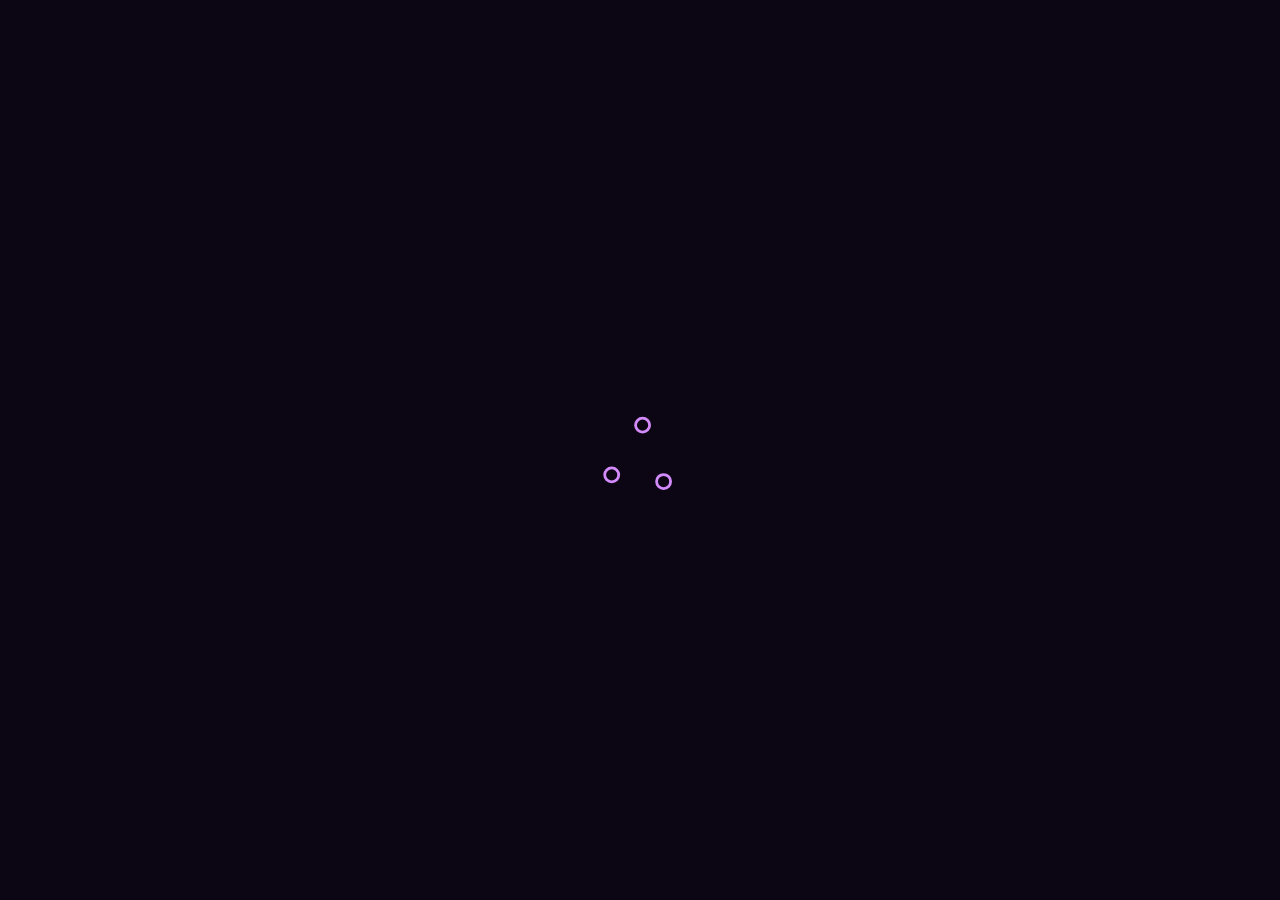
==== index.html @ 6eb3ce0d "Deploy from repo1" ====
<!doctype html><html lang="en"><head><meta charset="utf-8"/><link rel="icon" href="/favicon.png"/><meta name="viewport" content="width=device-width,initial-scale=1"/><meta name="theme-color" content="#000000"/><meta name="description" content="Web site created using create-react-app"/><link rel="manifest" href="/manifest.json"/><title>Shubham Kumar | Portfolio</title><meta name="description" content="Self Developed personal website build with React.js"/><meta itemprop="name" content="S0umyajit | Portfolio"/><meta itemprop="description" content="Self Developed personal website build with React.js"/><meta itemprop="image" content="https://raw.githubusercontent.com/soumyajit4419/Portfolio/master/Images/readme-img.png?token=AK7VCIF5RYEUZZAURELPTAC76U6AK"/><meta property="og:url" content="https://soumyajit.vercel.app"/><meta property="og:type" content="website"/><meta property="og:title" content="S0umyajit | Portfolio"/><meta property="og:description" content="Self Developed personal website build with React.js"/><meta property="og:image" content="https://raw.githubusercontent.com/soumyajit4419/Portfolio/master/Images/readme-img.png?token=AK7VCIF5RYEUZZAURELPTAC76U6AK"/><meta name="twitter:card" content="summary_large_image"/><meta name="twitter:title" content="S0umyajit | Portfolio"/><meta name="twitter:description" content="Self Developed personal website build with React.js"/><meta name="twitter:image" content="https://raw.githubusercontent.com/soumyajit4419/Portfolio/master/Images/readme-img.png?token=AK7VCIF5RYEUZZAURELPTAC76U6AK"/><script defer="defer" src="/static/js/main.a33f9d03.js"></script><link href="/static/css/main.06c7804c.css" rel="stylesheet"></head><body><noscript>You need to enable JavaScript to run this app.</noscript><div id="root"></div></body></html>
---- static/css/main.06c7804c.css ----
@charset "UTF-8";@import url(https://fonts.googleapis.com/css2?family=Raleway:wght@500&display=swap);body{-webkit-font-smoothing:antialiased;-moz-osx-font-smoothing:grayscale;background-image:linear-gradient(270deg,#1b1429,#140f23);font-family:Raleway,serif!important}.vertical-timeline *{-webkit-box-sizing:border-box;box-sizing:border-box}.vertical-timeline{margin:0 auto;max-width:1170px;padding:2em 0;position:relative;width:95%}.vertical-timeline:after{clear:both;content:"";display:table}.vertical-timeline:before{background:var(--line-color);content:"";height:100%;left:18px;position:absolute;top:0;width:4px}.vertical-timeline.vertical-timeline--one-column-right:before{left:unset;right:18px}@media only screen and (min-width:1170px){.vertical-timeline.vertical-timeline--two-columns{width:90%}.vertical-timeline.vertical-timeline--two-columns:before{left:50%;margin-left:-2px}}.vertical-timeline-element{margin:2em 0;position:relative}.vertical-timeline-element>div{min-height:1px}.vertical-timeline-element:after{clear:both;content:"";display:table}.vertical-timeline-element:first-child{margin-top:0}.vertical-timeline-element:last-child{margin-bottom:0}@media only screen and (min-width:1170px){.vertical-timeline-element{margin:4em 0}.vertical-timeline-element:first-child{margin-top:0}.vertical-timeline-element:last-child{margin-bottom:0}}.vertical-timeline-element-icon{border-radius:50%;-webkit-box-shadow:0 0 0 4px #fff,inset 0 2px 0 rgba(0,0,0,.08),0 3px 0 4px rgba(0,0,0,.05);box-shadow:0 0 0 4px #fff,inset 0 2px 0 rgba(0,0,0,.08),0 3px 0 4px rgba(0,0,0,.05);height:40px;left:0;position:absolute;top:0;width:40px}.vertical-timeline--one-column-right .vertical-timeline-element-icon{left:unset;right:0}.vertical-timeline-element-icon svg{display:block;height:24px;left:50%;margin-left:-12px;margin-top:-12px;position:relative;top:50%;width:24px}@media only screen and (min-width:1170px){.vertical-timeline--two-columns .vertical-timeline-element-icon{height:60px;left:50%;margin-left:-30px;width:60px}}.vertical-timeline-element-icon{-webkit-backface-visibility:hidden;-webkit-transform:translateZ(0)}.vertical-timeline--animate .vertical-timeline-element-icon.is-hidden{visibility:hidden}.vertical-timeline--animate .vertical-timeline-element-icon.bounce-in{-webkit-animation:cd-bounce-1 .6s;animation:cd-bounce-1 .6s;visibility:visible}@-webkit-keyframes cd-bounce-1{0%{opacity:0;-webkit-transform:scale(.5)}60%{opacity:1;-webkit-transform:scale(1.2)}to{-webkit-transform:scale(1)}}@keyframes cd-bounce-1{0%{opacity:0;-webkit-transform:scale(.5);transform:scale(.5)}60%{opacity:1;-webkit-transform:scale(1.2);transform:scale(1.2)}to{-webkit-transform:scale(1);transform:scale(1)}}.vertical-timeline-element-content{background:#fff;border-radius:.25em;-webkit-box-shadow:0 3px 0 #ddd;box-shadow:0 3px 0 #ddd;margin-left:60px;padding:1em;position:relative}.vertical-timeline--one-column-right .vertical-timeline-element-content{margin-left:unset;margin-right:60px}.vertical-timeline-element--no-children .vertical-timeline-element-content{background:0 0;-webkit-box-shadow:none;box-shadow:none}.vertical-timeline-element-content:after{clear:both;content:"";display:table}.vertical-timeline-element-content h2{color:#303e49}.vertical-timeline-element-content .vertical-timeline-element-date,.vertical-timeline-element-content p{font-size:13px;font-size:.8125rem;font-weight:500}.vertical-timeline-element-content .vertical-timeline-element-date{display:inline-block}.vertical-timeline-element-content p{line-height:1.6;margin:1em 0 0}.vertical-timeline-element-subtitle,.vertical-timeline-element-title{margin:0}.vertical-timeline-element-content .vertical-timeline-element-date{float:left;opacity:.7;padding:.8em 0}.vertical-timeline-element-content-arrow{border:7px solid transparent;border-right-color:#fff;content:"";height:0;position:absolute;right:100%;top:16px;width:0}.vertical-timeline--one-column-right .vertical-timeline-element-content-arrow{border:7px solid transparent;border-left-color:#fff;content:"";height:0;left:100%;position:absolute;right:unset;top:16px;width:0}.vertical-timeline--one-column-right .vertical-timeline-element-content:before{border-left:7px solid #fff;border-right:unset;left:100%}.vertical-timeline-element--no-children .vertical-timeline-element-content-arrow,.vertical-timeline-element--no-children .vertical-timeline-element-content:before{display:none}@media only screen and (min-width:768px){.vertical-timeline-element-content h2{font-size:20px;font-size:1.25rem}.vertical-timeline-element-content p{font-size:16px;font-size:1rem}.vertical-timeline-element-content .vertical-timeline-element-date{font-size:14px;font-size:.875rem}}@media only screen and (min-width:1170px){.vertical-timeline--two-columns .vertical-timeline-element-content{margin-left:0;padding:1.5em;width:44%}.vertical-timeline--two-columns .vertical-timeline-element-content-arrow{left:100%;top:24px;-webkit-transform:rotate(180deg);transform:rotate(180deg)}.vertical-timeline--two-columns .vertical-timeline-element-content .vertical-timeline-element-date{font-size:16px;font-size:1rem;left:124%;position:absolute;top:6px;width:100%}.vertical-timeline--two-columns .vertical-timeline-element.vertical-timeline-element--right .vertical-timeline-element-content,.vertical-timeline--two-columns .vertical-timeline-element:nth-child(2n):not(.vertical-timeline-element--left) .vertical-timeline-element-content{float:right}.vertical-timeline--two-columns .vertical-timeline-element.vertical-timeline-element--right .vertical-timeline-element-content-arrow,.vertical-timeline--two-columns .vertical-timeline-element:nth-child(2n):not(.vertical-timeline-element--left) .vertical-timeline-element-content-arrow{left:auto;right:100%;top:24px;-webkit-transform:rotate(0);transform:rotate(0)}.vertical-timeline--one-column-right .vertical-timeline-element.vertical-timeline-element--right .vertical-timeline-element-content-arrow,.vertical-timeline--one-column-right .vertical-timeline-element:nth-child(2n):not(.vertical-timeline-element--left) .vertical-timeline-element-content-arrow{left:100%;right:auto;top:24px;-webkit-transform:rotate(0);transform:rotate(0)}.vertical-timeline--two-columns .vertical-timeline-element.vertical-timeline-element--right .vertical-timeline-element-content .vertical-timeline-element-date,.vertical-timeline--two-columns .vertical-timeline-element:nth-child(2n):not(.vertical-timeline-element--left) .vertical-timeline-element-content .vertical-timeline-element-date{left:auto;right:124%;text-align:right}}.vertical-timeline--animate .vertical-timeline-element-content.is-hidden{visibility:hidden}.vertical-timeline--animate .vertical-timeline-element-content.bounce-in{-webkit-animation:cd-bounce-2 .6s;animation:cd-bounce-2 .6s;visibility:visible}@media only screen and (min-width:1170px){.vertical-timeline--two-columns.vertical-timeline--animate .vertical-timeline-element.vertical-timeline-element--right .vertical-timeline-element-content.bounce-in,.vertical-timeline--two-columns.vertical-timeline--animate .vertical-timeline-element:nth-child(2n):not(.vertical-timeline-element--left) .vertical-timeline-element-content.bounce-in{-webkit-animation:cd-bounce-2-inverse .6s;animation:cd-bounce-2-inverse .6s}}@media only screen and (max-width:1169px){.vertical-timeline--animate .vertical-timeline-element-content.bounce-in{-webkit-animation:cd-bounce-2-inverse .6s;animation:cd-bounce-2-inverse .6s;visibility:visible}}@-webkit-keyframes cd-bounce-2{0%{opacity:0;-webkit-transform:translateX(-100px)}60%{opacity:1;-webkit-transform:translateX(20px)}to{-webkit-transform:translateX(0)}}@keyframes cd-bounce-2{0%{opacity:0;-webkit-transform:translateX(-100px);transform:translateX(-100px)}60%{opacity:1;-webkit-transform:translateX(20px);transform:translateX(20px)}to{-webkit-transform:translateX(0);transform:translateX(0)}}@-webkit-keyframes cd-bounce-2-inverse{0%{opacity:0;-webkit-transform:translateX(100px)}60%{opacity:1;-webkit-transform:translateX(-20px)}to{-webkit-transform:translateX(0)}}@keyframes cd-bounce-2-inverse{0%{opacity:0;-webkit-transform:translateX(100px);transform:translateX(100px)}60%{opacity:1;-webkit-transform:translateX(-20px);transform:translateX(-20px)}to{-webkit-transform:translateX(0);transform:translateX(0)}}:root{--annotation-unfocused-field-background:url('data:image/svg+xml;charset=utf-8,<svg width="1" height="1" xmlns="http://www.w3.org/2000/svg"><rect width="100%" height="100%" style="fill:rgba(0,54,255,.13)"/></svg>')}.annotationLayer section{position:absolute;text-align:left;text-align:initial}.annotationLayer .buttonWidgetAnnotation.pushButton>a,.annotationLayer .linkAnnotation>a{font-size:1em;height:100%;left:0;position:absolute;top:0;width:100%}.annotationLayer .buttonWidgetAnnotation.pushButton>canvas{left:0;position:relative;top:0;z-index:-1}.annotationLayer .buttonWidgetAnnotation.pushButton>a:hover,.annotationLayer .linkAnnotation>a:hover{background:#ff0;box-shadow:0 2px 10px #ff0;opacity:.2}.annotationLayer .textAnnotation img{cursor:pointer;position:absolute}.annotationLayer .buttonWidgetAnnotation.checkBox input,.annotationLayer .buttonWidgetAnnotation.radioButton input,.annotationLayer .choiceWidgetAnnotation select,.annotationLayer .textWidgetAnnotation input,.annotationLayer .textWidgetAnnotation textarea{background-image:url('data:image/svg+xml;charset=utf-8,<svg width="1" height="1" xmlns="http://www.w3.org/2000/svg"><rect width="100%" height="100%" style="fill:rgba(0,54,255,.13)"/></svg>');background-image:var(--annotation-unfocused-field-background);border:1px solid transparent;box-sizing:border-box;font-size:9px;height:100%;margin:0;padding:0 3px;vertical-align:top;width:100%}.annotationLayer .choiceWidgetAnnotation select option{padding:0}.annotationLayer .buttonWidgetAnnotation.radioButton input{border-radius:50%}.annotationLayer .textWidgetAnnotation textarea{font:message-box;font-size:9px;resize:none}.annotationLayer .buttonWidgetAnnotation.checkBox input[disabled],.annotationLayer .buttonWidgetAnnotation.radioButton input[disabled],.annotationLayer .choiceWidgetAnnotation select[disabled],.annotationLayer .textWidgetAnnotation input[disabled],.annotationLayer .textWidgetAnnotation textarea[disabled]{background:none;border:1px solid transparent;cursor:not-allowed}.annotationLayer .buttonWidgetAnnotation.checkBox input:hover,.annotationLayer .buttonWidgetAnnotation.radioButton input:hover,.annotationLayer .choiceWidgetAnnotation select:hover,.annotationLayer .textWidgetAnnotation input:hover,.annotationLayer .textWidgetAnnotation textarea:hover{border:1px solid #000}.annotationLayer .choiceWidgetAnnotation select:focus,.annotationLayer .textWidgetAnnotation input:focus,.annotationLayer .textWidgetAnnotation textarea:focus{background:none;border:1px solid transparent}.annotationLayer .buttonWidgetAnnotation.checkBox :focus,.annotationLayer .buttonWidgetAnnotation.radioButton :focus,.annotationLayer .choiceWidgetAnnotation select :focus,.annotationLayer .textWidgetAnnotation input :focus,.annotationLayer .textWidgetAnnotation textarea :focus{background-color:transparent;background-image:none;outline:auto}.annotationLayer .buttonWidgetAnnotation.checkBox input:checked:after,.annotationLayer .buttonWidgetAnnotation.checkBox input:checked:before,.annotationLayer .buttonWidgetAnnotation.radioButton input:checked:before{background-color:#000;content:"";display:block;position:absolute}.annotationLayer .buttonWidgetAnnotation.checkBox input:checked:after,.annotationLayer .buttonWidgetAnnotation.checkBox input:checked:before{height:80%;left:45%;width:1px}.annotationLayer .buttonWidgetAnnotation.checkBox input:checked:before{-webkit-transform:rotate(45deg);transform:rotate(45deg)}.annotationLayer .buttonWidgetAnnotation.checkBox input:checked:after{-webkit-transform:rotate(-45deg);transform:rotate(-45deg)}.annotationLayer .buttonWidgetAnnotation.radioButton input:checked:before{border-radius:50%;height:50%;left:30%;top:20%;width:50%}.annotationLayer .textWidgetAnnotation input.comb{font-family:monospace;padding-left:2px;padding-right:0}.annotationLayer .textWidgetAnnotation input.comb:focus{width:103%}.annotationLayer .buttonWidgetAnnotation.checkBox input,.annotationLayer .buttonWidgetAnnotation.radioButton input{-webkit-appearance:none;appearance:none;padding:0}.annotationLayer .popupWrapper{position:absolute;width:20em}.annotationLayer .popup{word-wrap:break-word;background-color:#ff9;border-radius:2px;box-shadow:0 2px 5px #888;cursor:pointer;font:message-box;font-size:9px;margin-left:5px;max-width:20em;padding:6px;position:absolute;white-space:normal;z-index:200}.annotationLayer .popup>*{font-size:9px}.annotationLayer .popup h1{display:inline-block}.annotationLayer .popupDate{display:inline-block;margin-left:5px}.annotationLayer .popupContent{border-top:1px solid #333;margin-top:2px;padding-top:2px}.annotationLayer .richText>*{white-space:pre-wrap}.annotationLayer .caretAnnotation,.annotationLayer .circleAnnotation svg ellipse,.annotationLayer .fileAttachmentAnnotation,.annotationLayer .freeTextAnnotation,.annotationLayer .highlightAnnotation,.annotationLayer .inkAnnotation svg polyline,.annotationLayer .lineAnnotation svg line,.annotationLayer .polygonAnnotation svg polygon,.annotationLayer .polylineAnnotation svg polyline,.annotationLayer .squareAnnotation svg rect,.annotationLayer .squigglyAnnotation,.annotationLayer .stampAnnotation,.annotationLayer .strikeoutAnnotation,.annotationLayer .underlineAnnotation{cursor:pointer}html{--section-background-color:linear-gradient(to bottom left,hsla(0,3%,6%,.582),rgba(12,8,24,.904));--image-gradient:linear-gradient(to bottom left,hsla(0,3%,6%,.678),rgba(12,10,22,.863));--imp-text-color:#c770f0}.purple{color:#c770f0!important;color:var(--imp-text-color)!important}button:focus{box-shadow:none!important}#preloader{background-color:#0c0513;background-image:url(/static/media/pre.d4812f51c8c80976eaab.svg);background-position:50%;background-repeat:no-repeat;height:100%;left:0;position:fixed;top:0;width:100%;z-index:999999}#preloader-none{opacity:0}#no-scroll{height:100vh;overflow:hidden}::-webkit-scrollbar{width:7px}::-webkit-scrollbar-track{background:#2d1950}::-webkit-scrollbar-thumb{background:rgba(178,121,216,.959);border-radius:12px}::-webkit-scrollbar-thumb:hover{background:rgba(222,130,235,.911);border-radius:12px}.sticky{-webkit-backdrop-filter:blur(15px)!important;backdrop-filter:blur(15px)!important;background-color:#1b1a2ea9!important;box-shadow:0 10px 10px 0 rgba(9,5,29,.171)!important}.navbar,.sticky{transition:all .3s ease-out 0s!important}.navbar{font-size:1.2rem!important;padding:.3rem 2rem!important;position:fixed!important}.navbar-toggler{background-color:transparent!important;border-color:transparent!important;position:relative!important}.navbar-toggler span{background-color:#be50f4!important;display:block!important;height:4px!important;left:0!important;margin-bottom:5px!important;margin-top:5px!important;opacity:1!important;-webkit-transform:rotate(0deg)!important;transform:rotate(0deg)!important;width:27px!important}.navbar-toggler:active,.navbar-toggler:focus{outline:0!important}.navbar-toggler span:first-child,.navbar-toggler span:nth-child(3){transition:-webkit-transform .35s ease-in-out!important;transition:transform .35s ease-in-out,-webkit-transform .35s ease-in-out!important;transition:transform .35s ease-in-out!important}.navbar-toggler:not(.collapsed) span:first-child{left:12px!important;opacity:.9!important;position:absolute!important;top:10px!important;-webkit-transform:rotate(135deg)!important;transform:rotate(135deg)!important}.navbar-toggler:not(.collapsed) span:nth-child(2){background-color:transparent!important;height:12px!important;visibility:hidden!important}.navbar-toggler:not(.collapsed) span:nth-child(3){left:12px!important;opacity:.9!important;position:absolute!important;top:10px!important;-webkit-transform:rotate(-135deg)!important;transform:rotate(-135deg)!important}@media (max-width:767px){.navbar{background-color:#181a27!important;font-size:1.4rem!important;padding:1rem 2rem!important}.navbar-nav .nav-item a:after{display:none!important}}.navbar-brand{color:#fafafa!important}.logo{height:1.4em!important;width:2.5em!important}.navbar-nav .nav-link{color:#fff!important;padding-left:1rem!important;padding-right:1rem!important}.nav-link{padding:.8rem 1rem!important}@media (max-width:767px){.nav-link{padding:.7rem 1rem!important}}.navbar-nav .nav-item{margin-left:20px;position:relative}.navbar-nav .nav-item a{font-weight:400;position:relative;transition:all .3s ease-out 0s;z-index:1}.navbar-nav .nav-item a:after{background:#c95bf5;border-radius:16px;bottom:1px;content:"";display:block;height:5px;left:0;position:relative;transition:all .3s ease-out 0s;width:0;z-index:-1}.navbar-nav .nav-item a:hover:after{width:100%}.wave{-webkit-animation-duration:2.1s;animation-duration:2.1s;-webkit-animation-iteration-count:infinite;animation-iteration-count:infinite;-webkit-animation-name:wave-animation;animation-name:wave-animation;display:inline-block;-webkit-transform-origin:70% 70%;transform-origin:70% 70%}@-webkit-keyframes wave-animation{0%{-webkit-transform:rotate(0deg);transform:rotate(0deg)}10%{-webkit-transform:rotate(14deg);transform:rotate(14deg)}20%{-webkit-transform:rotate(-8deg);transform:rotate(-8deg)}30%{-webkit-transform:rotate(14deg);transform:rotate(14deg)}40%{-webkit-transform:rotate(-4deg);transform:rotate(-4deg)}50%{-webkit-transform:rotate(10deg);transform:rotate(10deg)}60%{-webkit-transform:rotate(0deg);transform:rotate(0deg)}to{-webkit-transform:rotate(0deg);transform:rotate(0deg)}}@keyframes wave-animation{0%{-webkit-transform:rotate(0deg);transform:rotate(0deg)}10%{-webkit-transform:rotate(14deg);transform:rotate(14deg)}20%{-webkit-transform:rotate(-8deg);transform:rotate(-8deg)}30%{-webkit-transform:rotate(14deg);transform:rotate(14deg)}40%{-webkit-transform:rotate(-4deg);transform:rotate(-4deg)}50%{-webkit-transform:rotate(10deg);transform:rotate(10deg)}60%{-webkit-transform:rotate(0deg);transform:rotate(0deg)}to{-webkit-transform:rotate(0deg);transform:rotate(0deg)}}#tsparticles{background-repeat:no-repeat!important;background-size:cover!important;height:100%;position:fixed!important;width:100%}.home-header{padding-top:80px!important}.home-section{background-image:linear-gradient(to bottom left,hsla(0,3%,6%,.678),rgba(12,10,22,.863)),url(/static/media/home-bg.dc52d5d40a40b13154b0.jpg);background-image:var(--image-gradient),url(/static/media/home-bg.dc52d5d40a40b13154b0.jpg);background-position:top;background-repeat:no-repeat;padding-bottom:30px!important;padding-top:30px!important;position:relative;z-index:-1}.home-content{color:#f5f5f5;padding:9rem 0 2rem!important;text-align:left}.heading{font-size:2.4em!important;padding-left:50px!important}.heading-name{font-size:2.5em!important;padding-left:45px!important}.main-name{color:#cd5ff8}.Typewriter__wrapper{color:#be6adf!important;font-size:2.2em!important;font-weight:600!important}.Typewriter__cursor{color:#b562d6!important;font-size:2.4em!important}@media (max-width:767px){.Typewriter__wrapper{font-size:1.4em!important;font-weight:500!important;position:absolute!important}.Typewriter__cursor{display:none!important}}.myAvtar{justify-content:center!important;padding-top:9em!important}@media (max-width:767px){.myAvtar{padding-bottom:2em!important;padding-top:2em!important}}.home-about-section{padding-bottom:70px!important;padding-top:70px!important;position:relative}.home-about-description{color:#fff!important;padding-bottom:20px!important;padding-top:100px!important;text-align:center}.home-about-body{font-size:1.2em!important;padding-top:50px;text-align:left}.home-about-social{color:#fff!important;padding-top:25px;text-align:center!important}.home-about-social-links{-webkit-padding-start:0!important;justify-content:center!important;padding-top:15px!important;padding-inline-start:0!important}.home-about-social-links,.home-social-icons{display:inline-block!important;position:relative!important}.home-social-icons{background:hsla(0,0%,100%,.972)!important;border-radius:50%!important;font-size:1.2em!important;height:40px!important;line-height:2em!important;text-align:center!important;transition:.5s!important;width:40px!important}.home-social-icons:before{background:#68187a;border-radius:50%;content:"";height:100%;left:0;position:absolute;top:0;-webkit-transform:scale(.9);transform:scale(.9);transition:.5s;width:100%;z-index:-1}.home-social-icons:hover:before{box-shadow:0 0 15px #801f95;-webkit-transform:scale(1.1);transform:scale(1.1)}.home-social-icons:hover{box-shadow:0 0 5px #87209e;color:#87209e;text-shadow:0 0 2px #87209e}.social-icons{display:inline-block!important;padding-left:15px;padding-right:15px}.icon-colour{color:#700c86!important}.footer{background-color:#0a0416;bottom:0!important;padding-bottom:8px!important;padding-top:10px!important}.footer-body,.footer-copywright{text-align:center!important}.footer-body{z-index:1}@media (max-width:767px){.footer-body,.footer-copywright{text-align:center!important}}.footer h3{color:#fff!important;font-size:1em}.footer h3,.footer-icons{margin-bottom:.5em!important;margin-top:.5em!important}.footer-icons{padding:0!important}.blockquote-footer{color:#a588c0!important}.project-section{background-image:linear-gradient(to bottom left,hsla(0,3%,6%,.582),rgba(12,8,24,.904))!important;background-image:var(--section-background-color)!important;padding-bottom:30px!important;padding-top:150px!important;position:relative!important}.project-card{height:auto!important;padding:50px 25px!important}.project-card-view{background-color:transparent!important;box-shadow:0 4px 5px 3px rgba(119,53,136,.459)!important;color:#fff!important;height:100%!important;opacity:.9!important;transition:all .5s ease 0s!important}.project-card-view:hover{box-shadow:0 4px 4px 5px rgba(129,72,144,.561)!important;overflow:hidden!important;-webkit-transform:scale(1.02)!important;transform:scale(1.02)!important}.blog-card{height:auto!important;padding:50px 25px!important}.blog-card-view{background-color:transparent!important;box-shadow:0 3px 3px 2px rgba(145,77,161,.459)!important;color:#fff!important;height:100%!important;transition:all .5s ease 0s!important}.blog-link{color:#fff!important;text-decoration:none!important}.blog-link:hover{cursor:pointer!important}.blog-card-view:hover{box-shadow:0 3px 3px 5px rgba(155,88,173,.65)!important;overflow:hidden!important;-webkit-transform:scale(1.02)!important;transform:scale(1.02)!important}.card-img-top{border-radius:10px!important;opacity:.8!important;padding:20px!important}.blog-img{border-radius:0!important;opacity:.8!important;padding:0!important}.btn-primary{background-color:#623686!important;border-color:#623686!important;color:#fff!important}.btn-primary:hover{background-color:#6d20c5d7!important;border-color:#6d20c5d7!important;color:#fff!important}.btn:focus{box-shadow:none!important;outline:none!important}.project-heading{color:#fff!important;font-size:2.3em!important;font-weight:500!important;padding-top:10px!important}.about-section{background-image:linear-gradient(to bottom left,hsla(0,3%,6%,.582),rgba(12,8,24,.904))!important;background-image:var(--section-background-color)!important;color:#fff!important;padding-bottom:30px!important;padding-top:150px!important;position:relative!important}.tech-icons{border:1.7px solid rgba(200,137,230,.637)!important;border-radius:5px!important;box-shadow:4px 5px 4px 3px rgba(89,4,168,.137)!important;display:table!important;font-size:4.5em!important;margin:15px!important;opacity:.93!important;overflow:hidden!important;padding:10px!important;text-align:center!important;transition:all .4s ease 0s!important;vertical-align:middle!important}@media (max-width:767px){.tech-icons{margin:10px!important}}.tech-icons:hover{border:2.2px solid rgba(197,115,230,.883)!important;overflow:hidden!important;-webkit-transform:scale(1.05)!important;transform:scale(1.05)!important}.tech-icon-images{line-height:1.6!important;padding:20px!important}.quote-card-view{background-color:transparent!important;border:none!important;color:#fff!important}.about-activity{list-style:none!important;padding-left:1px!important;text-align:left!important}@media (max-width:767px){.about-img{padding-top:0!important}}.resume-section{background-image:linear-gradient(to bottom left,hsla(0,3%,6%,.582),rgba(12,8,24,.904))!important;background-image:var(--section-background-color)!important;color:#fff!important;padding-bottom:30px!important;padding-top:110px!important;position:relative!important}.resume{justify-content:center;padding-bottom:50px;padding-top:50px}.resume-left{padding-right:80px!important}.resume-right{padding-left:80px!important}@media (max-width:767px){.resume-left,.resume-right{padding-left:15px!important;padding-right:15px!important}}.resume .resume-title{font-size:2em;font-weight:700;padding-bottom:30px;padding-top:30px}.resume .resume-item{border-left:2px solid #8a49a8;margin-top:-2px;padding:0 0 10px 25px;position:relative}.resume .resume-item .resume-title{background:#5234795d;display:inline-block;font-size:.9em;font-weight:600;line-height:18px;margin-bottom:10px;padding:8px 15px}.resume .resume-item ul{padding-left:20px;text-align:justify}.resume .resume-item ul li{list-style:none;padding-bottom:10px}.resume .resume-item:last-child{padding-bottom:0}.resume .resume-item:before{background:#fff;border:2px solid #8a49a8;border-radius:50px;content:"";height:16px;left:-9px;position:absolute;top:0;width:16px}.like-item{font-family:sans-serif!important;font-size:1.1em!important;padding-top:10px!important}.like-btn{background-color:#934cce5e!important;border-color:#934cce5e!important;border-radius:5px!important;line-height:1.4!important;padding:.25rem .98rem!important;transition:.3s ease!important}.like-btn:hover{background-color:#a24dd386!important;border-color:#a24dd386!important;-webkit-transform:translateY(-2px)!important;transform:translateY(-2px)!important}.animate-like{-webkit-animation-duration:.85s;animation-duration:.85s;-webkit-animation-fill-mode:forwards;animation-fill-mode:forwards;-webkit-animation-name:likeAnimation;animation-name:likeAnimation}@-webkit-keyframes likeAnimation{0%{-webkit-transform:scale(1.5);transform:scale(1.5)}to{-webkit-transform:scale(1);transform:scale(1)}}@keyframes likeAnimation{0%{-webkit-transform:scale(1.5);transform:scale(1.5)}to{-webkit-transform:scale(1);transform:scale(1)}}.fork-btn{font-size:1.1em!important;padding-top:10px!important}.fork-btn-inner{background-color:#934cce5e!important;line-height:1.4em!important;padding:.25rem 1.1rem!important;text-align:center!important;vertical-align:middle!important}.fork-btn-inner:hover{background-color:#a24dd386!important;border-color:#a24dd386!important;-webkit-transform:translateY(-2px)!important;transform:translateY(-2px)!important}.fork-btn-inner:after{display:none!important}.App{text-align:center}.App-logo{height:40vmin;pointer-events:none}@media (prefers-reduced-motion:no-preference){.App-logo{-webkit-animation:App-logo-spin 20s linear infinite;animation:App-logo-spin 20s linear infinite}}.App-header{align-items:center;background-color:#282c34;color:#fff;display:flex;flex-direction:column;font-size:calc(10px + 2vmin);justify-content:center;min-height:100vh}.App-link{color:#61dafb}@-webkit-keyframes App-logo-spin{0%{-webkit-transform:rotate(0deg);transform:rotate(0deg)}to{-webkit-transform:rotate(1turn);transform:rotate(1turn)}}@keyframes App-logo-spin{0%{-webkit-transform:rotate(0deg);transform:rotate(0deg)}to{-webkit-transform:rotate(1turn);transform:rotate(1turn)}}/*!
 * Bootstrap v5.1.3 (https://getbootstrap.com/)
 * Copyright 2011-2021 The Bootstrap Authors
 * Copyright 2011-2021 Twitter, Inc.
 * Licensed under MIT (https://github.com/twbs/bootstrap/blob/main/LICENSE)
 */:root{--bs-blue:#0d6efd;--bs-indigo:#6610f2;--bs-purple:#6f42c1;--bs-pink:#d63384;--bs-red:#dc3545;--bs-orange:#fd7e14;--bs-yellow:#ffc107;--bs-green:#198754;--bs-teal:#20c997;--bs-cyan:#0dcaf0;--bs-white:#fff;--bs-gray:#6c757d;--bs-gray-dark:#343a40;--bs-gray-100:#f8f9fa;--bs-gray-200:#e9ecef;--bs-gray-300:#dee2e6;--bs-gray-400:#ced4da;--bs-gray-500:#adb5bd;--bs-gray-600:#6c757d;--bs-gray-700:#495057;--bs-gray-800:#343a40;--bs-gray-900:#212529;--bs-primary:#0d6efd;--bs-secondary:#6c757d;--bs-success:#198754;--bs-info:#0dcaf0;--bs-warning:#ffc107;--bs-danger:#dc3545;--bs-light:#f8f9fa;--bs-dark:#212529;--bs-primary-rgb:13,110,253;--bs-secondary-rgb:108,117,125;--bs-success-rgb:25,135,84;--bs-info-rgb:13,202,240;--bs-warning-rgb:255,193,7;--bs-danger-rgb:220,53,69;--bs-light-rgb:248,249,250;--bs-dark-rgb:33,37,41;--bs-white-rgb:255,255,255;--bs-black-rgb:0,0,0;--bs-body-color-rgb:33,37,41;--bs-body-bg-rgb:255,255,255;--bs-font-sans-serif:system-ui,-apple-system,"Segoe UI",Roboto,"Helvetica Neue",Arial,"Noto Sans","Liberation Sans",sans-serif,"Apple Color Emoji","Segoe UI Emoji","Segoe UI Symbol","Noto Color Emoji";--bs-font-monospace:SFMono-Regular,Menlo,Monaco,Consolas,"Liberation Mono","Courier New",monospace;--bs-gradient:linear-gradient(180deg,hsla(0,0%,100%,.15),hsla(0,0%,100%,0));--bs-body-font-family:var(--bs-font-sans-serif);--bs-body-font-size:1rem;--bs-body-font-weight:400;--bs-body-line-height:1.5;--bs-body-color:#212529;--bs-body-bg:#fff}*,:after,:before{box-sizing:border-box}@media (prefers-reduced-motion:no-preference){:root{scroll-behavior:smooth}}body{-webkit-text-size-adjust:100%;-webkit-tap-highlight-color:transparent;background-color:#fff;background-color:var(--bs-body-bg);color:#212529;color:var(--bs-body-color);font-family:system-ui,-apple-system,Segoe UI,Roboto,Helvetica Neue,Arial,Noto Sans,Liberation Sans,sans-serif,Apple Color Emoji,Segoe UI Emoji,Segoe UI Symbol,Noto Color Emoji;font-family:var(--bs-body-font-family);font-size:1rem;font-size:var(--bs-body-font-size);font-weight:400;font-weight:var(--bs-body-font-weight);line-height:1.5;line-height:var(--bs-body-line-height);margin:0;text-align:var(--bs-body-text-align)}hr{background-color:currentColor;border:0;color:inherit;margin:1rem 0;opacity:.25}hr:not([size]){height:1px}.h1,.h2,.h3,.h4,.h5,.h6,h1,h2,h3,h4,h5,h6{font-weight:500;line-height:1.2;margin-bottom:.5rem;margin-top:0}.h1,h1{font-size:calc(1.375rem + 1.5vw)}@media (min-width:1200px){.h1,h1{font-size:2.5rem}}.h2,h2{font-size:calc(1.325rem + .9vw)}@media (min-width:1200px){.h2,h2{font-size:2rem}}.h3,h3{font-size:calc(1.3rem + .6vw)}@media (min-width:1200px){.h3,h3{font-size:1.75rem}}.h4,h4{font-size:calc(1.275rem + .3vw)}@media (min-width:1200px){.h4,h4{font-size:1.5rem}}.h5,h5{font-size:1.25rem}.h6,h6{font-size:1rem}p{margin-bottom:1rem;margin-top:0}abbr[data-bs-original-title],abbr[title]{cursor:help;-webkit-text-decoration:underline dotted;text-decoration:underline dotted;-webkit-text-decoration-skip-ink:none;text-decoration-skip-ink:none}address{font-style:normal;line-height:inherit;margin-bottom:1rem}ol,ul{padding-left:2rem}dl,ol,ul{margin-bottom:1rem;margin-top:0}ol ol,ol ul,ul ol,ul ul{margin-bottom:0}dt{font-weight:700}dd{margin-bottom:.5rem;margin-left:0}blockquote{margin:0 0 1rem}b,strong{font-weight:bolder}.small,small{font-size:.875em}.mark,mark{background-color:#fcf8e3;padding:.2em}sub,sup{font-size:.75em;line-height:0;position:relative;vertical-align:baseline}sub{bottom:-.25em}sup{top:-.5em}a{color:#0d6efd;text-decoration:underline}a:hover{color:#0a58ca}a:not([href]):not([class]),a:not([href]):not([class]):hover{color:inherit;text-decoration:none}code,kbd,pre,samp{direction:ltr;font-family:SFMono-Regular,Menlo,Monaco,Consolas,Liberation Mono,Courier New,monospace;font-family:var(--bs-font-monospace);font-size:1em;unicode-bidi:bidi-override}pre{display:block;font-size:.875em;margin-bottom:1rem;margin-top:0;overflow:auto}pre code{color:inherit;font-size:inherit;word-break:normal}code{word-wrap:break-word;color:#d63384;font-size:.875em}a>code{color:inherit}kbd{background-color:#212529;border-radius:.2rem;color:#fff;font-size:.875em;padding:.2rem .4rem}kbd kbd{font-size:1em;font-weight:700;padding:0}figure{margin:0 0 1rem}img,svg{vertical-align:middle}table{border-collapse:collapse;caption-side:bottom}caption{color:#6c757d;padding-bottom:.5rem;padding-top:.5rem;text-align:left}th{text-align:inherit;text-align:-webkit-match-parent}tbody,td,tfoot,th,thead,tr{border:0 solid;border-color:inherit}label{display:inline-block}button{border-radius:0}button:focus:not(:focus-visible){outline:0}button,input,optgroup,select,textarea{font-family:inherit;font-size:inherit;line-height:inherit;margin:0}button,select{text-transform:none}[role=button]{cursor:pointer}select{word-wrap:normal}select:disabled{opacity:1}[list]::-webkit-calendar-picker-indicator{display:none}[type=button],[type=reset],[type=submit],button{-webkit-appearance:button}[type=button]:not(:disabled),[type=reset]:not(:disabled),[type=submit]:not(:disabled),button:not(:disabled){cursor:pointer}::-moz-focus-inner{border-style:none;padding:0}textarea{resize:vertical}fieldset{border:0;margin:0;min-width:0;padding:0}legend{float:left;font-size:calc(1.275rem + .3vw);line-height:inherit;margin-bottom:.5rem;padding:0;width:100%}@media (min-width:1200px){legend{font-size:1.5rem}}legend+*{clear:left}::-webkit-datetime-edit-day-field,::-webkit-datetime-edit-fields-wrapper,::-webkit-datetime-edit-hour-field,::-webkit-datetime-edit-minute,::-webkit-datetime-edit-month-field,::-webkit-datetime-edit-text,::-webkit-datetime-edit-year-field{padding:0}::-webkit-inner-spin-button{height:auto}[type=search]{-webkit-appearance:textfield;outline-offset:-2px}::-webkit-search-decoration{-webkit-appearance:none}::-webkit-color-swatch-wrapper{padding:0}::file-selector-button{font:inherit}::-webkit-file-upload-button{-webkit-appearance:button;font:inherit}output{display:inline-block}iframe{border:0}summary{cursor:pointer;display:list-item}progress{vertical-align:baseline}[hidden]{display:none!important}.lead{font-size:1.25rem;font-weight:300}.display-1{font-size:calc(1.625rem + 4.5vw);font-weight:300;line-height:1.2}@media (min-width:1200px){.display-1{font-size:5rem}}.display-2{font-size:calc(1.575rem + 3.9vw);font-weight:300;line-height:1.2}@media (min-width:1200px){.display-2{font-size:4.5rem}}.display-3{font-size:calc(1.525rem + 3.3vw);font-weight:300;line-height:1.2}@media (min-width:1200px){.display-3{font-size:4rem}}.display-4{font-size:calc(1.475rem + 2.7vw);font-weight:300;line-height:1.2}@media (min-width:1200px){.display-4{font-size:3.5rem}}.display-5{font-size:calc(1.425rem + 2.1vw);font-weight:300;line-height:1.2}@media (min-width:1200px){.display-5{font-size:3rem}}.display-6{font-size:calc(1.375rem + 1.5vw);font-weight:300;line-height:1.2}@media (min-width:1200px){.display-6{font-size:2.5rem}}.list-inline,.list-unstyled{list-style:none;padding-left:0}.list-inline-item{display:inline-block}.list-inline-item:not(:last-child){margin-right:.5rem}.initialism{font-size:.875em;text-transform:uppercase}.blockquote{font-size:1.25rem;margin-bottom:1rem}.blockquote>:last-child{margin-bottom:0}.blockquote-footer{color:#6c757d;font-size:.875em;margin-bottom:1rem;margin-top:-1rem}.blockquote-footer:before{content:"— "}.img-fluid,.img-thumbnail{height:auto;max-width:100%}.img-thumbnail{background-color:#fff;border:1px solid #dee2e6;border-radius:.25rem;padding:.25rem}.figure{display:inline-block}.figure-img{line-height:1;margin-bottom:.5rem}.figure-caption{color:#6c757d;font-size:.875em}.container,.container-fluid,.container-lg,.container-md,.container-sm,.container-xl,.container-xxl{margin-left:auto;margin-right:auto;padding-left:.75rem;padding-left:var(--bs-gutter-x,.75rem);padding-right:.75rem;padding-right:var(--bs-gutter-x,.75rem);width:100%}@media (min-width:576px){.container,.container-sm{max-width:540px}}@media (min-width:768px){.container,.container-md,.container-sm{max-width:720px}}@media (min-width:992px){.container,.container-lg,.container-md,.container-sm{max-width:960px}}@media (min-width:1200px){.container,.container-lg,.container-md,.container-sm,.container-xl{max-width:1140px}}@media (min-width:1400px){.container,.container-lg,.container-md,.container-sm,.container-xl,.container-xxl{max-width:1320px}}.row{--bs-gutter-x:1.5rem;--bs-gutter-y:0;display:flex;flex-wrap:wrap;margin-left:calc(var(--bs-gutter-x)*-.5);margin-right:calc(var(--bs-gutter-x)*-.5);margin-top:calc(var(--bs-gutter-y)*-1)}.row>*{flex-shrink:0;margin-top:var(--bs-gutter-y);max-width:100%;padding-left:calc(var(--bs-gutter-x)*.5);padding-right:calc(var(--bs-gutter-x)*.5);width:100%}.col{flex:1 0}.row-cols-auto>*{flex:0 0 auto;width:auto}.row-cols-1>*{flex:0 0 auto;width:100%}.row-cols-2>*{flex:0 0 auto;width:50%}.row-cols-3>*{flex:0 0 auto;width:33.3333333333%}.row-cols-4>*{flex:0 0 auto;width:25%}.row-cols-5>*{flex:0 0 auto;width:20%}.row-cols-6>*{flex:0 0 auto;width:16.6666666667%}.col-auto{flex:0 0 auto;width:auto}.col-1{flex:0 0 auto;width:8.33333333%}.col-2{flex:0 0 auto;width:16.66666667%}.col-3{flex:0 0 auto;width:25%}.col-4{flex:0 0 auto;width:33.33333333%}.col-5{flex:0 0 auto;width:41.66666667%}.col-6{flex:0 0 auto;width:50%}.col-7{flex:0 0 auto;width:58.33333333%}.col-8{flex:0 0 auto;width:66.66666667%}.col-9{flex:0 0 auto;width:75%}.col-10{flex:0 0 auto;width:83.33333333%}.col-11{flex:0 0 auto;width:91.66666667%}.col-12{flex:0 0 auto;width:100%}.offset-1{margin-left:8.33333333%}.offset-2{margin-left:16.66666667%}.offset-3{margin-left:25%}.offset-4{margin-left:33.33333333%}.offset-5{margin-left:41.66666667%}.offset-6{margin-left:50%}.offset-7{margin-left:58.33333333%}.offset-8{margin-left:66.66666667%}.offset-9{margin-left:75%}.offset-10{margin-left:83.33333333%}.offset-11{margin-left:91.66666667%}.g-0,.gx-0{--bs-gutter-x:0}.g-0,.gy-0{--bs-gutter-y:0}.g-1,.gx-1{--bs-gutter-x:0.25rem}.g-1,.gy-1{--bs-gutter-y:0.25rem}.g-2,.gx-2{--bs-gutter-x:0.5rem}.g-2,.gy-2{--bs-gutter-y:0.5rem}.g-3,.gx-3{--bs-gutter-x:1rem}.g-3,.gy-3{--bs-gutter-y:1rem}.g-4,.gx-4{--bs-gutter-x:1.5rem}.g-4,.gy-4{--bs-gutter-y:1.5rem}.g-5,.gx-5{--bs-gutter-x:3rem}.g-5,.gy-5{--bs-gutter-y:3rem}@media (min-width:576px){.col-sm{flex:1 0}.row-cols-sm-auto>*{flex:0 0 auto;width:auto}.row-cols-sm-1>*{flex:0 0 auto;width:100%}.row-cols-sm-2>*{flex:0 0 auto;width:50%}.row-cols-sm-3>*{flex:0 0 auto;width:33.3333333333%}.row-cols-sm-4>*{flex:0 0 auto;width:25%}.row-cols-sm-5>*{flex:0 0 auto;width:20%}.row-cols-sm-6>*{flex:0 0 auto;width:16.6666666667%}.col-sm-auto{flex:0 0 auto;width:auto}.col-sm-1{flex:0 0 auto;width:8.33333333%}.col-sm-2{flex:0 0 auto;width:16.66666667%}.col-sm-3{flex:0 0 auto;width:25%}.col-sm-4{flex:0 0 auto;width:33.33333333%}.col-sm-5{flex:0 0 auto;width:41.66666667%}.col-sm-6{flex:0 0 auto;width:50%}.col-sm-7{flex:0 0 auto;width:58.33333333%}.col-sm-8{flex:0 0 auto;width:66.66666667%}.col-sm-9{flex:0 0 auto;width:75%}.col-sm-10{flex:0 0 auto;width:83.33333333%}.col-sm-11{flex:0 0 auto;width:91.66666667%}.col-sm-12{flex:0 0 auto;width:100%}.offset-sm-0{margin-left:0}.offset-sm-1{margin-left:8.33333333%}.offset-sm-2{margin-left:16.66666667%}.offset-sm-3{margin-left:25%}.offset-sm-4{margin-left:33.33333333%}.offset-sm-5{margin-left:41.66666667%}.offset-sm-6{margin-left:50%}.offset-sm-7{margin-left:58.33333333%}.offset-sm-8{margin-left:66.66666667%}.offset-sm-9{margin-left:75%}.offset-sm-10{margin-left:83.33333333%}.offset-sm-11{margin-left:91.66666667%}.g-sm-0,.gx-sm-0{--bs-gutter-x:0}.g-sm-0,.gy-sm-0{--bs-gutter-y:0}.g-sm-1,.gx-sm-1{--bs-gutter-x:0.25rem}.g-sm-1,.gy-sm-1{--bs-gutter-y:0.25rem}.g-sm-2,.gx-sm-2{--bs-gutter-x:0.5rem}.g-sm-2,.gy-sm-2{--bs-gutter-y:0.5rem}.g-sm-3,.gx-sm-3{--bs-gutter-x:1rem}.g-sm-3,.gy-sm-3{--bs-gutter-y:1rem}.g-sm-4,.gx-sm-4{--bs-gutter-x:1.5rem}.g-sm-4,.gy-sm-4{--bs-gutter-y:1.5rem}.g-sm-5,.gx-sm-5{--bs-gutter-x:3rem}.g-sm-5,.gy-sm-5{--bs-gutter-y:3rem}}@media (min-width:768px){.col-md{flex:1 0}.row-cols-md-auto>*{flex:0 0 auto;width:auto}.row-cols-md-1>*{flex:0 0 auto;width:100%}.row-cols-md-2>*{flex:0 0 auto;width:50%}.row-cols-md-3>*{flex:0 0 auto;width:33.3333333333%}.row-cols-md-4>*{flex:0 0 auto;width:25%}.row-cols-md-5>*{flex:0 0 auto;width:20%}.row-cols-md-6>*{flex:0 0 auto;width:16.6666666667%}.col-md-auto{flex:0 0 auto;width:auto}.col-md-1{flex:0 0 auto;width:8.33333333%}.col-md-2{flex:0 0 auto;width:16.66666667%}.col-md-3{flex:0 0 auto;width:25%}.col-md-4{flex:0 0 auto;width:33.33333333%}.col-md-5{flex:0 0 auto;width:41.66666667%}.col-md-6{flex:0 0 auto;width:50%}.col-md-7{flex:0 0 auto;width:58.33333333%}.col-md-8{flex:0 0 auto;width:66.66666667%}.col-md-9{flex:0 0 auto;width:75%}.col-md-10{flex:0 0 auto;width:83.33333333%}.col-md-11{flex:0 0 auto;width:91.66666667%}.col-md-12{flex:0 0 auto;width:100%}.offset-md-0{margin-left:0}.offset-md-1{margin-left:8.33333333%}.offset-md-2{margin-left:16.66666667%}.offset-md-3{margin-left:25%}.offset-md-4{margin-left:33.33333333%}.offset-md-5{margin-left:41.66666667%}.offset-md-6{margin-left:50%}.offset-md-7{margin-left:58.33333333%}.offset-md-8{margin-left:66.66666667%}.offset-md-9{margin-left:75%}.offset-md-10{margin-left:83.33333333%}.offset-md-11{margin-left:91.66666667%}.g-md-0,.gx-md-0{--bs-gutter-x:0}.g-md-0,.gy-md-0{--bs-gutter-y:0}.g-md-1,.gx-md-1{--bs-gutter-x:0.25rem}.g-md-1,.gy-md-1{--bs-gutter-y:0.25rem}.g-md-2,.gx-md-2{--bs-gutter-x:0.5rem}.g-md-2,.gy-md-2{--bs-gutter-y:0.5rem}.g-md-3,.gx-md-3{--bs-gutter-x:1rem}.g-md-3,.gy-md-3{--bs-gutter-y:1rem}.g-md-4,.gx-md-4{--bs-gutter-x:1.5rem}.g-md-4,.gy-md-4{--bs-gutter-y:1.5rem}.g-md-5,.gx-md-5{--bs-gutter-x:3rem}.g-md-5,.gy-md-5{--bs-gutter-y:3rem}}@media (min-width:992px){.col-lg{flex:1 0}.row-cols-lg-auto>*{flex:0 0 auto;width:auto}.row-cols-lg-1>*{flex:0 0 auto;width:100%}.row-cols-lg-2>*{flex:0 0 auto;width:50%}.row-cols-lg-3>*{flex:0 0 auto;width:33.3333333333%}.row-cols-lg-4>*{flex:0 0 auto;width:25%}.row-cols-lg-5>*{flex:0 0 auto;width:20%}.row-cols-lg-6>*{flex:0 0 auto;width:16.6666666667%}.col-lg-auto{flex:0 0 auto;width:auto}.col-lg-1{flex:0 0 auto;width:8.33333333%}.col-lg-2{flex:0 0 auto;width:16.66666667%}.col-lg-3{flex:0 0 auto;width:25%}.col-lg-4{flex:0 0 auto;width:33.33333333%}.col-lg-5{flex:0 0 auto;width:41.66666667%}.col-lg-6{flex:0 0 auto;width:50%}.col-lg-7{flex:0 0 auto;width:58.33333333%}.col-lg-8{flex:0 0 auto;width:66.66666667%}.col-lg-9{flex:0 0 auto;width:75%}.col-lg-10{flex:0 0 auto;width:83.33333333%}.col-lg-11{flex:0 0 auto;width:91.66666667%}.col-lg-12{flex:0 0 auto;width:100%}.offset-lg-0{margin-left:0}.offset-lg-1{margin-left:8.33333333%}.offset-lg-2{margin-left:16.66666667%}.offset-lg-3{margin-left:25%}.offset-lg-4{margin-left:33.33333333%}.offset-lg-5{margin-left:41.66666667%}.offset-lg-6{margin-left:50%}.offset-lg-7{margin-left:58.33333333%}.offset-lg-8{margin-left:66.66666667%}.offset-lg-9{margin-left:75%}.offset-lg-10{margin-left:83.33333333%}.offset-lg-11{margin-left:91.66666667%}.g-lg-0,.gx-lg-0{--bs-gutter-x:0}.g-lg-0,.gy-lg-0{--bs-gutter-y:0}.g-lg-1,.gx-lg-1{--bs-gutter-x:0.25rem}.g-lg-1,.gy-lg-1{--bs-gutter-y:0.25rem}.g-lg-2,.gx-lg-2{--bs-gutter-x:0.5rem}.g-lg-2,.gy-lg-2{--bs-gutter-y:0.5rem}.g-lg-3,.gx-lg-3{--bs-gutter-x:1rem}.g-lg-3,.gy-lg-3{--bs-gutter-y:1rem}.g-lg-4,.gx-lg-4{--bs-gutter-x:1.5rem}.g-lg-4,.gy-lg-4{--bs-gutter-y:1.5rem}.g-lg-5,.gx-lg-5{--bs-gutter-x:3rem}.g-lg-5,.gy-lg-5{--bs-gutter-y:3rem}}@media (min-width:1200px){.col-xl{flex:1 0}.row-cols-xl-auto>*{flex:0 0 auto;width:auto}.row-cols-xl-1>*{flex:0 0 auto;width:100%}.row-cols-xl-2>*{flex:0 0 auto;width:50%}.row-cols-xl-3>*{flex:0 0 auto;width:33.3333333333%}.row-cols-xl-4>*{flex:0 0 auto;width:25%}.row-cols-xl-5>*{flex:0 0 auto;width:20%}.row-cols-xl-6>*{flex:0 0 auto;width:16.6666666667%}.col-xl-auto{flex:0 0 auto;width:auto}.col-xl-1{flex:0 0 auto;width:8.33333333%}.col-xl-2{flex:0 0 auto;width:16.66666667%}.col-xl-3{flex:0 0 auto;width:25%}.col-xl-4{flex:0 0 auto;width:33.33333333%}.col-xl-5{flex:0 0 auto;width:41.66666667%}.col-xl-6{flex:0 0 auto;width:50%}.col-xl-7{flex:0 0 auto;width:58.33333333%}.col-xl-8{flex:0 0 auto;width:66.66666667%}.col-xl-9{flex:0 0 auto;width:75%}.col-xl-10{flex:0 0 auto;width:83.33333333%}.col-xl-11{flex:0 0 auto;width:91.66666667%}.col-xl-12{flex:0 0 auto;width:100%}.offset-xl-0{margin-left:0}.offset-xl-1{margin-left:8.33333333%}.offset-xl-2{margin-left:16.66666667%}.offset-xl-3{margin-left:25%}.offset-xl-4{margin-left:33.33333333%}.offset-xl-5{margin-left:41.66666667%}.offset-xl-6{margin-left:50%}.offset-xl-7{margin-left:58.33333333%}.offset-xl-8{margin-left:66.66666667%}.offset-xl-9{margin-left:75%}.offset-xl-10{margin-left:83.33333333%}.offset-xl-11{margin-left:91.66666667%}.g-xl-0,.gx-xl-0{--bs-gutter-x:0}.g-xl-0,.gy-xl-0{--bs-gutter-y:0}.g-xl-1,.gx-xl-1{--bs-gutter-x:0.25rem}.g-xl-1,.gy-xl-1{--bs-gutter-y:0.25rem}.g-xl-2,.gx-xl-2{--bs-gutter-x:0.5rem}.g-xl-2,.gy-xl-2{--bs-gutter-y:0.5rem}.g-xl-3,.gx-xl-3{--bs-gutter-x:1rem}.g-xl-3,.gy-xl-3{--bs-gutter-y:1rem}.g-xl-4,.gx-xl-4{--bs-gutter-x:1.5rem}.g-xl-4,.gy-xl-4{--bs-gutter-y:1.5rem}.g-xl-5,.gx-xl-5{--bs-gutter-x:3rem}.g-xl-5,.gy-xl-5{--bs-gutter-y:3rem}}@media (min-width:1400px){.col-xxl{flex:1 0}.row-cols-xxl-auto>*{flex:0 0 auto;width:auto}.row-cols-xxl-1>*{flex:0 0 auto;width:100%}.row-cols-xxl-2>*{flex:0 0 auto;width:50%}.row-cols-xxl-3>*{flex:0 0 auto;width:33.3333333333%}.row-cols-xxl-4>*{flex:0 0 auto;width:25%}.row-cols-xxl-5>*{flex:0 0 auto;width:20%}.row-cols-xxl-6>*{flex:0 0 auto;width:16.6666666667%}.col-xxl-auto{flex:0 0 auto;width:auto}.col-xxl-1{flex:0 0 auto;width:8.33333333%}.col-xxl-2{flex:0 0 auto;width:16.66666667%}.col-xxl-3{flex:0 0 auto;width:25%}.col-xxl-4{flex:0 0 auto;width:33.33333333%}.col-xxl-5{flex:0 0 auto;width:41.66666667%}.col-xxl-6{flex:0 0 auto;width:50%}.col-xxl-7{flex:0 0 auto;width:58.33333333%}.col-xxl-8{flex:0 0 auto;width:66.66666667%}.col-xxl-9{flex:0 0 auto;width:75%}.col-xxl-10{flex:0 0 auto;width:83.33333333%}.col-xxl-11{flex:0 0 auto;width:91.66666667%}.col-xxl-12{flex:0 0 auto;width:100%}.offset-xxl-0{margin-left:0}.offset-xxl-1{margin-left:8.33333333%}.offset-xxl-2{margin-left:16.66666667%}.offset-xxl-3{margin-left:25%}.offset-xxl-4{margin-left:33.33333333%}.offset-xxl-5{margin-left:41.66666667%}.offset-xxl-6{margin-left:50%}.offset-xxl-7{margin-left:58.33333333%}.offset-xxl-8{margin-left:66.66666667%}.offset-xxl-9{margin-left:75%}.offset-xxl-10{margin-left:83.33333333%}.offset-xxl-11{margin-left:91.66666667%}.g-xxl-0,.gx-xxl-0{--bs-gutter-x:0}.g-xxl-0,.gy-xxl-0{--bs-gutter-y:0}.g-xxl-1,.gx-xxl-1{--bs-gutter-x:0.25rem}.g-xxl-1,.gy-xxl-1{--bs-gutter-y:0.25rem}.g-xxl-2,.gx-xxl-2{--bs-gutter-x:0.5rem}.g-xxl-2,.gy-xxl-2{--bs-gutter-y:0.5rem}.g-xxl-3,.gx-xxl-3{--bs-gutter-x:1rem}.g-xxl-3,.gy-xxl-3{--bs-gutter-y:1rem}.g-xxl-4,.gx-xxl-4{--bs-gutter-x:1.5rem}.g-xxl-4,.gy-xxl-4{--bs-gutter-y:1.5rem}.g-xxl-5,.gx-xxl-5{--bs-gutter-x:3rem}.g-xxl-5,.gy-xxl-5{--bs-gutter-y:3rem}}.table{--bs-table-bg:transparent;--bs-table-accent-bg:transparent;--bs-table-striped-color:#212529;--bs-table-striped-bg:rgba(0,0,0,.05);--bs-table-active-color:#212529;--bs-table-active-bg:rgba(0,0,0,.1);--bs-table-hover-color:#212529;--bs-table-hover-bg:rgba(0,0,0,.075);border-color:#dee2e6;color:#212529;margin-bottom:1rem;vertical-align:top;width:100%}.table>:not(caption)>*>*{background-color:var(--bs-table-bg);border-bottom-width:1px;box-shadow:inset 0 0 0 9999px var(--bs-table-accent-bg);padding:.5rem}.table>tbody{vertical-align:inherit}.table>thead{vertical-align:bottom}.table>:not(:first-child){border-top:2px solid}.caption-top{caption-side:top}.table-sm>:not(caption)>*>*{padding:.25rem}.table-bordered>:not(caption)>*{border-width:1px 0}.table-bordered>:not(caption)>*>*{border-width:0 1px}.table-borderless>:not(caption)>*>*{border-bottom-width:0}.table-borderless>:not(:first-child){border-top-width:0}.table-striped>tbody>tr:nth-of-type(odd)>*{--bs-table-accent-bg:var(--bs-table-striped-bg);color:var(--bs-table-striped-color)}.table-active{--bs-table-accent-bg:var(--bs-table-active-bg);color:var(--bs-table-active-color)}.table-hover>tbody>tr:hover>*{--bs-table-accent-bg:var(--bs-table-hover-bg);color:var(--bs-table-hover-color)}.table-primary{--bs-table-bg:#cfe2ff;--bs-table-striped-bg:#c5d7f2;--bs-table-striped-color:#000;--bs-table-active-bg:#bacbe6;--bs-table-active-color:#000;--bs-table-hover-bg:#bfd1ec;--bs-table-hover-color:#000;border-color:#bacbe6;color:#000}.table-secondary{--bs-table-bg:#e2e3e5;--bs-table-striped-bg:#d7d8da;--bs-table-striped-color:#000;--bs-table-active-bg:#cbccce;--bs-table-active-color:#000;--bs-table-hover-bg:#d1d2d4;--bs-table-hover-color:#000;border-color:#cbccce;color:#000}.table-success{--bs-table-bg:#d1e7dd;--bs-table-striped-bg:#c7dbd2;--bs-table-striped-color:#000;--bs-table-active-bg:#bcd0c7;--bs-table-active-color:#000;--bs-table-hover-bg:#c1d6cc;--bs-table-hover-color:#000;border-color:#bcd0c7;color:#000}.table-info{--bs-table-bg:#cff4fc;--bs-table-striped-bg:#c5e8ef;--bs-table-striped-color:#000;--bs-table-active-bg:#badce3;--bs-table-active-color:#000;--bs-table-hover-bg:#bfe2e9;--bs-table-hover-color:#000;border-color:#badce3;color:#000}.table-warning{--bs-table-bg:#fff3cd;--bs-table-striped-bg:#f2e7c3;--bs-table-striped-color:#000;--bs-table-active-bg:#e6dbb9;--bs-table-active-color:#000;--bs-table-hover-bg:#ece1be;--bs-table-hover-color:#000;border-color:#e6dbb9;color:#000}.table-danger{--bs-table-bg:#f8d7da;--bs-table-striped-bg:#eccccf;--bs-table-striped-color:#000;--bs-table-active-bg:#dfc2c4;--bs-table-active-color:#000;--bs-table-hover-bg:#e5c7ca;--bs-table-hover-color:#000;border-color:#dfc2c4;color:#000}.table-light{--bs-table-bg:#f8f9fa;--bs-table-striped-bg:#ecedee;--bs-table-striped-color:#000;--bs-table-active-bg:#dfe0e1;--bs-table-active-color:#000;--bs-table-hover-bg:#e5e6e7;--bs-table-hover-color:#000;border-color:#dfe0e1;color:#000}.table-dark{--bs-table-bg:#212529;--bs-table-striped-bg:#2c3034;--bs-table-striped-color:#fff;--bs-table-active-bg:#373b3e;--bs-table-active-color:#fff;--bs-table-hover-bg:#323539;--bs-table-hover-color:#fff;border-color:#373b3e;color:#fff}.table-responsive{-webkit-overflow-scrolling:touch;overflow-x:auto}@media (max-width:575.98px){.table-responsive-sm{-webkit-overflow-scrolling:touch;overflow-x:auto}}@media (max-width:767.98px){.table-responsive-md{-webkit-overflow-scrolling:touch;overflow-x:auto}}@media (max-width:991.98px){.table-responsive-lg{-webkit-overflow-scrolling:touch;overflow-x:auto}}@media (max-width:1199.98px){.table-responsive-xl{-webkit-overflow-scrolling:touch;overflow-x:auto}}@media (max-width:1399.98px){.table-responsive-xxl{-webkit-overflow-scrolling:touch;overflow-x:auto}}.form-label{margin-bottom:.5rem}.col-form-label{font-size:inherit;line-height:1.5;margin-bottom:0;padding-bottom:calc(.375rem + 1px);padding-top:calc(.375rem + 1px)}.col-form-label-lg{font-size:1.25rem;padding-bottom:calc(.5rem + 1px);padding-top:calc(.5rem + 1px)}.col-form-label-sm{font-size:.875rem;padding-bottom:calc(.25rem + 1px);padding-top:calc(.25rem + 1px)}.form-text{color:#6c757d;font-size:.875em;margin-top:.25rem}.form-control{-webkit-appearance:none;appearance:none;background-clip:padding-box;background-color:#fff;border:1px solid #ced4da;border-radius:.25rem;color:#212529;display:block;font-size:1rem;font-weight:400;line-height:1.5;padding:.375rem .75rem;transition:border-color .15s ease-in-out,box-shadow .15s ease-in-out;width:100%}@media (prefers-reduced-motion:reduce){.form-control{transition:none}}.form-control[type=file]{overflow:hidden}.form-control[type=file]:not(:disabled):not([readonly]){cursor:pointer}.form-control:focus{background-color:#fff;border-color:#86b7fe;box-shadow:0 0 0 .25rem rgba(13,110,253,.25);color:#212529;outline:0}.form-control::-webkit-date-and-time-value{height:1.5em}.form-control::-webkit-input-placeholder{color:#6c757d;opacity:1}.form-control:-ms-input-placeholder{color:#6c757d;opacity:1}.form-control::placeholder{color:#6c757d;opacity:1}.form-control:disabled,.form-control[readonly]{background-color:#e9ecef;opacity:1}.form-control::file-selector-button{-webkit-margin-end:.75rem;background-color:#e9ecef;border:0 solid;border-color:inherit;border-inline-end-width:1px;border-radius:0;color:#212529;margin:-.375rem -.75rem;margin-inline-end:.75rem;padding:.375rem .75rem;pointer-events:none;transition:color .15s ease-in-out,background-color .15s ease-in-out,border-color .15s ease-in-out,box-shadow .15s ease-in-out}@media (prefers-reduced-motion:reduce){.form-control::-webkit-file-upload-button{-webkit-transition:none;transition:none}.form-control::file-selector-button{transition:none}}.form-control:hover:not(:disabled):not([readonly])::file-selector-button{background-color:#dde0e3}.form-control::-webkit-file-upload-button{-webkit-margin-end:.75rem;background-color:#e9ecef;border:0 solid;border-color:inherit;border-inline-end-width:1px;border-radius:0;color:#212529;margin:-.375rem -.75rem;margin-inline-end:.75rem;padding:.375rem .75rem;pointer-events:none;-webkit-transition:color .15s ease-in-out,background-color .15s ease-in-out,border-color .15s ease-in-out,box-shadow .15s ease-in-out;transition:color .15s ease-in-out,background-color .15s ease-in-out,border-color .15s ease-in-out,box-shadow .15s ease-in-out}@media (prefers-reduced-motion:reduce){.form-control::-webkit-file-upload-button{-webkit-transition:none;transition:none}}.form-control:hover:not(:disabled):not([readonly])::-webkit-file-upload-button{background-color:#dde0e3}.form-control-plaintext{background-color:transparent;border:solid transparent;border-width:1px 0;color:#212529;display:block;line-height:1.5;margin-bottom:0;padding:.375rem 0;width:100%}.form-control-plaintext.form-control-lg,.form-control-plaintext.form-control-sm{padding-left:0;padding-right:0}.form-control-sm{border-radius:.2rem;font-size:.875rem;min-height:calc(1.5em + .5rem + 2px);padding:.25rem .5rem}.form-control-sm::file-selector-button{-webkit-margin-end:.5rem;margin:-.25rem -.5rem;margin-inline-end:.5rem;padding:.25rem .5rem}.form-control-sm::-webkit-file-upload-button{-webkit-margin-end:.5rem;margin:-.25rem -.5rem;margin-inline-end:.5rem;padding:.25rem .5rem}.form-control-lg{border-radius:.3rem;font-size:1.25rem;min-height:calc(1.5em + 1rem + 2px);padding:.5rem 1rem}.form-control-lg::file-selector-button{-webkit-margin-end:1rem;margin:-.5rem -1rem;margin-inline-end:1rem;padding:.5rem 1rem}.form-control-lg::-webkit-file-upload-button{-webkit-margin-end:1rem;margin:-.5rem -1rem;margin-inline-end:1rem;padding:.5rem 1rem}textarea.form-control{min-height:calc(1.5em + .75rem + 2px)}textarea.form-control-sm{min-height:calc(1.5em + .5rem + 2px)}textarea.form-control-lg{min-height:calc(1.5em + 1rem + 2px)}.form-control-color{height:auto;padding:.375rem;width:3rem}.form-control-color:not(:disabled):not([readonly]){cursor:pointer}.form-control-color::-moz-color-swatch{border-radius:.25rem;height:1.5em}.form-control-color::-webkit-color-swatch{border-radius:.25rem;height:1.5em}.form-select{-moz-padding-start:calc(.75rem - 3px);-webkit-appearance:none;appearance:none;background-color:#fff;background-image:url("data:image/svg+xml;charset=utf-8,%3Csvg xmlns='http://www.w3.org/2000/svg' viewBox='0 0 16 16'%3E%3Cpath fill='none' stroke='%23343a40' stroke-linecap='round' stroke-linejoin='round' stroke-width='2' d='m2 5 6 6 6-6'/%3E%3C/svg%3E");background-position:right .75rem center;background-repeat:no-repeat;background-size:16px 12px;border:1px solid #ced4da;border-radius:.25rem;color:#212529;display:block;font-size:1rem;font-weight:400;line-height:1.5;padding:.375rem 2.25rem .375rem .75rem;transition:border-color .15s ease-in-out,box-shadow .15s ease-in-out;width:100%}@media (prefers-reduced-motion:reduce){.form-select{transition:none}}.form-select:focus{border-color:#86b7fe;box-shadow:0 0 0 .25rem rgba(13,110,253,.25);outline:0}.form-select[multiple],.form-select[size]:not([size="1"]){background-image:none;padding-right:.75rem}.form-select:disabled{background-color:#e9ecef}.form-select:-moz-focusring{color:transparent;text-shadow:0 0 0 #212529}.form-select-sm{border-radius:.2rem;font-size:.875rem;padding-bottom:.25rem;padding-left:.5rem;padding-top:.25rem}.form-select-lg{border-radius:.3rem;font-size:1.25rem;padding-bottom:.5rem;padding-left:1rem;padding-top:.5rem}.form-check{display:block;margin-bottom:.125rem;min-height:1.5rem;padding-left:1.5em}.form-check .form-check-input{float:left;margin-left:-1.5em}.form-check-input{-webkit-print-color-adjust:exact;-webkit-appearance:none;appearance:none;background-color:#fff;background-position:50%;background-repeat:no-repeat;background-size:contain;border:1px solid rgba(0,0,0,.25);color-adjust:exact;height:1em;margin-top:.25em;vertical-align:top;width:1em}.form-check-input[type=checkbox]{border-radius:.25em}.form-check-input[type=radio]{border-radius:50%}.form-check-input:active{-webkit-filter:brightness(90%);filter:brightness(90%)}.form-check-input:focus{border-color:#86b7fe;box-shadow:0 0 0 .25rem rgba(13,110,253,.25);outline:0}.form-check-input:checked{background-color:#0d6efd;border-color:#0d6efd}.form-check-input:checked[type=checkbox]{background-image:url("data:image/svg+xml;charset=utf-8,%3Csvg xmlns='http://www.w3.org/2000/svg' viewBox='0 0 20 20'%3E%3Cpath fill='none' stroke='%23fff' stroke-linecap='round' stroke-linejoin='round' stroke-width='3' d='m6 10 3 3 6-6'/%3E%3C/svg%3E")}.form-check-input:checked[type=radio]{background-image:url("data:image/svg+xml;charset=utf-8,%3Csvg xmlns='http://www.w3.org/2000/svg' viewBox='-4 -4 8 8'%3E%3Ccircle r='2' fill='%23fff'/%3E%3C/svg%3E")}.form-check-input[type=checkbox]:indeterminate{background-color:#0d6efd;background-image:url("data:image/svg+xml;charset=utf-8,%3Csvg xmlns='http://www.w3.org/2000/svg' viewBox='0 0 20 20'%3E%3Cpath fill='none' stroke='%23fff' stroke-linecap='round' stroke-linejoin='round' stroke-width='3' d='M6 10h8'/%3E%3C/svg%3E");border-color:#0d6efd}.form-check-input:disabled{-webkit-filter:none;filter:none;opacity:.5;pointer-events:none}.form-check-input:disabled~.form-check-label,.form-check-input[disabled]~.form-check-label{opacity:.5}.form-switch{padding-left:2.5em}.form-switch .form-check-input{background-image:url("data:image/svg+xml;charset=utf-8,%3Csvg xmlns='http://www.w3.org/2000/svg' viewBox='-4 -4 8 8'%3E%3Ccircle r='3' fill='rgba(0, 0, 0, 0.25)'/%3E%3C/svg%3E");background-position:0;border-radius:2em;margin-left:-2.5em;transition:background-position .15s ease-in-out;width:2em}@media (prefers-reduced-motion:reduce){.form-switch .form-check-input{transition:none}}.form-switch .form-check-input:focus{background-image:url("data:image/svg+xml;charset=utf-8,%3Csvg xmlns='http://www.w3.org/2000/svg' viewBox='-4 -4 8 8'%3E%3Ccircle r='3' fill='%2386b7fe'/%3E%3C/svg%3E")}.form-switch .form-check-input:checked{background-image:url("data:image/svg+xml;charset=utf-8,%3Csvg xmlns='http://www.w3.org/2000/svg' viewBox='-4 -4 8 8'%3E%3Ccircle r='3' fill='%23fff'/%3E%3C/svg%3E");background-position:100%}.form-check-inline{display:inline-block;margin-right:1rem}.btn-check{clip:rect(0,0,0,0);pointer-events:none;position:absolute}.btn-check:disabled+.btn,.btn-check[disabled]+.btn{-webkit-filter:none;filter:none;opacity:.65;pointer-events:none}.form-range{-webkit-appearance:none;appearance:none;background-color:transparent;height:1.5rem;padding:0;width:100%}.form-range:focus{outline:0}.form-range:focus::-webkit-slider-thumb{box-shadow:0 0 0 1px #fff,0 0 0 .25rem rgba(13,110,253,.25)}.form-range:focus::-moz-range-thumb{box-shadow:0 0 0 1px #fff,0 0 0 .25rem rgba(13,110,253,.25)}.form-range::-moz-focus-outer{border:0}.form-range::-webkit-slider-thumb{-webkit-appearance:none;appearance:none;background-color:#0d6efd;border:0;border-radius:1rem;height:1rem;margin-top:-.25rem;-webkit-transition:background-color .15s ease-in-out,border-color .15s ease-in-out,box-shadow .15s ease-in-out;transition:background-color .15s ease-in-out,border-color .15s ease-in-out,box-shadow .15s ease-in-out;width:1rem}@media (prefers-reduced-motion:reduce){.form-range::-webkit-slider-thumb{-webkit-transition:none;transition:none}}.form-range::-webkit-slider-thumb:active{background-color:#b6d4fe}.form-range::-webkit-slider-runnable-track{background-color:#dee2e6;border-color:transparent;border-radius:1rem;color:transparent;cursor:pointer;height:.5rem;width:100%}.form-range::-moz-range-thumb{appearance:none;background-color:#0d6efd;border:0;border-radius:1rem;height:1rem;-moz-transition:background-color .15s ease-in-out,border-color .15s ease-in-out,box-shadow .15s ease-in-out;transition:background-color .15s ease-in-out,border-color .15s ease-in-out,box-shadow .15s ease-in-out;width:1rem}@media (prefers-reduced-motion:reduce){.form-range::-moz-range-thumb{-moz-transition:none;transition:none}}.form-range::-moz-range-thumb:active{background-color:#b6d4fe}.form-range::-moz-range-track{background-color:#dee2e6;border-color:transparent;border-radius:1rem;color:transparent;cursor:pointer;height:.5rem;width:100%}.form-range:disabled{pointer-events:none}.form-range:disabled::-webkit-slider-thumb{background-color:#adb5bd}.form-range:disabled::-moz-range-thumb{background-color:#adb5bd}.form-floating{position:relative}.form-floating>.form-control,.form-floating>.form-select{height:calc(3.5rem + 2px);line-height:1.25}.form-floating>label{border:1px solid transparent;height:100%;left:0;padding:1rem .75rem;pointer-events:none;position:absolute;top:0;-webkit-transform-origin:0 0;transform-origin:0 0;transition:opacity .1s ease-in-out,-webkit-transform .1s ease-in-out;transition:opacity .1s ease-in-out,transform .1s ease-in-out;transition:opacity .1s ease-in-out,transform .1s ease-in-out,-webkit-transform .1s ease-in-out}@media (prefers-reduced-motion:reduce){.form-floating>label{transition:none}}.form-floating>.form-control{padding:1rem .75rem}.form-floating>.form-control::-webkit-input-placeholder{color:transparent}.form-floating>.form-control:-ms-input-placeholder{color:transparent}.form-floating>.form-control::placeholder{color:transparent}.form-floating>.form-control:not(:-ms-input-placeholder){padding-bottom:.625rem;padding-top:1.625rem}.form-floating>.form-control:focus,.form-floating>.form-control:not(:placeholder-shown){padding-bottom:.625rem;padding-top:1.625rem}.form-floating>.form-control:-webkit-autofill{padding-bottom:.625rem;padding-top:1.625rem}.form-floating>.form-select{padding-bottom:.625rem;padding-top:1.625rem}.form-floating>.form-control:not(:-ms-input-placeholder)~label{opacity:.65;transform:scale(.85) translateY(-.5rem) translateX(.15rem)}.form-floating>.form-control:focus~label,.form-floating>.form-control:not(:placeholder-shown)~label,.form-floating>.form-select~label{opacity:.65;-webkit-transform:scale(.85) translateY(-.5rem) translateX(.15rem);transform:scale(.85) translateY(-.5rem) translateX(.15rem)}.form-floating>.form-control:-webkit-autofill~label{opacity:.65;-webkit-transform:scale(.85) translateY(-.5rem) translateX(.15rem);transform:scale(.85) translateY(-.5rem) translateX(.15rem)}.input-group{align-items:stretch;display:flex;flex-wrap:wrap;position:relative;width:100%}.input-group>.form-control,.input-group>.form-select{flex:1 1 auto;min-width:0;position:relative;width:1%}.input-group>.form-control:focus,.input-group>.form-select:focus{z-index:3}.input-group .btn{position:relative;z-index:2}.input-group .btn:focus{z-index:3}.input-group-text{align-items:center;background-color:#e9ecef;border:1px solid #ced4da;border-radius:.25rem;color:#212529;display:flex;font-size:1rem;font-weight:400;line-height:1.5;padding:.375rem .75rem;text-align:center;white-space:nowrap}.input-group-lg>.btn,.input-group-lg>.form-control,.input-group-lg>.form-select,.input-group-lg>.input-group-text{border-radius:.3rem;font-size:1.25rem;padding:.5rem 1rem}.input-group-sm>.btn,.input-group-sm>.form-control,.input-group-sm>.form-select,.input-group-sm>.input-group-text{border-radius:.2rem;font-size:.875rem;padding:.25rem .5rem}.input-group-lg>.form-select,.input-group-sm>.form-select{padding-right:3rem}.input-group.has-validation>.dropdown-toggle:nth-last-child(n+4),.input-group.has-validation>:nth-last-child(n+3):not(.dropdown-toggle):not(.dropdown-menu),.input-group:not(.has-validation)>.dropdown-toggle:nth-last-child(n+3),.input-group:not(.has-validation)>:not(:last-child):not(.dropdown-toggle):not(.dropdown-menu){border-bottom-right-radius:0;border-top-right-radius:0}.input-group>:not(:first-child):not(.dropdown-menu):not(.valid-tooltip):not(.valid-feedback):not(.invalid-tooltip):not(.invalid-feedback){border-bottom-left-radius:0;border-top-left-radius:0;margin-left:-1px}.valid-feedback{color:#198754;display:none;font-size:.875em;margin-top:.25rem;width:100%}.valid-tooltip{background-color:rgba(25,135,84,.9);border-radius:.25rem;color:#fff;display:none;font-size:.875rem;margin-top:.1rem;max-width:100%;padding:.25rem .5rem;position:absolute;top:100%;z-index:5}.is-valid~.valid-feedback,.is-valid~.valid-tooltip,.was-validated :valid~.valid-feedback,.was-validated :valid~.valid-tooltip{display:block}.form-control.is-valid,.was-validated .form-control:valid{background-image:url("data:image/svg+xml;charset=utf-8,%3Csvg xmlns='http://www.w3.org/2000/svg' viewBox='0 0 8 8'%3E%3Cpath fill='%23198754' d='M2.3 6.73.6 4.53c-.4-1.04.46-1.4 1.1-.8l1.1 1.4 3.4-3.8c.6-.63 1.6-.27 1.2.7l-4 4.6c-.43.5-.8.4-1.1.1z'/%3E%3C/svg%3E");background-position:right calc(.375em + .1875rem) center;background-repeat:no-repeat;background-size:calc(.75em + .375rem) calc(.75em + .375rem);border-color:#198754;padding-right:calc(1.5em + .75rem)}.form-control.is-valid:focus,.was-validated .form-control:valid:focus{border-color:#198754;box-shadow:0 0 0 .25rem rgba(25,135,84,.25)}.was-validated textarea.form-control:valid,textarea.form-control.is-valid{background-position:top calc(.375em + .1875rem) right calc(.375em + .1875rem);padding-right:calc(1.5em + .75rem)}.form-select.is-valid,.was-validated .form-select:valid{border-color:#198754}.form-select.is-valid:not([multiple]):not([size]),.form-select.is-valid:not([multiple])[size="1"],.was-validated .form-select:valid:not([multiple]):not([size]),.was-validated .form-select:valid:not([multiple])[size="1"]{background-image:url("data:image/svg+xml;charset=utf-8,%3Csvg xmlns='http://www.w3.org/2000/svg' viewBox='0 0 16 16'%3E%3Cpath fill='none' stroke='%23343a40' stroke-linecap='round' stroke-linejoin='round' stroke-width='2' d='m2 5 6 6 6-6'/%3E%3C/svg%3E"),url("data:image/svg+xml;charset=utf-8,%3Csvg xmlns='http://www.w3.org/2000/svg' viewBox='0 0 8 8'%3E%3Cpath fill='%23198754' d='M2.3 6.73.6 4.53c-.4-1.04.46-1.4 1.1-.8l1.1 1.4 3.4-3.8c.6-.63 1.6-.27 1.2.7l-4 4.6c-.43.5-.8.4-1.1.1z'/%3E%3C/svg%3E");background-position:right .75rem center,center right 2.25rem;background-size:16px 12px,calc(.75em + .375rem) calc(.75em + .375rem);padding-right:4.125rem}.form-select.is-valid:focus,.was-validated .form-select:valid:focus{border-color:#198754;box-shadow:0 0 0 .25rem rgba(25,135,84,.25)}.form-check-input.is-valid,.was-validated .form-check-input:valid{border-color:#198754}.form-check-input.is-valid:checked,.was-validated .form-check-input:valid:checked{background-color:#198754}.form-check-input.is-valid:focus,.was-validated .form-check-input:valid:focus{box-shadow:0 0 0 .25rem rgba(25,135,84,.25)}.form-check-input.is-valid~.form-check-label,.was-validated .form-check-input:valid~.form-check-label{color:#198754}.form-check-inline .form-check-input~.valid-feedback{margin-left:.5em}.input-group .form-control.is-valid,.input-group .form-select.is-valid,.was-validated .input-group .form-control:valid,.was-validated .input-group .form-select:valid{z-index:1}.input-group .form-control.is-valid:focus,.input-group .form-select.is-valid:focus,.was-validated .input-group .form-control:valid:focus,.was-validated .input-group .form-select:valid:focus{z-index:3}.invalid-feedback{color:#dc3545;display:none;font-size:.875em;margin-top:.25rem;width:100%}.invalid-tooltip{background-color:rgba(220,53,69,.9);border-radius:.25rem;color:#fff;display:none;font-size:.875rem;margin-top:.1rem;max-width:100%;padding:.25rem .5rem;position:absolute;top:100%;z-index:5}.is-invalid~.invalid-feedback,.is-invalid~.invalid-tooltip,.was-validated :invalid~.invalid-feedback,.was-validated :invalid~.invalid-tooltip{display:block}.form-control.is-invalid,.was-validated .form-control:invalid{background-image:url("data:image/svg+xml;charset=utf-8,%3Csvg xmlns='http://www.w3.org/2000/svg' width='12' height='12' fill='none' stroke='%23dc3545'%3E%3Ccircle cx='6' cy='6' r='4.5'/%3E%3Cpath stroke-linejoin='round' d='M5.8 3.6h.4L6 6.5z'/%3E%3Ccircle cx='6' cy='8.2' r='.6' fill='%23dc3545' stroke='none'/%3E%3C/svg%3E");background-position:right calc(.375em + .1875rem) center;background-repeat:no-repeat;background-size:calc(.75em + .375rem) calc(.75em + .375rem);border-color:#dc3545;padding-right:calc(1.5em + .75rem)}.form-control.is-invalid:focus,.was-validated .form-control:invalid:focus{border-color:#dc3545;box-shadow:0 0 0 .25rem rgba(220,53,69,.25)}.was-validated textarea.form-control:invalid,textarea.form-control.is-invalid{background-position:top calc(.375em + .1875rem) right calc(.375em + .1875rem);padding-right:calc(1.5em + .75rem)}.form-select.is-invalid,.was-validated .form-select:invalid{border-color:#dc3545}.form-select.is-invalid:not([multiple]):not([size]),.form-select.is-invalid:not([multiple])[size="1"],.was-validated .form-select:invalid:not([multiple]):not([size]),.was-validated .form-select:invalid:not([multiple])[size="1"]{background-image:url("data:image/svg+xml;charset=utf-8,%3Csvg xmlns='http://www.w3.org/2000/svg' viewBox='0 0 16 16'%3E%3Cpath fill='none' stroke='%23343a40' stroke-linecap='round' stroke-linejoin='round' stroke-width='2' d='m2 5 6 6 6-6'/%3E%3C/svg%3E"),url("data:image/svg+xml;charset=utf-8,%3Csvg xmlns='http://www.w3.org/2000/svg' width='12' height='12' fill='none' stroke='%23dc3545'%3E%3Ccircle cx='6' cy='6' r='4.5'/%3E%3Cpath stroke-linejoin='round' d='M5.8 3.6h.4L6 6.5z'/%3E%3Ccircle cx='6' cy='8.2' r='.6' fill='%23dc3545' stroke='none'/%3E%3C/svg%3E");background-position:right .75rem center,center right 2.25rem;background-size:16px 12px,calc(.75em + .375rem) calc(.75em + .375rem);padding-right:4.125rem}.form-select.is-invalid:focus,.was-validated .form-select:invalid:focus{border-color:#dc3545;box-shadow:0 0 0 .25rem rgba(220,53,69,.25)}.form-check-input.is-invalid,.was-validated .form-check-input:invalid{border-color:#dc3545}.form-check-input.is-invalid:checked,.was-validated .form-check-input:invalid:checked{background-color:#dc3545}.form-check-input.is-invalid:focus,.was-validated .form-check-input:invalid:focus{box-shadow:0 0 0 .25rem rgba(220,53,69,.25)}.form-check-input.is-invalid~.form-check-label,.was-validated .form-check-input:invalid~.form-check-label{color:#dc3545}.form-check-inline .form-check-input~.invalid-feedback{margin-left:.5em}.input-group .form-control.is-invalid,.input-group .form-select.is-invalid,.was-validated .input-group .form-control:invalid,.was-validated .input-group .form-select:invalid{z-index:2}.input-group .form-control.is-invalid:focus,.input-group .form-select.is-invalid:focus,.was-validated .input-group .form-control:invalid:focus,.was-validated .input-group .form-select:invalid:focus{z-index:3}.btn{background-color:transparent;border:1px solid transparent;border-radius:.25rem;color:#212529;cursor:pointer;display:inline-block;font-size:1rem;font-weight:400;line-height:1.5;padding:.375rem .75rem;text-align:center;text-decoration:none;transition:color .15s ease-in-out,background-color .15s ease-in-out,border-color .15s ease-in-out,box-shadow .15s ease-in-out;-webkit-user-select:none;-ms-user-select:none;user-select:none;vertical-align:middle}@media (prefers-reduced-motion:reduce){.btn{transition:none}}.btn:hover{color:#212529}.btn-check:focus+.btn,.btn:focus{box-shadow:0 0 0 .25rem rgba(13,110,253,.25);outline:0}.btn.disabled,.btn:disabled,fieldset:disabled .btn{opacity:.65;pointer-events:none}.btn-primary{background-color:#0d6efd;border-color:#0d6efd;color:#fff}.btn-check:focus+.btn-primary,.btn-primary:focus,.btn-primary:hover{background-color:#0b5ed7;border-color:#0a58ca;color:#fff}.btn-check:focus+.btn-primary,.btn-primary:focus{box-shadow:0 0 0 .25rem rgba(49,132,253,.5)}.btn-check:active+.btn-primary,.btn-check:checked+.btn-primary,.btn-primary.active,.btn-primary:active,.show>.btn-primary.dropdown-toggle{background-color:#0a58ca;border-color:#0a53be;color:#fff}.btn-check:active+.btn-primary:focus,.btn-check:checked+.btn-primary:focus,.btn-primary.active:focus,.btn-primary:active:focus,.show>.btn-primary.dropdown-toggle:focus{box-shadow:0 0 0 .25rem rgba(49,132,253,.5)}.btn-primary.disabled,.btn-primary:disabled{background-color:#0d6efd;border-color:#0d6efd;color:#fff}.btn-secondary{background-color:#6c757d;border-color:#6c757d;color:#fff}.btn-check:focus+.btn-secondary,.btn-secondary:focus,.btn-secondary:hover{background-color:#5c636a;border-color:#565e64;color:#fff}.btn-check:focus+.btn-secondary,.btn-secondary:focus{box-shadow:0 0 0 .25rem hsla(208,6%,54%,.5)}.btn-check:active+.btn-secondary,.btn-check:checked+.btn-secondary,.btn-secondary.active,.btn-secondary:active,.show>.btn-secondary.dropdown-toggle{background-color:#565e64;border-color:#51585e;color:#fff}.btn-check:active+.btn-secondary:focus,.btn-check:checked+.btn-secondary:focus,.btn-secondary.active:focus,.btn-secondary:active:focus,.show>.btn-secondary.dropdown-toggle:focus{box-shadow:0 0 0 .25rem hsla(208,6%,54%,.5)}.btn-secondary.disabled,.btn-secondary:disabled{background-color:#6c757d;border-color:#6c757d;color:#fff}.btn-success{background-color:#198754;border-color:#198754;color:#fff}.btn-check:focus+.btn-success,.btn-success:focus,.btn-success:hover{background-color:#157347;border-color:#146c43;color:#fff}.btn-check:focus+.btn-success,.btn-success:focus{box-shadow:0 0 0 .25rem rgba(60,153,110,.5)}.btn-check:active+.btn-success,.btn-check:checked+.btn-success,.btn-success.active,.btn-success:active,.show>.btn-success.dropdown-toggle{background-color:#146c43;border-color:#13653f;color:#fff}.btn-check:active+.btn-success:focus,.btn-check:checked+.btn-success:focus,.btn-success.active:focus,.btn-success:active:focus,.show>.btn-success.dropdown-toggle:focus{box-shadow:0 0 0 .25rem rgba(60,153,110,.5)}.btn-success.disabled,.btn-success:disabled{background-color:#198754;border-color:#198754;color:#fff}.btn-info{background-color:#0dcaf0;border-color:#0dcaf0;color:#000}.btn-check:focus+.btn-info,.btn-info:focus,.btn-info:hover{background-color:#31d2f2;border-color:#25cff2;color:#000}.btn-check:focus+.btn-info,.btn-info:focus{box-shadow:0 0 0 .25rem rgba(11,172,204,.5)}.btn-check:active+.btn-info,.btn-check:checked+.btn-info,.btn-info.active,.btn-info:active,.show>.btn-info.dropdown-toggle{background-color:#3dd5f3;border-color:#25cff2;color:#000}.btn-check:active+.btn-info:focus,.btn-check:checked+.btn-info:focus,.btn-info.active:focus,.btn-info:active:focus,.show>.btn-info.dropdown-toggle:focus{box-shadow:0 0 0 .25rem rgba(11,172,204,.5)}.btn-info.disabled,.btn-info:disabled{background-color:#0dcaf0;border-color:#0dcaf0;color:#000}.btn-warning{background-color:#ffc107;border-color:#ffc107;color:#000}.btn-check:focus+.btn-warning,.btn-warning:focus,.btn-warning:hover{background-color:#ffca2c;border-color:#ffc720;color:#000}.btn-check:focus+.btn-warning,.btn-warning:focus{box-shadow:0 0 0 .25rem rgba(217,164,6,.5)}.btn-check:active+.btn-warning,.btn-check:checked+.btn-warning,.btn-warning.active,.btn-warning:active,.show>.btn-warning.dropdown-toggle{background-color:#ffcd39;border-color:#ffc720;color:#000}.btn-check:active+.btn-warning:focus,.btn-check:checked+.btn-warning:focus,.btn-warning.active:focus,.btn-warning:active:focus,.show>.btn-warning.dropdown-toggle:focus{box-shadow:0 0 0 .25rem rgba(217,164,6,.5)}.btn-warning.disabled,.btn-warning:disabled{background-color:#ffc107;border-color:#ffc107;color:#000}.btn-danger{background-color:#dc3545;border-color:#dc3545;color:#fff}.btn-check:focus+.btn-danger,.btn-danger:focus,.btn-danger:hover{background-color:#bb2d3b;border-color:#b02a37;color:#fff}.btn-check:focus+.btn-danger,.btn-danger:focus{box-shadow:0 0 0 .25rem rgba(225,83,97,.5)}.btn-check:active+.btn-danger,.btn-check:checked+.btn-danger,.btn-danger.active,.btn-danger:active,.show>.btn-danger.dropdown-toggle{background-color:#b02a37;border-color:#a52834;color:#fff}.btn-check:active+.btn-danger:focus,.btn-check:checked+.btn-danger:focus,.btn-danger.active:focus,.btn-danger:active:focus,.show>.btn-danger.dropdown-toggle:focus{box-shadow:0 0 0 .25rem rgba(225,83,97,.5)}.btn-danger.disabled,.btn-danger:disabled{background-color:#dc3545;border-color:#dc3545;color:#fff}.btn-light{background-color:#f8f9fa;border-color:#f8f9fa;color:#000}.btn-check:focus+.btn-light,.btn-light:focus,.btn-light:hover{background-color:#f9fafb;border-color:#f9fafb;color:#000}.btn-check:focus+.btn-light,.btn-light:focus{box-shadow:0 0 0 .25rem hsla(210,2%,83%,.5)}.btn-check:active+.btn-light,.btn-check:checked+.btn-light,.btn-light.active,.btn-light:active,.show>.btn-light.dropdown-toggle{background-color:#f9fafb;border-color:#f9fafb;color:#000}.btn-check:active+.btn-light:focus,.btn-check:checked+.btn-light:focus,.btn-light.active:focus,.btn-light:active:focus,.show>.btn-light.dropdown-toggle:focus{box-shadow:0 0 0 .25rem hsla(210,2%,83%,.5)}.btn-light.disabled,.btn-light:disabled{background-color:#f8f9fa;border-color:#f8f9fa;color:#000}.btn-dark{background-color:#212529;border-color:#212529;color:#fff}.btn-check:focus+.btn-dark,.btn-dark:focus,.btn-dark:hover{background-color:#1c1f23;border-color:#1a1e21;color:#fff}.btn-check:focus+.btn-dark,.btn-dark:focus{box-shadow:0 0 0 .25rem rgba(66,70,73,.5)}.btn-check:active+.btn-dark,.btn-check:checked+.btn-dark,.btn-dark.active,.btn-dark:active,.show>.btn-dark.dropdown-toggle{background-color:#1a1e21;border-color:#191c1f;color:#fff}.btn-check:active+.btn-dark:focus,.btn-check:checked+.btn-dark:focus,.btn-dark.active:focus,.btn-dark:active:focus,.show>.btn-dark.dropdown-toggle:focus{box-shadow:0 0 0 .25rem rgba(66,70,73,.5)}.btn-dark.disabled,.btn-dark:disabled{background-color:#212529;border-color:#212529;color:#fff}.btn-outline-primary{border-color:#0d6efd;color:#0d6efd}.btn-outline-primary:hover{background-color:#0d6efd;border-color:#0d6efd;color:#fff}.btn-check:focus+.btn-outline-primary,.btn-outline-primary:focus{box-shadow:0 0 0 .25rem rgba(13,110,253,.5)}.btn-check:active+.btn-outline-primary,.btn-check:checked+.btn-outline-primary,.btn-outline-primary.active,.btn-outline-primary.dropdown-toggle.show,.btn-outline-primary:active{background-color:#0d6efd;border-color:#0d6efd;color:#fff}.btn-check:active+.btn-outline-primary:focus,.btn-check:checked+.btn-outline-primary:focus,.btn-outline-primary.active:focus,.btn-outline-primary.dropdown-toggle.show:focus,.btn-outline-primary:active:focus{box-shadow:0 0 0 .25rem rgba(13,110,253,.5)}.btn-outline-primary.disabled,.btn-outline-primary:disabled{background-color:transparent;color:#0d6efd}.btn-outline-secondary{border-color:#6c757d;color:#6c757d}.btn-outline-secondary:hover{background-color:#6c757d;border-color:#6c757d;color:#fff}.btn-check:focus+.btn-outline-secondary,.btn-outline-secondary:focus{box-shadow:0 0 0 .25rem hsla(208,7%,46%,.5)}.btn-check:active+.btn-outline-secondary,.btn-check:checked+.btn-outline-secondary,.btn-outline-secondary.active,.btn-outline-secondary.dropdown-toggle.show,.btn-outline-secondary:active{background-color:#6c757d;border-color:#6c757d;color:#fff}.btn-check:active+.btn-outline-secondary:focus,.btn-check:checked+.btn-outline-secondary:focus,.btn-outline-secondary.active:focus,.btn-outline-secondary.dropdown-toggle.show:focus,.btn-outline-secondary:active:focus{box-shadow:0 0 0 .25rem hsla(208,7%,46%,.5)}.btn-outline-secondary.disabled,.btn-outline-secondary:disabled{background-color:transparent;color:#6c757d}.btn-outline-success{border-color:#198754;color:#198754}.btn-outline-success:hover{background-color:#198754;border-color:#198754;color:#fff}.btn-check:focus+.btn-outline-success,.btn-outline-success:focus{box-shadow:0 0 0 .25rem rgba(25,135,84,.5)}.btn-check:active+.btn-outline-success,.btn-check:checked+.btn-outline-success,.btn-outline-success.active,.btn-outline-success.dropdown-toggle.show,.btn-outline-success:active{background-color:#198754;border-color:#198754;color:#fff}.btn-check:active+.btn-outline-success:focus,.btn-check:checked+.btn-outline-success:focus,.btn-outline-success.active:focus,.btn-outline-success.dropdown-toggle.show:focus,.btn-outline-success:active:focus{box-shadow:0 0 0 .25rem rgba(25,135,84,.5)}.btn-outline-success.disabled,.btn-outline-success:disabled{background-color:transparent;color:#198754}.btn-outline-info{border-color:#0dcaf0;color:#0dcaf0}.btn-outline-info:hover{background-color:#0dcaf0;border-color:#0dcaf0;color:#000}.btn-check:focus+.btn-outline-info,.btn-outline-info:focus{box-shadow:0 0 0 .25rem rgba(13,202,240,.5)}.btn-check:active+.btn-outline-info,.btn-check:checked+.btn-outline-info,.btn-outline-info.active,.btn-outline-info.dropdown-toggle.show,.btn-outline-info:active{background-color:#0dcaf0;border-color:#0dcaf0;color:#000}.btn-check:active+.btn-outline-info:focus,.btn-check:checked+.btn-outline-info:focus,.btn-outline-info.active:focus,.btn-outline-info.dropdown-toggle.show:focus,.btn-outline-info:active:focus{box-shadow:0 0 0 .25rem rgba(13,202,240,.5)}.btn-outline-info.disabled,.btn-outline-info:disabled{background-color:transparent;color:#0dcaf0}.btn-outline-warning{border-color:#ffc107;color:#ffc107}.btn-outline-warning:hover{background-color:#ffc107;border-color:#ffc107;color:#000}.btn-check:focus+.btn-outline-warning,.btn-outline-warning:focus{box-shadow:0 0 0 .25rem rgba(255,193,7,.5)}.btn-check:active+.btn-outline-warning,.btn-check:checked+.btn-outline-warning,.btn-outline-warning.active,.btn-outline-warning.dropdown-toggle.show,.btn-outline-warning:active{background-color:#ffc107;border-color:#ffc107;color:#000}.btn-check:active+.btn-outline-warning:focus,.btn-check:checked+.btn-outline-warning:focus,.btn-outline-warning.active:focus,.btn-outline-warning.dropdown-toggle.show:focus,.btn-outline-warning:active:focus{box-shadow:0 0 0 .25rem rgba(255,193,7,.5)}.btn-outline-warning.disabled,.btn-outline-warning:disabled{background-color:transparent;color:#ffc107}.btn-outline-danger{border-color:#dc3545;color:#dc3545}.btn-outline-danger:hover{background-color:#dc3545;border-color:#dc3545;color:#fff}.btn-check:focus+.btn-outline-danger,.btn-outline-danger:focus{box-shadow:0 0 0 .25rem rgba(220,53,69,.5)}.btn-check:active+.btn-outline-danger,.btn-check:checked+.btn-outline-danger,.btn-outline-danger.active,.btn-outline-danger.dropdown-toggle.show,.btn-outline-danger:active{background-color:#dc3545;border-color:#dc3545;color:#fff}.btn-check:active+.btn-outline-danger:focus,.btn-check:checked+.btn-outline-danger:focus,.btn-outline-danger.active:focus,.btn-outline-danger.dropdown-toggle.show:focus,.btn-outline-danger:active:focus{box-shadow:0 0 0 .25rem rgba(220,53,69,.5)}.btn-outline-danger.disabled,.btn-outline-danger:disabled{background-color:transparent;color:#dc3545}.btn-outline-light{border-color:#f8f9fa;color:#f8f9fa}.btn-outline-light:hover{background-color:#f8f9fa;border-color:#f8f9fa;color:#000}.btn-check:focus+.btn-outline-light,.btn-outline-light:focus{box-shadow:0 0 0 .25rem rgba(248,249,250,.5)}.btn-check:active+.btn-outline-light,.btn-check:checked+.btn-outline-light,.btn-outline-light.active,.btn-outline-light.dropdown-toggle.show,.btn-outline-light:active{background-color:#f8f9fa;border-color:#f8f9fa;color:#000}.btn-check:active+.btn-outline-light:focus,.btn-check:checked+.btn-outline-light:focus,.btn-outline-light.active:focus,.btn-outline-light.dropdown-toggle.show:focus,.btn-outline-light:active:focus{box-shadow:0 0 0 .25rem rgba(248,249,250,.5)}.btn-outline-light.disabled,.btn-outline-light:disabled{background-color:transparent;color:#f8f9fa}.btn-outline-dark{border-color:#212529;color:#212529}.btn-outline-dark:hover{background-color:#212529;border-color:#212529;color:#fff}.btn-check:focus+.btn-outline-dark,.btn-outline-dark:focus{box-shadow:0 0 0 .25rem rgba(33,37,41,.5)}.btn-check:active+.btn-outline-dark,.btn-check:checked+.btn-outline-dark,.btn-outline-dark.active,.btn-outline-dark.dropdown-toggle.show,.btn-outline-dark:active{background-color:#212529;border-color:#212529;color:#fff}.btn-check:active+.btn-outline-dark:focus,.btn-check:checked+.btn-outline-dark:focus,.btn-outline-dark.active:focus,.btn-outline-dark.dropdown-toggle.show:focus,.btn-outline-dark:active:focus{box-shadow:0 0 0 .25rem rgba(33,37,41,.5)}.btn-outline-dark.disabled,.btn-outline-dark:disabled{background-color:transparent;color:#212529}.btn-link{color:#0d6efd;font-weight:400;text-decoration:underline}.btn-link:hover{color:#0a58ca}.btn-link.disabled,.btn-link:disabled{color:#6c757d}.btn-group-lg>.btn,.btn-lg{border-radius:.3rem;font-size:1.25rem;padding:.5rem 1rem}.btn-group-sm>.btn,.btn-sm{border-radius:.2rem;font-size:.875rem;padding:.25rem .5rem}.fade{transition:opacity .15s linear}@media (prefers-reduced-motion:reduce){.fade{transition:none}}.fade:not(.show){opacity:0}.collapse:not(.show){display:none}.collapsing{height:0;overflow:hidden;transition:height .35s ease}@media (prefers-reduced-motion:reduce){.collapsing{transition:none}}.collapsing.collapse-horizontal{height:auto;transition:width .35s ease;width:0}@media (prefers-reduced-motion:reduce){.collapsing.collapse-horizontal{transition:none}}.dropdown,.dropend,.dropstart,.dropup{position:relative}.dropdown-toggle{white-space:nowrap}.dropdown-toggle:after{border-bottom:0;border-left:.3em solid transparent;border-right:.3em solid transparent;border-top:.3em solid;content:"";display:inline-block;margin-left:.255em;vertical-align:.255em}.dropdown-toggle:empty:after{margin-left:0}.dropdown-menu{background-clip:padding-box;background-color:#fff;border:1px solid rgba(0,0,0,.15);border-radius:.25rem;color:#212529;display:none;font-size:1rem;list-style:none;margin:0;min-width:10rem;padding:.5rem 0;position:absolute;text-align:left;z-index:1000}.dropdown-menu[data-bs-popper]{left:0;margin-top:.125rem;top:100%}.dropdown-menu-start{--bs-position:start}.dropdown-menu-start[data-bs-popper]{left:0;right:auto}.dropdown-menu-end{--bs-position:end}.dropdown-menu-end[data-bs-popper]{left:auto;right:0}@media (min-width:576px){.dropdown-menu-sm-start{--bs-position:start}.dropdown-menu-sm-start[data-bs-popper]{left:0;right:auto}.dropdown-menu-sm-end{--bs-position:end}.dropdown-menu-sm-end[data-bs-popper]{left:auto;right:0}}@media (min-width:768px){.dropdown-menu-md-start{--bs-position:start}.dropdown-menu-md-start[data-bs-popper]{left:0;right:auto}.dropdown-menu-md-end{--bs-position:end}.dropdown-menu-md-end[data-bs-popper]{left:auto;right:0}}@media (min-width:992px){.dropdown-menu-lg-start{--bs-position:start}.dropdown-menu-lg-start[data-bs-popper]{left:0;right:auto}.dropdown-menu-lg-end{--bs-position:end}.dropdown-menu-lg-end[data-bs-popper]{left:auto;right:0}}@media (min-width:1200px){.dropdown-menu-xl-start{--bs-position:start}.dropdown-menu-xl-start[data-bs-popper]{left:0;right:auto}.dropdown-menu-xl-end{--bs-position:end}.dropdown-menu-xl-end[data-bs-popper]{left:auto;right:0}}@media (min-width:1400px){.dropdown-menu-xxl-start{--bs-position:start}.dropdown-menu-xxl-start[data-bs-popper]{left:0;right:auto}.dropdown-menu-xxl-end{--bs-position:end}.dropdown-menu-xxl-end[data-bs-popper]{left:auto;right:0}}.dropup .dropdown-menu[data-bs-popper]{bottom:100%;margin-bottom:.125rem;margin-top:0;top:auto}.dropup .dropdown-toggle:after{border-bottom:.3em solid;border-left:.3em solid transparent;border-right:.3em solid transparent;border-top:0;content:"";display:inline-block;margin-left:.255em;vertical-align:.255em}.dropup .dropdown-toggle:empty:after{margin-left:0}.dropend .dropdown-menu[data-bs-popper]{left:100%;margin-left:.125rem;margin-top:0;right:auto;top:0}.dropend .dropdown-toggle:after{border-bottom:.3em solid transparent;border-left:.3em solid;border-right:0;border-top:.3em solid transparent;content:"";display:inline-block;margin-left:.255em;vertical-align:.255em}.dropend .dropdown-toggle:empty:after{margin-left:0}.dropend .dropdown-toggle:after{vertical-align:0}.dropstart .dropdown-menu[data-bs-popper]{left:auto;margin-right:.125rem;margin-top:0;right:100%;top:0}.dropstart .dropdown-toggle:after{content:"";display:inline-block;display:none;margin-left:.255em;vertical-align:.255em}.dropstart .dropdown-toggle:before{border-bottom:.3em solid transparent;border-right:.3em solid;border-top:.3em solid transparent;content:"";display:inline-block;margin-right:.255em;vertical-align:.255em}.dropstart .dropdown-toggle:empty:after{margin-left:0}.dropstart .dropdown-toggle:before{vertical-align:0}.dropdown-divider{border-top:1px solid rgba(0,0,0,.15);height:0;margin:.5rem 0;overflow:hidden}.dropdown-item{background-color:transparent;border:0;clear:both;color:#212529;display:block;font-weight:400;padding:.25rem 1rem;text-align:inherit;text-decoration:none;white-space:nowrap;width:100%}.dropdown-item:focus,.dropdown-item:hover{background-color:#e9ecef;color:#1e2125}.dropdown-item.active,.dropdown-item:active{background-color:#0d6efd;color:#fff;text-decoration:none}.dropdown-item.disabled,.dropdown-item:disabled{background-color:transparent;color:#adb5bd;pointer-events:none}.dropdown-menu.show{display:block}.dropdown-header{color:#6c757d;display:block;font-size:.875rem;margin-bottom:0;padding:.5rem 1rem;white-space:nowrap}.dropdown-item-text{color:#212529;display:block;padding:.25rem 1rem}.dropdown-menu-dark{background-color:#343a40;border-color:rgba(0,0,0,.15);color:#dee2e6}.dropdown-menu-dark .dropdown-item{color:#dee2e6}.dropdown-menu-dark .dropdown-item:focus,.dropdown-menu-dark .dropdown-item:hover{background-color:hsla(0,0%,100%,.15);color:#fff}.dropdown-menu-dark .dropdown-item.active,.dropdown-menu-dark .dropdown-item:active{background-color:#0d6efd;color:#fff}.dropdown-menu-dark .dropdown-item.disabled,.dropdown-menu-dark .dropdown-item:disabled{color:#adb5bd}.dropdown-menu-dark .dropdown-divider{border-color:rgba(0,0,0,.15)}.dropdown-menu-dark .dropdown-item-text{color:#dee2e6}.dropdown-menu-dark .dropdown-header{color:#adb5bd}.btn-group,.btn-group-vertical{display:inline-flex;position:relative;vertical-align:middle}.btn-group-vertical>.btn,.btn-group>.btn{flex:1 1 auto;position:relative}.btn-group-vertical>.btn-check:checked+.btn,.btn-group-vertical>.btn-check:focus+.btn,.btn-group-vertical>.btn.active,.btn-group-vertical>.btn:active,.btn-group-vertical>.btn:focus,.btn-group-vertical>.btn:hover,.btn-group>.btn-check:checked+.btn,.btn-group>.btn-check:focus+.btn,.btn-group>.btn.active,.btn-group>.btn:active,.btn-group>.btn:focus,.btn-group>.btn:hover{z-index:1}.btn-toolbar{display:flex;flex-wrap:wrap;justify-content:flex-start}.btn-toolbar .input-group{width:auto}.btn-group>.btn-group:not(:first-child),.btn-group>.btn:not(:first-child){margin-left:-1px}.btn-group>.btn-group:not(:last-child)>.btn,.btn-group>.btn:not(:last-child):not(.dropdown-toggle){border-bottom-right-radius:0;border-top-right-radius:0}.btn-group>.btn-group:not(:first-child)>.btn,.btn-group>.btn:nth-child(n+3),.btn-group>:not(.btn-check)+.btn{border-bottom-left-radius:0;border-top-left-radius:0}.dropdown-toggle-split{padding-left:.5625rem;padding-right:.5625rem}.dropdown-toggle-split:after,.dropend .dropdown-toggle-split:after,.dropup .dropdown-toggle-split:after{margin-left:0}.dropstart .dropdown-toggle-split:before{margin-right:0}.btn-group-sm>.btn+.dropdown-toggle-split,.btn-sm+.dropdown-toggle-split{padding-left:.375rem;padding-right:.375rem}.btn-group-lg>.btn+.dropdown-toggle-split,.btn-lg+.dropdown-toggle-split{padding-left:.75rem;padding-right:.75rem}.btn-group-vertical{align-items:flex-start;flex-direction:column;justify-content:center}.btn-group-vertical>.btn,.btn-group-vertical>.btn-group{width:100%}.btn-group-vertical>.btn-group:not(:first-child),.btn-group-vertical>.btn:not(:first-child){margin-top:-1px}.btn-group-vertical>.btn-group:not(:last-child)>.btn,.btn-group-vertical>.btn:not(:last-child):not(.dropdown-toggle){border-bottom-left-radius:0;border-bottom-right-radius:0}.btn-group-vertical>.btn-group:not(:first-child)>.btn,.btn-group-vertical>.btn~.btn{border-top-left-radius:0;border-top-right-radius:0}.nav{display:flex;flex-wrap:wrap;list-style:none;margin-bottom:0;padding-left:0}.nav-link{color:#0d6efd;display:block;padding:.5rem 1rem;text-decoration:none;transition:color .15s ease-in-out,background-color .15s ease-in-out,border-color .15s ease-in-out}@media (prefers-reduced-motion:reduce){.nav-link{transition:none}}.nav-link:focus,.nav-link:hover{color:#0a58ca}.nav-link.disabled{color:#6c757d;cursor:default;pointer-events:none}.nav-tabs{border-bottom:1px solid #dee2e6}.nav-tabs .nav-link{background:0 0;border:1px solid transparent;border-top-left-radius:.25rem;border-top-right-radius:.25rem;margin-bottom:-1px}.nav-tabs .nav-link:focus,.nav-tabs .nav-link:hover{border-color:#e9ecef #e9ecef #dee2e6;isolation:isolate}.nav-tabs .nav-link.disabled{background-color:transparent;border-color:transparent;color:#6c757d}.nav-tabs .nav-item.show .nav-link,.nav-tabs .nav-link.active{background-color:#fff;border-color:#dee2e6 #dee2e6 #fff;color:#495057}.nav-tabs .dropdown-menu{border-top-left-radius:0;border-top-right-radius:0;margin-top:-1px}.nav-pills .nav-link{background:0 0;border:0;border-radius:.25rem}.nav-pills .nav-link.active,.nav-pills .show>.nav-link{background-color:#0d6efd;color:#fff}.nav-fill .nav-item,.nav-fill>.nav-link{flex:1 1 auto;text-align:center}.nav-justified .nav-item,.nav-justified>.nav-link{flex-basis:0;flex-grow:1;text-align:center}.nav-fill .nav-item .nav-link,.nav-justified .nav-item .nav-link{width:100%}.tab-content>.tab-pane{display:none}.tab-content>.active{display:block}.navbar{align-items:center;display:flex;flex-wrap:wrap;justify-content:space-between;padding-bottom:.5rem;padding-top:.5rem;position:relative}.navbar>.container,.navbar>.container-fluid,.navbar>.container-lg,.navbar>.container-md,.navbar>.container-sm,.navbar>.container-xl,.navbar>.container-xxl{align-items:center;display:flex;flex-wrap:inherit;justify-content:space-between}.navbar-brand{font-size:1.25rem;margin-right:1rem;padding-bottom:.3125rem;padding-top:.3125rem;text-decoration:none;white-space:nowrap}.navbar-nav{display:flex;flex-direction:column;list-style:none;margin-bottom:0;padding-left:0}.navbar-nav .nav-link{padding-left:0;padding-right:0}.navbar-nav .dropdown-menu{position:static}.navbar-text{padding-bottom:.5rem;padding-top:.5rem}.navbar-collapse{align-items:center;flex-basis:100%;flex-grow:1}.navbar-toggler{background-color:transparent;border:1px solid transparent;border-radius:.25rem;font-size:1.25rem;line-height:1;padding:.25rem .75rem;transition:box-shadow .15s ease-in-out}@media (prefers-reduced-motion:reduce){.navbar-toggler{transition:none}}.navbar-toggler:hover{text-decoration:none}.navbar-toggler:focus{box-shadow:0 0 0 .25rem;outline:0;text-decoration:none}.navbar-toggler-icon{background-position:50%;background-repeat:no-repeat;background-size:100%;display:inline-block;height:1.5em;vertical-align:middle;width:1.5em}.navbar-nav-scroll{max-height:75vh;max-height:var(--bs-scroll-height,75vh);overflow-y:auto}@media (min-width:576px){.navbar-expand-sm{flex-wrap:nowrap;justify-content:flex-start}.navbar-expand-sm .navbar-nav{flex-direction:row}.navbar-expand-sm .navbar-nav .dropdown-menu{position:absolute}.navbar-expand-sm .navbar-nav .nav-link{padding-left:.5rem;padding-right:.5rem}.navbar-expand-sm .navbar-nav-scroll{overflow:visible}.navbar-expand-sm .navbar-collapse{display:flex!important;flex-basis:auto}.navbar-expand-sm .navbar-toggler,.navbar-expand-sm .offcanvas-header{display:none}.navbar-expand-sm .offcanvas{background-color:transparent;border-left:0;border-right:0;bottom:0;flex-grow:1;position:inherit;-webkit-transform:none;transform:none;transition:none;visibility:visible!important;z-index:1000}.navbar-expand-sm .offcanvas-bottom,.navbar-expand-sm .offcanvas-top{border-bottom:0;border-top:0;height:auto}.navbar-expand-sm .offcanvas-body{display:flex;flex-grow:0;overflow-y:visible;padding:0}}@media (min-width:768px){.navbar-expand-md{flex-wrap:nowrap;justify-content:flex-start}.navbar-expand-md .navbar-nav{flex-direction:row}.navbar-expand-md .navbar-nav .dropdown-menu{position:absolute}.navbar-expand-md .navbar-nav .nav-link{padding-left:.5rem;padding-right:.5rem}.navbar-expand-md .navbar-nav-scroll{overflow:visible}.navbar-expand-md .navbar-collapse{display:flex!important;flex-basis:auto}.navbar-expand-md .navbar-toggler,.navbar-expand-md .offcanvas-header{display:none}.navbar-expand-md .offcanvas{background-color:transparent;border-left:0;border-right:0;bottom:0;flex-grow:1;position:inherit;-webkit-transform:none;transform:none;transition:none;visibility:visible!important;z-index:1000}.navbar-expand-md .offcanvas-bottom,.navbar-expand-md .offcanvas-top{border-bottom:0;border-top:0;height:auto}.navbar-expand-md .offcanvas-body{display:flex;flex-grow:0;overflow-y:visible;padding:0}}@media (min-width:992px){.navbar-expand-lg{flex-wrap:nowrap;justify-content:flex-start}.navbar-expand-lg .navbar-nav{flex-direction:row}.navbar-expand-lg .navbar-nav .dropdown-menu{position:absolute}.navbar-expand-lg .navbar-nav .nav-link{padding-left:.5rem;padding-right:.5rem}.navbar-expand-lg .navbar-nav-scroll{overflow:visible}.navbar-expand-lg .navbar-collapse{display:flex!important;flex-basis:auto}.navbar-expand-lg .navbar-toggler,.navbar-expand-lg .offcanvas-header{display:none}.navbar-expand-lg .offcanvas{background-color:transparent;border-left:0;border-right:0;bottom:0;flex-grow:1;position:inherit;-webkit-transform:none;transform:none;transition:none;visibility:visible!important;z-index:1000}.navbar-expand-lg .offcanvas-bottom,.navbar-expand-lg .offcanvas-top{border-bottom:0;border-top:0;height:auto}.navbar-expand-lg .offcanvas-body{display:flex;flex-grow:0;overflow-y:visible;padding:0}}@media (min-width:1200px){.navbar-expand-xl{flex-wrap:nowrap;justify-content:flex-start}.navbar-expand-xl .navbar-nav{flex-direction:row}.navbar-expand-xl .navbar-nav .dropdown-menu{position:absolute}.navbar-expand-xl .navbar-nav .nav-link{padding-left:.5rem;padding-right:.5rem}.navbar-expand-xl .navbar-nav-scroll{overflow:visible}.navbar-expand-xl .navbar-collapse{display:flex!important;flex-basis:auto}.navbar-expand-xl .navbar-toggler,.navbar-expand-xl .offcanvas-header{display:none}.navbar-expand-xl .offcanvas{background-color:transparent;border-left:0;border-right:0;bottom:0;flex-grow:1;position:inherit;-webkit-transform:none;transform:none;transition:none;visibility:visible!important;z-index:1000}.navbar-expand-xl .offcanvas-bottom,.navbar-expand-xl .offcanvas-top{border-bottom:0;border-top:0;height:auto}.navbar-expand-xl .offcanvas-body{display:flex;flex-grow:0;overflow-y:visible;padding:0}}@media (min-width:1400px){.navbar-expand-xxl{flex-wrap:nowrap;justify-content:flex-start}.navbar-expand-xxl .navbar-nav{flex-direction:row}.navbar-expand-xxl .navbar-nav .dropdown-menu{position:absolute}.navbar-expand-xxl .navbar-nav .nav-link{padding-left:.5rem;padding-right:.5rem}.navbar-expand-xxl .navbar-nav-scroll{overflow:visible}.navbar-expand-xxl .navbar-collapse{display:flex!important;flex-basis:auto}.navbar-expand-xxl .navbar-toggler,.navbar-expand-xxl .offcanvas-header{display:none}.navbar-expand-xxl .offcanvas{background-color:transparent;border-left:0;border-right:0;bottom:0;flex-grow:1;position:inherit;-webkit-transform:none;transform:none;transition:none;visibility:visible!important;z-index:1000}.navbar-expand-xxl .offcanvas-bottom,.navbar-expand-xxl .offcanvas-top{border-bottom:0;border-top:0;height:auto}.navbar-expand-xxl .offcanvas-body{display:flex;flex-grow:0;overflow-y:visible;padding:0}}.navbar-expand{flex-wrap:nowrap;justify-content:flex-start}.navbar-expand .navbar-nav{flex-direction:row}.navbar-expand .navbar-nav .dropdown-menu{position:absolute}.navbar-expand .navbar-nav .nav-link{padding-left:.5rem;padding-right:.5rem}.navbar-expand .navbar-nav-scroll{overflow:visible}.navbar-expand .navbar-collapse{display:flex!important;flex-basis:auto}.navbar-expand .navbar-toggler,.navbar-expand .offcanvas-header{display:none}.navbar-expand .offcanvas{background-color:transparent;border-left:0;border-right:0;bottom:0;flex-grow:1;position:inherit;-webkit-transform:none;transform:none;transition:none;visibility:visible!important;z-index:1000}.navbar-expand .offcanvas-bottom,.navbar-expand .offcanvas-top{border-bottom:0;border-top:0;height:auto}.navbar-expand .offcanvas-body{display:flex;flex-grow:0;overflow-y:visible;padding:0}.navbar-light .navbar-brand,.navbar-light .navbar-brand:focus,.navbar-light .navbar-brand:hover{color:rgba(0,0,0,.9)}.navbar-light .navbar-nav .nav-link{color:rgba(0,0,0,.55)}.navbar-light .navbar-nav .nav-link:focus,.navbar-light .navbar-nav .nav-link:hover{color:rgba(0,0,0,.7)}.navbar-light .navbar-nav .nav-link.disabled{color:rgba(0,0,0,.3)}.navbar-light .navbar-nav .nav-link.active,.navbar-light .navbar-nav .show>.nav-link{color:rgba(0,0,0,.9)}.navbar-light .navbar-toggler{border-color:rgba(0,0,0,.1);color:rgba(0,0,0,.55)}.navbar-light .navbar-toggler-icon{background-image:url("data:image/svg+xml;charset=utf-8,%3Csvg xmlns='http://www.w3.org/2000/svg' viewBox='0 0 30 30'%3E%3Cpath stroke='rgba(0, 0, 0, 0.55)' stroke-linecap='round' stroke-miterlimit='10' stroke-width='2' d='M4 7h22M4 15h22M4 23h22'/%3E%3C/svg%3E")}.navbar-light .navbar-text{color:rgba(0,0,0,.55)}.navbar-light .navbar-text a,.navbar-light .navbar-text a:focus,.navbar-light .navbar-text a:hover{color:rgba(0,0,0,.9)}.navbar-dark .navbar-brand,.navbar-dark .navbar-brand:focus,.navbar-dark .navbar-brand:hover{color:#fff}.navbar-dark .navbar-nav .nav-link{color:hsla(0,0%,100%,.55)}.navbar-dark .navbar-nav .nav-link:focus,.navbar-dark .navbar-nav .nav-link:hover{color:hsla(0,0%,100%,.75)}.navbar-dark .navbar-nav .nav-link.disabled{color:hsla(0,0%,100%,.25)}.navbar-dark .navbar-nav .nav-link.active,.navbar-dark .navbar-nav .show>.nav-link{color:#fff}.navbar-dark .navbar-toggler{border-color:hsla(0,0%,100%,.1);color:hsla(0,0%,100%,.55)}.navbar-dark .navbar-toggler-icon{background-image:url("data:image/svg+xml;charset=utf-8,%3Csvg xmlns='http://www.w3.org/2000/svg' viewBox='0 0 30 30'%3E%3Cpath stroke='rgba(255, 255, 255, 0.55)' stroke-linecap='round' stroke-miterlimit='10' stroke-width='2' d='M4 7h22M4 15h22M4 23h22'/%3E%3C/svg%3E")}.navbar-dark .navbar-text{color:hsla(0,0%,100%,.55)}.navbar-dark .navbar-text a,.navbar-dark .navbar-text a:focus,.navbar-dark .navbar-text a:hover{color:#fff}.card{word-wrap:break-word;background-clip:border-box;background-color:#fff;border:1px solid rgba(0,0,0,.125);border-radius:.25rem;display:flex;flex-direction:column;min-width:0;position:relative}.card>hr{margin-left:0;margin-right:0}.card>.list-group{border-bottom:inherit;border-top:inherit}.card>.list-group:first-child{border-top-left-radius:calc(.25rem - 1px);border-top-right-radius:calc(.25rem - 1px);border-top-width:0}.card>.list-group:last-child{border-bottom-left-radius:calc(.25rem - 1px);border-bottom-right-radius:calc(.25rem - 1px);border-bottom-width:0}.card>.card-header+.list-group,.card>.list-group+.card-footer{border-top:0}.card-body{flex:1 1 auto;padding:1rem}.card-title{margin-bottom:.5rem}.card-subtitle{margin-top:-.25rem}.card-subtitle,.card-text:last-child{margin-bottom:0}.card-link+.card-link{margin-left:1rem}.card-header{background-color:rgba(0,0,0,.03);border-bottom:1px solid rgba(0,0,0,.125);margin-bottom:0;padding:.5rem 1rem}.card-header:first-child{border-radius:calc(.25rem - 1px) calc(.25rem - 1px) 0 0}.card-footer{background-color:rgba(0,0,0,.03);border-top:1px solid rgba(0,0,0,.125);padding:.5rem 1rem}.card-footer:last-child{border-radius:0 0 calc(.25rem - 1px) calc(.25rem - 1px)}.card-header-tabs{border-bottom:0;margin-bottom:-.5rem}.card-header-pills,.card-header-tabs{margin-left:-.5rem;margin-right:-.5rem}.card-img-overlay{border-radius:calc(.25rem - 1px);bottom:0;left:0;padding:1rem;position:absolute;right:0;top:0}.card-img,.card-img-bottom,.card-img-top{width:100%}.card-img,.card-img-top{border-top-left-radius:calc(.25rem - 1px);border-top-right-radius:calc(.25rem - 1px)}.card-img,.card-img-bottom{border-bottom-left-radius:calc(.25rem - 1px);border-bottom-right-radius:calc(.25rem - 1px)}.card-group>.card{margin-bottom:.75rem}@media (min-width:576px){.card-group{display:flex;flex-flow:row wrap}.card-group>.card{flex:1 0;margin-bottom:0}.card-group>.card+.card{border-left:0;margin-left:0}.card-group>.card:not(:last-child){border-bottom-right-radius:0;border-top-right-radius:0}.card-group>.card:not(:last-child) .card-header,.card-group>.card:not(:last-child) .card-img-top{border-top-right-radius:0}.card-group>.card:not(:last-child) .card-footer,.card-group>.card:not(:last-child) .card-img-bottom{border-bottom-right-radius:0}.card-group>.card:not(:first-child){border-bottom-left-radius:0;border-top-left-radius:0}.card-group>.card:not(:first-child) .card-header,.card-group>.card:not(:first-child) .card-img-top{border-top-left-radius:0}.card-group>.card:not(:first-child) .card-footer,.card-group>.card:not(:first-child) .card-img-bottom{border-bottom-left-radius:0}}.accordion-button{align-items:center;background-color:#fff;border:0;border-radius:0;color:#212529;display:flex;font-size:1rem;overflow-anchor:none;padding:1rem 1.25rem;position:relative;text-align:left;transition:color .15s ease-in-out,background-color .15s ease-in-out,border-color .15s ease-in-out,box-shadow .15s ease-in-out,border-radius .15s ease;width:100%}@media (prefers-reduced-motion:reduce){.accordion-button{transition:none}}.accordion-button:not(.collapsed){background-color:#e7f1ff;box-shadow:inset 0 -1px 0 rgba(0,0,0,.125);color:#0c63e4}.accordion-button:not(.collapsed):after{background-image:url("data:image/svg+xml;charset=utf-8,%3Csvg xmlns='http://www.w3.org/2000/svg' viewBox='0 0 16 16' fill='%230c63e4'%3E%3Cpath fill-rule='evenodd' d='M1.646 4.646a.5.5 0 0 1 .708 0L8 10.293l5.646-5.647a.5.5 0 0 1 .708.708l-6 6a.5.5 0 0 1-.708 0l-6-6a.5.5 0 0 1 0-.708z'/%3E%3C/svg%3E");-webkit-transform:rotate(-180deg);transform:rotate(-180deg)}.accordion-button:after{background-image:url("data:image/svg+xml;charset=utf-8,%3Csvg xmlns='http://www.w3.org/2000/svg' viewBox='0 0 16 16' fill='%23212529'%3E%3Cpath fill-rule='evenodd' d='M1.646 4.646a.5.5 0 0 1 .708 0L8 10.293l5.646-5.647a.5.5 0 0 1 .708.708l-6 6a.5.5 0 0 1-.708 0l-6-6a.5.5 0 0 1 0-.708z'/%3E%3C/svg%3E");background-repeat:no-repeat;background-size:1.25rem;content:"";flex-shrink:0;height:1.25rem;margin-left:auto;transition:-webkit-transform .2s ease-in-out;transition:transform .2s ease-in-out;transition:transform .2s ease-in-out,-webkit-transform .2s ease-in-out;width:1.25rem}@media (prefers-reduced-motion:reduce){.accordion-button:after{transition:none}}.accordion-button:hover{z-index:2}.accordion-button:focus{border-color:#86b7fe;box-shadow:0 0 0 .25rem rgba(13,110,253,.25);outline:0;z-index:3}.accordion-header{margin-bottom:0}.accordion-item{background-color:#fff;border:1px solid rgba(0,0,0,.125)}.accordion-item:first-of-type{border-top-left-radius:.25rem;border-top-right-radius:.25rem}.accordion-item:first-of-type .accordion-button{border-top-left-radius:calc(.25rem - 1px);border-top-right-radius:calc(.25rem - 1px)}.accordion-item:not(:first-of-type){border-top:0}.accordion-item:last-of-type{border-bottom-left-radius:.25rem;border-bottom-right-radius:.25rem}.accordion-item:last-of-type .accordion-button.collapsed{border-bottom-left-radius:calc(.25rem - 1px);border-bottom-right-radius:calc(.25rem - 1px)}.accordion-item:last-of-type .accordion-collapse{border-bottom-left-radius:.25rem;border-bottom-right-radius:.25rem}.accordion-body{padding:1rem 1.25rem}.accordion-flush .accordion-collapse{border-width:0}.accordion-flush .accordion-item{border-left:0;border-radius:0;border-right:0}.accordion-flush .accordion-item:first-child{border-top:0}.accordion-flush .accordion-item:last-child{border-bottom:0}.accordion-flush .accordion-item .accordion-button{border-radius:0}.breadcrumb{display:flex;flex-wrap:wrap;list-style:none;margin-bottom:1rem;padding:0}.breadcrumb-item+.breadcrumb-item{padding-left:.5rem}.breadcrumb-item+.breadcrumb-item:before{color:#6c757d;content:"/";content:var(--bs-breadcrumb-divider,"/");float:left;padding-right:.5rem}.breadcrumb-item.active{color:#6c757d}.pagination{display:flex;list-style:none;padding-left:0}.page-link{background-color:#fff;border:1px solid #dee2e6;color:#0d6efd;display:block;position:relative;text-decoration:none;transition:color .15s ease-in-out,background-color .15s ease-in-out,border-color .15s ease-in-out,box-shadow .15s ease-in-out}@media (prefers-reduced-motion:reduce){.page-link{transition:none}}.page-link:hover{border-color:#dee2e6;z-index:2}.page-link:focus,.page-link:hover{background-color:#e9ecef;color:#0a58ca}.page-link:focus{box-shadow:0 0 0 .25rem rgba(13,110,253,.25);outline:0;z-index:3}.page-item:not(:first-child) .page-link{margin-left:-1px}.page-item.active .page-link{background-color:#0d6efd;border-color:#0d6efd;color:#fff;z-index:3}.page-item.disabled .page-link{background-color:#fff;border-color:#dee2e6;color:#6c757d;pointer-events:none}.page-link{padding:.375rem .75rem}.page-item:first-child .page-link{border-bottom-left-radius:.25rem;border-top-left-radius:.25rem}.page-item:last-child .page-link{border-bottom-right-radius:.25rem;border-top-right-radius:.25rem}.pagination-lg .page-link{font-size:1.25rem;padding:.75rem 1.5rem}.pagination-lg .page-item:first-child .page-link{border-bottom-left-radius:.3rem;border-top-left-radius:.3rem}.pagination-lg .page-item:last-child .page-link{border-bottom-right-radius:.3rem;border-top-right-radius:.3rem}.pagination-sm .page-link{font-size:.875rem;padding:.25rem .5rem}.pagination-sm .page-item:first-child .page-link{border-bottom-left-radius:.2rem;border-top-left-radius:.2rem}.pagination-sm .page-item:last-child .page-link{border-bottom-right-radius:.2rem;border-top-right-radius:.2rem}.badge{border-radius:.25rem;color:#fff;display:inline-block;font-size:.75em;font-weight:700;line-height:1;padding:.35em .65em;text-align:center;vertical-align:baseline;white-space:nowrap}.badge:empty{display:none}.btn .badge{position:relative;top:-1px}.alert{border:1px solid transparent;border-radius:.25rem;margin-bottom:1rem;padding:1rem;position:relative}.alert-heading{color:inherit}.alert-link{font-weight:700}.alert-dismissible{padding-right:3rem}.alert-dismissible .btn-close{padding:1.25rem 1rem;position:absolute;right:0;top:0;z-index:2}.alert-primary{background-color:#cfe2ff;border-color:#b6d4fe;color:#084298}.alert-primary .alert-link{color:#06357a}.alert-secondary{background-color:#e2e3e5;border-color:#d3d6d8;color:#41464b}.alert-secondary .alert-link{color:#34383c}.alert-success{background-color:#d1e7dd;border-color:#badbcc;color:#0f5132}.alert-success .alert-link{color:#0c4128}.alert-info{background-color:#cff4fc;border-color:#b6effb;color:#055160}.alert-info .alert-link{color:#04414d}.alert-warning{background-color:#fff3cd;border-color:#ffecb5;color:#664d03}.alert-warning .alert-link{color:#523e02}.alert-danger{background-color:#f8d7da;border-color:#f5c2c7;color:#842029}.alert-danger .alert-link{color:#6a1a21}.alert-light{background-color:#fefefe;border-color:#fdfdfe;color:#636464}.alert-light .alert-link{color:#4f5050}.alert-dark{background-color:#d3d3d4;border-color:#bcbebf;color:#141619}.alert-dark .alert-link{color:#101214}@-webkit-keyframes progress-bar-stripes{0%{background-position-x:1rem}}@keyframes progress-bar-stripes{0%{background-position-x:1rem}}.progress{background-color:#e9ecef;border-radius:.25rem;font-size:.75rem;height:1rem}.progress,.progress-bar{display:flex;overflow:hidden}.progress-bar{background-color:#0d6efd;color:#fff;flex-direction:column;justify-content:center;text-align:center;transition:width .6s ease;white-space:nowrap}@media (prefers-reduced-motion:reduce){.progress-bar{transition:none}}.progress-bar-striped{background-image:linear-gradient(45deg,hsla(0,0%,100%,.15) 25%,transparent 0,transparent 50%,hsla(0,0%,100%,.15) 0,hsla(0,0%,100%,.15) 75%,transparent 0,transparent);background-size:1rem 1rem}.progress-bar-animated{-webkit-animation:progress-bar-stripes 1s linear infinite;animation:progress-bar-stripes 1s linear infinite}@media (prefers-reduced-motion:reduce){.progress-bar-animated{-webkit-animation:none;animation:none}}.list-group{border-radius:.25rem;display:flex;flex-direction:column;margin-bottom:0;padding-left:0}.list-group-numbered{counter-reset:section;list-style-type:none}.list-group-numbered>li:before{content:counters(section,".") ". ";counter-increment:section}.list-group-item-action{color:#495057;text-align:inherit;width:100%}.list-group-item-action:focus,.list-group-item-action:hover{background-color:#f8f9fa;color:#495057;text-decoration:none;z-index:1}.list-group-item-action:active{background-color:#e9ecef;color:#212529}.list-group-item{background-color:#fff;border:1px solid rgba(0,0,0,.125);color:#212529;display:block;padding:.5rem 1rem;position:relative;text-decoration:none}.list-group-item:first-child{border-top-left-radius:inherit;border-top-right-radius:inherit}.list-group-item:last-child{border-bottom-left-radius:inherit;border-bottom-right-radius:inherit}.list-group-item.disabled,.list-group-item:disabled{background-color:#fff;color:#6c757d;pointer-events:none}.list-group-item.active{background-color:#0d6efd;border-color:#0d6efd;color:#fff;z-index:2}.list-group-item+.list-group-item{border-top-width:0}.list-group-item+.list-group-item.active{border-top-width:1px;margin-top:-1px}.list-group-horizontal{flex-direction:row}.list-group-horizontal>.list-group-item:first-child{border-bottom-left-radius:.25rem;border-top-right-radius:0}.list-group-horizontal>.list-group-item:last-child{border-bottom-left-radius:0;border-top-right-radius:.25rem}.list-group-horizontal>.list-group-item.active{margin-top:0}.list-group-horizontal>.list-group-item+.list-group-item{border-left-width:0;border-top-width:1px}.list-group-horizontal>.list-group-item+.list-group-item.active{border-left-width:1px;margin-left:-1px}@media (min-width:576px){.list-group-horizontal-sm{flex-direction:row}.list-group-horizontal-sm>.list-group-item:first-child{border-bottom-left-radius:.25rem;border-top-right-radius:0}.list-group-horizontal-sm>.list-group-item:last-child{border-bottom-left-radius:0;border-top-right-radius:.25rem}.list-group-horizontal-sm>.list-group-item.active{margin-top:0}.list-group-horizontal-sm>.list-group-item+.list-group-item{border-left-width:0;border-top-width:1px}.list-group-horizontal-sm>.list-group-item+.list-group-item.active{border-left-width:1px;margin-left:-1px}}@media (min-width:768px){.list-group-horizontal-md{flex-direction:row}.list-group-horizontal-md>.list-group-item:first-child{border-bottom-left-radius:.25rem;border-top-right-radius:0}.list-group-horizontal-md>.list-group-item:last-child{border-bottom-left-radius:0;border-top-right-radius:.25rem}.list-group-horizontal-md>.list-group-item.active{margin-top:0}.list-group-horizontal-md>.list-group-item+.list-group-item{border-left-width:0;border-top-width:1px}.list-group-horizontal-md>.list-group-item+.list-group-item.active{border-left-width:1px;margin-left:-1px}}@media (min-width:992px){.list-group-horizontal-lg{flex-direction:row}.list-group-horizontal-lg>.list-group-item:first-child{border-bottom-left-radius:.25rem;border-top-right-radius:0}.list-group-horizontal-lg>.list-group-item:last-child{border-bottom-left-radius:0;border-top-right-radius:.25rem}.list-group-horizontal-lg>.list-group-item.active{margin-top:0}.list-group-horizontal-lg>.list-group-item+.list-group-item{border-left-width:0;border-top-width:1px}.list-group-horizontal-lg>.list-group-item+.list-group-item.active{border-left-width:1px;margin-left:-1px}}@media (min-width:1200px){.list-group-horizontal-xl{flex-direction:row}.list-group-horizontal-xl>.list-group-item:first-child{border-bottom-left-radius:.25rem;border-top-right-radius:0}.list-group-horizontal-xl>.list-group-item:last-child{border-bottom-left-radius:0;border-top-right-radius:.25rem}.list-group-horizontal-xl>.list-group-item.active{margin-top:0}.list-group-horizontal-xl>.list-group-item+.list-group-item{border-left-width:0;border-top-width:1px}.list-group-horizontal-xl>.list-group-item+.list-group-item.active{border-left-width:1px;margin-left:-1px}}@media (min-width:1400px){.list-group-horizontal-xxl{flex-direction:row}.list-group-horizontal-xxl>.list-group-item:first-child{border-bottom-left-radius:.25rem;border-top-right-radius:0}.list-group-horizontal-xxl>.list-group-item:last-child{border-bottom-left-radius:0;border-top-right-radius:.25rem}.list-group-horizontal-xxl>.list-group-item.active{margin-top:0}.list-group-horizontal-xxl>.list-group-item+.list-group-item{border-left-width:0;border-top-width:1px}.list-group-horizontal-xxl>.list-group-item+.list-group-item.active{border-left-width:1px;margin-left:-1px}}.list-group-flush{border-radius:0}.list-group-flush>.list-group-item{border-width:0 0 1px}.list-group-flush>.list-group-item:last-child{border-bottom-width:0}.list-group-item-primary{background-color:#cfe2ff;color:#084298}.list-group-item-primary.list-group-item-action:focus,.list-group-item-primary.list-group-item-action:hover{background-color:#bacbe6;color:#084298}.list-group-item-primary.list-group-item-action.active{background-color:#084298;border-color:#084298;color:#fff}.list-group-item-secondary{background-color:#e2e3e5;color:#41464b}.list-group-item-secondary.list-group-item-action:focus,.list-group-item-secondary.list-group-item-action:hover{background-color:#cbccce;color:#41464b}.list-group-item-secondary.list-group-item-action.active{background-color:#41464b;border-color:#41464b;color:#fff}.list-group-item-success{background-color:#d1e7dd;color:#0f5132}.list-group-item-success.list-group-item-action:focus,.list-group-item-success.list-group-item-action:hover{background-color:#bcd0c7;color:#0f5132}.list-group-item-success.list-group-item-action.active{background-color:#0f5132;border-color:#0f5132;color:#fff}.list-group-item-info{background-color:#cff4fc;color:#055160}.list-group-item-info.list-group-item-action:focus,.list-group-item-info.list-group-item-action:hover{background-color:#badce3;color:#055160}.list-group-item-info.list-group-item-action.active{background-color:#055160;border-color:#055160;color:#fff}.list-group-item-warning{background-color:#fff3cd;color:#664d03}.list-group-item-warning.list-group-item-action:focus,.list-group-item-warning.list-group-item-action:hover{background-color:#e6dbb9;color:#664d03}.list-group-item-warning.list-group-item-action.active{background-color:#664d03;border-color:#664d03;color:#fff}.list-group-item-danger{background-color:#f8d7da;color:#842029}.list-group-item-danger.list-group-item-action:focus,.list-group-item-danger.list-group-item-action:hover{background-color:#dfc2c4;color:#842029}.list-group-item-danger.list-group-item-action.active{background-color:#842029;border-color:#842029;color:#fff}.list-group-item-light{background-color:#fefefe;color:#636464}.list-group-item-light.list-group-item-action:focus,.list-group-item-light.list-group-item-action:hover{background-color:#e5e5e5;color:#636464}.list-group-item-light.list-group-item-action.active{background-color:#636464;border-color:#636464;color:#fff}.list-group-item-dark{background-color:#d3d3d4;color:#141619}.list-group-item-dark.list-group-item-action:focus,.list-group-item-dark.list-group-item-action:hover{background-color:#bebebf;color:#141619}.list-group-item-dark.list-group-item-action.active{background-color:#141619;border-color:#141619;color:#fff}.btn-close{background:transparent url("data:image/svg+xml;charset=utf-8,%3Csvg xmlns='http://www.w3.org/2000/svg' viewBox='0 0 16 16'%3E%3Cpath d='M.293.293a1 1 0 0 1 1.414 0L8 6.586 14.293.293a1 1 0 1 1 1.414 1.414L9.414 8l6.293 6.293a1 1 0 0 1-1.414 1.414L8 9.414l-6.293 6.293a1 1 0 0 1-1.414-1.414L6.586 8 .293 1.707a1 1 0 0 1 0-1.414z'/%3E%3C/svg%3E") 50%/1em auto no-repeat;border:0;border-radius:.25rem;box-sizing:content-box;color:#000;height:1em;opacity:.5;padding:.25em;width:1em}.btn-close:hover{color:#000;opacity:.75;text-decoration:none}.btn-close:focus{box-shadow:0 0 0 .25rem rgba(13,110,253,.25);opacity:1;outline:0}.btn-close.disabled,.btn-close:disabled{opacity:.25;pointer-events:none;-webkit-user-select:none;-ms-user-select:none;user-select:none}.btn-close-white{-webkit-filter:invert(1) grayscale(100%) brightness(200%);filter:invert(1) grayscale(100%) brightness(200%)}.toast{background-clip:padding-box;background-color:hsla(0,0%,100%,.85);border:1px solid rgba(0,0,0,.1);border-radius:.25rem;box-shadow:0 .5rem 1rem rgba(0,0,0,.15);font-size:.875rem;max-width:100%;pointer-events:auto;width:350px}.toast.showing{opacity:0}.toast:not(.show){display:none}.toast-container{max-width:100%;pointer-events:none;width:-webkit-max-content;width:max-content}.toast-container>:not(:last-child){margin-bottom:.75rem}.toast-header{align-items:center;background-clip:padding-box;background-color:hsla(0,0%,100%,.85);border-bottom:1px solid rgba(0,0,0,.05);border-top-left-radius:calc(.25rem - 1px);border-top-right-radius:calc(.25rem - 1px);color:#6c757d;display:flex;padding:.5rem .75rem}.toast-header .btn-close{margin-left:.75rem;margin-right:-.375rem}.toast-body{word-wrap:break-word;padding:.75rem}.modal{display:none;height:100%;left:0;outline:0;overflow-x:hidden;overflow-y:auto;position:fixed;top:0;width:100%;z-index:1055}.modal-dialog{margin:.5rem;pointer-events:none;position:relative;width:auto}.modal.fade .modal-dialog{-webkit-transform:translateY(-50px);transform:translateY(-50px);transition:-webkit-transform .3s ease-out;transition:transform .3s ease-out;transition:transform .3s ease-out,-webkit-transform .3s ease-out}@media (prefers-reduced-motion:reduce){.modal.fade .modal-dialog{transition:none}}.modal.show .modal-dialog{-webkit-transform:none;transform:none}.modal.modal-static .modal-dialog{-webkit-transform:scale(1.02);transform:scale(1.02)}.modal-dialog-scrollable{height:calc(100% - 1rem)}.modal-dialog-scrollable .modal-content{max-height:100%;overflow:hidden}.modal-dialog-scrollable .modal-body{overflow-y:auto}.modal-dialog-centered{align-items:center;display:flex;min-height:calc(100% - 1rem)}.modal-content{background-clip:padding-box;background-color:#fff;border:1px solid rgba(0,0,0,.2);border-radius:.3rem;display:flex;flex-direction:column;outline:0;pointer-events:auto;position:relative;width:100%}.modal-backdrop{background-color:#000;height:100vh;left:0;position:fixed;top:0;width:100vw;z-index:1050}.modal-backdrop.fade{opacity:0}.modal-backdrop.show{opacity:.5}.modal-header{align-items:center;border-bottom:1px solid #dee2e6;border-top-left-radius:calc(.3rem - 1px);border-top-right-radius:calc(.3rem - 1px);display:flex;flex-shrink:0;justify-content:space-between;padding:1rem}.modal-header .btn-close{margin:-.5rem -.5rem -.5rem auto;padding:.5rem}.modal-title{line-height:1.5;margin-bottom:0}.modal-body{flex:1 1 auto;padding:1rem;position:relative}.modal-footer{align-items:center;border-bottom-left-radius:calc(.3rem - 1px);border-bottom-right-radius:calc(.3rem - 1px);border-top:1px solid #dee2e6;display:flex;flex-shrink:0;flex-wrap:wrap;justify-content:flex-end;padding:.75rem}.modal-footer>*{margin:.25rem}@media (min-width:576px){.modal-dialog{margin:1.75rem auto;max-width:500px}.modal-dialog-scrollable{height:calc(100% - 3.5rem)}.modal-dialog-centered{min-height:calc(100% - 3.5rem)}.modal-sm{max-width:300px}}@media (min-width:992px){.modal-lg,.modal-xl{max-width:800px}}@media (min-width:1200px){.modal-xl{max-width:1140px}}.modal-fullscreen{height:100%;margin:0;max-width:none;width:100vw}.modal-fullscreen .modal-content{border:0;border-radius:0;height:100%}.modal-fullscreen .modal-header{border-radius:0}.modal-fullscreen .modal-body{overflow-y:auto}.modal-fullscreen .modal-footer{border-radius:0}@media (max-width:575.98px){.modal-fullscreen-sm-down{height:100%;margin:0;max-width:none;width:100vw}.modal-fullscreen-sm-down .modal-content{border:0;border-radius:0;height:100%}.modal-fullscreen-sm-down .modal-header{border-radius:0}.modal-fullscreen-sm-down .modal-body{overflow-y:auto}.modal-fullscreen-sm-down .modal-footer{border-radius:0}}@media (max-width:767.98px){.modal-fullscreen-md-down{height:100%;margin:0;max-width:none;width:100vw}.modal-fullscreen-md-down .modal-content{border:0;border-radius:0;height:100%}.modal-fullscreen-md-down .modal-header{border-radius:0}.modal-fullscreen-md-down .modal-body{overflow-y:auto}.modal-fullscreen-md-down .modal-footer{border-radius:0}}@media (max-width:991.98px){.modal-fullscreen-lg-down{height:100%;margin:0;max-width:none;width:100vw}.modal-fullscreen-lg-down .modal-content{border:0;border-radius:0;height:100%}.modal-fullscreen-lg-down .modal-header{border-radius:0}.modal-fullscreen-lg-down .modal-body{overflow-y:auto}.modal-fullscreen-lg-down .modal-footer{border-radius:0}}@media (max-width:1199.98px){.modal-fullscreen-xl-down{height:100%;margin:0;max-width:none;width:100vw}.modal-fullscreen-xl-down .modal-content{border:0;border-radius:0;height:100%}.modal-fullscreen-xl-down .modal-header{border-radius:0}.modal-fullscreen-xl-down .modal-body{overflow-y:auto}.modal-fullscreen-xl-down .modal-footer{border-radius:0}}@media (max-width:1399.98px){.modal-fullscreen-xxl-down{height:100%;margin:0;max-width:none;width:100vw}.modal-fullscreen-xxl-down .modal-content{border:0;border-radius:0;height:100%}.modal-fullscreen-xxl-down .modal-header{border-radius:0}.modal-fullscreen-xxl-down .modal-body{overflow-y:auto}.modal-fullscreen-xxl-down .modal-footer{border-radius:0}}.tooltip{word-wrap:break-word;display:block;font-family:system-ui,-apple-system,Segoe UI,Roboto,Helvetica Neue,Arial,Noto Sans,Liberation Sans,sans-serif,Apple Color Emoji,Segoe UI Emoji,Segoe UI Symbol,Noto Color Emoji;font-family:var(--bs-font-sans-serif);font-size:.875rem;font-style:normal;font-weight:400;letter-spacing:normal;line-break:auto;line-height:1.5;margin:0;opacity:0;position:absolute;text-align:left;text-align:start;text-decoration:none;text-shadow:none;text-transform:none;white-space:normal;word-break:normal;word-spacing:normal;z-index:1080}.tooltip.show{opacity:.9}.tooltip .tooltip-arrow{display:block;height:.4rem;position:absolute;width:.8rem}.tooltip .tooltip-arrow:before{border-color:transparent;border-style:solid;content:"";position:absolute}.bs-tooltip-auto[data-popper-placement^=top],.bs-tooltip-top{padding:.4rem 0}.bs-tooltip-auto[data-popper-placement^=top] .tooltip-arrow,.bs-tooltip-top .tooltip-arrow{bottom:0}.bs-tooltip-auto[data-popper-placement^=top] .tooltip-arrow:before,.bs-tooltip-top .tooltip-arrow:before{border-top-color:#000;border-width:.4rem .4rem 0;top:-1px}.bs-tooltip-auto[data-popper-placement^=right],.bs-tooltip-end{padding:0 .4rem}.bs-tooltip-auto[data-popper-placement^=right] .tooltip-arrow,.bs-tooltip-end .tooltip-arrow{height:.8rem;left:0;width:.4rem}.bs-tooltip-auto[data-popper-placement^=right] .tooltip-arrow:before,.bs-tooltip-end .tooltip-arrow:before{border-right-color:#000;border-width:.4rem .4rem .4rem 0;right:-1px}.bs-tooltip-auto[data-popper-placement^=bottom],.bs-tooltip-bottom{padding:.4rem 0}.bs-tooltip-auto[data-popper-placement^=bottom] .tooltip-arrow,.bs-tooltip-bottom .tooltip-arrow{top:0}.bs-tooltip-auto[data-popper-placement^=bottom] .tooltip-arrow:before,.bs-tooltip-bottom .tooltip-arrow:before{border-bottom-color:#000;border-width:0 .4rem .4rem;bottom:-1px}.bs-tooltip-auto[data-popper-placement^=left],.bs-tooltip-start{padding:0 .4rem}.bs-tooltip-auto[data-popper-placement^=left] .tooltip-arrow,.bs-tooltip-start .tooltip-arrow{height:.8rem;right:0;width:.4rem}.bs-tooltip-auto[data-popper-placement^=left] .tooltip-arrow:before,.bs-tooltip-start .tooltip-arrow:before{border-left-color:#000;border-width:.4rem 0 .4rem .4rem;left:-1px}.tooltip-inner{background-color:#000;border-radius:.25rem;color:#fff;max-width:200px;padding:.25rem .5rem;text-align:center}.popover{word-wrap:break-word;background-clip:padding-box;background-color:#fff;border:1px solid rgba(0,0,0,.2);border-radius:.3rem;display:block;font-family:system-ui,-apple-system,Segoe UI,Roboto,Helvetica Neue,Arial,Noto Sans,Liberation Sans,sans-serif,Apple Color Emoji,Segoe UI Emoji,Segoe UI Symbol,Noto Color Emoji;font-family:var(--bs-font-sans-serif);font-size:.875rem;font-style:normal;font-weight:400;left:0;letter-spacing:normal;line-break:auto;line-height:1.5;max-width:276px;position:absolute;text-align:left;text-align:start;text-decoration:none;text-shadow:none;text-transform:none;top:0;white-space:normal;word-break:normal;word-spacing:normal;z-index:1070}.popover .popover-arrow{display:block;height:.5rem;position:absolute;width:1rem}.popover .popover-arrow:after,.popover .popover-arrow:before{border-color:transparent;border-style:solid;content:"";display:block;position:absolute}.bs-popover-auto[data-popper-placement^=top]>.popover-arrow,.bs-popover-top>.popover-arrow{bottom:calc(-.5rem - 1px)}.bs-popover-auto[data-popper-placement^=top]>.popover-arrow:before,.bs-popover-top>.popover-arrow:before{border-top-color:rgba(0,0,0,.25);border-width:.5rem .5rem 0;bottom:0}.bs-popover-auto[data-popper-placement^=top]>.popover-arrow:after,.bs-popover-top>.popover-arrow:after{border-top-color:#fff;border-width:.5rem .5rem 0;bottom:1px}.bs-popover-auto[data-popper-placement^=right]>.popover-arrow,.bs-popover-end>.popover-arrow{height:1rem;left:calc(-.5rem - 1px);width:.5rem}.bs-popover-auto[data-popper-placement^=right]>.popover-arrow:before,.bs-popover-end>.popover-arrow:before{border-right-color:rgba(0,0,0,.25);border-width:.5rem .5rem .5rem 0;left:0}.bs-popover-auto[data-popper-placement^=right]>.popover-arrow:after,.bs-popover-end>.popover-arrow:after{border-right-color:#fff;border-width:.5rem .5rem .5rem 0;left:1px}.bs-popover-auto[data-popper-placement^=bottom]>.popover-arrow,.bs-popover-bottom>.popover-arrow{top:calc(-.5rem - 1px)}.bs-popover-auto[data-popper-placement^=bottom]>.popover-arrow:before,.bs-popover-bottom>.popover-arrow:before{border-bottom-color:rgba(0,0,0,.25);border-width:0 .5rem .5rem;top:0}.bs-popover-auto[data-popper-placement^=bottom]>.popover-arrow:after,.bs-popover-bottom>.popover-arrow:after{border-bottom-color:#fff;border-width:0 .5rem .5rem;top:1px}.bs-popover-auto[data-popper-placement^=bottom] .popover-header:before,.bs-popover-bottom .popover-header:before{border-bottom:1px solid #f0f0f0;content:"";display:block;left:50%;margin-left:-.5rem;position:absolute;top:0;width:1rem}.bs-popover-auto[data-popper-placement^=left]>.popover-arrow,.bs-popover-start>.popover-arrow{height:1rem;right:calc(-.5rem - 1px);width:.5rem}.bs-popover-auto[data-popper-placement^=left]>.popover-arrow:before,.bs-popover-start>.popover-arrow:before{border-left-color:rgba(0,0,0,.25);border-width:.5rem 0 .5rem .5rem;right:0}.bs-popover-auto[data-popper-placement^=left]>.popover-arrow:after,.bs-popover-start>.popover-arrow:after{border-left-color:#fff;border-width:.5rem 0 .5rem .5rem;right:1px}.popover-header{background-color:#f0f0f0;border-bottom:1px solid rgba(0,0,0,.2);border-top-left-radius:calc(.3rem - 1px);border-top-right-radius:calc(.3rem - 1px);font-size:1rem;margin-bottom:0;padding:.5rem 1rem}.popover-header:empty{display:none}.popover-body{color:#212529;padding:1rem}.carousel{position:relative}.carousel.pointer-event{touch-action:pan-y}.carousel-inner{overflow:hidden;position:relative;width:100%}.carousel-inner:after{clear:both;content:"";display:block}.carousel-item{-webkit-backface-visibility:hidden;backface-visibility:hidden;display:none;float:left;margin-right:-100%;position:relative;transition:-webkit-transform .6s ease-in-out;transition:transform .6s ease-in-out;transition:transform .6s ease-in-out,-webkit-transform .6s ease-in-out;width:100%}@media (prefers-reduced-motion:reduce){.carousel-item{transition:none}}.carousel-item-next,.carousel-item-prev,.carousel-item.active{display:block}.active.carousel-item-end,.carousel-item-next:not(.carousel-item-start){-webkit-transform:translateX(100%);transform:translateX(100%)}.active.carousel-item-start,.carousel-item-prev:not(.carousel-item-end){-webkit-transform:translateX(-100%);transform:translateX(-100%)}.carousel-fade .carousel-item{opacity:0;-webkit-transform:none;transform:none;transition-property:opacity}.carousel-fade .carousel-item-next.carousel-item-start,.carousel-fade .carousel-item-prev.carousel-item-end,.carousel-fade .carousel-item.active{opacity:1;z-index:1}.carousel-fade .active.carousel-item-end,.carousel-fade .active.carousel-item-start{opacity:0;transition:opacity 0s .6s;z-index:0}@media (prefers-reduced-motion:reduce){.carousel-fade .active.carousel-item-end,.carousel-fade .active.carousel-item-start{transition:none}}.carousel-control-next,.carousel-control-prev{align-items:center;background:0 0;border:0;bottom:0;color:#fff;display:flex;justify-content:center;opacity:.5;padding:0;position:absolute;text-align:center;top:0;transition:opacity .15s ease;width:15%;z-index:1}@media (prefers-reduced-motion:reduce){.carousel-control-next,.carousel-control-prev{transition:none}}.carousel-control-next:focus,.carousel-control-next:hover,.carousel-control-prev:focus,.carousel-control-prev:hover{color:#fff;opacity:.9;outline:0;text-decoration:none}.carousel-control-prev{left:0}.carousel-control-next{right:0}.carousel-control-next-icon,.carousel-control-prev-icon{background-position:50%;background-repeat:no-repeat;background-size:100% 100%;display:inline-block;height:2rem;width:2rem}.carousel-control-prev-icon{background-image:url("data:image/svg+xml;charset=utf-8,%3Csvg xmlns='http://www.w3.org/2000/svg' viewBox='0 0 16 16' fill='%23fff'%3E%3Cpath d='M11.354 1.646a.5.5 0 0 1 0 .708L5.707 8l5.647 5.646a.5.5 0 0 1-.708.708l-6-6a.5.5 0 0 1 0-.708l6-6a.5.5 0 0 1 .708 0z'/%3E%3C/svg%3E")}.carousel-control-next-icon{background-image:url("data:image/svg+xml;charset=utf-8,%3Csvg xmlns='http://www.w3.org/2000/svg' viewBox='0 0 16 16' fill='%23fff'%3E%3Cpath d='M4.646 1.646a.5.5 0 0 1 .708 0l6 6a.5.5 0 0 1 0 .708l-6 6a.5.5 0 0 1-.708-.708L10.293 8 4.646 2.354a.5.5 0 0 1 0-.708z'/%3E%3C/svg%3E")}.carousel-indicators{bottom:0;display:flex;justify-content:center;left:0;list-style:none;margin-bottom:1rem;margin-left:15%;margin-right:15%;padding:0;position:absolute;right:0;z-index:2}.carousel-indicators [data-bs-target]{background-clip:padding-box;background-color:#fff;border:0;border-bottom:10px solid transparent;border-top:10px solid transparent;box-sizing:content-box;cursor:pointer;flex:0 1 auto;height:3px;margin-left:3px;margin-right:3px;opacity:.5;padding:0;text-indent:-999px;transition:opacity .6s ease;width:30px}@media (prefers-reduced-motion:reduce){.carousel-indicators [data-bs-target]{transition:none}}.carousel-indicators .active{opacity:1}.carousel-caption{bottom:1.25rem;color:#fff;left:15%;padding-bottom:1.25rem;padding-top:1.25rem;position:absolute;right:15%;text-align:center}.carousel-dark .carousel-control-next-icon,.carousel-dark .carousel-control-prev-icon{-webkit-filter:invert(1) grayscale(100);filter:invert(1) grayscale(100)}.carousel-dark .carousel-indicators [data-bs-target]{background-color:#000}.carousel-dark .carousel-caption{color:#000}@-webkit-keyframes spinner-border{to{-webkit-transform:rotate(1turn);transform:rotate(1turn)}}@keyframes spinner-border{to{-webkit-transform:rotate(1turn);transform:rotate(1turn)}}.spinner-border{-webkit-animation:spinner-border .75s linear infinite;animation:spinner-border .75s linear infinite;border:.25em solid;border-radius:50%;border-right:.25em solid transparent;display:inline-block;height:2rem;vertical-align:-.125em;width:2rem}.spinner-border-sm{border-width:.2em;height:1rem;width:1rem}@-webkit-keyframes spinner-grow{0%{-webkit-transform:scale(0);transform:scale(0)}50%{opacity:1;-webkit-transform:none;transform:none}}@keyframes spinner-grow{0%{-webkit-transform:scale(0);transform:scale(0)}50%{opacity:1;-webkit-transform:none;transform:none}}.spinner-grow{-webkit-animation:spinner-grow .75s linear infinite;animation:spinner-grow .75s linear infinite;background-color:currentColor;border-radius:50%;display:inline-block;height:2rem;opacity:0;vertical-align:-.125em;width:2rem}.spinner-grow-sm{height:1rem;width:1rem}@media (prefers-reduced-motion:reduce){.spinner-border,.spinner-grow{-webkit-animation-duration:1.5s;animation-duration:1.5s}}.offcanvas{background-clip:padding-box;background-color:#fff;bottom:0;display:flex;flex-direction:column;max-width:100%;outline:0;position:fixed;transition:-webkit-transform .3s ease-in-out;transition:transform .3s ease-in-out;transition:transform .3s ease-in-out,-webkit-transform .3s ease-in-out;visibility:hidden;z-index:1045}@media (prefers-reduced-motion:reduce){.offcanvas{transition:none}}.offcanvas-backdrop{background-color:#000;height:100vh;left:0;position:fixed;top:0;width:100vw;z-index:1040}.offcanvas-backdrop.fade{opacity:0}.offcanvas-backdrop.show{opacity:.5}.offcanvas-header{align-items:center;display:flex;justify-content:space-between;padding:1rem}.offcanvas-header .btn-close{margin-bottom:-.5rem;margin-right:-.5rem;margin-top:-.5rem;padding:.5rem}.offcanvas-title{line-height:1.5;margin-bottom:0}.offcanvas-body{flex-grow:1;overflow-y:auto;padding:1rem}.offcanvas-start{border-right:1px solid rgba(0,0,0,.2);left:0;top:0;-webkit-transform:translateX(-100%);transform:translateX(-100%);width:400px}.offcanvas-end{border-left:1px solid rgba(0,0,0,.2);right:0;top:0;-webkit-transform:translateX(100%);transform:translateX(100%);width:400px}.offcanvas-top{border-bottom:1px solid rgba(0,0,0,.2);top:0;-webkit-transform:translateY(-100%);transform:translateY(-100%)}.offcanvas-bottom,.offcanvas-top{height:30vh;left:0;max-height:100%;right:0}.offcanvas-bottom{border-top:1px solid rgba(0,0,0,.2);-webkit-transform:translateY(100%);transform:translateY(100%)}.offcanvas.show{-webkit-transform:none;transform:none}.placeholder{background-color:currentColor;cursor:wait;display:inline-block;min-height:1em;opacity:.5;vertical-align:middle}.placeholder.btn:before{content:"";display:inline-block}.placeholder-xs{min-height:.6em}.placeholder-sm{min-height:.8em}.placeholder-lg{min-height:1.2em}.placeholder-glow .placeholder{-webkit-animation:placeholder-glow 2s ease-in-out infinite;animation:placeholder-glow 2s ease-in-out infinite}@-webkit-keyframes placeholder-glow{50%{opacity:.2}}@keyframes placeholder-glow{50%{opacity:.2}}.placeholder-wave{-webkit-animation:placeholder-wave 2s linear infinite;animation:placeholder-wave 2s linear infinite;-webkit-mask-image:linear-gradient(130deg,#000 55%,rgba(0,0,0,.8) 75%,#000 95%);mask-image:linear-gradient(130deg,#000 55%,rgba(0,0,0,.8) 75%,#000 95%);-webkit-mask-size:200% 100%;mask-size:200% 100%}@-webkit-keyframes placeholder-wave{to{-webkit-mask-position:-200% 0;mask-position:-200% 0}}@keyframes placeholder-wave{to{-webkit-mask-position:-200% 0;mask-position:-200% 0}}.clearfix:after{clear:both;content:"";display:block}.link-primary{color:#0d6efd}.link-primary:focus,.link-primary:hover{color:#0a58ca}.link-secondary{color:#6c757d}.link-secondary:focus,.link-secondary:hover{color:#565e64}.link-success{color:#198754}.link-success:focus,.link-success:hover{color:#146c43}.link-info{color:#0dcaf0}.link-info:focus,.link-info:hover{color:#3dd5f3}.link-warning{color:#ffc107}.link-warning:focus,.link-warning:hover{color:#ffcd39}.link-danger{color:#dc3545}.link-danger:focus,.link-danger:hover{color:#b02a37}.link-light{color:#f8f9fa}.link-light:focus,.link-light:hover{color:#f9fafb}.link-dark{color:#212529}.link-dark:focus,.link-dark:hover{color:#1a1e21}.ratio{position:relative;width:100%}.ratio:before{content:"";display:block;padding-top:var(--bs-aspect-ratio)}.ratio>*{height:100%;left:0;position:absolute;top:0;width:100%}.ratio-1x1{--bs-aspect-ratio:100%}.ratio-4x3{--bs-aspect-ratio:75%}.ratio-16x9{--bs-aspect-ratio:56.25%}.ratio-21x9{--bs-aspect-ratio:42.8571428571%}.fixed-top{top:0}.fixed-bottom,.fixed-top{left:0;position:fixed;right:0;z-index:1030}.fixed-bottom{bottom:0}.sticky-top{position:-webkit-sticky;position:sticky;top:0;z-index:1020}@media (min-width:576px){.sticky-sm-top{position:-webkit-sticky;position:sticky;top:0;z-index:1020}}@media (min-width:768px){.sticky-md-top{position:-webkit-sticky;position:sticky;top:0;z-index:1020}}@media (min-width:992px){.sticky-lg-top{position:-webkit-sticky;position:sticky;top:0;z-index:1020}}@media (min-width:1200px){.sticky-xl-top{position:-webkit-sticky;position:sticky;top:0;z-index:1020}}@media (min-width:1400px){.sticky-xxl-top{position:-webkit-sticky;position:sticky;top:0;z-index:1020}}.hstack{align-items:center;flex-direction:row}.hstack,.vstack{align-self:stretch;display:flex}.vstack{flex:1 1 auto;flex-direction:column}.visually-hidden,.visually-hidden-focusable:not(:focus):not(:focus-within){clip:rect(0,0,0,0)!important;border:0!important;height:1px!important;margin:-1px!important;overflow:hidden!important;padding:0!important;position:absolute!important;white-space:nowrap!important;width:1px!important}.stretched-link:after{bottom:0;content:"";left:0;position:absolute;right:0;top:0;z-index:1}.text-truncate{overflow:hidden;text-overflow:ellipsis;white-space:nowrap}.vr{align-self:stretch;background-color:currentColor;display:inline-block;min-height:1em;opacity:.25;width:1px}.align-baseline{vertical-align:baseline!important}.align-top{vertical-align:top!important}.align-middle{vertical-align:middle!important}.align-bottom{vertical-align:bottom!important}.align-text-bottom{vertical-align:text-bottom!important}.align-text-top{vertical-align:text-top!important}.float-start{float:left!important}.float-end{float:right!important}.float-none{float:none!important}.opacity-0{opacity:0!important}.opacity-25{opacity:.25!important}.opacity-50{opacity:.5!important}.opacity-75{opacity:.75!important}.opacity-100{opacity:1!important}.overflow-auto{overflow:auto!important}.overflow-hidden{overflow:hidden!important}.overflow-visible{overflow:visible!important}.overflow-scroll{overflow:scroll!important}.d-inline{display:inline!important}.d-inline-block{display:inline-block!important}.d-block{display:block!important}.d-grid{display:grid!important}.d-table{display:table!important}.d-table-row{display:table-row!important}.d-table-cell{display:table-cell!important}.d-flex{display:flex!important}.d-inline-flex{display:inline-flex!important}.d-none{display:none!important}.shadow{box-shadow:0 .5rem 1rem rgba(0,0,0,.15)!important}.shadow-sm{box-shadow:0 .125rem .25rem rgba(0,0,0,.075)!important}.shadow-lg{box-shadow:0 1rem 3rem rgba(0,0,0,.175)!important}.shadow-none{box-shadow:none!important}.position-static{position:static!important}.position-relative{position:relative!important}.position-absolute{position:absolute!important}.position-fixed{position:fixed!important}.position-sticky{position:-webkit-sticky!important;position:sticky!important}.top-0{top:0!important}.top-50{top:50%!important}.top-100{top:100%!important}.bottom-0{bottom:0!important}.bottom-50{bottom:50%!important}.bottom-100{bottom:100%!important}.start-0{left:0!important}.start-50{left:50%!important}.start-100{left:100%!important}.end-0{right:0!important}.end-50{right:50%!important}.end-100{right:100%!important}.translate-middle{-webkit-transform:translate(-50%,-50%)!important;transform:translate(-50%,-50%)!important}.translate-middle-x{-webkit-transform:translateX(-50%)!important;transform:translateX(-50%)!important}.translate-middle-y{-webkit-transform:translateY(-50%)!important;transform:translateY(-50%)!important}.border{border:1px solid #dee2e6!important}.border-0{border:0!important}.border-top{border-top:1px solid #dee2e6!important}.border-top-0{border-top:0!important}.border-end{border-right:1px solid #dee2e6!important}.border-end-0{border-right:0!important}.border-bottom{border-bottom:1px solid #dee2e6!important}.border-bottom-0{border-bottom:0!important}.border-start{border-left:1px solid #dee2e6!important}.border-start-0{border-left:0!important}.border-primary{border-color:#0d6efd!important}.border-secondary{border-color:#6c757d!important}.border-success{border-color:#198754!important}.border-info{border-color:#0dcaf0!important}.border-warning{border-color:#ffc107!important}.border-danger{border-color:#dc3545!important}.border-light{border-color:#f8f9fa!important}.border-dark{border-color:#212529!important}.border-white{border-color:#fff!important}.border-1{border-width:1px!important}.border-2{border-width:2px!important}.border-3{border-width:3px!important}.border-4{border-width:4px!important}.border-5{border-width:5px!important}.w-25{width:25%!important}.w-50{width:50%!important}.w-75{width:75%!important}.w-100{width:100%!important}.w-auto{width:auto!important}.mw-100{max-width:100%!important}.vw-100{width:100vw!important}.min-vw-100{min-width:100vw!important}.h-25{height:25%!important}.h-50{height:50%!important}.h-75{height:75%!important}.h-100{height:100%!important}.h-auto{height:auto!important}.mh-100{max-height:100%!important}.vh-100{height:100vh!important}.min-vh-100{min-height:100vh!important}.flex-fill{flex:1 1 auto!important}.flex-row{flex-direction:row!important}.flex-column{flex-direction:column!important}.flex-row-reverse{flex-direction:row-reverse!important}.flex-column-reverse{flex-direction:column-reverse!important}.flex-grow-0{flex-grow:0!important}.flex-grow-1{flex-grow:1!important}.flex-shrink-0{flex-shrink:0!important}.flex-shrink-1{flex-shrink:1!important}.flex-wrap{flex-wrap:wrap!important}.flex-nowrap{flex-wrap:nowrap!important}.flex-wrap-reverse{flex-wrap:wrap-reverse!important}.gap-0{gap:0!important}.gap-1{gap:.25rem!important}.gap-2{gap:.5rem!important}.gap-3{gap:1rem!important}.gap-4{gap:1.5rem!important}.gap-5{gap:3rem!important}.justify-content-start{justify-content:flex-start!important}.justify-content-end{justify-content:flex-end!important}.justify-content-center{justify-content:center!important}.justify-content-between{justify-content:space-between!important}.justify-content-around{justify-content:space-around!important}.justify-content-evenly{justify-content:space-evenly!important}.align-items-start{align-items:flex-start!important}.align-items-end{align-items:flex-end!important}.align-items-center{align-items:center!important}.align-items-baseline{align-items:baseline!important}.align-items-stretch{align-items:stretch!important}.align-content-start{align-content:flex-start!important}.align-content-end{align-content:flex-end!important}.align-content-center{align-content:center!important}.align-content-between{align-content:space-between!important}.align-content-around{align-content:space-around!important}.align-content-stretch{align-content:stretch!important}.align-self-auto{align-self:auto!important}.align-self-start{align-self:flex-start!important}.align-self-end{align-self:flex-end!important}.align-self-center{align-self:center!important}.align-self-baseline{align-self:baseline!important}.align-self-stretch{align-self:stretch!important}.order-first{order:-1!important}.order-0{order:0!important}.order-1{order:1!important}.order-2{order:2!important}.order-3{order:3!important}.order-4{order:4!important}.order-5{order:5!important}.order-last{order:6!important}.m-0{margin:0!important}.m-1{margin:.25rem!important}.m-2{margin:.5rem!important}.m-3{margin:1rem!important}.m-4{margin:1.5rem!important}.m-5{margin:3rem!important}.m-auto{margin:auto!important}.mx-0{margin-left:0!important;margin-right:0!important}.mx-1{margin-left:.25rem!important;margin-right:.25rem!important}.mx-2{margin-left:.5rem!important;margin-right:.5rem!important}.mx-3{margin-left:1rem!important;margin-right:1rem!important}.mx-4{margin-left:1.5rem!important;margin-right:1.5rem!important}.mx-5{margin-left:3rem!important;margin-right:3rem!important}.mx-auto{margin-left:auto!important;margin-right:auto!important}.my-0{margin-bottom:0!important;margin-top:0!important}.my-1{margin-bottom:.25rem!important;margin-top:.25rem!important}.my-2{margin-bottom:.5rem!important;margin-top:.5rem!important}.my-3{margin-bottom:1rem!important;margin-top:1rem!important}.my-4{margin-bottom:1.5rem!important;margin-top:1.5rem!important}.my-5{margin-bottom:3rem!important;margin-top:3rem!important}.my-auto{margin-bottom:auto!important;margin-top:auto!important}.mt-0{margin-top:0!important}.mt-1{margin-top:.25rem!important}.mt-2{margin-top:.5rem!important}.mt-3{margin-top:1rem!important}.mt-4{margin-top:1.5rem!important}.mt-5{margin-top:3rem!important}.mt-auto{margin-top:auto!important}.me-0{margin-right:0!important}.me-1{margin-right:.25rem!important}.me-2{margin-right:.5rem!important}.me-3{margin-right:1rem!important}.me-4{margin-right:1.5rem!important}.me-5{margin-right:3rem!important}.me-auto{margin-right:auto!important}.mb-0{margin-bottom:0!important}.mb-1{margin-bottom:.25rem!important}.mb-2{margin-bottom:.5rem!important}.mb-3{margin-bottom:1rem!important}.mb-4{margin-bottom:1.5rem!important}.mb-5{margin-bottom:3rem!important}.mb-auto{margin-bottom:auto!important}.ms-0{margin-left:0!important}.ms-1{margin-left:.25rem!important}.ms-2{margin-left:.5rem!important}.ms-3{margin-left:1rem!important}.ms-4{margin-left:1.5rem!important}.ms-5{margin-left:3rem!important}.ms-auto{margin-left:auto!important}.p-0{padding:0!important}.p-1{padding:.25rem!important}.p-2{padding:.5rem!important}.p-3{padding:1rem!important}.p-4{padding:1.5rem!important}.p-5{padding:3rem!important}.px-0{padding-left:0!important;padding-right:0!important}.px-1{padding-left:.25rem!important;padding-right:.25rem!important}.px-2{padding-left:.5rem!important;padding-right:.5rem!important}.px-3{padding-left:1rem!important;padding-right:1rem!important}.px-4{padding-left:1.5rem!important;padding-right:1.5rem!important}.px-5{padding-left:3rem!important;padding-right:3rem!important}.py-0{padding-bottom:0!important;padding-top:0!important}.py-1{padding-bottom:.25rem!important;padding-top:.25rem!important}.py-2{padding-bottom:.5rem!important;padding-top:.5rem!important}.py-3{padding-bottom:1rem!important;padding-top:1rem!important}.py-4{padding-bottom:1.5rem!important;padding-top:1.5rem!important}.py-5{padding-bottom:3rem!important;padding-top:3rem!important}.pt-0{padding-top:0!important}.pt-1{padding-top:.25rem!important}.pt-2{padding-top:.5rem!important}.pt-3{padding-top:1rem!important}.pt-4{padding-top:1.5rem!important}.pt-5{padding-top:3rem!important}.pe-0{padding-right:0!important}.pe-1{padding-right:.25rem!important}.pe-2{padding-right:.5rem!important}.pe-3{padding-right:1rem!important}.pe-4{padding-right:1.5rem!important}.pe-5{padding-right:3rem!important}.pb-0{padding-bottom:0!important}.pb-1{padding-bottom:.25rem!important}.pb-2{padding-bottom:.5rem!important}.pb-3{padding-bottom:1rem!important}.pb-4{padding-bottom:1.5rem!important}.pb-5{padding-bottom:3rem!important}.ps-0{padding-left:0!important}.ps-1{padding-left:.25rem!important}.ps-2{padding-left:.5rem!important}.ps-3{padding-left:1rem!important}.ps-4{padding-left:1.5rem!important}.ps-5{padding-left:3rem!important}.font-monospace{font-family:SFMono-Regular,Menlo,Monaco,Consolas,Liberation Mono,Courier New,monospace!important;font-family:var(--bs-font-monospace)!important}.fs-1{font-size:calc(1.375rem + 1.5vw)!important}.fs-2{font-size:calc(1.325rem + .9vw)!important}.fs-3{font-size:calc(1.3rem + .6vw)!important}.fs-4{font-size:calc(1.275rem + .3vw)!important}.fs-5{font-size:1.25rem!important}.fs-6{font-size:1rem!important}.fst-italic{font-style:italic!important}.fst-normal{font-style:normal!important}.fw-light{font-weight:300!important}.fw-lighter{font-weight:lighter!important}.fw-normal{font-weight:400!important}.fw-bold{font-weight:700!important}.fw-bolder{font-weight:bolder!important}.lh-1{line-height:1!important}.lh-sm{line-height:1.25!important}.lh-base{line-height:1.5!important}.lh-lg{line-height:2!important}.text-start{text-align:left!important}.text-end{text-align:right!important}.text-center{text-align:center!important}.text-decoration-none{text-decoration:none!important}.text-decoration-underline{text-decoration:underline!important}.text-decoration-line-through{text-decoration:line-through!important}.text-lowercase{text-transform:lowercase!important}.text-uppercase{text-transform:uppercase!important}.text-capitalize{text-transform:capitalize!important}.text-wrap{white-space:normal!important}.text-nowrap{white-space:nowrap!important}.text-break{word-wrap:break-word!important;word-break:break-word!important}.text-primary{--bs-text-opacity:1;color:rgba(13,110,253,var(--bs-text-opacity))!important;color:rgba(var(--bs-primary-rgb),var(--bs-text-opacity))!important}.text-secondary{--bs-text-opacity:1;color:rgba(108,117,125,var(--bs-text-opacity))!important;color:rgba(var(--bs-secondary-rgb),var(--bs-text-opacity))!important}.text-success{--bs-text-opacity:1;color:rgba(25,135,84,var(--bs-text-opacity))!important;color:rgba(var(--bs-success-rgb),var(--bs-text-opacity))!important}.text-info{--bs-text-opacity:1;color:rgba(13,202,240,var(--bs-text-opacity))!important;color:rgba(var(--bs-info-rgb),var(--bs-text-opacity))!important}.text-warning{--bs-text-opacity:1;color:rgba(255,193,7,var(--bs-text-opacity))!important;color:rgba(var(--bs-warning-rgb),var(--bs-text-opacity))!important}.text-danger{--bs-text-opacity:1;color:rgba(220,53,69,var(--bs-text-opacity))!important;color:rgba(var(--bs-danger-rgb),var(--bs-text-opacity))!important}.text-light{--bs-text-opacity:1;color:rgba(248,249,250,var(--bs-text-opacity))!important;color:rgba(var(--bs-light-rgb),var(--bs-text-opacity))!important}.text-dark{--bs-text-opacity:1;color:rgba(33,37,41,var(--bs-text-opacity))!important;color:rgba(var(--bs-dark-rgb),var(--bs-text-opacity))!important}.text-black{--bs-text-opacity:1;color:rgba(0,0,0,var(--bs-text-opacity))!important;color:rgba(var(--bs-black-rgb),var(--bs-text-opacity))!important}.text-white{--bs-text-opacity:1;color:rgba(255,255,255,var(--bs-text-opacity))!important;color:rgba(var(--bs-white-rgb),var(--bs-text-opacity))!important}.text-body{--bs-text-opacity:1;color:rgba(33,37,41,var(--bs-text-opacity))!important;color:rgba(var(--bs-body-color-rgb),var(--bs-text-opacity))!important}.text-muted{--bs-text-opacity:1;color:#6c757d!important}.text-black-50{--bs-text-opacity:1;color:rgba(0,0,0,.5)!important}.text-white-50{--bs-text-opacity:1;color:hsla(0,0%,100%,.5)!important}.text-reset{--bs-text-opacity:1;color:inherit!important}.text-opacity-25{--bs-text-opacity:0.25}.text-opacity-50{--bs-text-opacity:0.5}.text-opacity-75{--bs-text-opacity:0.75}.text-opacity-100{--bs-text-opacity:1}.bg-primary{--bs-bg-opacity:1;background-color:rgba(13,110,253,var(--bs-bg-opacity))!important;background-color:rgba(var(--bs-primary-rgb),var(--bs-bg-opacity))!important}.bg-secondary{--bs-bg-opacity:1;background-color:rgba(108,117,125,var(--bs-bg-opacity))!important;background-color:rgba(var(--bs-secondary-rgb),var(--bs-bg-opacity))!important}.bg-success{--bs-bg-opacity:1;background-color:rgba(25,135,84,var(--bs-bg-opacity))!important;background-color:rgba(var(--bs-success-rgb),var(--bs-bg-opacity))!important}.bg-info{--bs-bg-opacity:1;background-color:rgba(13,202,240,var(--bs-bg-opacity))!important;background-color:rgba(var(--bs-info-rgb),var(--bs-bg-opacity))!important}.bg-warning{--bs-bg-opacity:1;background-color:rgba(255,193,7,var(--bs-bg-opacity))!important;background-color:rgba(var(--bs-warning-rgb),var(--bs-bg-opacity))!important}.bg-danger{--bs-bg-opacity:1;background-color:rgba(220,53,69,var(--bs-bg-opacity))!important;background-color:rgba(var(--bs-danger-rgb),var(--bs-bg-opacity))!important}.bg-light{--bs-bg-opacity:1;background-color:rgba(248,249,250,var(--bs-bg-opacity))!important;background-color:rgba(var(--bs-light-rgb),var(--bs-bg-opacity))!important}.bg-dark{--bs-bg-opacity:1;background-color:rgba(33,37,41,var(--bs-bg-opacity))!important;background-color:rgba(var(--bs-dark-rgb),var(--bs-bg-opacity))!important}.bg-black{--bs-bg-opacity:1;background-color:rgba(0,0,0,var(--bs-bg-opacity))!important;background-color:rgba(var(--bs-black-rgb),var(--bs-bg-opacity))!important}.bg-white{--bs-bg-opacity:1;background-color:rgba(255,255,255,var(--bs-bg-opacity))!important;background-color:rgba(var(--bs-white-rgb),var(--bs-bg-opacity))!important}.bg-body{--bs-bg-opacity:1;background-color:rgba(255,255,255,var(--bs-bg-opacity))!important;background-color:rgba(var(--bs-body-bg-rgb),var(--bs-bg-opacity))!important}.bg-transparent{--bs-bg-opacity:1;background-color:transparent!important}.bg-opacity-10{--bs-bg-opacity:0.1}.bg-opacity-25{--bs-bg-opacity:0.25}.bg-opacity-50{--bs-bg-opacity:0.5}.bg-opacity-75{--bs-bg-opacity:0.75}.bg-opacity-100{--bs-bg-opacity:1}.bg-gradient{background-image:linear-gradient(180deg,hsla(0,0%,100%,.15),hsla(0,0%,100%,0))!important;background-image:var(--bs-gradient)!important}.user-select-all{-webkit-user-select:all!important;user-select:all!important}.user-select-auto{-webkit-user-select:auto!important;-ms-user-select:auto!important;user-select:auto!important}.user-select-none{-webkit-user-select:none!important;-ms-user-select:none!important;user-select:none!important}.pe-none{pointer-events:none!important}.pe-auto{pointer-events:auto!important}.rounded{border-radius:.25rem!important}.rounded-0{border-radius:0!important}.rounded-1{border-radius:.2rem!important}.rounded-2{border-radius:.25rem!important}.rounded-3{border-radius:.3rem!important}.rounded-circle{border-radius:50%!important}.rounded-pill{border-radius:50rem!important}.rounded-top{border-top-left-radius:.25rem!important}.rounded-end,.rounded-top{border-top-right-radius:.25rem!important}.rounded-bottom,.rounded-end{border-bottom-right-radius:.25rem!important}.rounded-bottom,.rounded-start{border-bottom-left-radius:.25rem!important}.rounded-start{border-top-left-radius:.25rem!important}.visible{visibility:visible!important}.invisible{visibility:hidden!important}@media (min-width:576px){.float-sm-start{float:left!important}.float-sm-end{float:right!important}.float-sm-none{float:none!important}.d-sm-inline{display:inline!important}.d-sm-inline-block{display:inline-block!important}.d-sm-block{display:block!important}.d-sm-grid{display:grid!important}.d-sm-table{display:table!important}.d-sm-table-row{display:table-row!important}.d-sm-table-cell{display:table-cell!important}.d-sm-flex{display:flex!important}.d-sm-inline-flex{display:inline-flex!important}.d-sm-none{display:none!important}.flex-sm-fill{flex:1 1 auto!important}.flex-sm-row{flex-direction:row!important}.flex-sm-column{flex-direction:column!important}.flex-sm-row-reverse{flex-direction:row-reverse!important}.flex-sm-column-reverse{flex-direction:column-reverse!important}.flex-sm-grow-0{flex-grow:0!important}.flex-sm-grow-1{flex-grow:1!important}.flex-sm-shrink-0{flex-shrink:0!important}.flex-sm-shrink-1{flex-shrink:1!important}.flex-sm-wrap{flex-wrap:wrap!important}.flex-sm-nowrap{flex-wrap:nowrap!important}.flex-sm-wrap-reverse{flex-wrap:wrap-reverse!important}.gap-sm-0{gap:0!important}.gap-sm-1{gap:.25rem!important}.gap-sm-2{gap:.5rem!important}.gap-sm-3{gap:1rem!important}.gap-sm-4{gap:1.5rem!important}.gap-sm-5{gap:3rem!important}.justify-content-sm-start{justify-content:flex-start!important}.justify-content-sm-end{justify-content:flex-end!important}.justify-content-sm-center{justify-content:center!important}.justify-content-sm-between{justify-content:space-between!important}.justify-content-sm-around{justify-content:space-around!important}.justify-content-sm-evenly{justify-content:space-evenly!important}.align-items-sm-start{align-items:flex-start!important}.align-items-sm-end{align-items:flex-end!important}.align-items-sm-center{align-items:center!important}.align-items-sm-baseline{align-items:baseline!important}.align-items-sm-stretch{align-items:stretch!important}.align-content-sm-start{align-content:flex-start!important}.align-content-sm-end{align-content:flex-end!important}.align-content-sm-center{align-content:center!important}.align-content-sm-between{align-content:space-between!important}.align-content-sm-around{align-content:space-around!important}.align-content-sm-stretch{align-content:stretch!important}.align-self-sm-auto{align-self:auto!important}.align-self-sm-start{align-self:flex-start!important}.align-self-sm-end{align-self:flex-end!important}.align-self-sm-center{align-self:center!important}.align-self-sm-baseline{align-self:baseline!important}.align-self-sm-stretch{align-self:stretch!important}.order-sm-first{order:-1!important}.order-sm-0{order:0!important}.order-sm-1{order:1!important}.order-sm-2{order:2!important}.order-sm-3{order:3!important}.order-sm-4{order:4!important}.order-sm-5{order:5!important}.order-sm-last{order:6!important}.m-sm-0{margin:0!important}.m-sm-1{margin:.25rem!important}.m-sm-2{margin:.5rem!important}.m-sm-3{margin:1rem!important}.m-sm-4{margin:1.5rem!important}.m-sm-5{margin:3rem!important}.m-sm-auto{margin:auto!important}.mx-sm-0{margin-left:0!important;margin-right:0!important}.mx-sm-1{margin-left:.25rem!important;margin-right:.25rem!important}.mx-sm-2{margin-left:.5rem!important;margin-right:.5rem!important}.mx-sm-3{margin-left:1rem!important;margin-right:1rem!important}.mx-sm-4{margin-left:1.5rem!important;margin-right:1.5rem!important}.mx-sm-5{margin-left:3rem!important;margin-right:3rem!important}.mx-sm-auto{margin-left:auto!important;margin-right:auto!important}.my-sm-0{margin-bottom:0!important;margin-top:0!important}.my-sm-1{margin-bottom:.25rem!important;margin-top:.25rem!important}.my-sm-2{margin-bottom:.5rem!important;margin-top:.5rem!important}.my-sm-3{margin-bottom:1rem!important;margin-top:1rem!important}.my-sm-4{margin-bottom:1.5rem!important;margin-top:1.5rem!important}.my-sm-5{margin-bottom:3rem!important;margin-top:3rem!important}.my-sm-auto{margin-bottom:auto!important;margin-top:auto!important}.mt-sm-0{margin-top:0!important}.mt-sm-1{margin-top:.25rem!important}.mt-sm-2{margin-top:.5rem!important}.mt-sm-3{margin-top:1rem!important}.mt-sm-4{margin-top:1.5rem!important}.mt-sm-5{margin-top:3rem!important}.mt-sm-auto{margin-top:auto!important}.me-sm-0{margin-right:0!important}.me-sm-1{margin-right:.25rem!important}.me-sm-2{margin-right:.5rem!important}.me-sm-3{margin-right:1rem!important}.me-sm-4{margin-right:1.5rem!important}.me-sm-5{margin-right:3rem!important}.me-sm-auto{margin-right:auto!important}.mb-sm-0{margin-bottom:0!important}.mb-sm-1{margin-bottom:.25rem!important}.mb-sm-2{margin-bottom:.5rem!important}.mb-sm-3{margin-bottom:1rem!important}.mb-sm-4{margin-bottom:1.5rem!important}.mb-sm-5{margin-bottom:3rem!important}.mb-sm-auto{margin-bottom:auto!important}.ms-sm-0{margin-left:0!important}.ms-sm-1{margin-left:.25rem!important}.ms-sm-2{margin-left:.5rem!important}.ms-sm-3{margin-left:1rem!important}.ms-sm-4{margin-left:1.5rem!important}.ms-sm-5{margin-left:3rem!important}.ms-sm-auto{margin-left:auto!important}.p-sm-0{padding:0!important}.p-sm-1{padding:.25rem!important}.p-sm-2{padding:.5rem!important}.p-sm-3{padding:1rem!important}.p-sm-4{padding:1.5rem!important}.p-sm-5{padding:3rem!important}.px-sm-0{padding-left:0!important;padding-right:0!important}.px-sm-1{padding-left:.25rem!important;padding-right:.25rem!important}.px-sm-2{padding-left:.5rem!important;padding-right:.5rem!important}.px-sm-3{padding-left:1rem!important;padding-right:1rem!important}.px-sm-4{padding-left:1.5rem!important;padding-right:1.5rem!important}.px-sm-5{padding-left:3rem!important;padding-right:3rem!important}.py-sm-0{padding-bottom:0!important;padding-top:0!important}.py-sm-1{padding-bottom:.25rem!important;padding-top:.25rem!important}.py-sm-2{padding-bottom:.5rem!important;padding-top:.5rem!important}.py-sm-3{padding-bottom:1rem!important;padding-top:1rem!important}.py-sm-4{padding-bottom:1.5rem!important;padding-top:1.5rem!important}.py-sm-5{padding-bottom:3rem!important;padding-top:3rem!important}.pt-sm-0{padding-top:0!important}.pt-sm-1{padding-top:.25rem!important}.pt-sm-2{padding-top:.5rem!important}.pt-sm-3{padding-top:1rem!important}.pt-sm-4{padding-top:1.5rem!important}.pt-sm-5{padding-top:3rem!important}.pe-sm-0{padding-right:0!important}.pe-sm-1{padding-right:.25rem!important}.pe-sm-2{padding-right:.5rem!important}.pe-sm-3{padding-right:1rem!important}.pe-sm-4{padding-right:1.5rem!important}.pe-sm-5{padding-right:3rem!important}.pb-sm-0{padding-bottom:0!important}.pb-sm-1{padding-bottom:.25rem!important}.pb-sm-2{padding-bottom:.5rem!important}.pb-sm-3{padding-bottom:1rem!important}.pb-sm-4{padding-bottom:1.5rem!important}.pb-sm-5{padding-bottom:3rem!important}.ps-sm-0{padding-left:0!important}.ps-sm-1{padding-left:.25rem!important}.ps-sm-2{padding-left:.5rem!important}.ps-sm-3{padding-left:1rem!important}.ps-sm-4{padding-left:1.5rem!important}.ps-sm-5{padding-left:3rem!important}.text-sm-start{text-align:left!important}.text-sm-end{text-align:right!important}.text-sm-center{text-align:center!important}}@media (min-width:768px){.float-md-start{float:left!important}.float-md-end{float:right!important}.float-md-none{float:none!important}.d-md-inline{display:inline!important}.d-md-inline-block{display:inline-block!important}.d-md-block{display:block!important}.d-md-grid{display:grid!important}.d-md-table{display:table!important}.d-md-table-row{display:table-row!important}.d-md-table-cell{display:table-cell!important}.d-md-flex{display:flex!important}.d-md-inline-flex{display:inline-flex!important}.d-md-none{display:none!important}.flex-md-fill{flex:1 1 auto!important}.flex-md-row{flex-direction:row!important}.flex-md-column{flex-direction:column!important}.flex-md-row-reverse{flex-direction:row-reverse!important}.flex-md-column-reverse{flex-direction:column-reverse!important}.flex-md-grow-0{flex-grow:0!important}.flex-md-grow-1{flex-grow:1!important}.flex-md-shrink-0{flex-shrink:0!important}.flex-md-shrink-1{flex-shrink:1!important}.flex-md-wrap{flex-wrap:wrap!important}.flex-md-nowrap{flex-wrap:nowrap!important}.flex-md-wrap-reverse{flex-wrap:wrap-reverse!important}.gap-md-0{gap:0!important}.gap-md-1{gap:.25rem!important}.gap-md-2{gap:.5rem!important}.gap-md-3{gap:1rem!important}.gap-md-4{gap:1.5rem!important}.gap-md-5{gap:3rem!important}.justify-content-md-start{justify-content:flex-start!important}.justify-content-md-end{justify-content:flex-end!important}.justify-content-md-center{justify-content:center!important}.justify-content-md-between{justify-content:space-between!important}.justify-content-md-around{justify-content:space-around!important}.justify-content-md-evenly{justify-content:space-evenly!important}.align-items-md-start{align-items:flex-start!important}.align-items-md-end{align-items:flex-end!important}.align-items-md-center{align-items:center!important}.align-items-md-baseline{align-items:baseline!important}.align-items-md-stretch{align-items:stretch!important}.align-content-md-start{align-content:flex-start!important}.align-content-md-end{align-content:flex-end!important}.align-content-md-center{align-content:center!important}.align-content-md-between{align-content:space-between!important}.align-content-md-around{align-content:space-around!important}.align-content-md-stretch{align-content:stretch!important}.align-self-md-auto{align-self:auto!important}.align-self-md-start{align-self:flex-start!important}.align-self-md-end{align-self:flex-end!important}.align-self-md-center{align-self:center!important}.align-self-md-baseline{align-self:baseline!important}.align-self-md-stretch{align-self:stretch!important}.order-md-first{order:-1!important}.order-md-0{order:0!important}.order-md-1{order:1!important}.order-md-2{order:2!important}.order-md-3{order:3!important}.order-md-4{order:4!important}.order-md-5{order:5!important}.order-md-last{order:6!important}.m-md-0{margin:0!important}.m-md-1{margin:.25rem!important}.m-md-2{margin:.5rem!important}.m-md-3{margin:1rem!important}.m-md-4{margin:1.5rem!important}.m-md-5{margin:3rem!important}.m-md-auto{margin:auto!important}.mx-md-0{margin-left:0!important;margin-right:0!important}.mx-md-1{margin-left:.25rem!important;margin-right:.25rem!important}.mx-md-2{margin-left:.5rem!important;margin-right:.5rem!important}.mx-md-3{margin-left:1rem!important;margin-right:1rem!important}.mx-md-4{margin-left:1.5rem!important;margin-right:1.5rem!important}.mx-md-5{margin-left:3rem!important;margin-right:3rem!important}.mx-md-auto{margin-left:auto!important;margin-right:auto!important}.my-md-0{margin-bottom:0!important;margin-top:0!important}.my-md-1{margin-bottom:.25rem!important;margin-top:.25rem!important}.my-md-2{margin-bottom:.5rem!important;margin-top:.5rem!important}.my-md-3{margin-bottom:1rem!important;margin-top:1rem!important}.my-md-4{margin-bottom:1.5rem!important;margin-top:1.5rem!important}.my-md-5{margin-bottom:3rem!important;margin-top:3rem!important}.my-md-auto{margin-bottom:auto!important;margin-top:auto!important}.mt-md-0{margin-top:0!important}.mt-md-1{margin-top:.25rem!important}.mt-md-2{margin-top:.5rem!important}.mt-md-3{margin-top:1rem!important}.mt-md-4{margin-top:1.5rem!important}.mt-md-5{margin-top:3rem!important}.mt-md-auto{margin-top:auto!important}.me-md-0{margin-right:0!important}.me-md-1{margin-right:.25rem!important}.me-md-2{margin-right:.5rem!important}.me-md-3{margin-right:1rem!important}.me-md-4{margin-right:1.5rem!important}.me-md-5{margin-right:3rem!important}.me-md-auto{margin-right:auto!important}.mb-md-0{margin-bottom:0!important}.mb-md-1{margin-bottom:.25rem!important}.mb-md-2{margin-bottom:.5rem!important}.mb-md-3{margin-bottom:1rem!important}.mb-md-4{margin-bottom:1.5rem!important}.mb-md-5{margin-bottom:3rem!important}.mb-md-auto{margin-bottom:auto!important}.ms-md-0{margin-left:0!important}.ms-md-1{margin-left:.25rem!important}.ms-md-2{margin-left:.5rem!important}.ms-md-3{margin-left:1rem!important}.ms-md-4{margin-left:1.5rem!important}.ms-md-5{margin-left:3rem!important}.ms-md-auto{margin-left:auto!important}.p-md-0{padding:0!important}.p-md-1{padding:.25rem!important}.p-md-2{padding:.5rem!important}.p-md-3{padding:1rem!important}.p-md-4{padding:1.5rem!important}.p-md-5{padding:3rem!important}.px-md-0{padding-left:0!important;padding-right:0!important}.px-md-1{padding-left:.25rem!important;padding-right:.25rem!important}.px-md-2{padding-left:.5rem!important;padding-right:.5rem!important}.px-md-3{padding-left:1rem!important;padding-right:1rem!important}.px-md-4{padding-left:1.5rem!important;padding-right:1.5rem!important}.px-md-5{padding-left:3rem!important;padding-right:3rem!important}.py-md-0{padding-bottom:0!important;padding-top:0!important}.py-md-1{padding-bottom:.25rem!important;padding-top:.25rem!important}.py-md-2{padding-bottom:.5rem!important;padding-top:.5rem!important}.py-md-3{padding-bottom:1rem!important;padding-top:1rem!important}.py-md-4{padding-bottom:1.5rem!important;padding-top:1.5rem!important}.py-md-5{padding-bottom:3rem!important;padding-top:3rem!important}.pt-md-0{padding-top:0!important}.pt-md-1{padding-top:.25rem!important}.pt-md-2{padding-top:.5rem!important}.pt-md-3{padding-top:1rem!important}.pt-md-4{padding-top:1.5rem!important}.pt-md-5{padding-top:3rem!important}.pe-md-0{padding-right:0!important}.pe-md-1{padding-right:.25rem!important}.pe-md-2{padding-right:.5rem!important}.pe-md-3{padding-right:1rem!important}.pe-md-4{padding-right:1.5rem!important}.pe-md-5{padding-right:3rem!important}.pb-md-0{padding-bottom:0!important}.pb-md-1{padding-bottom:.25rem!important}.pb-md-2{padding-bottom:.5rem!important}.pb-md-3{padding-bottom:1rem!important}.pb-md-4{padding-bottom:1.5rem!important}.pb-md-5{padding-bottom:3rem!important}.ps-md-0{padding-left:0!important}.ps-md-1{padding-left:.25rem!important}.ps-md-2{padding-left:.5rem!important}.ps-md-3{padding-left:1rem!important}.ps-md-4{padding-left:1.5rem!important}.ps-md-5{padding-left:3rem!important}.text-md-start{text-align:left!important}.text-md-end{text-align:right!important}.text-md-center{text-align:center!important}}@media (min-width:992px){.float-lg-start{float:left!important}.float-lg-end{float:right!important}.float-lg-none{float:none!important}.d-lg-inline{display:inline!important}.d-lg-inline-block{display:inline-block!important}.d-lg-block{display:block!important}.d-lg-grid{display:grid!important}.d-lg-table{display:table!important}.d-lg-table-row{display:table-row!important}.d-lg-table-cell{display:table-cell!important}.d-lg-flex{display:flex!important}.d-lg-inline-flex{display:inline-flex!important}.d-lg-none{display:none!important}.flex-lg-fill{flex:1 1 auto!important}.flex-lg-row{flex-direction:row!important}.flex-lg-column{flex-direction:column!important}.flex-lg-row-reverse{flex-direction:row-reverse!important}.flex-lg-column-reverse{flex-direction:column-reverse!important}.flex-lg-grow-0{flex-grow:0!important}.flex-lg-grow-1{flex-grow:1!important}.flex-lg-shrink-0{flex-shrink:0!important}.flex-lg-shrink-1{flex-shrink:1!important}.flex-lg-wrap{flex-wrap:wrap!important}.flex-lg-nowrap{flex-wrap:nowrap!important}.flex-lg-wrap-reverse{flex-wrap:wrap-reverse!important}.gap-lg-0{gap:0!important}.gap-lg-1{gap:.25rem!important}.gap-lg-2{gap:.5rem!important}.gap-lg-3{gap:1rem!important}.gap-lg-4{gap:1.5rem!important}.gap-lg-5{gap:3rem!important}.justify-content-lg-start{justify-content:flex-start!important}.justify-content-lg-end{justify-content:flex-end!important}.justify-content-lg-center{justify-content:center!important}.justify-content-lg-between{justify-content:space-between!important}.justify-content-lg-around{justify-content:space-around!important}.justify-content-lg-evenly{justify-content:space-evenly!important}.align-items-lg-start{align-items:flex-start!important}.align-items-lg-end{align-items:flex-end!important}.align-items-lg-center{align-items:center!important}.align-items-lg-baseline{align-items:baseline!important}.align-items-lg-stretch{align-items:stretch!important}.align-content-lg-start{align-content:flex-start!important}.align-content-lg-end{align-content:flex-end!important}.align-content-lg-center{align-content:center!important}.align-content-lg-between{align-content:space-between!important}.align-content-lg-around{align-content:space-around!important}.align-content-lg-stretch{align-content:stretch!important}.align-self-lg-auto{align-self:auto!important}.align-self-lg-start{align-self:flex-start!important}.align-self-lg-end{align-self:flex-end!important}.align-self-lg-center{align-self:center!important}.align-self-lg-baseline{align-self:baseline!important}.align-self-lg-stretch{align-self:stretch!important}.order-lg-first{order:-1!important}.order-lg-0{order:0!important}.order-lg-1{order:1!important}.order-lg-2{order:2!important}.order-lg-3{order:3!important}.order-lg-4{order:4!important}.order-lg-5{order:5!important}.order-lg-last{order:6!important}.m-lg-0{margin:0!important}.m-lg-1{margin:.25rem!important}.m-lg-2{margin:.5rem!important}.m-lg-3{margin:1rem!important}.m-lg-4{margin:1.5rem!important}.m-lg-5{margin:3rem!important}.m-lg-auto{margin:auto!important}.mx-lg-0{margin-left:0!important;margin-right:0!important}.mx-lg-1{margin-left:.25rem!important;margin-right:.25rem!important}.mx-lg-2{margin-left:.5rem!important;margin-right:.5rem!important}.mx-lg-3{margin-left:1rem!important;margin-right:1rem!important}.mx-lg-4{margin-left:1.5rem!important;margin-right:1.5rem!important}.mx-lg-5{margin-left:3rem!important;margin-right:3rem!important}.mx-lg-auto{margin-left:auto!important;margin-right:auto!important}.my-lg-0{margin-bottom:0!important;margin-top:0!important}.my-lg-1{margin-bottom:.25rem!important;margin-top:.25rem!important}.my-lg-2{margin-bottom:.5rem!important;margin-top:.5rem!important}.my-lg-3{margin-bottom:1rem!important;margin-top:1rem!important}.my-lg-4{margin-bottom:1.5rem!important;margin-top:1.5rem!important}.my-lg-5{margin-bottom:3rem!important;margin-top:3rem!important}.my-lg-auto{margin-bottom:auto!important;margin-top:auto!important}.mt-lg-0{margin-top:0!important}.mt-lg-1{margin-top:.25rem!important}.mt-lg-2{margin-top:.5rem!important}.mt-lg-3{margin-top:1rem!important}.mt-lg-4{margin-top:1.5rem!important}.mt-lg-5{margin-top:3rem!important}.mt-lg-auto{margin-top:auto!important}.me-lg-0{margin-right:0!important}.me-lg-1{margin-right:.25rem!important}.me-lg-2{margin-right:.5rem!important}.me-lg-3{margin-right:1rem!important}.me-lg-4{margin-right:1.5rem!important}.me-lg-5{margin-right:3rem!important}.me-lg-auto{margin-right:auto!important}.mb-lg-0{margin-bottom:0!important}.mb-lg-1{margin-bottom:.25rem!important}.mb-lg-2{margin-bottom:.5rem!important}.mb-lg-3{margin-bottom:1rem!important}.mb-lg-4{margin-bottom:1.5rem!important}.mb-lg-5{margin-bottom:3rem!important}.mb-lg-auto{margin-bottom:auto!important}.ms-lg-0{margin-left:0!important}.ms-lg-1{margin-left:.25rem!important}.ms-lg-2{margin-left:.5rem!important}.ms-lg-3{margin-left:1rem!important}.ms-lg-4{margin-left:1.5rem!important}.ms-lg-5{margin-left:3rem!important}.ms-lg-auto{margin-left:auto!important}.p-lg-0{padding:0!important}.p-lg-1{padding:.25rem!important}.p-lg-2{padding:.5rem!important}.p-lg-3{padding:1rem!important}.p-lg-4{padding:1.5rem!important}.p-lg-5{padding:3rem!important}.px-lg-0{padding-left:0!important;padding-right:0!important}.px-lg-1{padding-left:.25rem!important;padding-right:.25rem!important}.px-lg-2{padding-left:.5rem!important;padding-right:.5rem!important}.px-lg-3{padding-left:1rem!important;padding-right:1rem!important}.px-lg-4{padding-left:1.5rem!important;padding-right:1.5rem!important}.px-lg-5{padding-left:3rem!important;padding-right:3rem!important}.py-lg-0{padding-bottom:0!important;padding-top:0!important}.py-lg-1{padding-bottom:.25rem!important;padding-top:.25rem!important}.py-lg-2{padding-bottom:.5rem!important;padding-top:.5rem!important}.py-lg-3{padding-bottom:1rem!important;padding-top:1rem!important}.py-lg-4{padding-bottom:1.5rem!important;padding-top:1.5rem!important}.py-lg-5{padding-bottom:3rem!important;padding-top:3rem!important}.pt-lg-0{padding-top:0!important}.pt-lg-1{padding-top:.25rem!important}.pt-lg-2{padding-top:.5rem!important}.pt-lg-3{padding-top:1rem!important}.pt-lg-4{padding-top:1.5rem!important}.pt-lg-5{padding-top:3rem!important}.pe-lg-0{padding-right:0!important}.pe-lg-1{padding-right:.25rem!important}.pe-lg-2{padding-right:.5rem!important}.pe-lg-3{padding-right:1rem!important}.pe-lg-4{padding-right:1.5rem!important}.pe-lg-5{padding-right:3rem!important}.pb-lg-0{padding-bottom:0!important}.pb-lg-1{padding-bottom:.25rem!important}.pb-lg-2{padding-bottom:.5rem!important}.pb-lg-3{padding-bottom:1rem!important}.pb-lg-4{padding-bottom:1.5rem!important}.pb-lg-5{padding-bottom:3rem!important}.ps-lg-0{padding-left:0!important}.ps-lg-1{padding-left:.25rem!important}.ps-lg-2{padding-left:.5rem!important}.ps-lg-3{padding-left:1rem!important}.ps-lg-4{padding-left:1.5rem!important}.ps-lg-5{padding-left:3rem!important}.text-lg-start{text-align:left!important}.text-lg-end{text-align:right!important}.text-lg-center{text-align:center!important}}@media (min-width:1200px){.float-xl-start{float:left!important}.float-xl-end{float:right!important}.float-xl-none{float:none!important}.d-xl-inline{display:inline!important}.d-xl-inline-block{display:inline-block!important}.d-xl-block{display:block!important}.d-xl-grid{display:grid!important}.d-xl-table{display:table!important}.d-xl-table-row{display:table-row!important}.d-xl-table-cell{display:table-cell!important}.d-xl-flex{display:flex!important}.d-xl-inline-flex{display:inline-flex!important}.d-xl-none{display:none!important}.flex-xl-fill{flex:1 1 auto!important}.flex-xl-row{flex-direction:row!important}.flex-xl-column{flex-direction:column!important}.flex-xl-row-reverse{flex-direction:row-reverse!important}.flex-xl-column-reverse{flex-direction:column-reverse!important}.flex-xl-grow-0{flex-grow:0!important}.flex-xl-grow-1{flex-grow:1!important}.flex-xl-shrink-0{flex-shrink:0!important}.flex-xl-shrink-1{flex-shrink:1!important}.flex-xl-wrap{flex-wrap:wrap!important}.flex-xl-nowrap{flex-wrap:nowrap!important}.flex-xl-wrap-reverse{flex-wrap:wrap-reverse!important}.gap-xl-0{gap:0!important}.gap-xl-1{gap:.25rem!important}.gap-xl-2{gap:.5rem!important}.gap-xl-3{gap:1rem!important}.gap-xl-4{gap:1.5rem!important}.gap-xl-5{gap:3rem!important}.justify-content-xl-start{justify-content:flex-start!important}.justify-content-xl-end{justify-content:flex-end!important}.justify-content-xl-center{justify-content:center!important}.justify-content-xl-between{justify-content:space-between!important}.justify-content-xl-around{justify-content:space-around!important}.justify-content-xl-evenly{justify-content:space-evenly!important}.align-items-xl-start{align-items:flex-start!important}.align-items-xl-end{align-items:flex-end!important}.align-items-xl-center{align-items:center!important}.align-items-xl-baseline{align-items:baseline!important}.align-items-xl-stretch{align-items:stretch!important}.align-content-xl-start{align-content:flex-start!important}.align-content-xl-end{align-content:flex-end!important}.align-content-xl-center{align-content:center!important}.align-content-xl-between{align-content:space-between!important}.align-content-xl-around{align-content:space-around!important}.align-content-xl-stretch{align-content:stretch!important}.align-self-xl-auto{align-self:auto!important}.align-self-xl-start{align-self:flex-start!important}.align-self-xl-end{align-self:flex-end!important}.align-self-xl-center{align-self:center!important}.align-self-xl-baseline{align-self:baseline!important}.align-self-xl-stretch{align-self:stretch!important}.order-xl-first{order:-1!important}.order-xl-0{order:0!important}.order-xl-1{order:1!important}.order-xl-2{order:2!important}.order-xl-3{order:3!important}.order-xl-4{order:4!important}.order-xl-5{order:5!important}.order-xl-last{order:6!important}.m-xl-0{margin:0!important}.m-xl-1{margin:.25rem!important}.m-xl-2{margin:.5rem!important}.m-xl-3{margin:1rem!important}.m-xl-4{margin:1.5rem!important}.m-xl-5{margin:3rem!important}.m-xl-auto{margin:auto!important}.mx-xl-0{margin-left:0!important;margin-right:0!important}.mx-xl-1{margin-left:.25rem!important;margin-right:.25rem!important}.mx-xl-2{margin-left:.5rem!important;margin-right:.5rem!important}.mx-xl-3{margin-left:1rem!important;margin-right:1rem!important}.mx-xl-4{margin-left:1.5rem!important;margin-right:1.5rem!important}.mx-xl-5{margin-left:3rem!important;margin-right:3rem!important}.mx-xl-auto{margin-left:auto!important;margin-right:auto!important}.my-xl-0{margin-bottom:0!important;margin-top:0!important}.my-xl-1{margin-bottom:.25rem!important;margin-top:.25rem!important}.my-xl-2{margin-bottom:.5rem!important;margin-top:.5rem!important}.my-xl-3{margin-bottom:1rem!important;margin-top:1rem!important}.my-xl-4{margin-bottom:1.5rem!important;margin-top:1.5rem!important}.my-xl-5{margin-bottom:3rem!important;margin-top:3rem!important}.my-xl-auto{margin-bottom:auto!important;margin-top:auto!important}.mt-xl-0{margin-top:0!important}.mt-xl-1{margin-top:.25rem!important}.mt-xl-2{margin-top:.5rem!important}.mt-xl-3{margin-top:1rem!important}.mt-xl-4{margin-top:1.5rem!important}.mt-xl-5{margin-top:3rem!important}.mt-xl-auto{margin-top:auto!important}.me-xl-0{margin-right:0!important}.me-xl-1{margin-right:.25rem!important}.me-xl-2{margin-right:.5rem!important}.me-xl-3{margin-right:1rem!important}.me-xl-4{margin-right:1.5rem!important}.me-xl-5{margin-right:3rem!important}.me-xl-auto{margin-right:auto!important}.mb-xl-0{margin-bottom:0!important}.mb-xl-1{margin-bottom:.25rem!important}.mb-xl-2{margin-bottom:.5rem!important}.mb-xl-3{margin-bottom:1rem!important}.mb-xl-4{margin-bottom:1.5rem!important}.mb-xl-5{margin-bottom:3rem!important}.mb-xl-auto{margin-bottom:auto!important}.ms-xl-0{margin-left:0!important}.ms-xl-1{margin-left:.25rem!important}.ms-xl-2{margin-left:.5rem!important}.ms-xl-3{margin-left:1rem!important}.ms-xl-4{margin-left:1.5rem!important}.ms-xl-5{margin-left:3rem!important}.ms-xl-auto{margin-left:auto!important}.p-xl-0{padding:0!important}.p-xl-1{padding:.25rem!important}.p-xl-2{padding:.5rem!important}.p-xl-3{padding:1rem!important}.p-xl-4{padding:1.5rem!important}.p-xl-5{padding:3rem!important}.px-xl-0{padding-left:0!important;padding-right:0!important}.px-xl-1{padding-left:.25rem!important;padding-right:.25rem!important}.px-xl-2{padding-left:.5rem!important;padding-right:.5rem!important}.px-xl-3{padding-left:1rem!important;padding-right:1rem!important}.px-xl-4{padding-left:1.5rem!important;padding-right:1.5rem!important}.px-xl-5{padding-left:3rem!important;padding-right:3rem!important}.py-xl-0{padding-bottom:0!important;padding-top:0!important}.py-xl-1{padding-bottom:.25rem!important;padding-top:.25rem!important}.py-xl-2{padding-bottom:.5rem!important;padding-top:.5rem!important}.py-xl-3{padding-bottom:1rem!important;padding-top:1rem!important}.py-xl-4{padding-bottom:1.5rem!important;padding-top:1.5rem!important}.py-xl-5{padding-bottom:3rem!important;padding-top:3rem!important}.pt-xl-0{padding-top:0!important}.pt-xl-1{padding-top:.25rem!important}.pt-xl-2{padding-top:.5rem!important}.pt-xl-3{padding-top:1rem!important}.pt-xl-4{padding-top:1.5rem!important}.pt-xl-5{padding-top:3rem!important}.pe-xl-0{padding-right:0!important}.pe-xl-1{padding-right:.25rem!important}.pe-xl-2{padding-right:.5rem!important}.pe-xl-3{padding-right:1rem!important}.pe-xl-4{padding-right:1.5rem!important}.pe-xl-5{padding-right:3rem!important}.pb-xl-0{padding-bottom:0!important}.pb-xl-1{padding-bottom:.25rem!important}.pb-xl-2{padding-bottom:.5rem!important}.pb-xl-3{padding-bottom:1rem!important}.pb-xl-4{padding-bottom:1.5rem!important}.pb-xl-5{padding-bottom:3rem!important}.ps-xl-0{padding-left:0!important}.ps-xl-1{padding-left:.25rem!important}.ps-xl-2{padding-left:.5rem!important}.ps-xl-3{padding-left:1rem!important}.ps-xl-4{padding-left:1.5rem!important}.ps-xl-5{padding-left:3rem!important}.text-xl-start{text-align:left!important}.text-xl-end{text-align:right!important}.text-xl-center{text-align:center!important}}@media (min-width:1400px){.float-xxl-start{float:left!important}.float-xxl-end{float:right!important}.float-xxl-none{float:none!important}.d-xxl-inline{display:inline!important}.d-xxl-inline-block{display:inline-block!important}.d-xxl-block{display:block!important}.d-xxl-grid{display:grid!important}.d-xxl-table{display:table!important}.d-xxl-table-row{display:table-row!important}.d-xxl-table-cell{display:table-cell!important}.d-xxl-flex{display:flex!important}.d-xxl-inline-flex{display:inline-flex!important}.d-xxl-none{display:none!important}.flex-xxl-fill{flex:1 1 auto!important}.flex-xxl-row{flex-direction:row!important}.flex-xxl-column{flex-direction:column!important}.flex-xxl-row-reverse{flex-direction:row-reverse!important}.flex-xxl-column-reverse{flex-direction:column-reverse!important}.flex-xxl-grow-0{flex-grow:0!important}.flex-xxl-grow-1{flex-grow:1!important}.flex-xxl-shrink-0{flex-shrink:0!important}.flex-xxl-shrink-1{flex-shrink:1!important}.flex-xxl-wrap{flex-wrap:wrap!important}.flex-xxl-nowrap{flex-wrap:nowrap!important}.flex-xxl-wrap-reverse{flex-wrap:wrap-reverse!important}.gap-xxl-0{gap:0!important}.gap-xxl-1{gap:.25rem!important}.gap-xxl-2{gap:.5rem!important}.gap-xxl-3{gap:1rem!important}.gap-xxl-4{gap:1.5rem!important}.gap-xxl-5{gap:3rem!important}.justify-content-xxl-start{justify-content:flex-start!important}.justify-content-xxl-end{justify-content:flex-end!important}.justify-content-xxl-center{justify-content:center!important}.justify-content-xxl-between{justify-content:space-between!important}.justify-content-xxl-around{justify-content:space-around!important}.justify-content-xxl-evenly{justify-content:space-evenly!important}.align-items-xxl-start{align-items:flex-start!important}.align-items-xxl-end{align-items:flex-end!important}.align-items-xxl-center{align-items:center!important}.align-items-xxl-baseline{align-items:baseline!important}.align-items-xxl-stretch{align-items:stretch!important}.align-content-xxl-start{align-content:flex-start!important}.align-content-xxl-end{align-content:flex-end!important}.align-content-xxl-center{align-content:center!important}.align-content-xxl-between{align-content:space-between!important}.align-content-xxl-around{align-content:space-around!important}.align-content-xxl-stretch{align-content:stretch!important}.align-self-xxl-auto{align-self:auto!important}.align-self-xxl-start{align-self:flex-start!important}.align-self-xxl-end{align-self:flex-end!important}.align-self-xxl-center{align-self:center!important}.align-self-xxl-baseline{align-self:baseline!important}.align-self-xxl-stretch{align-self:stretch!important}.order-xxl-first{order:-1!important}.order-xxl-0{order:0!important}.order-xxl-1{order:1!important}.order-xxl-2{order:2!important}.order-xxl-3{order:3!important}.order-xxl-4{order:4!important}.order-xxl-5{order:5!important}.order-xxl-last{order:6!important}.m-xxl-0{margin:0!important}.m-xxl-1{margin:.25rem!important}.m-xxl-2{margin:.5rem!important}.m-xxl-3{margin:1rem!important}.m-xxl-4{margin:1.5rem!important}.m-xxl-5{margin:3rem!important}.m-xxl-auto{margin:auto!important}.mx-xxl-0{margin-left:0!important;margin-right:0!important}.mx-xxl-1{margin-left:.25rem!important;margin-right:.25rem!important}.mx-xxl-2{margin-left:.5rem!important;margin-right:.5rem!important}.mx-xxl-3{margin-left:1rem!important;margin-right:1rem!important}.mx-xxl-4{margin-left:1.5rem!important;margin-right:1.5rem!important}.mx-xxl-5{margin-left:3rem!important;margin-right:3rem!important}.mx-xxl-auto{margin-left:auto!important;margin-right:auto!important}.my-xxl-0{margin-bottom:0!important;margin-top:0!important}.my-xxl-1{margin-bottom:.25rem!important;margin-top:.25rem!important}.my-xxl-2{margin-bottom:.5rem!important;margin-top:.5rem!important}.my-xxl-3{margin-bottom:1rem!important;margin-top:1rem!important}.my-xxl-4{margin-bottom:1.5rem!important;margin-top:1.5rem!important}.my-xxl-5{margin-bottom:3rem!important;margin-top:3rem!important}.my-xxl-auto{margin-bottom:auto!important;margin-top:auto!important}.mt-xxl-0{margin-top:0!important}.mt-xxl-1{margin-top:.25rem!important}.mt-xxl-2{margin-top:.5rem!important}.mt-xxl-3{margin-top:1rem!important}.mt-xxl-4{margin-top:1.5rem!important}.mt-xxl-5{margin-top:3rem!important}.mt-xxl-auto{margin-top:auto!important}.me-xxl-0{margin-right:0!important}.me-xxl-1{margin-right:.25rem!important}.me-xxl-2{margin-right:.5rem!important}.me-xxl-3{margin-right:1rem!important}.me-xxl-4{margin-right:1.5rem!important}.me-xxl-5{margin-right:3rem!important}.me-xxl-auto{margin-right:auto!important}.mb-xxl-0{margin-bottom:0!important}.mb-xxl-1{margin-bottom:.25rem!important}.mb-xxl-2{margin-bottom:.5rem!important}.mb-xxl-3{margin-bottom:1rem!important}.mb-xxl-4{margin-bottom:1.5rem!important}.mb-xxl-5{margin-bottom:3rem!important}.mb-xxl-auto{margin-bottom:auto!important}.ms-xxl-0{margin-left:0!important}.ms-xxl-1{margin-left:.25rem!important}.ms-xxl-2{margin-left:.5rem!important}.ms-xxl-3{margin-left:1rem!important}.ms-xxl-4{margin-left:1.5rem!important}.ms-xxl-5{margin-left:3rem!important}.ms-xxl-auto{margin-left:auto!important}.p-xxl-0{padding:0!important}.p-xxl-1{padding:.25rem!important}.p-xxl-2{padding:.5rem!important}.p-xxl-3{padding:1rem!important}.p-xxl-4{padding:1.5rem!important}.p-xxl-5{padding:3rem!important}.px-xxl-0{padding-left:0!important;padding-right:0!important}.px-xxl-1{padding-left:.25rem!important;padding-right:.25rem!important}.px-xxl-2{padding-left:.5rem!important;padding-right:.5rem!important}.px-xxl-3{padding-left:1rem!important;padding-right:1rem!important}.px-xxl-4{padding-left:1.5rem!important;padding-right:1.5rem!important}.px-xxl-5{padding-left:3rem!important;padding-right:3rem!important}.py-xxl-0{padding-bottom:0!important;padding-top:0!important}.py-xxl-1{padding-bottom:.25rem!important;padding-top:.25rem!important}.py-xxl-2{padding-bottom:.5rem!important;padding-top:.5rem!important}.py-xxl-3{padding-bottom:1rem!important;padding-top:1rem!important}.py-xxl-4{padding-bottom:1.5rem!important;padding-top:1.5rem!important}.py-xxl-5{padding-bottom:3rem!important;padding-top:3rem!important}.pt-xxl-0{padding-top:0!important}.pt-xxl-1{padding-top:.25rem!important}.pt-xxl-2{padding-top:.5rem!important}.pt-xxl-3{padding-top:1rem!important}.pt-xxl-4{padding-top:1.5rem!important}.pt-xxl-5{padding-top:3rem!important}.pe-xxl-0{padding-right:0!important}.pe-xxl-1{padding-right:.25rem!important}.pe-xxl-2{padding-right:.5rem!important}.pe-xxl-3{padding-right:1rem!important}.pe-xxl-4{padding-right:1.5rem!important}.pe-xxl-5{padding-right:3rem!important}.pb-xxl-0{padding-bottom:0!important}.pb-xxl-1{padding-bottom:.25rem!important}.pb-xxl-2{padding-bottom:.5rem!important}.pb-xxl-3{padding-bottom:1rem!important}.pb-xxl-4{padding-bottom:1.5rem!important}.pb-xxl-5{padding-bottom:3rem!important}.ps-xxl-0{padding-left:0!important}.ps-xxl-1{padding-left:.25rem!important}.ps-xxl-2{padding-left:.5rem!important}.ps-xxl-3{padding-left:1rem!important}.ps-xxl-4{padding-left:1.5rem!important}.ps-xxl-5{padding-left:3rem!important}.text-xxl-start{text-align:left!important}.text-xxl-end{text-align:right!important}.text-xxl-center{text-align:center!important}}@media (min-width:1200px){.fs-1{font-size:2.5rem!important}.fs-2{font-size:2rem!important}.fs-3{font-size:1.75rem!important}.fs-4{font-size:1.5rem!important}}@media print{.d-print-inline{display:inline!important}.d-print-inline-block{display:inline-block!important}.d-print-block{display:block!important}.d-print-grid{display:grid!important}.d-print-table{display:table!important}.d-print-table-row{display:table-row!important}.d-print-table-cell{display:table-cell!important}.d-print-flex{display:flex!important}.d-print-inline-flex{display:inline-flex!important}.d-print-none{display:none!important}}
/*# sourceMappingURL=main.06c7804c.css.map*/
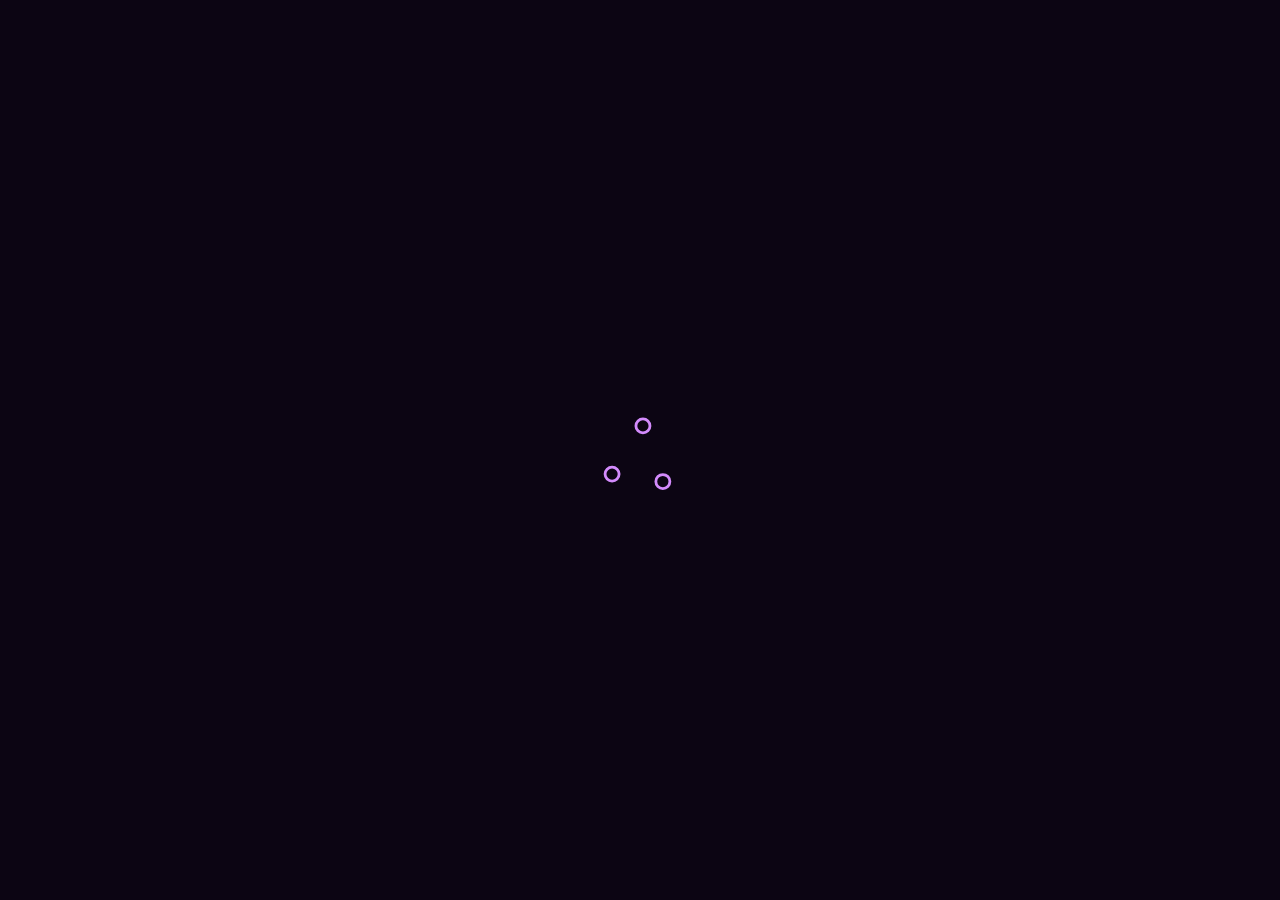
==== commit 18e6805b: "Deploy from repo1" ====
--- a/index.html
+++ b/index.html
@@ -1 +1 @@
-<!doctype html><html lang="en"><head><meta charset="utf-8"/><link rel="icon" href="/favicon.png"/><meta name="viewport" content="width=device-width,initial-scale=1"/><meta name="theme-color" content="#000000"/><meta name="description" content="Web site created using create-react-app"/><link rel="manifest" href="/manifest.json"/><title>Shubham Kumar | Portfolio</title><meta name="description" content="Self Developed personal website build with React.js"/><meta itemprop="name" content="S0umyajit | Portfolio"/><meta itemprop="description" content="Self Developed personal website build with React.js"/><meta itemprop="image" content="https://raw.githubusercontent.com/soumyajit4419/Portfolio/master/Images/readme-img.png?token=AK7VCIF5RYEUZZAURELPTAC76U6AK"/><meta property="og:url" content="https://soumyajit.vercel.app"/><meta property="og:type" content="website"/><meta property="og:title" content="S0umyajit | Portfolio"/><meta property="og:description" content="Self Developed personal website build with React.js"/><meta property="og:image" content="https://raw.githubusercontent.com/soumyajit4419/Portfolio/master/Images/readme-img.png?token=AK7VCIF5RYEUZZAURELPTAC76U6AK"/><meta name="twitter:card" content="summary_large_image"/><meta name="twitter:title" content="S0umyajit | Portfolio"/><meta name="twitter:description" content="Self Developed personal website build with React.js"/><meta name="twitter:image" content="https://raw.githubusercontent.com/soumyajit4419/Portfolio/master/Images/readme-img.png?token=AK7VCIF5RYEUZZAURELPTAC76U6AK"/><script defer="defer" src="/static/js/main.a33f9d03.js"></script><link href="/static/css/main.06c7804c.css" rel="stylesheet"></head><body><noscript>You need to enable JavaScript to run this app.</noscript><div id="root"></div></body></html>+<!doctype html><html lang="en"><head><meta charset="utf-8"/><link rel="icon" href="/favicon.png"/><meta name="viewport" content="width=device-width,initial-scale=1"/><meta name="theme-color" content="#000000"/><meta name="description" content="Web site created using create-react-app"/><link rel="manifest" href="/manifest.json"/><title>Shubham Kumar | Portfolio</title><meta name="description" content="Self Developed personal website build with React.js"/><meta itemprop="name" content="S0umyajit | Portfolio"/><meta itemprop="description" content="Self Developed personal website build with React.js"/><meta itemprop="image" content="https://raw.githubusercontent.com/soumyajit4419/Portfolio/master/Images/readme-img.png?token=AK7VCIF5RYEUZZAURELPTAC76U6AK"/><meta property="og:url" content="https://soumyajit.vercel.app"/><meta property="og:type" content="website"/><meta property="og:title" content="S0umyajit | Portfolio"/><meta property="og:description" content="Self Developed personal website build with React.js"/><meta property="og:image" content="https://raw.githubusercontent.com/soumyajit4419/Portfolio/master/Images/readme-img.png?token=AK7VCIF5RYEUZZAURELPTAC76U6AK"/><meta name="twitter:card" content="summary_large_image"/><meta name="twitter:title" content="S0umyajit | Portfolio"/><meta name="twitter:description" content="Self Developed personal website build with React.js"/><meta name="twitter:image" content="https://raw.githubusercontent.com/soumyajit4419/Portfolio/master/Images/readme-img.png?token=AK7VCIF5RYEUZZAURELPTAC76U6AK"/><script defer="defer" src="/static/js/main.a33f9d03.js"></script><link href="/static/css/main.6f245a4e.css" rel="stylesheet"></head><body><noscript>You need to enable JavaScript to run this app.</noscript><div id="root"></div></body></html>--- a/static/css/main.6f245a4e.css
+++ b/static/css/main.6f245a4e.css
@@ -0,0 +1,7 @@
+@charset "UTF-8";@import url(https://fonts.googleapis.com/css2?family=Raleway:wght@500&display=swap);body{-webkit-font-smoothing:antialiased;-moz-osx-font-smoothing:grayscale;background-image:linear-gradient(270deg,#1b1429,#140f23);font-family:Raleway,serif!important}.vertical-timeline *{-webkit-box-sizing:border-box;box-sizing:border-box}.vertical-timeline{margin:0 auto;max-width:1170px;padding:2em 0;position:relative;width:95%}.vertical-timeline:after{clear:both;content:"";display:table}.vertical-timeline:before{background:var(--line-color);content:"";height:100%;left:18px;position:absolute;top:0;width:4px}.vertical-timeline.vertical-timeline--one-column-right:before{left:unset;right:18px}@media only screen and (min-width:1170px){.vertical-timeline.vertical-timeline--two-columns{width:90%}.vertical-timeline.vertical-timeline--two-columns:before{left:50%;margin-left:-2px}}.vertical-timeline-element{margin:2em 0;position:relative}.vertical-timeline-element>div{min-height:1px}.vertical-timeline-element:after{clear:both;content:"";display:table}.vertical-timeline-element:first-child{margin-top:0}.vertical-timeline-element:last-child{margin-bottom:0}@media only screen and (min-width:1170px){.vertical-timeline-element{margin:4em 0}.vertical-timeline-element:first-child{margin-top:0}.vertical-timeline-element:last-child{margin-bottom:0}}.vertical-timeline-element-icon{border-radius:50%;-webkit-box-shadow:0 0 0 4px #fff,inset 0 2px 0 rgba(0,0,0,.08),0 3px 0 4px rgba(0,0,0,.05);box-shadow:0 0 0 4px #fff,inset 0 2px 0 rgba(0,0,0,.08),0 3px 0 4px rgba(0,0,0,.05);height:40px;left:0;position:absolute;top:0;width:40px}.vertical-timeline--one-column-right .vertical-timeline-element-icon{left:unset;right:0}.vertical-timeline-element-icon svg{display:block;height:24px;left:50%;margin-left:-12px;margin-top:-12px;position:relative;top:50%;width:24px}@media only screen and (min-width:1170px){.vertical-timeline--two-columns .vertical-timeline-element-icon{height:60px;left:50%;margin-left:-30px;width:60px}}.vertical-timeline-element-icon{-webkit-backface-visibility:hidden;-webkit-transform:translateZ(0)}.vertical-timeline--animate .vertical-timeline-element-icon.is-hidden{visibility:hidden}.vertical-timeline--animate .vertical-timeline-element-icon.bounce-in{-webkit-animation:cd-bounce-1 .6s;animation:cd-bounce-1 .6s;visibility:visible}@-webkit-keyframes cd-bounce-1{0%{opacity:0;-webkit-transform:scale(.5)}60%{opacity:1;-webkit-transform:scale(1.2)}to{-webkit-transform:scale(1)}}@keyframes cd-bounce-1{0%{opacity:0;-webkit-transform:scale(.5);transform:scale(.5)}60%{opacity:1;-webkit-transform:scale(1.2);transform:scale(1.2)}to{-webkit-transform:scale(1);transform:scale(1)}}.vertical-timeline-element-content{background:#fff;border-radius:.25em;-webkit-box-shadow:0 3px 0 #ddd;box-shadow:0 3px 0 #ddd;margin-left:60px;padding:1em;position:relative}.vertical-timeline--one-column-right .vertical-timeline-element-content{margin-left:unset;margin-right:60px}.vertical-timeline-element--no-children .vertical-timeline-element-content{background:0 0;-webkit-box-shadow:none;box-shadow:none}.vertical-timeline-element-content:after{clear:both;content:"";display:table}.vertical-timeline-element-content h2{color:#303e49}.vertical-timeline-element-content .vertical-timeline-element-date,.vertical-timeline-element-content p{font-size:13px;font-size:.8125rem;font-weight:500}.vertical-timeline-element-content .vertical-timeline-element-date{display:inline-block}.vertical-timeline-element-content p{line-height:1.6;margin:1em 0 0}.vertical-timeline-element-subtitle,.vertical-timeline-element-title{margin:0}.vertical-timeline-element-content .vertical-timeline-element-date{float:left;opacity:.7;padding:.8em 0}.vertical-timeline-element-content-arrow{border:7px solid transparent;border-right-color:#fff;content:"";height:0;position:absolute;right:100%;top:16px;width:0}.vertical-timeline--one-column-right .vertical-timeline-element-content-arrow{border:7px solid transparent;border-left-color:#fff;content:"";height:0;left:100%;position:absolute;right:unset;top:16px;width:0}.vertical-timeline--one-column-right .vertical-timeline-element-content:before{border-left:7px solid #fff;border-right:unset;left:100%}.vertical-timeline-element--no-children .vertical-timeline-element-content-arrow,.vertical-timeline-element--no-children .vertical-timeline-element-content:before{display:none}@media only screen and (min-width:768px){.vertical-timeline-element-content h2{font-size:20px;font-size:1.25rem}.vertical-timeline-element-content p{font-size:16px;font-size:1rem}.vertical-timeline-element-content .vertical-timeline-element-date{font-size:14px;font-size:.875rem}}@media only screen and (min-width:1170px){.vertical-timeline--two-columns .vertical-timeline-element-content{margin-left:0;padding:1.5em;width:44%}.vertical-timeline--two-columns .vertical-timeline-element-content-arrow{left:100%;top:24px;-webkit-transform:rotate(180deg);transform:rotate(180deg)}.vertical-timeline--two-columns .vertical-timeline-element-content .vertical-timeline-element-date{font-size:16px;font-size:1rem;left:124%;position:absolute;top:6px;width:100%}.vertical-timeline--two-columns .vertical-timeline-element.vertical-timeline-element--right .vertical-timeline-element-content,.vertical-timeline--two-columns .vertical-timeline-element:nth-child(2n):not(.vertical-timeline-element--left) .vertical-timeline-element-content{float:right}.vertical-timeline--two-columns .vertical-timeline-element.vertical-timeline-element--right .vertical-timeline-element-content-arrow,.vertical-timeline--two-columns .vertical-timeline-element:nth-child(2n):not(.vertical-timeline-element--left) .vertical-timeline-element-content-arrow{left:auto;right:100%;top:24px;-webkit-transform:rotate(0);transform:rotate(0)}.vertical-timeline--one-column-right .vertical-timeline-element.vertical-timeline-element--right .vertical-timeline-element-content-arrow,.vertical-timeline--one-column-right .vertical-timeline-element:nth-child(2n):not(.vertical-timeline-element--left) .vertical-timeline-element-content-arrow{left:100%;right:auto;top:24px;-webkit-transform:rotate(0);transform:rotate(0)}.vertical-timeline--two-columns .vertical-timeline-element.vertical-timeline-element--right .vertical-timeline-element-content .vertical-timeline-element-date,.vertical-timeline--two-columns .vertical-timeline-element:nth-child(2n):not(.vertical-timeline-element--left) .vertical-timeline-element-content .vertical-timeline-element-date{left:auto;right:124%;text-align:right}}.vertical-timeline--animate .vertical-timeline-element-content.is-hidden{visibility:hidden}.vertical-timeline--animate .vertical-timeline-element-content.bounce-in{-webkit-animation:cd-bounce-2 .6s;animation:cd-bounce-2 .6s;visibility:visible}@media only screen and (min-width:1170px){.vertical-timeline--two-columns.vertical-timeline--animate .vertical-timeline-element.vertical-timeline-element--right .vertical-timeline-element-content.bounce-in,.vertical-timeline--two-columns.vertical-timeline--animate .vertical-timeline-element:nth-child(2n):not(.vertical-timeline-element--left) .vertical-timeline-element-content.bounce-in{-webkit-animation:cd-bounce-2-inverse .6s;animation:cd-bounce-2-inverse .6s}}@media only screen and (max-width:1169px){.vertical-timeline--animate .vertical-timeline-element-content.bounce-in{-webkit-animation:cd-bounce-2-inverse .6s;animation:cd-bounce-2-inverse .6s;visibility:visible}}@-webkit-keyframes cd-bounce-2{0%{opacity:0;-webkit-transform:translateX(-100px)}60%{opacity:1;-webkit-transform:translateX(20px)}to{-webkit-transform:translateX(0)}}@keyframes cd-bounce-2{0%{opacity:0;-webkit-transform:translateX(-100px);transform:translateX(-100px)}60%{opacity:1;-webkit-transform:translateX(20px);transform:translateX(20px)}to{-webkit-transform:translateX(0);transform:translateX(0)}}@-webkit-keyframes cd-bounce-2-inverse{0%{opacity:0;-webkit-transform:translateX(100px)}60%{opacity:1;-webkit-transform:translateX(-20px)}to{-webkit-transform:translateX(0)}}@keyframes cd-bounce-2-inverse{0%{opacity:0;-webkit-transform:translateX(100px);transform:translateX(100px)}60%{opacity:1;-webkit-transform:translateX(-20px);transform:translateX(-20px)}to{-webkit-transform:translateX(0);transform:translateX(0)}}:root{--annotation-unfocused-field-background:url('data:image/svg+xml;charset=utf-8,<svg width="1" height="1" xmlns="http://www.w3.org/2000/svg"><rect width="100%" height="100%" style="fill:rgba(0,54,255,.13)"/></svg>')}.annotationLayer section{position:absolute;text-align:left;text-align:initial}.annotationLayer .buttonWidgetAnnotation.pushButton>a,.annotationLayer .linkAnnotation>a{font-size:1em;height:100%;left:0;position:absolute;top:0;width:100%}.annotationLayer .buttonWidgetAnnotation.pushButton>canvas{left:0;position:relative;top:0;z-index:-1}.annotationLayer .buttonWidgetAnnotation.pushButton>a:hover,.annotationLayer .linkAnnotation>a:hover{background:#ff0;box-shadow:0 2px 10px #ff0;opacity:.2}.annotationLayer .textAnnotation img{cursor:pointer;position:absolute}.annotationLayer .buttonWidgetAnnotation.checkBox input,.annotationLayer .buttonWidgetAnnotation.radioButton input,.annotationLayer .choiceWidgetAnnotation select,.annotationLayer .textWidgetAnnotation input,.annotationLayer .textWidgetAnnotation textarea{background-image:url('data:image/svg+xml;charset=utf-8,<svg width="1" height="1" xmlns="http://www.w3.org/2000/svg"><rect width="100%" height="100%" style="fill:rgba(0,54,255,.13)"/></svg>');background-image:var(--annotation-unfocused-field-background);border:1px solid transparent;box-sizing:border-box;font-size:9px;height:100%;margin:0;padding:0 3px;vertical-align:top;width:100%}.annotationLayer .choiceWidgetAnnotation select option{padding:0}.annotationLayer .buttonWidgetAnnotation.radioButton input{border-radius:50%}.annotationLayer .textWidgetAnnotation textarea{font:message-box;font-size:9px;resize:none}.annotationLayer .buttonWidgetAnnotation.checkBox input[disabled],.annotationLayer .buttonWidgetAnnotation.radioButton input[disabled],.annotationLayer .choiceWidgetAnnotation select[disabled],.annotationLayer .textWidgetAnnotation input[disabled],.annotationLayer .textWidgetAnnotation textarea[disabled]{background:none;border:1px solid transparent;cursor:not-allowed}.annotationLayer .buttonWidgetAnnotation.checkBox input:hover,.annotationLayer .buttonWidgetAnnotation.radioButton input:hover,.annotationLayer .choiceWidgetAnnotation select:hover,.annotationLayer .textWidgetAnnotation input:hover,.annotationLayer .textWidgetAnnotation textarea:hover{border:1px solid #000}.annotationLayer .choiceWidgetAnnotation select:focus,.annotationLayer .textWidgetAnnotation input:focus,.annotationLayer .textWidgetAnnotation textarea:focus{background:none;border:1px solid transparent}.annotationLayer .buttonWidgetAnnotation.checkBox :focus,.annotationLayer .buttonWidgetAnnotation.radioButton :focus,.annotationLayer .choiceWidgetAnnotation select :focus,.annotationLayer .textWidgetAnnotation input :focus,.annotationLayer .textWidgetAnnotation textarea :focus{background-color:transparent;background-image:none;outline:auto}.annotationLayer .buttonWidgetAnnotation.checkBox input:checked:after,.annotationLayer .buttonWidgetAnnotation.checkBox input:checked:before,.annotationLayer .buttonWidgetAnnotation.radioButton input:checked:before{background-color:#000;content:"";display:block;position:absolute}.annotationLayer .buttonWidgetAnnotation.checkBox input:checked:after,.annotationLayer .buttonWidgetAnnotation.checkBox input:checked:before{height:80%;left:45%;width:1px}.annotationLayer .buttonWidgetAnnotation.checkBox input:checked:before{-webkit-transform:rotate(45deg);transform:rotate(45deg)}.annotationLayer .buttonWidgetAnnotation.checkBox input:checked:after{-webkit-transform:rotate(-45deg);transform:rotate(-45deg)}.annotationLayer .buttonWidgetAnnotation.radioButton input:checked:before{border-radius:50%;height:50%;left:30%;top:20%;width:50%}.annotationLayer .textWidgetAnnotation input.comb{font-family:monospace;padding-left:2px;padding-right:0}.annotationLayer .textWidgetAnnotation input.comb:focus{width:103%}.annotationLayer .buttonWidgetAnnotation.checkBox input,.annotationLayer .buttonWidgetAnnotation.radioButton input{-webkit-appearance:none;appearance:none;padding:0}.annotationLayer .popupWrapper{position:absolute;width:20em}.annotationLayer .popup{word-wrap:break-word;background-color:#ff9;border-radius:2px;box-shadow:0 2px 5px #888;cursor:pointer;font:message-box;font-size:9px;margin-left:5px;max-width:20em;padding:6px;position:absolute;white-space:normal;z-index:200}.annotationLayer .popup>*{font-size:9px}.annotationLayer .popup h1{display:inline-block}.annotationLayer .popupDate{display:inline-block;margin-left:5px}.annotationLayer .popupContent{border-top:1px solid #333;margin-top:2px;padding-top:2px}.annotationLayer .richText>*{white-space:pre-wrap}.annotationLayer .caretAnnotation,.annotationLayer .circleAnnotation svg ellipse,.annotationLayer .fileAttachmentAnnotation,.annotationLayer .freeTextAnnotation,.annotationLayer .highlightAnnotation,.annotationLayer .inkAnnotation svg polyline,.annotationLayer .lineAnnotation svg line,.annotationLayer .polygonAnnotation svg polygon,.annotationLayer .polylineAnnotation svg polyline,.annotationLayer .squareAnnotation svg rect,.annotationLayer .squigglyAnnotation,.annotationLayer .stampAnnotation,.annotationLayer .strikeoutAnnotation,.annotationLayer .underlineAnnotation{cursor:pointer}html{--section-background-color:linear-gradient(to bottom left,hsla(0,3%,6%,.582),rgba(12,8,24,.904));--image-gradient:linear-gradient(to bottom left,hsla(0,3%,6%,.678),rgba(12,10,22,.863));--imp-text-color:#c770f0}.purple{color:#c770f0!important;color:var(--imp-text-color)!important}button:focus{box-shadow:none!important}#preloader{background-color:#0c0513;background-image:url(/static/media/pre.d4812f51c8c80976eaab.svg);background-position:50%;background-repeat:no-repeat;height:100%;left:0;position:fixed;top:0;width:100%;z-index:999999}#preloader-none{opacity:0}#no-scroll{height:100vh;overflow:hidden}::-webkit-scrollbar{width:7px}::-webkit-scrollbar-track{background:#2d1950}::-webkit-scrollbar-thumb{background:rgba(178,121,216,.959);border-radius:12px}::-webkit-scrollbar-thumb:hover{background:rgba(222,130,235,.911);border-radius:12px}.sticky{-webkit-backdrop-filter:blur(15px)!important;backdrop-filter:blur(15px)!important;background-color:#1b1a2ea9!important;box-shadow:0 10px 10px 0 rgba(9,5,29,.171)!important}.navbar,.sticky{transition:all .3s ease-out 0s!important}.navbar{font-size:1.2rem!important;padding:.3rem 2rem!important;position:fixed!important}.navbar-toggler{background-color:transparent!important;border-color:transparent!important;position:relative!important}.navbar-toggler span{background-color:#be50f4!important;display:block!important;height:4px!important;left:0!important;margin-bottom:5px!important;margin-top:5px!important;opacity:1!important;-webkit-transform:rotate(0deg)!important;transform:rotate(0deg)!important;width:27px!important}.navbar-toggler:active,.navbar-toggler:focus{outline:0!important}.navbar-toggler span:first-child,.navbar-toggler span:nth-child(3){transition:-webkit-transform .35s ease-in-out!important;transition:transform .35s ease-in-out,-webkit-transform .35s ease-in-out!important;transition:transform .35s ease-in-out!important}.navbar-toggler:not(.collapsed) span:first-child{left:12px!important;opacity:.9!important;position:absolute!important;top:10px!important;-webkit-transform:rotate(135deg)!important;transform:rotate(135deg)!important}.navbar-toggler:not(.collapsed) span:nth-child(2){background-color:transparent!important;height:12px!important;visibility:hidden!important}.navbar-toggler:not(.collapsed) span:nth-child(3){left:12px!important;opacity:.9!important;position:absolute!important;top:10px!important;-webkit-transform:rotate(-135deg)!important;transform:rotate(-135deg)!important}@media (max-width:767px){.navbar{background-color:#181a27!important;font-size:1.4rem!important;padding:1rem 2rem!important}.navbar-nav .nav-item a:after{display:none!important}}.navbar-brand{color:#fafafa!important}.logo{height:2em!important}.navbar-nav .nav-link{color:#fff!important;padding-left:1rem!important;padding-right:1rem!important}.nav-link{padding:.8rem 1rem!important}@media (max-width:767px){.nav-link{padding:.7rem 1rem!important}}.navbar-nav .nav-item{margin-left:20px;position:relative}.navbar-nav .nav-item a{font-weight:400;position:relative;transition:all .3s ease-out 0s;z-index:1}.navbar-nav .nav-item a:after{background:#c95bf5;border-radius:16px;bottom:1px;content:"";display:block;height:5px;left:0;position:relative;transition:all .3s ease-out 0s;width:0;z-index:-1}.navbar-nav .nav-item a:hover:after{width:100%}.wave{-webkit-animation-duration:2.1s;animation-duration:2.1s;-webkit-animation-iteration-count:infinite;animation-iteration-count:infinite;-webkit-animation-name:wave-animation;animation-name:wave-animation;display:inline-block;-webkit-transform-origin:70% 70%;transform-origin:70% 70%}@-webkit-keyframes wave-animation{0%{-webkit-transform:rotate(0deg);transform:rotate(0deg)}10%{-webkit-transform:rotate(14deg);transform:rotate(14deg)}20%{-webkit-transform:rotate(-8deg);transform:rotate(-8deg)}30%{-webkit-transform:rotate(14deg);transform:rotate(14deg)}40%{-webkit-transform:rotate(-4deg);transform:rotate(-4deg)}50%{-webkit-transform:rotate(10deg);transform:rotate(10deg)}60%{-webkit-transform:rotate(0deg);transform:rotate(0deg)}to{-webkit-transform:rotate(0deg);transform:rotate(0deg)}}@keyframes wave-animation{0%{-webkit-transform:rotate(0deg);transform:rotate(0deg)}10%{-webkit-transform:rotate(14deg);transform:rotate(14deg)}20%{-webkit-transform:rotate(-8deg);transform:rotate(-8deg)}30%{-webkit-transform:rotate(14deg);transform:rotate(14deg)}40%{-webkit-transform:rotate(-4deg);transform:rotate(-4deg)}50%{-webkit-transform:rotate(10deg);transform:rotate(10deg)}60%{-webkit-transform:rotate(0deg);transform:rotate(0deg)}to{-webkit-transform:rotate(0deg);transform:rotate(0deg)}}#tsparticles{background-repeat:no-repeat!important;background-size:cover!important;height:100%;position:fixed!important;width:100%}.home-header{padding-top:80px!important}.home-section{background-image:linear-gradient(to bottom left,hsla(0,3%,6%,.678),rgba(12,10,22,.863)),url(/static/media/home-bg.dc52d5d40a40b13154b0.jpg);background-image:var(--image-gradient),url(/static/media/home-bg.dc52d5d40a40b13154b0.jpg);background-position:top;background-repeat:no-repeat;padding-bottom:30px!important;padding-top:30px!important;position:relative;z-index:-1}.home-content{color:#f5f5f5;padding:9rem 0 2rem!important;text-align:left}.heading{font-size:2.4em!important;padding-left:50px!important}.heading-name{font-size:2.5em!important;padding-left:45px!important}.main-name{color:#cd5ff8}.Typewriter__wrapper{color:#be6adf!important;font-size:2.2em!important;font-weight:600!important}.Typewriter__cursor{color:#b562d6!important;font-size:2.4em!important}@media (max-width:767px){.Typewriter__wrapper{font-size:1.4em!important;font-weight:500!important;position:absolute!important}.Typewriter__cursor{display:none!important}}.myAvtar{justify-content:center!important;padding-top:9em!important}@media (max-width:767px){.myAvtar{padding-bottom:2em!important;padding-top:2em!important}}.home-about-section{padding-bottom:70px!important;padding-top:70px!important;position:relative}.home-about-description{color:#fff!important;padding-bottom:20px!important;padding-top:100px!important;text-align:center}.home-about-body{font-size:1.2em!important;padding-top:50px;text-align:left}.home-about-social{color:#fff!important;padding-top:25px;text-align:center!important}.home-about-social-links{-webkit-padding-start:0!important;justify-content:center!important;padding-top:15px!important;padding-inline-start:0!important}.home-about-social-links,.home-social-icons{display:inline-block!important;position:relative!important}.home-social-icons{background:hsla(0,0%,100%,.972)!important;border-radius:50%!important;font-size:1.2em!important;height:40px!important;line-height:2em!important;text-align:center!important;transition:.5s!important;width:40px!important}.home-social-icons:before{background:#68187a;border-radius:50%;content:"";height:100%;left:0;position:absolute;top:0;-webkit-transform:scale(.9);transform:scale(.9);transition:.5s;width:100%;z-index:-1}.home-social-icons:hover:before{box-shadow:0 0 15px #801f95;-webkit-transform:scale(1.1);transform:scale(1.1)}.home-social-icons:hover{box-shadow:0 0 5px #87209e;color:#87209e;text-shadow:0 0 2px #87209e}.social-icons{display:inline-block!important;padding-left:15px;padding-right:15px}.icon-colour{color:#700c86!important}.footer{background-color:#0a0416;bottom:0!important;padding-bottom:8px!important;padding-top:10px!important}.footer-body,.footer-copywright{text-align:center!important}.footer-body{z-index:1}@media (max-width:767px){.footer-body,.footer-copywright{text-align:center!important}}.footer h3{color:#fff!important;font-size:1em}.footer h3,.footer-icons{margin-bottom:.5em!important;margin-top:.5em!important}.footer-icons{padding:0!important}.blockquote-footer{color:#a588c0!important}.project-section{background-image:linear-gradient(to bottom left,hsla(0,3%,6%,.582),rgba(12,8,24,.904))!important;background-image:var(--section-background-color)!important;padding-bottom:30px!important;padding-top:150px!important;position:relative!important}.project-card{height:auto!important;padding:50px 25px!important}.project-card-view{background-color:transparent!important;box-shadow:0 4px 5px 3px rgba(119,53,136,.459)!important;color:#fff!important;height:100%!important;opacity:.9!important;transition:all .5s ease 0s!important}.project-card-view:hover{box-shadow:0 4px 4px 5px rgba(129,72,144,.561)!important;overflow:hidden!important;-webkit-transform:scale(1.02)!important;transform:scale(1.02)!important}.blog-card{height:auto!important;padding:50px 25px!important}.blog-card-view{background-color:transparent!important;box-shadow:0 3px 3px 2px rgba(145,77,161,.459)!important;color:#fff!important;height:100%!important;transition:all .5s ease 0s!important}.blog-link{color:#fff!important;text-decoration:none!important}.blog-link:hover{cursor:pointer!important}.blog-card-view:hover{box-shadow:0 3px 3px 5px rgba(155,88,173,.65)!important;overflow:hidden!important;-webkit-transform:scale(1.02)!important;transform:scale(1.02)!important}.card-img-top{border-radius:10px!important;opacity:.8!important;padding:20px!important}.blog-img{border-radius:0!important;opacity:.8!important;padding:0!important}.btn-primary{background-color:#623686!important;border-color:#623686!important;color:#fff!important}.btn-primary:hover{background-color:#6d20c5d7!important;border-color:#6d20c5d7!important;color:#fff!important}.btn:focus{box-shadow:none!important;outline:none!important}.project-heading{color:#fff!important;font-size:2.3em!important;font-weight:500!important;padding-top:10px!important}.about-section{background-image:linear-gradient(to bottom left,hsla(0,3%,6%,.582),rgba(12,8,24,.904))!important;background-image:var(--section-background-color)!important;color:#fff!important;padding-bottom:30px!important;padding-top:150px!important;position:relative!important}.tech-icons{border:1.7px solid rgba(200,137,230,.637)!important;border-radius:5px!important;box-shadow:4px 5px 4px 3px rgba(89,4,168,.137)!important;display:table!important;font-size:4.5em!important;margin:15px!important;opacity:.93!important;overflow:hidden!important;padding:10px!important;text-align:center!important;transition:all .4s ease 0s!important;vertical-align:middle!important}@media (max-width:767px){.tech-icons{margin:10px!important}}.tech-icons:hover{border:2.2px solid rgba(197,115,230,.883)!important;overflow:hidden!important;-webkit-transform:scale(1.05)!important;transform:scale(1.05)!important}.tech-icon-images{line-height:1.6!important;padding:20px!important}.quote-card-view{background-color:transparent!important;border:none!important;color:#fff!important}.about-activity{list-style:none!important;padding-left:1px!important;text-align:left!important}@media (max-width:767px){.about-img{padding-top:0!important}}.resume-section{background-image:linear-gradient(to bottom left,hsla(0,3%,6%,.582),rgba(12,8,24,.904))!important;background-image:var(--section-background-color)!important;color:#fff!important;padding-bottom:30px!important;padding-top:110px!important;position:relative!important}.resume{justify-content:center;padding-bottom:50px;padding-top:50px}.resume-left{padding-right:80px!important}.resume-right{padding-left:80px!important}@media (max-width:767px){.resume-left,.resume-right{padding-left:15px!important;padding-right:15px!important}}.resume .resume-title{font-size:2em;font-weight:700;padding-bottom:30px;padding-top:30px}.resume .resume-item{border-left:2px solid #8a49a8;margin-top:-2px;padding:0 0 10px 25px;position:relative}.resume .resume-item .resume-title{background:#5234795d;display:inline-block;font-size:.9em;font-weight:600;line-height:18px;margin-bottom:10px;padding:8px 15px}.resume .resume-item ul{padding-left:20px;text-align:justify}.resume .resume-item ul li{list-style:none;padding-bottom:10px}.resume .resume-item:last-child{padding-bottom:0}.resume .resume-item:before{background:#fff;border:2px solid #8a49a8;border-radius:50px;content:"";height:16px;left:-9px;position:absolute;top:0;width:16px}.like-item{font-family:sans-serif!important;font-size:1.1em!important;padding-top:10px!important}.like-btn{background-color:#934cce5e!important;border-color:#934cce5e!important;border-radius:5px!important;line-height:1.4!important;padding:.25rem .98rem!important;transition:.3s ease!important}.like-btn:hover{background-color:#a24dd386!important;border-color:#a24dd386!important;-webkit-transform:translateY(-2px)!important;transform:translateY(-2px)!important}.animate-like{-webkit-animation-duration:.85s;animation-duration:.85s;-webkit-animation-fill-mode:forwards;animation-fill-mode:forwards;-webkit-animation-name:likeAnimation;animation-name:likeAnimation}@-webkit-keyframes likeAnimation{0%{-webkit-transform:scale(1.5);transform:scale(1.5)}to{-webkit-transform:scale(1);transform:scale(1)}}@keyframes likeAnimation{0%{-webkit-transform:scale(1.5);transform:scale(1.5)}to{-webkit-transform:scale(1);transform:scale(1)}}.fork-btn{font-size:1.1em!important;padding-top:10px!important}.fork-btn-inner{background-color:#934cce5e!important;line-height:1.4em!important;padding:.25rem 1.1rem!important;text-align:center!important;vertical-align:middle!important}.fork-btn-inner:hover{background-color:#a24dd386!important;border-color:#a24dd386!important;-webkit-transform:translateY(-2px)!important;transform:translateY(-2px)!important}.fork-btn-inner:after{display:none!important}.App{text-align:center}.App-logo{height:40vmin;pointer-events:none}@media (prefers-reduced-motion:no-preference){.App-logo{-webkit-animation:App-logo-spin 20s linear infinite;animation:App-logo-spin 20s linear infinite}}.App-header{align-items:center;background-color:#282c34;color:#fff;display:flex;flex-direction:column;font-size:calc(10px + 2vmin);justify-content:center;min-height:100vh}.App-link{color:#61dafb}@-webkit-keyframes App-logo-spin{0%{-webkit-transform:rotate(0deg);transform:rotate(0deg)}to{-webkit-transform:rotate(1turn);transform:rotate(1turn)}}@keyframes App-logo-spin{0%{-webkit-transform:rotate(0deg);transform:rotate(0deg)}to{-webkit-transform:rotate(1turn);transform:rotate(1turn)}}/*!
+ * Bootstrap v5.1.3 (https://getbootstrap.com/)
+ * Copyright 2011-2021 The Bootstrap Authors
+ * Copyright 2011-2021 Twitter, Inc.
+ * Licensed under MIT (https://github.com/twbs/bootstrap/blob/main/LICENSE)
+ */:root{--bs-blue:#0d6efd;--bs-indigo:#6610f2;--bs-purple:#6f42c1;--bs-pink:#d63384;--bs-red:#dc3545;--bs-orange:#fd7e14;--bs-yellow:#ffc107;--bs-green:#198754;--bs-teal:#20c997;--bs-cyan:#0dcaf0;--bs-white:#fff;--bs-gray:#6c757d;--bs-gray-dark:#343a40;--bs-gray-100:#f8f9fa;--bs-gray-200:#e9ecef;--bs-gray-300:#dee2e6;--bs-gray-400:#ced4da;--bs-gray-500:#adb5bd;--bs-gray-600:#6c757d;--bs-gray-700:#495057;--bs-gray-800:#343a40;--bs-gray-900:#212529;--bs-primary:#0d6efd;--bs-secondary:#6c757d;--bs-success:#198754;--bs-info:#0dcaf0;--bs-warning:#ffc107;--bs-danger:#dc3545;--bs-light:#f8f9fa;--bs-dark:#212529;--bs-primary-rgb:13,110,253;--bs-secondary-rgb:108,117,125;--bs-success-rgb:25,135,84;--bs-info-rgb:13,202,240;--bs-warning-rgb:255,193,7;--bs-danger-rgb:220,53,69;--bs-light-rgb:248,249,250;--bs-dark-rgb:33,37,41;--bs-white-rgb:255,255,255;--bs-black-rgb:0,0,0;--bs-body-color-rgb:33,37,41;--bs-body-bg-rgb:255,255,255;--bs-font-sans-serif:system-ui,-apple-system,"Segoe UI",Roboto,"Helvetica Neue",Arial,"Noto Sans","Liberation Sans",sans-serif,"Apple Color Emoji","Segoe UI Emoji","Segoe UI Symbol","Noto Color Emoji";--bs-font-monospace:SFMono-Regular,Menlo,Monaco,Consolas,"Liberation Mono","Courier New",monospace;--bs-gradient:linear-gradient(180deg,hsla(0,0%,100%,.15),hsla(0,0%,100%,0));--bs-body-font-family:var(--bs-font-sans-serif);--bs-body-font-size:1rem;--bs-body-font-weight:400;--bs-body-line-height:1.5;--bs-body-color:#212529;--bs-body-bg:#fff}*,:after,:before{box-sizing:border-box}@media (prefers-reduced-motion:no-preference){:root{scroll-behavior:smooth}}body{-webkit-text-size-adjust:100%;-webkit-tap-highlight-color:transparent;background-color:#fff;background-color:var(--bs-body-bg);color:#212529;color:var(--bs-body-color);font-family:system-ui,-apple-system,Segoe UI,Roboto,Helvetica Neue,Arial,Noto Sans,Liberation Sans,sans-serif,Apple Color Emoji,Segoe UI Emoji,Segoe UI Symbol,Noto Color Emoji;font-family:var(--bs-body-font-family);font-size:1rem;font-size:var(--bs-body-font-size);font-weight:400;font-weight:var(--bs-body-font-weight);line-height:1.5;line-height:var(--bs-body-line-height);margin:0;text-align:var(--bs-body-text-align)}hr{background-color:currentColor;border:0;color:inherit;margin:1rem 0;opacity:.25}hr:not([size]){height:1px}.h1,.h2,.h3,.h4,.h5,.h6,h1,h2,h3,h4,h5,h6{font-weight:500;line-height:1.2;margin-bottom:.5rem;margin-top:0}.h1,h1{font-size:calc(1.375rem + 1.5vw)}@media (min-width:1200px){.h1,h1{font-size:2.5rem}}.h2,h2{font-size:calc(1.325rem + .9vw)}@media (min-width:1200px){.h2,h2{font-size:2rem}}.h3,h3{font-size:calc(1.3rem + .6vw)}@media (min-width:1200px){.h3,h3{font-size:1.75rem}}.h4,h4{font-size:calc(1.275rem + .3vw)}@media (min-width:1200px){.h4,h4{font-size:1.5rem}}.h5,h5{font-size:1.25rem}.h6,h6{font-size:1rem}p{margin-bottom:1rem;margin-top:0}abbr[data-bs-original-title],abbr[title]{cursor:help;-webkit-text-decoration:underline dotted;text-decoration:underline dotted;-webkit-text-decoration-skip-ink:none;text-decoration-skip-ink:none}address{font-style:normal;line-height:inherit;margin-bottom:1rem}ol,ul{padding-left:2rem}dl,ol,ul{margin-bottom:1rem;margin-top:0}ol ol,ol ul,ul ol,ul ul{margin-bottom:0}dt{font-weight:700}dd{margin-bottom:.5rem;margin-left:0}blockquote{margin:0 0 1rem}b,strong{font-weight:bolder}.small,small{font-size:.875em}.mark,mark{background-color:#fcf8e3;padding:.2em}sub,sup{font-size:.75em;line-height:0;position:relative;vertical-align:baseline}sub{bottom:-.25em}sup{top:-.5em}a{color:#0d6efd;text-decoration:underline}a:hover{color:#0a58ca}a:not([href]):not([class]),a:not([href]):not([class]):hover{color:inherit;text-decoration:none}code,kbd,pre,samp{direction:ltr;font-family:SFMono-Regular,Menlo,Monaco,Consolas,Liberation Mono,Courier New,monospace;font-family:var(--bs-font-monospace);font-size:1em;unicode-bidi:bidi-override}pre{display:block;font-size:.875em;margin-bottom:1rem;margin-top:0;overflow:auto}pre code{color:inherit;font-size:inherit;word-break:normal}code{word-wrap:break-word;color:#d63384;font-size:.875em}a>code{color:inherit}kbd{background-color:#212529;border-radius:.2rem;color:#fff;font-size:.875em;padding:.2rem .4rem}kbd kbd{font-size:1em;font-weight:700;padding:0}figure{margin:0 0 1rem}img,svg{vertical-align:middle}table{border-collapse:collapse;caption-side:bottom}caption{color:#6c757d;padding-bottom:.5rem;padding-top:.5rem;text-align:left}th{text-align:inherit;text-align:-webkit-match-parent}tbody,td,tfoot,th,thead,tr{border:0 solid;border-color:inherit}label{display:inline-block}button{border-radius:0}button:focus:not(:focus-visible){outline:0}button,input,optgroup,select,textarea{font-family:inherit;font-size:inherit;line-height:inherit;margin:0}button,select{text-transform:none}[role=button]{cursor:pointer}select{word-wrap:normal}select:disabled{opacity:1}[list]::-webkit-calendar-picker-indicator{display:none}[type=button],[type=reset],[type=submit],button{-webkit-appearance:button}[type=button]:not(:disabled),[type=reset]:not(:disabled),[type=submit]:not(:disabled),button:not(:disabled){cursor:pointer}::-moz-focus-inner{border-style:none;padding:0}textarea{resize:vertical}fieldset{border:0;margin:0;min-width:0;padding:0}legend{float:left;font-size:calc(1.275rem + .3vw);line-height:inherit;margin-bottom:.5rem;padding:0;width:100%}@media (min-width:1200px){legend{font-size:1.5rem}}legend+*{clear:left}::-webkit-datetime-edit-day-field,::-webkit-datetime-edit-fields-wrapper,::-webkit-datetime-edit-hour-field,::-webkit-datetime-edit-minute,::-webkit-datetime-edit-month-field,::-webkit-datetime-edit-text,::-webkit-datetime-edit-year-field{padding:0}::-webkit-inner-spin-button{height:auto}[type=search]{-webkit-appearance:textfield;outline-offset:-2px}::-webkit-search-decoration{-webkit-appearance:none}::-webkit-color-swatch-wrapper{padding:0}::file-selector-button{font:inherit}::-webkit-file-upload-button{-webkit-appearance:button;font:inherit}output{display:inline-block}iframe{border:0}summary{cursor:pointer;display:list-item}progress{vertical-align:baseline}[hidden]{display:none!important}.lead{font-size:1.25rem;font-weight:300}.display-1{font-size:calc(1.625rem + 4.5vw);font-weight:300;line-height:1.2}@media (min-width:1200px){.display-1{font-size:5rem}}.display-2{font-size:calc(1.575rem + 3.9vw);font-weight:300;line-height:1.2}@media (min-width:1200px){.display-2{font-size:4.5rem}}.display-3{font-size:calc(1.525rem + 3.3vw);font-weight:300;line-height:1.2}@media (min-width:1200px){.display-3{font-size:4rem}}.display-4{font-size:calc(1.475rem + 2.7vw);font-weight:300;line-height:1.2}@media (min-width:1200px){.display-4{font-size:3.5rem}}.display-5{font-size:calc(1.425rem + 2.1vw);font-weight:300;line-height:1.2}@media (min-width:1200px){.display-5{font-size:3rem}}.display-6{font-size:calc(1.375rem + 1.5vw);font-weight:300;line-height:1.2}@media (min-width:1200px){.display-6{font-size:2.5rem}}.list-inline,.list-unstyled{list-style:none;padding-left:0}.list-inline-item{display:inline-block}.list-inline-item:not(:last-child){margin-right:.5rem}.initialism{font-size:.875em;text-transform:uppercase}.blockquote{font-size:1.25rem;margin-bottom:1rem}.blockquote>:last-child{margin-bottom:0}.blockquote-footer{color:#6c757d;font-size:.875em;margin-bottom:1rem;margin-top:-1rem}.blockquote-footer:before{content:"— "}.img-fluid,.img-thumbnail{height:auto;max-width:100%}.img-thumbnail{background-color:#fff;border:1px solid #dee2e6;border-radius:.25rem;padding:.25rem}.figure{display:inline-block}.figure-img{line-height:1;margin-bottom:.5rem}.figure-caption{color:#6c757d;font-size:.875em}.container,.container-fluid,.container-lg,.container-md,.container-sm,.container-xl,.container-xxl{margin-left:auto;margin-right:auto;padding-left:.75rem;padding-left:var(--bs-gutter-x,.75rem);padding-right:.75rem;padding-right:var(--bs-gutter-x,.75rem);width:100%}@media (min-width:576px){.container,.container-sm{max-width:540px}}@media (min-width:768px){.container,.container-md,.container-sm{max-width:720px}}@media (min-width:992px){.container,.container-lg,.container-md,.container-sm{max-width:960px}}@media (min-width:1200px){.container,.container-lg,.container-md,.container-sm,.container-xl{max-width:1140px}}@media (min-width:1400px){.container,.container-lg,.container-md,.container-sm,.container-xl,.container-xxl{max-width:1320px}}.row{--bs-gutter-x:1.5rem;--bs-gutter-y:0;display:flex;flex-wrap:wrap;margin-left:calc(var(--bs-gutter-x)*-.5);margin-right:calc(var(--bs-gutter-x)*-.5);margin-top:calc(var(--bs-gutter-y)*-1)}.row>*{flex-shrink:0;margin-top:var(--bs-gutter-y);max-width:100%;padding-left:calc(var(--bs-gutter-x)*.5);padding-right:calc(var(--bs-gutter-x)*.5);width:100%}.col{flex:1 0}.row-cols-auto>*{flex:0 0 auto;width:auto}.row-cols-1>*{flex:0 0 auto;width:100%}.row-cols-2>*{flex:0 0 auto;width:50%}.row-cols-3>*{flex:0 0 auto;width:33.3333333333%}.row-cols-4>*{flex:0 0 auto;width:25%}.row-cols-5>*{flex:0 0 auto;width:20%}.row-cols-6>*{flex:0 0 auto;width:16.6666666667%}.col-auto{flex:0 0 auto;width:auto}.col-1{flex:0 0 auto;width:8.33333333%}.col-2{flex:0 0 auto;width:16.66666667%}.col-3{flex:0 0 auto;width:25%}.col-4{flex:0 0 auto;width:33.33333333%}.col-5{flex:0 0 auto;width:41.66666667%}.col-6{flex:0 0 auto;width:50%}.col-7{flex:0 0 auto;width:58.33333333%}.col-8{flex:0 0 auto;width:66.66666667%}.col-9{flex:0 0 auto;width:75%}.col-10{flex:0 0 auto;width:83.33333333%}.col-11{flex:0 0 auto;width:91.66666667%}.col-12{flex:0 0 auto;width:100%}.offset-1{margin-left:8.33333333%}.offset-2{margin-left:16.66666667%}.offset-3{margin-left:25%}.offset-4{margin-left:33.33333333%}.offset-5{margin-left:41.66666667%}.offset-6{margin-left:50%}.offset-7{margin-left:58.33333333%}.offset-8{margin-left:66.66666667%}.offset-9{margin-left:75%}.offset-10{margin-left:83.33333333%}.offset-11{margin-left:91.66666667%}.g-0,.gx-0{--bs-gutter-x:0}.g-0,.gy-0{--bs-gutter-y:0}.g-1,.gx-1{--bs-gutter-x:0.25rem}.g-1,.gy-1{--bs-gutter-y:0.25rem}.g-2,.gx-2{--bs-gutter-x:0.5rem}.g-2,.gy-2{--bs-gutter-y:0.5rem}.g-3,.gx-3{--bs-gutter-x:1rem}.g-3,.gy-3{--bs-gutter-y:1rem}.g-4,.gx-4{--bs-gutter-x:1.5rem}.g-4,.gy-4{--bs-gutter-y:1.5rem}.g-5,.gx-5{--bs-gutter-x:3rem}.g-5,.gy-5{--bs-gutter-y:3rem}@media (min-width:576px){.col-sm{flex:1 0}.row-cols-sm-auto>*{flex:0 0 auto;width:auto}.row-cols-sm-1>*{flex:0 0 auto;width:100%}.row-cols-sm-2>*{flex:0 0 auto;width:50%}.row-cols-sm-3>*{flex:0 0 auto;width:33.3333333333%}.row-cols-sm-4>*{flex:0 0 auto;width:25%}.row-cols-sm-5>*{flex:0 0 auto;width:20%}.row-cols-sm-6>*{flex:0 0 auto;width:16.6666666667%}.col-sm-auto{flex:0 0 auto;width:auto}.col-sm-1{flex:0 0 auto;width:8.33333333%}.col-sm-2{flex:0 0 auto;width:16.66666667%}.col-sm-3{flex:0 0 auto;width:25%}.col-sm-4{flex:0 0 auto;width:33.33333333%}.col-sm-5{flex:0 0 auto;width:41.66666667%}.col-sm-6{flex:0 0 auto;width:50%}.col-sm-7{flex:0 0 auto;width:58.33333333%}.col-sm-8{flex:0 0 auto;width:66.66666667%}.col-sm-9{flex:0 0 auto;width:75%}.col-sm-10{flex:0 0 auto;width:83.33333333%}.col-sm-11{flex:0 0 auto;width:91.66666667%}.col-sm-12{flex:0 0 auto;width:100%}.offset-sm-0{margin-left:0}.offset-sm-1{margin-left:8.33333333%}.offset-sm-2{margin-left:16.66666667%}.offset-sm-3{margin-left:25%}.offset-sm-4{margin-left:33.33333333%}.offset-sm-5{margin-left:41.66666667%}.offset-sm-6{margin-left:50%}.offset-sm-7{margin-left:58.33333333%}.offset-sm-8{margin-left:66.66666667%}.offset-sm-9{margin-left:75%}.offset-sm-10{margin-left:83.33333333%}.offset-sm-11{margin-left:91.66666667%}.g-sm-0,.gx-sm-0{--bs-gutter-x:0}.g-sm-0,.gy-sm-0{--bs-gutter-y:0}.g-sm-1,.gx-sm-1{--bs-gutter-x:0.25rem}.g-sm-1,.gy-sm-1{--bs-gutter-y:0.25rem}.g-sm-2,.gx-sm-2{--bs-gutter-x:0.5rem}.g-sm-2,.gy-sm-2{--bs-gutter-y:0.5rem}.g-sm-3,.gx-sm-3{--bs-gutter-x:1rem}.g-sm-3,.gy-sm-3{--bs-gutter-y:1rem}.g-sm-4,.gx-sm-4{--bs-gutter-x:1.5rem}.g-sm-4,.gy-sm-4{--bs-gutter-y:1.5rem}.g-sm-5,.gx-sm-5{--bs-gutter-x:3rem}.g-sm-5,.gy-sm-5{--bs-gutter-y:3rem}}@media (min-width:768px){.col-md{flex:1 0}.row-cols-md-auto>*{flex:0 0 auto;width:auto}.row-cols-md-1>*{flex:0 0 auto;width:100%}.row-cols-md-2>*{flex:0 0 auto;width:50%}.row-cols-md-3>*{flex:0 0 auto;width:33.3333333333%}.row-cols-md-4>*{flex:0 0 auto;width:25%}.row-cols-md-5>*{flex:0 0 auto;width:20%}.row-cols-md-6>*{flex:0 0 auto;width:16.6666666667%}.col-md-auto{flex:0 0 auto;width:auto}.col-md-1{flex:0 0 auto;width:8.33333333%}.col-md-2{flex:0 0 auto;width:16.66666667%}.col-md-3{flex:0 0 auto;width:25%}.col-md-4{flex:0 0 auto;width:33.33333333%}.col-md-5{flex:0 0 auto;width:41.66666667%}.col-md-6{flex:0 0 auto;width:50%}.col-md-7{flex:0 0 auto;width:58.33333333%}.col-md-8{flex:0 0 auto;width:66.66666667%}.col-md-9{flex:0 0 auto;width:75%}.col-md-10{flex:0 0 auto;width:83.33333333%}.col-md-11{flex:0 0 auto;width:91.66666667%}.col-md-12{flex:0 0 auto;width:100%}.offset-md-0{margin-left:0}.offset-md-1{margin-left:8.33333333%}.offset-md-2{margin-left:16.66666667%}.offset-md-3{margin-left:25%}.offset-md-4{margin-left:33.33333333%}.offset-md-5{margin-left:41.66666667%}.offset-md-6{margin-left:50%}.offset-md-7{margin-left:58.33333333%}.offset-md-8{margin-left:66.66666667%}.offset-md-9{margin-left:75%}.offset-md-10{margin-left:83.33333333%}.offset-md-11{margin-left:91.66666667%}.g-md-0,.gx-md-0{--bs-gutter-x:0}.g-md-0,.gy-md-0{--bs-gutter-y:0}.g-md-1,.gx-md-1{--bs-gutter-x:0.25rem}.g-md-1,.gy-md-1{--bs-gutter-y:0.25rem}.g-md-2,.gx-md-2{--bs-gutter-x:0.5rem}.g-md-2,.gy-md-2{--bs-gutter-y:0.5rem}.g-md-3,.gx-md-3{--bs-gutter-x:1rem}.g-md-3,.gy-md-3{--bs-gutter-y:1rem}.g-md-4,.gx-md-4{--bs-gutter-x:1.5rem}.g-md-4,.gy-md-4{--bs-gutter-y:1.5rem}.g-md-5,.gx-md-5{--bs-gutter-x:3rem}.g-md-5,.gy-md-5{--bs-gutter-y:3rem}}@media (min-width:992px){.col-lg{flex:1 0}.row-cols-lg-auto>*{flex:0 0 auto;width:auto}.row-cols-lg-1>*{flex:0 0 auto;width:100%}.row-cols-lg-2>*{flex:0 0 auto;width:50%}.row-cols-lg-3>*{flex:0 0 auto;width:33.3333333333%}.row-cols-lg-4>*{flex:0 0 auto;width:25%}.row-cols-lg-5>*{flex:0 0 auto;width:20%}.row-cols-lg-6>*{flex:0 0 auto;width:16.6666666667%}.col-lg-auto{flex:0 0 auto;width:auto}.col-lg-1{flex:0 0 auto;width:8.33333333%}.col-lg-2{flex:0 0 auto;width:16.66666667%}.col-lg-3{flex:0 0 auto;width:25%}.col-lg-4{flex:0 0 auto;width:33.33333333%}.col-lg-5{flex:0 0 auto;width:41.66666667%}.col-lg-6{flex:0 0 auto;width:50%}.col-lg-7{flex:0 0 auto;width:58.33333333%}.col-lg-8{flex:0 0 auto;width:66.66666667%}.col-lg-9{flex:0 0 auto;width:75%}.col-lg-10{flex:0 0 auto;width:83.33333333%}.col-lg-11{flex:0 0 auto;width:91.66666667%}.col-lg-12{flex:0 0 auto;width:100%}.offset-lg-0{margin-left:0}.offset-lg-1{margin-left:8.33333333%}.offset-lg-2{margin-left:16.66666667%}.offset-lg-3{margin-left:25%}.offset-lg-4{margin-left:33.33333333%}.offset-lg-5{margin-left:41.66666667%}.offset-lg-6{margin-left:50%}.offset-lg-7{margin-left:58.33333333%}.offset-lg-8{margin-left:66.66666667%}.offset-lg-9{margin-left:75%}.offset-lg-10{margin-left:83.33333333%}.offset-lg-11{margin-left:91.66666667%}.g-lg-0,.gx-lg-0{--bs-gutter-x:0}.g-lg-0,.gy-lg-0{--bs-gutter-y:0}.g-lg-1,.gx-lg-1{--bs-gutter-x:0.25rem}.g-lg-1,.gy-lg-1{--bs-gutter-y:0.25rem}.g-lg-2,.gx-lg-2{--bs-gutter-x:0.5rem}.g-lg-2,.gy-lg-2{--bs-gutter-y:0.5rem}.g-lg-3,.gx-lg-3{--bs-gutter-x:1rem}.g-lg-3,.gy-lg-3{--bs-gutter-y:1rem}.g-lg-4,.gx-lg-4{--bs-gutter-x:1.5rem}.g-lg-4,.gy-lg-4{--bs-gutter-y:1.5rem}.g-lg-5,.gx-lg-5{--bs-gutter-x:3rem}.g-lg-5,.gy-lg-5{--bs-gutter-y:3rem}}@media (min-width:1200px){.col-xl{flex:1 0}.row-cols-xl-auto>*{flex:0 0 auto;width:auto}.row-cols-xl-1>*{flex:0 0 auto;width:100%}.row-cols-xl-2>*{flex:0 0 auto;width:50%}.row-cols-xl-3>*{flex:0 0 auto;width:33.3333333333%}.row-cols-xl-4>*{flex:0 0 auto;width:25%}.row-cols-xl-5>*{flex:0 0 auto;width:20%}.row-cols-xl-6>*{flex:0 0 auto;width:16.6666666667%}.col-xl-auto{flex:0 0 auto;width:auto}.col-xl-1{flex:0 0 auto;width:8.33333333%}.col-xl-2{flex:0 0 auto;width:16.66666667%}.col-xl-3{flex:0 0 auto;width:25%}.col-xl-4{flex:0 0 auto;width:33.33333333%}.col-xl-5{flex:0 0 auto;width:41.66666667%}.col-xl-6{flex:0 0 auto;width:50%}.col-xl-7{flex:0 0 auto;width:58.33333333%}.col-xl-8{flex:0 0 auto;width:66.66666667%}.col-xl-9{flex:0 0 auto;width:75%}.col-xl-10{flex:0 0 auto;width:83.33333333%}.col-xl-11{flex:0 0 auto;width:91.66666667%}.col-xl-12{flex:0 0 auto;width:100%}.offset-xl-0{margin-left:0}.offset-xl-1{margin-left:8.33333333%}.offset-xl-2{margin-left:16.66666667%}.offset-xl-3{margin-left:25%}.offset-xl-4{margin-left:33.33333333%}.offset-xl-5{margin-left:41.66666667%}.offset-xl-6{margin-left:50%}.offset-xl-7{margin-left:58.33333333%}.offset-xl-8{margin-left:66.66666667%}.offset-xl-9{margin-left:75%}.offset-xl-10{margin-left:83.33333333%}.offset-xl-11{margin-left:91.66666667%}.g-xl-0,.gx-xl-0{--bs-gutter-x:0}.g-xl-0,.gy-xl-0{--bs-gutter-y:0}.g-xl-1,.gx-xl-1{--bs-gutter-x:0.25rem}.g-xl-1,.gy-xl-1{--bs-gutter-y:0.25rem}.g-xl-2,.gx-xl-2{--bs-gutter-x:0.5rem}.g-xl-2,.gy-xl-2{--bs-gutter-y:0.5rem}.g-xl-3,.gx-xl-3{--bs-gutter-x:1rem}.g-xl-3,.gy-xl-3{--bs-gutter-y:1rem}.g-xl-4,.gx-xl-4{--bs-gutter-x:1.5rem}.g-xl-4,.gy-xl-4{--bs-gutter-y:1.5rem}.g-xl-5,.gx-xl-5{--bs-gutter-x:3rem}.g-xl-5,.gy-xl-5{--bs-gutter-y:3rem}}@media (min-width:1400px){.col-xxl{flex:1 0}.row-cols-xxl-auto>*{flex:0 0 auto;width:auto}.row-cols-xxl-1>*{flex:0 0 auto;width:100%}.row-cols-xxl-2>*{flex:0 0 auto;width:50%}.row-cols-xxl-3>*{flex:0 0 auto;width:33.3333333333%}.row-cols-xxl-4>*{flex:0 0 auto;width:25%}.row-cols-xxl-5>*{flex:0 0 auto;width:20%}.row-cols-xxl-6>*{flex:0 0 auto;width:16.6666666667%}.col-xxl-auto{flex:0 0 auto;width:auto}.col-xxl-1{flex:0 0 auto;width:8.33333333%}.col-xxl-2{flex:0 0 auto;width:16.66666667%}.col-xxl-3{flex:0 0 auto;width:25%}.col-xxl-4{flex:0 0 auto;width:33.33333333%}.col-xxl-5{flex:0 0 auto;width:41.66666667%}.col-xxl-6{flex:0 0 auto;width:50%}.col-xxl-7{flex:0 0 auto;width:58.33333333%}.col-xxl-8{flex:0 0 auto;width:66.66666667%}.col-xxl-9{flex:0 0 auto;width:75%}.col-xxl-10{flex:0 0 auto;width:83.33333333%}.col-xxl-11{flex:0 0 auto;width:91.66666667%}.col-xxl-12{flex:0 0 auto;width:100%}.offset-xxl-0{margin-left:0}.offset-xxl-1{margin-left:8.33333333%}.offset-xxl-2{margin-left:16.66666667%}.offset-xxl-3{margin-left:25%}.offset-xxl-4{margin-left:33.33333333%}.offset-xxl-5{margin-left:41.66666667%}.offset-xxl-6{margin-left:50%}.offset-xxl-7{margin-left:58.33333333%}.offset-xxl-8{margin-left:66.66666667%}.offset-xxl-9{margin-left:75%}.offset-xxl-10{margin-left:83.33333333%}.offset-xxl-11{margin-left:91.66666667%}.g-xxl-0,.gx-xxl-0{--bs-gutter-x:0}.g-xxl-0,.gy-xxl-0{--bs-gutter-y:0}.g-xxl-1,.gx-xxl-1{--bs-gutter-x:0.25rem}.g-xxl-1,.gy-xxl-1{--bs-gutter-y:0.25rem}.g-xxl-2,.gx-xxl-2{--bs-gutter-x:0.5rem}.g-xxl-2,.gy-xxl-2{--bs-gutter-y:0.5rem}.g-xxl-3,.gx-xxl-3{--bs-gutter-x:1rem}.g-xxl-3,.gy-xxl-3{--bs-gutter-y:1rem}.g-xxl-4,.gx-xxl-4{--bs-gutter-x:1.5rem}.g-xxl-4,.gy-xxl-4{--bs-gutter-y:1.5rem}.g-xxl-5,.gx-xxl-5{--bs-gutter-x:3rem}.g-xxl-5,.gy-xxl-5{--bs-gutter-y:3rem}}.table{--bs-table-bg:transparent;--bs-table-accent-bg:transparent;--bs-table-striped-color:#212529;--bs-table-striped-bg:rgba(0,0,0,.05);--bs-table-active-color:#212529;--bs-table-active-bg:rgba(0,0,0,.1);--bs-table-hover-color:#212529;--bs-table-hover-bg:rgba(0,0,0,.075);border-color:#dee2e6;color:#212529;margin-bottom:1rem;vertical-align:top;width:100%}.table>:not(caption)>*>*{background-color:var(--bs-table-bg);border-bottom-width:1px;box-shadow:inset 0 0 0 9999px var(--bs-table-accent-bg);padding:.5rem}.table>tbody{vertical-align:inherit}.table>thead{vertical-align:bottom}.table>:not(:first-child){border-top:2px solid}.caption-top{caption-side:top}.table-sm>:not(caption)>*>*{padding:.25rem}.table-bordered>:not(caption)>*{border-width:1px 0}.table-bordered>:not(caption)>*>*{border-width:0 1px}.table-borderless>:not(caption)>*>*{border-bottom-width:0}.table-borderless>:not(:first-child){border-top-width:0}.table-striped>tbody>tr:nth-of-type(odd)>*{--bs-table-accent-bg:var(--bs-table-striped-bg);color:var(--bs-table-striped-color)}.table-active{--bs-table-accent-bg:var(--bs-table-active-bg);color:var(--bs-table-active-color)}.table-hover>tbody>tr:hover>*{--bs-table-accent-bg:var(--bs-table-hover-bg);color:var(--bs-table-hover-color)}.table-primary{--bs-table-bg:#cfe2ff;--bs-table-striped-bg:#c5d7f2;--bs-table-striped-color:#000;--bs-table-active-bg:#bacbe6;--bs-table-active-color:#000;--bs-table-hover-bg:#bfd1ec;--bs-table-hover-color:#000;border-color:#bacbe6;color:#000}.table-secondary{--bs-table-bg:#e2e3e5;--bs-table-striped-bg:#d7d8da;--bs-table-striped-color:#000;--bs-table-active-bg:#cbccce;--bs-table-active-color:#000;--bs-table-hover-bg:#d1d2d4;--bs-table-hover-color:#000;border-color:#cbccce;color:#000}.table-success{--bs-table-bg:#d1e7dd;--bs-table-striped-bg:#c7dbd2;--bs-table-striped-color:#000;--bs-table-active-bg:#bcd0c7;--bs-table-active-color:#000;--bs-table-hover-bg:#c1d6cc;--bs-table-hover-color:#000;border-color:#bcd0c7;color:#000}.table-info{--bs-table-bg:#cff4fc;--bs-table-striped-bg:#c5e8ef;--bs-table-striped-color:#000;--bs-table-active-bg:#badce3;--bs-table-active-color:#000;--bs-table-hover-bg:#bfe2e9;--bs-table-hover-color:#000;border-color:#badce3;color:#000}.table-warning{--bs-table-bg:#fff3cd;--bs-table-striped-bg:#f2e7c3;--bs-table-striped-color:#000;--bs-table-active-bg:#e6dbb9;--bs-table-active-color:#000;--bs-table-hover-bg:#ece1be;--bs-table-hover-color:#000;border-color:#e6dbb9;color:#000}.table-danger{--bs-table-bg:#f8d7da;--bs-table-striped-bg:#eccccf;--bs-table-striped-color:#000;--bs-table-active-bg:#dfc2c4;--bs-table-active-color:#000;--bs-table-hover-bg:#e5c7ca;--bs-table-hover-color:#000;border-color:#dfc2c4;color:#000}.table-light{--bs-table-bg:#f8f9fa;--bs-table-striped-bg:#ecedee;--bs-table-striped-color:#000;--bs-table-active-bg:#dfe0e1;--bs-table-active-color:#000;--bs-table-hover-bg:#e5e6e7;--bs-table-hover-color:#000;border-color:#dfe0e1;color:#000}.table-dark{--bs-table-bg:#212529;--bs-table-striped-bg:#2c3034;--bs-table-striped-color:#fff;--bs-table-active-bg:#373b3e;--bs-table-active-color:#fff;--bs-table-hover-bg:#323539;--bs-table-hover-color:#fff;border-color:#373b3e;color:#fff}.table-responsive{-webkit-overflow-scrolling:touch;overflow-x:auto}@media (max-width:575.98px){.table-responsive-sm{-webkit-overflow-scrolling:touch;overflow-x:auto}}@media (max-width:767.98px){.table-responsive-md{-webkit-overflow-scrolling:touch;overflow-x:auto}}@media (max-width:991.98px){.table-responsive-lg{-webkit-overflow-scrolling:touch;overflow-x:auto}}@media (max-width:1199.98px){.table-responsive-xl{-webkit-overflow-scrolling:touch;overflow-x:auto}}@media (max-width:1399.98px){.table-responsive-xxl{-webkit-overflow-scrolling:touch;overflow-x:auto}}.form-label{margin-bottom:.5rem}.col-form-label{font-size:inherit;line-height:1.5;margin-bottom:0;padding-bottom:calc(.375rem + 1px);padding-top:calc(.375rem + 1px)}.col-form-label-lg{font-size:1.25rem;padding-bottom:calc(.5rem + 1px);padding-top:calc(.5rem + 1px)}.col-form-label-sm{font-size:.875rem;padding-bottom:calc(.25rem + 1px);padding-top:calc(.25rem + 1px)}.form-text{color:#6c757d;font-size:.875em;margin-top:.25rem}.form-control{-webkit-appearance:none;appearance:none;background-clip:padding-box;background-color:#fff;border:1px solid #ced4da;border-radius:.25rem;color:#212529;display:block;font-size:1rem;font-weight:400;line-height:1.5;padding:.375rem .75rem;transition:border-color .15s ease-in-out,box-shadow .15s ease-in-out;width:100%}@media (prefers-reduced-motion:reduce){.form-control{transition:none}}.form-control[type=file]{overflow:hidden}.form-control[type=file]:not(:disabled):not([readonly]){cursor:pointer}.form-control:focus{background-color:#fff;border-color:#86b7fe;box-shadow:0 0 0 .25rem rgba(13,110,253,.25);color:#212529;outline:0}.form-control::-webkit-date-and-time-value{height:1.5em}.form-control::-webkit-input-placeholder{color:#6c757d;opacity:1}.form-control:-ms-input-placeholder{color:#6c757d;opacity:1}.form-control::placeholder{color:#6c757d;opacity:1}.form-control:disabled,.form-control[readonly]{background-color:#e9ecef;opacity:1}.form-control::file-selector-button{-webkit-margin-end:.75rem;background-color:#e9ecef;border:0 solid;border-color:inherit;border-inline-end-width:1px;border-radius:0;color:#212529;margin:-.375rem -.75rem;margin-inline-end:.75rem;padding:.375rem .75rem;pointer-events:none;transition:color .15s ease-in-out,background-color .15s ease-in-out,border-color .15s ease-in-out,box-shadow .15s ease-in-out}@media (prefers-reduced-motion:reduce){.form-control::-webkit-file-upload-button{-webkit-transition:none;transition:none}.form-control::file-selector-button{transition:none}}.form-control:hover:not(:disabled):not([readonly])::file-selector-button{background-color:#dde0e3}.form-control::-webkit-file-upload-button{-webkit-margin-end:.75rem;background-color:#e9ecef;border:0 solid;border-color:inherit;border-inline-end-width:1px;border-radius:0;color:#212529;margin:-.375rem -.75rem;margin-inline-end:.75rem;padding:.375rem .75rem;pointer-events:none;-webkit-transition:color .15s ease-in-out,background-color .15s ease-in-out,border-color .15s ease-in-out,box-shadow .15s ease-in-out;transition:color .15s ease-in-out,background-color .15s ease-in-out,border-color .15s ease-in-out,box-shadow .15s ease-in-out}@media (prefers-reduced-motion:reduce){.form-control::-webkit-file-upload-button{-webkit-transition:none;transition:none}}.form-control:hover:not(:disabled):not([readonly])::-webkit-file-upload-button{background-color:#dde0e3}.form-control-plaintext{background-color:transparent;border:solid transparent;border-width:1px 0;color:#212529;display:block;line-height:1.5;margin-bottom:0;padding:.375rem 0;width:100%}.form-control-plaintext.form-control-lg,.form-control-plaintext.form-control-sm{padding-left:0;padding-right:0}.form-control-sm{border-radius:.2rem;font-size:.875rem;min-height:calc(1.5em + .5rem + 2px);padding:.25rem .5rem}.form-control-sm::file-selector-button{-webkit-margin-end:.5rem;margin:-.25rem -.5rem;margin-inline-end:.5rem;padding:.25rem .5rem}.form-control-sm::-webkit-file-upload-button{-webkit-margin-end:.5rem;margin:-.25rem -.5rem;margin-inline-end:.5rem;padding:.25rem .5rem}.form-control-lg{border-radius:.3rem;font-size:1.25rem;min-height:calc(1.5em + 1rem + 2px);padding:.5rem 1rem}.form-control-lg::file-selector-button{-webkit-margin-end:1rem;margin:-.5rem -1rem;margin-inline-end:1rem;padding:.5rem 1rem}.form-control-lg::-webkit-file-upload-button{-webkit-margin-end:1rem;margin:-.5rem -1rem;margin-inline-end:1rem;padding:.5rem 1rem}textarea.form-control{min-height:calc(1.5em + .75rem + 2px)}textarea.form-control-sm{min-height:calc(1.5em + .5rem + 2px)}textarea.form-control-lg{min-height:calc(1.5em + 1rem + 2px)}.form-control-color{height:auto;padding:.375rem;width:3rem}.form-control-color:not(:disabled):not([readonly]){cursor:pointer}.form-control-color::-moz-color-swatch{border-radius:.25rem;height:1.5em}.form-control-color::-webkit-color-swatch{border-radius:.25rem;height:1.5em}.form-select{-moz-padding-start:calc(.75rem - 3px);-webkit-appearance:none;appearance:none;background-color:#fff;background-image:url("data:image/svg+xml;charset=utf-8,%3Csvg xmlns='http://www.w3.org/2000/svg' viewBox='0 0 16 16'%3E%3Cpath fill='none' stroke='%23343a40' stroke-linecap='round' stroke-linejoin='round' stroke-width='2' d='m2 5 6 6 6-6'/%3E%3C/svg%3E");background-position:right .75rem center;background-repeat:no-repeat;background-size:16px 12px;border:1px solid #ced4da;border-radius:.25rem;color:#212529;display:block;font-size:1rem;font-weight:400;line-height:1.5;padding:.375rem 2.25rem .375rem .75rem;transition:border-color .15s ease-in-out,box-shadow .15s ease-in-out;width:100%}@media (prefers-reduced-motion:reduce){.form-select{transition:none}}.form-select:focus{border-color:#86b7fe;box-shadow:0 0 0 .25rem rgba(13,110,253,.25);outline:0}.form-select[multiple],.form-select[size]:not([size="1"]){background-image:none;padding-right:.75rem}.form-select:disabled{background-color:#e9ecef}.form-select:-moz-focusring{color:transparent;text-shadow:0 0 0 #212529}.form-select-sm{border-radius:.2rem;font-size:.875rem;padding-bottom:.25rem;padding-left:.5rem;padding-top:.25rem}.form-select-lg{border-radius:.3rem;font-size:1.25rem;padding-bottom:.5rem;padding-left:1rem;padding-top:.5rem}.form-check{display:block;margin-bottom:.125rem;min-height:1.5rem;padding-left:1.5em}.form-check .form-check-input{float:left;margin-left:-1.5em}.form-check-input{-webkit-print-color-adjust:exact;-webkit-appearance:none;appearance:none;background-color:#fff;background-position:50%;background-repeat:no-repeat;background-size:contain;border:1px solid rgba(0,0,0,.25);color-adjust:exact;height:1em;margin-top:.25em;vertical-align:top;width:1em}.form-check-input[type=checkbox]{border-radius:.25em}.form-check-input[type=radio]{border-radius:50%}.form-check-input:active{-webkit-filter:brightness(90%);filter:brightness(90%)}.form-check-input:focus{border-color:#86b7fe;box-shadow:0 0 0 .25rem rgba(13,110,253,.25);outline:0}.form-check-input:checked{background-color:#0d6efd;border-color:#0d6efd}.form-check-input:checked[type=checkbox]{background-image:url("data:image/svg+xml;charset=utf-8,%3Csvg xmlns='http://www.w3.org/2000/svg' viewBox='0 0 20 20'%3E%3Cpath fill='none' stroke='%23fff' stroke-linecap='round' stroke-linejoin='round' stroke-width='3' d='m6 10 3 3 6-6'/%3E%3C/svg%3E")}.form-check-input:checked[type=radio]{background-image:url("data:image/svg+xml;charset=utf-8,%3Csvg xmlns='http://www.w3.org/2000/svg' viewBox='-4 -4 8 8'%3E%3Ccircle r='2' fill='%23fff'/%3E%3C/svg%3E")}.form-check-input[type=checkbox]:indeterminate{background-color:#0d6efd;background-image:url("data:image/svg+xml;charset=utf-8,%3Csvg xmlns='http://www.w3.org/2000/svg' viewBox='0 0 20 20'%3E%3Cpath fill='none' stroke='%23fff' stroke-linecap='round' stroke-linejoin='round' stroke-width='3' d='M6 10h8'/%3E%3C/svg%3E");border-color:#0d6efd}.form-check-input:disabled{-webkit-filter:none;filter:none;opacity:.5;pointer-events:none}.form-check-input:disabled~.form-check-label,.form-check-input[disabled]~.form-check-label{opacity:.5}.form-switch{padding-left:2.5em}.form-switch .form-check-input{background-image:url("data:image/svg+xml;charset=utf-8,%3Csvg xmlns='http://www.w3.org/2000/svg' viewBox='-4 -4 8 8'%3E%3Ccircle r='3' fill='rgba(0, 0, 0, 0.25)'/%3E%3C/svg%3E");background-position:0;border-radius:2em;margin-left:-2.5em;transition:background-position .15s ease-in-out;width:2em}@media (prefers-reduced-motion:reduce){.form-switch .form-check-input{transition:none}}.form-switch .form-check-input:focus{background-image:url("data:image/svg+xml;charset=utf-8,%3Csvg xmlns='http://www.w3.org/2000/svg' viewBox='-4 -4 8 8'%3E%3Ccircle r='3' fill='%2386b7fe'/%3E%3C/svg%3E")}.form-switch .form-check-input:checked{background-image:url("data:image/svg+xml;charset=utf-8,%3Csvg xmlns='http://www.w3.org/2000/svg' viewBox='-4 -4 8 8'%3E%3Ccircle r='3' fill='%23fff'/%3E%3C/svg%3E");background-position:100%}.form-check-inline{display:inline-block;margin-right:1rem}.btn-check{clip:rect(0,0,0,0);pointer-events:none;position:absolute}.btn-check:disabled+.btn,.btn-check[disabled]+.btn{-webkit-filter:none;filter:none;opacity:.65;pointer-events:none}.form-range{-webkit-appearance:none;appearance:none;background-color:transparent;height:1.5rem;padding:0;width:100%}.form-range:focus{outline:0}.form-range:focus::-webkit-slider-thumb{box-shadow:0 0 0 1px #fff,0 0 0 .25rem rgba(13,110,253,.25)}.form-range:focus::-moz-range-thumb{box-shadow:0 0 0 1px #fff,0 0 0 .25rem rgba(13,110,253,.25)}.form-range::-moz-focus-outer{border:0}.form-range::-webkit-slider-thumb{-webkit-appearance:none;appearance:none;background-color:#0d6efd;border:0;border-radius:1rem;height:1rem;margin-top:-.25rem;-webkit-transition:background-color .15s ease-in-out,border-color .15s ease-in-out,box-shadow .15s ease-in-out;transition:background-color .15s ease-in-out,border-color .15s ease-in-out,box-shadow .15s ease-in-out;width:1rem}@media (prefers-reduced-motion:reduce){.form-range::-webkit-slider-thumb{-webkit-transition:none;transition:none}}.form-range::-webkit-slider-thumb:active{background-color:#b6d4fe}.form-range::-webkit-slider-runnable-track{background-color:#dee2e6;border-color:transparent;border-radius:1rem;color:transparent;cursor:pointer;height:.5rem;width:100%}.form-range::-moz-range-thumb{appearance:none;background-color:#0d6efd;border:0;border-radius:1rem;height:1rem;-moz-transition:background-color .15s ease-in-out,border-color .15s ease-in-out,box-shadow .15s ease-in-out;transition:background-color .15s ease-in-out,border-color .15s ease-in-out,box-shadow .15s ease-in-out;width:1rem}@media (prefers-reduced-motion:reduce){.form-range::-moz-range-thumb{-moz-transition:none;transition:none}}.form-range::-moz-range-thumb:active{background-color:#b6d4fe}.form-range::-moz-range-track{background-color:#dee2e6;border-color:transparent;border-radius:1rem;color:transparent;cursor:pointer;height:.5rem;width:100%}.form-range:disabled{pointer-events:none}.form-range:disabled::-webkit-slider-thumb{background-color:#adb5bd}.form-range:disabled::-moz-range-thumb{background-color:#adb5bd}.form-floating{position:relative}.form-floating>.form-control,.form-floating>.form-select{height:calc(3.5rem + 2px);line-height:1.25}.form-floating>label{border:1px solid transparent;height:100%;left:0;padding:1rem .75rem;pointer-events:none;position:absolute;top:0;-webkit-transform-origin:0 0;transform-origin:0 0;transition:opacity .1s ease-in-out,-webkit-transform .1s ease-in-out;transition:opacity .1s ease-in-out,transform .1s ease-in-out;transition:opacity .1s ease-in-out,transform .1s ease-in-out,-webkit-transform .1s ease-in-out}@media (prefers-reduced-motion:reduce){.form-floating>label{transition:none}}.form-floating>.form-control{padding:1rem .75rem}.form-floating>.form-control::-webkit-input-placeholder{color:transparent}.form-floating>.form-control:-ms-input-placeholder{color:transparent}.form-floating>.form-control::placeholder{color:transparent}.form-floating>.form-control:not(:-ms-input-placeholder){padding-bottom:.625rem;padding-top:1.625rem}.form-floating>.form-control:focus,.form-floating>.form-control:not(:placeholder-shown){padding-bottom:.625rem;padding-top:1.625rem}.form-floating>.form-control:-webkit-autofill{padding-bottom:.625rem;padding-top:1.625rem}.form-floating>.form-select{padding-bottom:.625rem;padding-top:1.625rem}.form-floating>.form-control:not(:-ms-input-placeholder)~label{opacity:.65;transform:scale(.85) translateY(-.5rem) translateX(.15rem)}.form-floating>.form-control:focus~label,.form-floating>.form-control:not(:placeholder-shown)~label,.form-floating>.form-select~label{opacity:.65;-webkit-transform:scale(.85) translateY(-.5rem) translateX(.15rem);transform:scale(.85) translateY(-.5rem) translateX(.15rem)}.form-floating>.form-control:-webkit-autofill~label{opacity:.65;-webkit-transform:scale(.85) translateY(-.5rem) translateX(.15rem);transform:scale(.85) translateY(-.5rem) translateX(.15rem)}.input-group{align-items:stretch;display:flex;flex-wrap:wrap;position:relative;width:100%}.input-group>.form-control,.input-group>.form-select{flex:1 1 auto;min-width:0;position:relative;width:1%}.input-group>.form-control:focus,.input-group>.form-select:focus{z-index:3}.input-group .btn{position:relative;z-index:2}.input-group .btn:focus{z-index:3}.input-group-text{align-items:center;background-color:#e9ecef;border:1px solid #ced4da;border-radius:.25rem;color:#212529;display:flex;font-size:1rem;font-weight:400;line-height:1.5;padding:.375rem .75rem;text-align:center;white-space:nowrap}.input-group-lg>.btn,.input-group-lg>.form-control,.input-group-lg>.form-select,.input-group-lg>.input-group-text{border-radius:.3rem;font-size:1.25rem;padding:.5rem 1rem}.input-group-sm>.btn,.input-group-sm>.form-control,.input-group-sm>.form-select,.input-group-sm>.input-group-text{border-radius:.2rem;font-size:.875rem;padding:.25rem .5rem}.input-group-lg>.form-select,.input-group-sm>.form-select{padding-right:3rem}.input-group.has-validation>.dropdown-toggle:nth-last-child(n+4),.input-group.has-validation>:nth-last-child(n+3):not(.dropdown-toggle):not(.dropdown-menu),.input-group:not(.has-validation)>.dropdown-toggle:nth-last-child(n+3),.input-group:not(.has-validation)>:not(:last-child):not(.dropdown-toggle):not(.dropdown-menu){border-bottom-right-radius:0;border-top-right-radius:0}.input-group>:not(:first-child):not(.dropdown-menu):not(.valid-tooltip):not(.valid-feedback):not(.invalid-tooltip):not(.invalid-feedback){border-bottom-left-radius:0;border-top-left-radius:0;margin-left:-1px}.valid-feedback{color:#198754;display:none;font-size:.875em;margin-top:.25rem;width:100%}.valid-tooltip{background-color:rgba(25,135,84,.9);border-radius:.25rem;color:#fff;display:none;font-size:.875rem;margin-top:.1rem;max-width:100%;padding:.25rem .5rem;position:absolute;top:100%;z-index:5}.is-valid~.valid-feedback,.is-valid~.valid-tooltip,.was-validated :valid~.valid-feedback,.was-validated :valid~.valid-tooltip{display:block}.form-control.is-valid,.was-validated .form-control:valid{background-image:url("data:image/svg+xml;charset=utf-8,%3Csvg xmlns='http://www.w3.org/2000/svg' viewBox='0 0 8 8'%3E%3Cpath fill='%23198754' d='M2.3 6.73.6 4.53c-.4-1.04.46-1.4 1.1-.8l1.1 1.4 3.4-3.8c.6-.63 1.6-.27 1.2.7l-4 4.6c-.43.5-.8.4-1.1.1z'/%3E%3C/svg%3E");background-position:right calc(.375em + .1875rem) center;background-repeat:no-repeat;background-size:calc(.75em + .375rem) calc(.75em + .375rem);border-color:#198754;padding-right:calc(1.5em + .75rem)}.form-control.is-valid:focus,.was-validated .form-control:valid:focus{border-color:#198754;box-shadow:0 0 0 .25rem rgba(25,135,84,.25)}.was-validated textarea.form-control:valid,textarea.form-control.is-valid{background-position:top calc(.375em + .1875rem) right calc(.375em + .1875rem);padding-right:calc(1.5em + .75rem)}.form-select.is-valid,.was-validated .form-select:valid{border-color:#198754}.form-select.is-valid:not([multiple]):not([size]),.form-select.is-valid:not([multiple])[size="1"],.was-validated .form-select:valid:not([multiple]):not([size]),.was-validated .form-select:valid:not([multiple])[size="1"]{background-image:url("data:image/svg+xml;charset=utf-8,%3Csvg xmlns='http://www.w3.org/2000/svg' viewBox='0 0 16 16'%3E%3Cpath fill='none' stroke='%23343a40' stroke-linecap='round' stroke-linejoin='round' stroke-width='2' d='m2 5 6 6 6-6'/%3E%3C/svg%3E"),url("data:image/svg+xml;charset=utf-8,%3Csvg xmlns='http://www.w3.org/2000/svg' viewBox='0 0 8 8'%3E%3Cpath fill='%23198754' d='M2.3 6.73.6 4.53c-.4-1.04.46-1.4 1.1-.8l1.1 1.4 3.4-3.8c.6-.63 1.6-.27 1.2.7l-4 4.6c-.43.5-.8.4-1.1.1z'/%3E%3C/svg%3E");background-position:right .75rem center,center right 2.25rem;background-size:16px 12px,calc(.75em + .375rem) calc(.75em + .375rem);padding-right:4.125rem}.form-select.is-valid:focus,.was-validated .form-select:valid:focus{border-color:#198754;box-shadow:0 0 0 .25rem rgba(25,135,84,.25)}.form-check-input.is-valid,.was-validated .form-check-input:valid{border-color:#198754}.form-check-input.is-valid:checked,.was-validated .form-check-input:valid:checked{background-color:#198754}.form-check-input.is-valid:focus,.was-validated .form-check-input:valid:focus{box-shadow:0 0 0 .25rem rgba(25,135,84,.25)}.form-check-input.is-valid~.form-check-label,.was-validated .form-check-input:valid~.form-check-label{color:#198754}.form-check-inline .form-check-input~.valid-feedback{margin-left:.5em}.input-group .form-control.is-valid,.input-group .form-select.is-valid,.was-validated .input-group .form-control:valid,.was-validated .input-group .form-select:valid{z-index:1}.input-group .form-control.is-valid:focus,.input-group .form-select.is-valid:focus,.was-validated .input-group .form-control:valid:focus,.was-validated .input-group .form-select:valid:focus{z-index:3}.invalid-feedback{color:#dc3545;display:none;font-size:.875em;margin-top:.25rem;width:100%}.invalid-tooltip{background-color:rgba(220,53,69,.9);border-radius:.25rem;color:#fff;display:none;font-size:.875rem;margin-top:.1rem;max-width:100%;padding:.25rem .5rem;position:absolute;top:100%;z-index:5}.is-invalid~.invalid-feedback,.is-invalid~.invalid-tooltip,.was-validated :invalid~.invalid-feedback,.was-validated :invalid~.invalid-tooltip{display:block}.form-control.is-invalid,.was-validated .form-control:invalid{background-image:url("data:image/svg+xml;charset=utf-8,%3Csvg xmlns='http://www.w3.org/2000/svg' width='12' height='12' fill='none' stroke='%23dc3545'%3E%3Ccircle cx='6' cy='6' r='4.5'/%3E%3Cpath stroke-linejoin='round' d='M5.8 3.6h.4L6 6.5z'/%3E%3Ccircle cx='6' cy='8.2' r='.6' fill='%23dc3545' stroke='none'/%3E%3C/svg%3E");background-position:right calc(.375em + .1875rem) center;background-repeat:no-repeat;background-size:calc(.75em + .375rem) calc(.75em + .375rem);border-color:#dc3545;padding-right:calc(1.5em + .75rem)}.form-control.is-invalid:focus,.was-validated .form-control:invalid:focus{border-color:#dc3545;box-shadow:0 0 0 .25rem rgba(220,53,69,.25)}.was-validated textarea.form-control:invalid,textarea.form-control.is-invalid{background-position:top calc(.375em + .1875rem) right calc(.375em + .1875rem);padding-right:calc(1.5em + .75rem)}.form-select.is-invalid,.was-validated .form-select:invalid{border-color:#dc3545}.form-select.is-invalid:not([multiple]):not([size]),.form-select.is-invalid:not([multiple])[size="1"],.was-validated .form-select:invalid:not([multiple]):not([size]),.was-validated .form-select:invalid:not([multiple])[size="1"]{background-image:url("data:image/svg+xml;charset=utf-8,%3Csvg xmlns='http://www.w3.org/2000/svg' viewBox='0 0 16 16'%3E%3Cpath fill='none' stroke='%23343a40' stroke-linecap='round' stroke-linejoin='round' stroke-width='2' d='m2 5 6 6 6-6'/%3E%3C/svg%3E"),url("data:image/svg+xml;charset=utf-8,%3Csvg xmlns='http://www.w3.org/2000/svg' width='12' height='12' fill='none' stroke='%23dc3545'%3E%3Ccircle cx='6' cy='6' r='4.5'/%3E%3Cpath stroke-linejoin='round' d='M5.8 3.6h.4L6 6.5z'/%3E%3Ccircle cx='6' cy='8.2' r='.6' fill='%23dc3545' stroke='none'/%3E%3C/svg%3E");background-position:right .75rem center,center right 2.25rem;background-size:16px 12px,calc(.75em + .375rem) calc(.75em + .375rem);padding-right:4.125rem}.form-select.is-invalid:focus,.was-validated .form-select:invalid:focus{border-color:#dc3545;box-shadow:0 0 0 .25rem rgba(220,53,69,.25)}.form-check-input.is-invalid,.was-validated .form-check-input:invalid{border-color:#dc3545}.form-check-input.is-invalid:checked,.was-validated .form-check-input:invalid:checked{background-color:#dc3545}.form-check-input.is-invalid:focus,.was-validated .form-check-input:invalid:focus{box-shadow:0 0 0 .25rem rgba(220,53,69,.25)}.form-check-input.is-invalid~.form-check-label,.was-validated .form-check-input:invalid~.form-check-label{color:#dc3545}.form-check-inline .form-check-input~.invalid-feedback{margin-left:.5em}.input-group .form-control.is-invalid,.input-group .form-select.is-invalid,.was-validated .input-group .form-control:invalid,.was-validated .input-group .form-select:invalid{z-index:2}.input-group .form-control.is-invalid:focus,.input-group .form-select.is-invalid:focus,.was-validated .input-group .form-control:invalid:focus,.was-validated .input-group .form-select:invalid:focus{z-index:3}.btn{background-color:transparent;border:1px solid transparent;border-radius:.25rem;color:#212529;cursor:pointer;display:inline-block;font-size:1rem;font-weight:400;line-height:1.5;padding:.375rem .75rem;text-align:center;text-decoration:none;transition:color .15s ease-in-out,background-color .15s ease-in-out,border-color .15s ease-in-out,box-shadow .15s ease-in-out;-webkit-user-select:none;-ms-user-select:none;user-select:none;vertical-align:middle}@media (prefers-reduced-motion:reduce){.btn{transition:none}}.btn:hover{color:#212529}.btn-check:focus+.btn,.btn:focus{box-shadow:0 0 0 .25rem rgba(13,110,253,.25);outline:0}.btn.disabled,.btn:disabled,fieldset:disabled .btn{opacity:.65;pointer-events:none}.btn-primary{background-color:#0d6efd;border-color:#0d6efd;color:#fff}.btn-check:focus+.btn-primary,.btn-primary:focus,.btn-primary:hover{background-color:#0b5ed7;border-color:#0a58ca;color:#fff}.btn-check:focus+.btn-primary,.btn-primary:focus{box-shadow:0 0 0 .25rem rgba(49,132,253,.5)}.btn-check:active+.btn-primary,.btn-check:checked+.btn-primary,.btn-primary.active,.btn-primary:active,.show>.btn-primary.dropdown-toggle{background-color:#0a58ca;border-color:#0a53be;color:#fff}.btn-check:active+.btn-primary:focus,.btn-check:checked+.btn-primary:focus,.btn-primary.active:focus,.btn-primary:active:focus,.show>.btn-primary.dropdown-toggle:focus{box-shadow:0 0 0 .25rem rgba(49,132,253,.5)}.btn-primary.disabled,.btn-primary:disabled{background-color:#0d6efd;border-color:#0d6efd;color:#fff}.btn-secondary{background-color:#6c757d;border-color:#6c757d;color:#fff}.btn-check:focus+.btn-secondary,.btn-secondary:focus,.btn-secondary:hover{background-color:#5c636a;border-color:#565e64;color:#fff}.btn-check:focus+.btn-secondary,.btn-secondary:focus{box-shadow:0 0 0 .25rem hsla(208,6%,54%,.5)}.btn-check:active+.btn-secondary,.btn-check:checked+.btn-secondary,.btn-secondary.active,.btn-secondary:active,.show>.btn-secondary.dropdown-toggle{background-color:#565e64;border-color:#51585e;color:#fff}.btn-check:active+.btn-secondary:focus,.btn-check:checked+.btn-secondary:focus,.btn-secondary.active:focus,.btn-secondary:active:focus,.show>.btn-secondary.dropdown-toggle:focus{box-shadow:0 0 0 .25rem hsla(208,6%,54%,.5)}.btn-secondary.disabled,.btn-secondary:disabled{background-color:#6c757d;border-color:#6c757d;color:#fff}.btn-success{background-color:#198754;border-color:#198754;color:#fff}.btn-check:focus+.btn-success,.btn-success:focus,.btn-success:hover{background-color:#157347;border-color:#146c43;color:#fff}.btn-check:focus+.btn-success,.btn-success:focus{box-shadow:0 0 0 .25rem rgba(60,153,110,.5)}.btn-check:active+.btn-success,.btn-check:checked+.btn-success,.btn-success.active,.btn-success:active,.show>.btn-success.dropdown-toggle{background-color:#146c43;border-color:#13653f;color:#fff}.btn-check:active+.btn-success:focus,.btn-check:checked+.btn-success:focus,.btn-success.active:focus,.btn-success:active:focus,.show>.btn-success.dropdown-toggle:focus{box-shadow:0 0 0 .25rem rgba(60,153,110,.5)}.btn-success.disabled,.btn-success:disabled{background-color:#198754;border-color:#198754;color:#fff}.btn-info{background-color:#0dcaf0;border-color:#0dcaf0;color:#000}.btn-check:focus+.btn-info,.btn-info:focus,.btn-info:hover{background-color:#31d2f2;border-color:#25cff2;color:#000}.btn-check:focus+.btn-info,.btn-info:focus{box-shadow:0 0 0 .25rem rgba(11,172,204,.5)}.btn-check:active+.btn-info,.btn-check:checked+.btn-info,.btn-info.active,.btn-info:active,.show>.btn-info.dropdown-toggle{background-color:#3dd5f3;border-color:#25cff2;color:#000}.btn-check:active+.btn-info:focus,.btn-check:checked+.btn-info:focus,.btn-info.active:focus,.btn-info:active:focus,.show>.btn-info.dropdown-toggle:focus{box-shadow:0 0 0 .25rem rgba(11,172,204,.5)}.btn-info.disabled,.btn-info:disabled{background-color:#0dcaf0;border-color:#0dcaf0;color:#000}.btn-warning{background-color:#ffc107;border-color:#ffc107;color:#000}.btn-check:focus+.btn-warning,.btn-warning:focus,.btn-warning:hover{background-color:#ffca2c;border-color:#ffc720;color:#000}.btn-check:focus+.btn-warning,.btn-warning:focus{box-shadow:0 0 0 .25rem rgba(217,164,6,.5)}.btn-check:active+.btn-warning,.btn-check:checked+.btn-warning,.btn-warning.active,.btn-warning:active,.show>.btn-warning.dropdown-toggle{background-color:#ffcd39;border-color:#ffc720;color:#000}.btn-check:active+.btn-warning:focus,.btn-check:checked+.btn-warning:focus,.btn-warning.active:focus,.btn-warning:active:focus,.show>.btn-warning.dropdown-toggle:focus{box-shadow:0 0 0 .25rem rgba(217,164,6,.5)}.btn-warning.disabled,.btn-warning:disabled{background-color:#ffc107;border-color:#ffc107;color:#000}.btn-danger{background-color:#dc3545;border-color:#dc3545;color:#fff}.btn-check:focus+.btn-danger,.btn-danger:focus,.btn-danger:hover{background-color:#bb2d3b;border-color:#b02a37;color:#fff}.btn-check:focus+.btn-danger,.btn-danger:focus{box-shadow:0 0 0 .25rem rgba(225,83,97,.5)}.btn-check:active+.btn-danger,.btn-check:checked+.btn-danger,.btn-danger.active,.btn-danger:active,.show>.btn-danger.dropdown-toggle{background-color:#b02a37;border-color:#a52834;color:#fff}.btn-check:active+.btn-danger:focus,.btn-check:checked+.btn-danger:focus,.btn-danger.active:focus,.btn-danger:active:focus,.show>.btn-danger.dropdown-toggle:focus{box-shadow:0 0 0 .25rem rgba(225,83,97,.5)}.btn-danger.disabled,.btn-danger:disabled{background-color:#dc3545;border-color:#dc3545;color:#fff}.btn-light{background-color:#f8f9fa;border-color:#f8f9fa;color:#000}.btn-check:focus+.btn-light,.btn-light:focus,.btn-light:hover{background-color:#f9fafb;border-color:#f9fafb;color:#000}.btn-check:focus+.btn-light,.btn-light:focus{box-shadow:0 0 0 .25rem hsla(210,2%,83%,.5)}.btn-check:active+.btn-light,.btn-check:checked+.btn-light,.btn-light.active,.btn-light:active,.show>.btn-light.dropdown-toggle{background-color:#f9fafb;border-color:#f9fafb;color:#000}.btn-check:active+.btn-light:focus,.btn-check:checked+.btn-light:focus,.btn-light.active:focus,.btn-light:active:focus,.show>.btn-light.dropdown-toggle:focus{box-shadow:0 0 0 .25rem hsla(210,2%,83%,.5)}.btn-light.disabled,.btn-light:disabled{background-color:#f8f9fa;border-color:#f8f9fa;color:#000}.btn-dark{background-color:#212529;border-color:#212529;color:#fff}.btn-check:focus+.btn-dark,.btn-dark:focus,.btn-dark:hover{background-color:#1c1f23;border-color:#1a1e21;color:#fff}.btn-check:focus+.btn-dark,.btn-dark:focus{box-shadow:0 0 0 .25rem rgba(66,70,73,.5)}.btn-check:active+.btn-dark,.btn-check:checked+.btn-dark,.btn-dark.active,.btn-dark:active,.show>.btn-dark.dropdown-toggle{background-color:#1a1e21;border-color:#191c1f;color:#fff}.btn-check:active+.btn-dark:focus,.btn-check:checked+.btn-dark:focus,.btn-dark.active:focus,.btn-dark:active:focus,.show>.btn-dark.dropdown-toggle:focus{box-shadow:0 0 0 .25rem rgba(66,70,73,.5)}.btn-dark.disabled,.btn-dark:disabled{background-color:#212529;border-color:#212529;color:#fff}.btn-outline-primary{border-color:#0d6efd;color:#0d6efd}.btn-outline-primary:hover{background-color:#0d6efd;border-color:#0d6efd;color:#fff}.btn-check:focus+.btn-outline-primary,.btn-outline-primary:focus{box-shadow:0 0 0 .25rem rgba(13,110,253,.5)}.btn-check:active+.btn-outline-primary,.btn-check:checked+.btn-outline-primary,.btn-outline-primary.active,.btn-outline-primary.dropdown-toggle.show,.btn-outline-primary:active{background-color:#0d6efd;border-color:#0d6efd;color:#fff}.btn-check:active+.btn-outline-primary:focus,.btn-check:checked+.btn-outline-primary:focus,.btn-outline-primary.active:focus,.btn-outline-primary.dropdown-toggle.show:focus,.btn-outline-primary:active:focus{box-shadow:0 0 0 .25rem rgba(13,110,253,.5)}.btn-outline-primary.disabled,.btn-outline-primary:disabled{background-color:transparent;color:#0d6efd}.btn-outline-secondary{border-color:#6c757d;color:#6c757d}.btn-outline-secondary:hover{background-color:#6c757d;border-color:#6c757d;color:#fff}.btn-check:focus+.btn-outline-secondary,.btn-outline-secondary:focus{box-shadow:0 0 0 .25rem hsla(208,7%,46%,.5)}.btn-check:active+.btn-outline-secondary,.btn-check:checked+.btn-outline-secondary,.btn-outline-secondary.active,.btn-outline-secondary.dropdown-toggle.show,.btn-outline-secondary:active{background-color:#6c757d;border-color:#6c757d;color:#fff}.btn-check:active+.btn-outline-secondary:focus,.btn-check:checked+.btn-outline-secondary:focus,.btn-outline-secondary.active:focus,.btn-outline-secondary.dropdown-toggle.show:focus,.btn-outline-secondary:active:focus{box-shadow:0 0 0 .25rem hsla(208,7%,46%,.5)}.btn-outline-secondary.disabled,.btn-outline-secondary:disabled{background-color:transparent;color:#6c757d}.btn-outline-success{border-color:#198754;color:#198754}.btn-outline-success:hover{background-color:#198754;border-color:#198754;color:#fff}.btn-check:focus+.btn-outline-success,.btn-outline-success:focus{box-shadow:0 0 0 .25rem rgba(25,135,84,.5)}.btn-check:active+.btn-outline-success,.btn-check:checked+.btn-outline-success,.btn-outline-success.active,.btn-outline-success.dropdown-toggle.show,.btn-outline-success:active{background-color:#198754;border-color:#198754;color:#fff}.btn-check:active+.btn-outline-success:focus,.btn-check:checked+.btn-outline-success:focus,.btn-outline-success.active:focus,.btn-outline-success.dropdown-toggle.show:focus,.btn-outline-success:active:focus{box-shadow:0 0 0 .25rem rgba(25,135,84,.5)}.btn-outline-success.disabled,.btn-outline-success:disabled{background-color:transparent;color:#198754}.btn-outline-info{border-color:#0dcaf0;color:#0dcaf0}.btn-outline-info:hover{background-color:#0dcaf0;border-color:#0dcaf0;color:#000}.btn-check:focus+.btn-outline-info,.btn-outline-info:focus{box-shadow:0 0 0 .25rem rgba(13,202,240,.5)}.btn-check:active+.btn-outline-info,.btn-check:checked+.btn-outline-info,.btn-outline-info.active,.btn-outline-info.dropdown-toggle.show,.btn-outline-info:active{background-color:#0dcaf0;border-color:#0dcaf0;color:#000}.btn-check:active+.btn-outline-info:focus,.btn-check:checked+.btn-outline-info:focus,.btn-outline-info.active:focus,.btn-outline-info.dropdown-toggle.show:focus,.btn-outline-info:active:focus{box-shadow:0 0 0 .25rem rgba(13,202,240,.5)}.btn-outline-info.disabled,.btn-outline-info:disabled{background-color:transparent;color:#0dcaf0}.btn-outline-warning{border-color:#ffc107;color:#ffc107}.btn-outline-warning:hover{background-color:#ffc107;border-color:#ffc107;color:#000}.btn-check:focus+.btn-outline-warning,.btn-outline-warning:focus{box-shadow:0 0 0 .25rem rgba(255,193,7,.5)}.btn-check:active+.btn-outline-warning,.btn-check:checked+.btn-outline-warning,.btn-outline-warning.active,.btn-outline-warning.dropdown-toggle.show,.btn-outline-warning:active{background-color:#ffc107;border-color:#ffc107;color:#000}.btn-check:active+.btn-outline-warning:focus,.btn-check:checked+.btn-outline-warning:focus,.btn-outline-warning.active:focus,.btn-outline-warning.dropdown-toggle.show:focus,.btn-outline-warning:active:focus{box-shadow:0 0 0 .25rem rgba(255,193,7,.5)}.btn-outline-warning.disabled,.btn-outline-warning:disabled{background-color:transparent;color:#ffc107}.btn-outline-danger{border-color:#dc3545;color:#dc3545}.btn-outline-danger:hover{background-color:#dc3545;border-color:#dc3545;color:#fff}.btn-check:focus+.btn-outline-danger,.btn-outline-danger:focus{box-shadow:0 0 0 .25rem rgba(220,53,69,.5)}.btn-check:active+.btn-outline-danger,.btn-check:checked+.btn-outline-danger,.btn-outline-danger.active,.btn-outline-danger.dropdown-toggle.show,.btn-outline-danger:active{background-color:#dc3545;border-color:#dc3545;color:#fff}.btn-check:active+.btn-outline-danger:focus,.btn-check:checked+.btn-outline-danger:focus,.btn-outline-danger.active:focus,.btn-outline-danger.dropdown-toggle.show:focus,.btn-outline-danger:active:focus{box-shadow:0 0 0 .25rem rgba(220,53,69,.5)}.btn-outline-danger.disabled,.btn-outline-danger:disabled{background-color:transparent;color:#dc3545}.btn-outline-light{border-color:#f8f9fa;color:#f8f9fa}.btn-outline-light:hover{background-color:#f8f9fa;border-color:#f8f9fa;color:#000}.btn-check:focus+.btn-outline-light,.btn-outline-light:focus{box-shadow:0 0 0 .25rem rgba(248,249,250,.5)}.btn-check:active+.btn-outline-light,.btn-check:checked+.btn-outline-light,.btn-outline-light.active,.btn-outline-light.dropdown-toggle.show,.btn-outline-light:active{background-color:#f8f9fa;border-color:#f8f9fa;color:#000}.btn-check:active+.btn-outline-light:focus,.btn-check:checked+.btn-outline-light:focus,.btn-outline-light.active:focus,.btn-outline-light.dropdown-toggle.show:focus,.btn-outline-light:active:focus{box-shadow:0 0 0 .25rem rgba(248,249,250,.5)}.btn-outline-light.disabled,.btn-outline-light:disabled{background-color:transparent;color:#f8f9fa}.btn-outline-dark{border-color:#212529;color:#212529}.btn-outline-dark:hover{background-color:#212529;border-color:#212529;color:#fff}.btn-check:focus+.btn-outline-dark,.btn-outline-dark:focus{box-shadow:0 0 0 .25rem rgba(33,37,41,.5)}.btn-check:active+.btn-outline-dark,.btn-check:checked+.btn-outline-dark,.btn-outline-dark.active,.btn-outline-dark.dropdown-toggle.show,.btn-outline-dark:active{background-color:#212529;border-color:#212529;color:#fff}.btn-check:active+.btn-outline-dark:focus,.btn-check:checked+.btn-outline-dark:focus,.btn-outline-dark.active:focus,.btn-outline-dark.dropdown-toggle.show:focus,.btn-outline-dark:active:focus{box-shadow:0 0 0 .25rem rgba(33,37,41,.5)}.btn-outline-dark.disabled,.btn-outline-dark:disabled{background-color:transparent;color:#212529}.btn-link{color:#0d6efd;font-weight:400;text-decoration:underline}.btn-link:hover{color:#0a58ca}.btn-link.disabled,.btn-link:disabled{color:#6c757d}.btn-group-lg>.btn,.btn-lg{border-radius:.3rem;font-size:1.25rem;padding:.5rem 1rem}.btn-group-sm>.btn,.btn-sm{border-radius:.2rem;font-size:.875rem;padding:.25rem .5rem}.fade{transition:opacity .15s linear}@media (prefers-reduced-motion:reduce){.fade{transition:none}}.fade:not(.show){opacity:0}.collapse:not(.show){display:none}.collapsing{height:0;overflow:hidden;transition:height .35s ease}@media (prefers-reduced-motion:reduce){.collapsing{transition:none}}.collapsing.collapse-horizontal{height:auto;transition:width .35s ease;width:0}@media (prefers-reduced-motion:reduce){.collapsing.collapse-horizontal{transition:none}}.dropdown,.dropend,.dropstart,.dropup{position:relative}.dropdown-toggle{white-space:nowrap}.dropdown-toggle:after{border-bottom:0;border-left:.3em solid transparent;border-right:.3em solid transparent;border-top:.3em solid;content:"";display:inline-block;margin-left:.255em;vertical-align:.255em}.dropdown-toggle:empty:after{margin-left:0}.dropdown-menu{background-clip:padding-box;background-color:#fff;border:1px solid rgba(0,0,0,.15);border-radius:.25rem;color:#212529;display:none;font-size:1rem;list-style:none;margin:0;min-width:10rem;padding:.5rem 0;position:absolute;text-align:left;z-index:1000}.dropdown-menu[data-bs-popper]{left:0;margin-top:.125rem;top:100%}.dropdown-menu-start{--bs-position:start}.dropdown-menu-start[data-bs-popper]{left:0;right:auto}.dropdown-menu-end{--bs-position:end}.dropdown-menu-end[data-bs-popper]{left:auto;right:0}@media (min-width:576px){.dropdown-menu-sm-start{--bs-position:start}.dropdown-menu-sm-start[data-bs-popper]{left:0;right:auto}.dropdown-menu-sm-end{--bs-position:end}.dropdown-menu-sm-end[data-bs-popper]{left:auto;right:0}}@media (min-width:768px){.dropdown-menu-md-start{--bs-position:start}.dropdown-menu-md-start[data-bs-popper]{left:0;right:auto}.dropdown-menu-md-end{--bs-position:end}.dropdown-menu-md-end[data-bs-popper]{left:auto;right:0}}@media (min-width:992px){.dropdown-menu-lg-start{--bs-position:start}.dropdown-menu-lg-start[data-bs-popper]{left:0;right:auto}.dropdown-menu-lg-end{--bs-position:end}.dropdown-menu-lg-end[data-bs-popper]{left:auto;right:0}}@media (min-width:1200px){.dropdown-menu-xl-start{--bs-position:start}.dropdown-menu-xl-start[data-bs-popper]{left:0;right:auto}.dropdown-menu-xl-end{--bs-position:end}.dropdown-menu-xl-end[data-bs-popper]{left:auto;right:0}}@media (min-width:1400px){.dropdown-menu-xxl-start{--bs-position:start}.dropdown-menu-xxl-start[data-bs-popper]{left:0;right:auto}.dropdown-menu-xxl-end{--bs-position:end}.dropdown-menu-xxl-end[data-bs-popper]{left:auto;right:0}}.dropup .dropdown-menu[data-bs-popper]{bottom:100%;margin-bottom:.125rem;margin-top:0;top:auto}.dropup .dropdown-toggle:after{border-bottom:.3em solid;border-left:.3em solid transparent;border-right:.3em solid transparent;border-top:0;content:"";display:inline-block;margin-left:.255em;vertical-align:.255em}.dropup .dropdown-toggle:empty:after{margin-left:0}.dropend .dropdown-menu[data-bs-popper]{left:100%;margin-left:.125rem;margin-top:0;right:auto;top:0}.dropend .dropdown-toggle:after{border-bottom:.3em solid transparent;border-left:.3em solid;border-right:0;border-top:.3em solid transparent;content:"";display:inline-block;margin-left:.255em;vertical-align:.255em}.dropend .dropdown-toggle:empty:after{margin-left:0}.dropend .dropdown-toggle:after{vertical-align:0}.dropstart .dropdown-menu[data-bs-popper]{left:auto;margin-right:.125rem;margin-top:0;right:100%;top:0}.dropstart .dropdown-toggle:after{content:"";display:inline-block;display:none;margin-left:.255em;vertical-align:.255em}.dropstart .dropdown-toggle:before{border-bottom:.3em solid transparent;border-right:.3em solid;border-top:.3em solid transparent;content:"";display:inline-block;margin-right:.255em;vertical-align:.255em}.dropstart .dropdown-toggle:empty:after{margin-left:0}.dropstart .dropdown-toggle:before{vertical-align:0}.dropdown-divider{border-top:1px solid rgba(0,0,0,.15);height:0;margin:.5rem 0;overflow:hidden}.dropdown-item{background-color:transparent;border:0;clear:both;color:#212529;display:block;font-weight:400;padding:.25rem 1rem;text-align:inherit;text-decoration:none;white-space:nowrap;width:100%}.dropdown-item:focus,.dropdown-item:hover{background-color:#e9ecef;color:#1e2125}.dropdown-item.active,.dropdown-item:active{background-color:#0d6efd;color:#fff;text-decoration:none}.dropdown-item.disabled,.dropdown-item:disabled{background-color:transparent;color:#adb5bd;pointer-events:none}.dropdown-menu.show{display:block}.dropdown-header{color:#6c757d;display:block;font-size:.875rem;margin-bottom:0;padding:.5rem 1rem;white-space:nowrap}.dropdown-item-text{color:#212529;display:block;padding:.25rem 1rem}.dropdown-menu-dark{background-color:#343a40;border-color:rgba(0,0,0,.15);color:#dee2e6}.dropdown-menu-dark .dropdown-item{color:#dee2e6}.dropdown-menu-dark .dropdown-item:focus,.dropdown-menu-dark .dropdown-item:hover{background-color:hsla(0,0%,100%,.15);color:#fff}.dropdown-menu-dark .dropdown-item.active,.dropdown-menu-dark .dropdown-item:active{background-color:#0d6efd;color:#fff}.dropdown-menu-dark .dropdown-item.disabled,.dropdown-menu-dark .dropdown-item:disabled{color:#adb5bd}.dropdown-menu-dark .dropdown-divider{border-color:rgba(0,0,0,.15)}.dropdown-menu-dark .dropdown-item-text{color:#dee2e6}.dropdown-menu-dark .dropdown-header{color:#adb5bd}.btn-group,.btn-group-vertical{display:inline-flex;position:relative;vertical-align:middle}.btn-group-vertical>.btn,.btn-group>.btn{flex:1 1 auto;position:relative}.btn-group-vertical>.btn-check:checked+.btn,.btn-group-vertical>.btn-check:focus+.btn,.btn-group-vertical>.btn.active,.btn-group-vertical>.btn:active,.btn-group-vertical>.btn:focus,.btn-group-vertical>.btn:hover,.btn-group>.btn-check:checked+.btn,.btn-group>.btn-check:focus+.btn,.btn-group>.btn.active,.btn-group>.btn:active,.btn-group>.btn:focus,.btn-group>.btn:hover{z-index:1}.btn-toolbar{display:flex;flex-wrap:wrap;justify-content:flex-start}.btn-toolbar .input-group{width:auto}.btn-group>.btn-group:not(:first-child),.btn-group>.btn:not(:first-child){margin-left:-1px}.btn-group>.btn-group:not(:last-child)>.btn,.btn-group>.btn:not(:last-child):not(.dropdown-toggle){border-bottom-right-radius:0;border-top-right-radius:0}.btn-group>.btn-group:not(:first-child)>.btn,.btn-group>.btn:nth-child(n+3),.btn-group>:not(.btn-check)+.btn{border-bottom-left-radius:0;border-top-left-radius:0}.dropdown-toggle-split{padding-left:.5625rem;padding-right:.5625rem}.dropdown-toggle-split:after,.dropend .dropdown-toggle-split:after,.dropup .dropdown-toggle-split:after{margin-left:0}.dropstart .dropdown-toggle-split:before{margin-right:0}.btn-group-sm>.btn+.dropdown-toggle-split,.btn-sm+.dropdown-toggle-split{padding-left:.375rem;padding-right:.375rem}.btn-group-lg>.btn+.dropdown-toggle-split,.btn-lg+.dropdown-toggle-split{padding-left:.75rem;padding-right:.75rem}.btn-group-vertical{align-items:flex-start;flex-direction:column;justify-content:center}.btn-group-vertical>.btn,.btn-group-vertical>.btn-group{width:100%}.btn-group-vertical>.btn-group:not(:first-child),.btn-group-vertical>.btn:not(:first-child){margin-top:-1px}.btn-group-vertical>.btn-group:not(:last-child)>.btn,.btn-group-vertical>.btn:not(:last-child):not(.dropdown-toggle){border-bottom-left-radius:0;border-bottom-right-radius:0}.btn-group-vertical>.btn-group:not(:first-child)>.btn,.btn-group-vertical>.btn~.btn{border-top-left-radius:0;border-top-right-radius:0}.nav{display:flex;flex-wrap:wrap;list-style:none;margin-bottom:0;padding-left:0}.nav-link{color:#0d6efd;display:block;padding:.5rem 1rem;text-decoration:none;transition:color .15s ease-in-out,background-color .15s ease-in-out,border-color .15s ease-in-out}@media (prefers-reduced-motion:reduce){.nav-link{transition:none}}.nav-link:focus,.nav-link:hover{color:#0a58ca}.nav-link.disabled{color:#6c757d;cursor:default;pointer-events:none}.nav-tabs{border-bottom:1px solid #dee2e6}.nav-tabs .nav-link{background:0 0;border:1px solid transparent;border-top-left-radius:.25rem;border-top-right-radius:.25rem;margin-bottom:-1px}.nav-tabs .nav-link:focus,.nav-tabs .nav-link:hover{border-color:#e9ecef #e9ecef #dee2e6;isolation:isolate}.nav-tabs .nav-link.disabled{background-color:transparent;border-color:transparent;color:#6c757d}.nav-tabs .nav-item.show .nav-link,.nav-tabs .nav-link.active{background-color:#fff;border-color:#dee2e6 #dee2e6 #fff;color:#495057}.nav-tabs .dropdown-menu{border-top-left-radius:0;border-top-right-radius:0;margin-top:-1px}.nav-pills .nav-link{background:0 0;border:0;border-radius:.25rem}.nav-pills .nav-link.active,.nav-pills .show>.nav-link{background-color:#0d6efd;color:#fff}.nav-fill .nav-item,.nav-fill>.nav-link{flex:1 1 auto;text-align:center}.nav-justified .nav-item,.nav-justified>.nav-link{flex-basis:0;flex-grow:1;text-align:center}.nav-fill .nav-item .nav-link,.nav-justified .nav-item .nav-link{width:100%}.tab-content>.tab-pane{display:none}.tab-content>.active{display:block}.navbar{align-items:center;display:flex;flex-wrap:wrap;justify-content:space-between;padding-bottom:.5rem;padding-top:.5rem;position:relative}.navbar>.container,.navbar>.container-fluid,.navbar>.container-lg,.navbar>.container-md,.navbar>.container-sm,.navbar>.container-xl,.navbar>.container-xxl{align-items:center;display:flex;flex-wrap:inherit;justify-content:space-between}.navbar-brand{font-size:1.25rem;margin-right:1rem;padding-bottom:.3125rem;padding-top:.3125rem;text-decoration:none;white-space:nowrap}.navbar-nav{display:flex;flex-direction:column;list-style:none;margin-bottom:0;padding-left:0}.navbar-nav .nav-link{padding-left:0;padding-right:0}.navbar-nav .dropdown-menu{position:static}.navbar-text{padding-bottom:.5rem;padding-top:.5rem}.navbar-collapse{align-items:center;flex-basis:100%;flex-grow:1}.navbar-toggler{background-color:transparent;border:1px solid transparent;border-radius:.25rem;font-size:1.25rem;line-height:1;padding:.25rem .75rem;transition:box-shadow .15s ease-in-out}@media (prefers-reduced-motion:reduce){.navbar-toggler{transition:none}}.navbar-toggler:hover{text-decoration:none}.navbar-toggler:focus{box-shadow:0 0 0 .25rem;outline:0;text-decoration:none}.navbar-toggler-icon{background-position:50%;background-repeat:no-repeat;background-size:100%;display:inline-block;height:1.5em;vertical-align:middle;width:1.5em}.navbar-nav-scroll{max-height:75vh;max-height:var(--bs-scroll-height,75vh);overflow-y:auto}@media (min-width:576px){.navbar-expand-sm{flex-wrap:nowrap;justify-content:flex-start}.navbar-expand-sm .navbar-nav{flex-direction:row}.navbar-expand-sm .navbar-nav .dropdown-menu{position:absolute}.navbar-expand-sm .navbar-nav .nav-link{padding-left:.5rem;padding-right:.5rem}.navbar-expand-sm .navbar-nav-scroll{overflow:visible}.navbar-expand-sm .navbar-collapse{display:flex!important;flex-basis:auto}.navbar-expand-sm .navbar-toggler,.navbar-expand-sm .offcanvas-header{display:none}.navbar-expand-sm .offcanvas{background-color:transparent;border-left:0;border-right:0;bottom:0;flex-grow:1;position:inherit;-webkit-transform:none;transform:none;transition:none;visibility:visible!important;z-index:1000}.navbar-expand-sm .offcanvas-bottom,.navbar-expand-sm .offcanvas-top{border-bottom:0;border-top:0;height:auto}.navbar-expand-sm .offcanvas-body{display:flex;flex-grow:0;overflow-y:visible;padding:0}}@media (min-width:768px){.navbar-expand-md{flex-wrap:nowrap;justify-content:flex-start}.navbar-expand-md .navbar-nav{flex-direction:row}.navbar-expand-md .navbar-nav .dropdown-menu{position:absolute}.navbar-expand-md .navbar-nav .nav-link{padding-left:.5rem;padding-right:.5rem}.navbar-expand-md .navbar-nav-scroll{overflow:visible}.navbar-expand-md .navbar-collapse{display:flex!important;flex-basis:auto}.navbar-expand-md .navbar-toggler,.navbar-expand-md .offcanvas-header{display:none}.navbar-expand-md .offcanvas{background-color:transparent;border-left:0;border-right:0;bottom:0;flex-grow:1;position:inherit;-webkit-transform:none;transform:none;transition:none;visibility:visible!important;z-index:1000}.navbar-expand-md .offcanvas-bottom,.navbar-expand-md .offcanvas-top{border-bottom:0;border-top:0;height:auto}.navbar-expand-md .offcanvas-body{display:flex;flex-grow:0;overflow-y:visible;padding:0}}@media (min-width:992px){.navbar-expand-lg{flex-wrap:nowrap;justify-content:flex-start}.navbar-expand-lg .navbar-nav{flex-direction:row}.navbar-expand-lg .navbar-nav .dropdown-menu{position:absolute}.navbar-expand-lg .navbar-nav .nav-link{padding-left:.5rem;padding-right:.5rem}.navbar-expand-lg .navbar-nav-scroll{overflow:visible}.navbar-expand-lg .navbar-collapse{display:flex!important;flex-basis:auto}.navbar-expand-lg .navbar-toggler,.navbar-expand-lg .offcanvas-header{display:none}.navbar-expand-lg .offcanvas{background-color:transparent;border-left:0;border-right:0;bottom:0;flex-grow:1;position:inherit;-webkit-transform:none;transform:none;transition:none;visibility:visible!important;z-index:1000}.navbar-expand-lg .offcanvas-bottom,.navbar-expand-lg .offcanvas-top{border-bottom:0;border-top:0;height:auto}.navbar-expand-lg .offcanvas-body{display:flex;flex-grow:0;overflow-y:visible;padding:0}}@media (min-width:1200px){.navbar-expand-xl{flex-wrap:nowrap;justify-content:flex-start}.navbar-expand-xl .navbar-nav{flex-direction:row}.navbar-expand-xl .navbar-nav .dropdown-menu{position:absolute}.navbar-expand-xl .navbar-nav .nav-link{padding-left:.5rem;padding-right:.5rem}.navbar-expand-xl .navbar-nav-scroll{overflow:visible}.navbar-expand-xl .navbar-collapse{display:flex!important;flex-basis:auto}.navbar-expand-xl .navbar-toggler,.navbar-expand-xl .offcanvas-header{display:none}.navbar-expand-xl .offcanvas{background-color:transparent;border-left:0;border-right:0;bottom:0;flex-grow:1;position:inherit;-webkit-transform:none;transform:none;transition:none;visibility:visible!important;z-index:1000}.navbar-expand-xl .offcanvas-bottom,.navbar-expand-xl .offcanvas-top{border-bottom:0;border-top:0;height:auto}.navbar-expand-xl .offcanvas-body{display:flex;flex-grow:0;overflow-y:visible;padding:0}}@media (min-width:1400px){.navbar-expand-xxl{flex-wrap:nowrap;justify-content:flex-start}.navbar-expand-xxl .navbar-nav{flex-direction:row}.navbar-expand-xxl .navbar-nav .dropdown-menu{position:absolute}.navbar-expand-xxl .navbar-nav .nav-link{padding-left:.5rem;padding-right:.5rem}.navbar-expand-xxl .navbar-nav-scroll{overflow:visible}.navbar-expand-xxl .navbar-collapse{display:flex!important;flex-basis:auto}.navbar-expand-xxl .navbar-toggler,.navbar-expand-xxl .offcanvas-header{display:none}.navbar-expand-xxl .offcanvas{background-color:transparent;border-left:0;border-right:0;bottom:0;flex-grow:1;position:inherit;-webkit-transform:none;transform:none;transition:none;visibility:visible!important;z-index:1000}.navbar-expand-xxl .offcanvas-bottom,.navbar-expand-xxl .offcanvas-top{border-bottom:0;border-top:0;height:auto}.navbar-expand-xxl .offcanvas-body{display:flex;flex-grow:0;overflow-y:visible;padding:0}}.navbar-expand{flex-wrap:nowrap;justify-content:flex-start}.navbar-expand .navbar-nav{flex-direction:row}.navbar-expand .navbar-nav .dropdown-menu{position:absolute}.navbar-expand .navbar-nav .nav-link{padding-left:.5rem;padding-right:.5rem}.navbar-expand .navbar-nav-scroll{overflow:visible}.navbar-expand .navbar-collapse{display:flex!important;flex-basis:auto}.navbar-expand .navbar-toggler,.navbar-expand .offcanvas-header{display:none}.navbar-expand .offcanvas{background-color:transparent;border-left:0;border-right:0;bottom:0;flex-grow:1;position:inherit;-webkit-transform:none;transform:none;transition:none;visibility:visible!important;z-index:1000}.navbar-expand .offcanvas-bottom,.navbar-expand .offcanvas-top{border-bottom:0;border-top:0;height:auto}.navbar-expand .offcanvas-body{display:flex;flex-grow:0;overflow-y:visible;padding:0}.navbar-light .navbar-brand,.navbar-light .navbar-brand:focus,.navbar-light .navbar-brand:hover{color:rgba(0,0,0,.9)}.navbar-light .navbar-nav .nav-link{color:rgba(0,0,0,.55)}.navbar-light .navbar-nav .nav-link:focus,.navbar-light .navbar-nav .nav-link:hover{color:rgba(0,0,0,.7)}.navbar-light .navbar-nav .nav-link.disabled{color:rgba(0,0,0,.3)}.navbar-light .navbar-nav .nav-link.active,.navbar-light .navbar-nav .show>.nav-link{color:rgba(0,0,0,.9)}.navbar-light .navbar-toggler{border-color:rgba(0,0,0,.1);color:rgba(0,0,0,.55)}.navbar-light .navbar-toggler-icon{background-image:url("data:image/svg+xml;charset=utf-8,%3Csvg xmlns='http://www.w3.org/2000/svg' viewBox='0 0 30 30'%3E%3Cpath stroke='rgba(0, 0, 0, 0.55)' stroke-linecap='round' stroke-miterlimit='10' stroke-width='2' d='M4 7h22M4 15h22M4 23h22'/%3E%3C/svg%3E")}.navbar-light .navbar-text{color:rgba(0,0,0,.55)}.navbar-light .navbar-text a,.navbar-light .navbar-text a:focus,.navbar-light .navbar-text a:hover{color:rgba(0,0,0,.9)}.navbar-dark .navbar-brand,.navbar-dark .navbar-brand:focus,.navbar-dark .navbar-brand:hover{color:#fff}.navbar-dark .navbar-nav .nav-link{color:hsla(0,0%,100%,.55)}.navbar-dark .navbar-nav .nav-link:focus,.navbar-dark .navbar-nav .nav-link:hover{color:hsla(0,0%,100%,.75)}.navbar-dark .navbar-nav .nav-link.disabled{color:hsla(0,0%,100%,.25)}.navbar-dark .navbar-nav .nav-link.active,.navbar-dark .navbar-nav .show>.nav-link{color:#fff}.navbar-dark .navbar-toggler{border-color:hsla(0,0%,100%,.1);color:hsla(0,0%,100%,.55)}.navbar-dark .navbar-toggler-icon{background-image:url("data:image/svg+xml;charset=utf-8,%3Csvg xmlns='http://www.w3.org/2000/svg' viewBox='0 0 30 30'%3E%3Cpath stroke='rgba(255, 255, 255, 0.55)' stroke-linecap='round' stroke-miterlimit='10' stroke-width='2' d='M4 7h22M4 15h22M4 23h22'/%3E%3C/svg%3E")}.navbar-dark .navbar-text{color:hsla(0,0%,100%,.55)}.navbar-dark .navbar-text a,.navbar-dark .navbar-text a:focus,.navbar-dark .navbar-text a:hover{color:#fff}.card{word-wrap:break-word;background-clip:border-box;background-color:#fff;border:1px solid rgba(0,0,0,.125);border-radius:.25rem;display:flex;flex-direction:column;min-width:0;position:relative}.card>hr{margin-left:0;margin-right:0}.card>.list-group{border-bottom:inherit;border-top:inherit}.card>.list-group:first-child{border-top-left-radius:calc(.25rem - 1px);border-top-right-radius:calc(.25rem - 1px);border-top-width:0}.card>.list-group:last-child{border-bottom-left-radius:calc(.25rem - 1px);border-bottom-right-radius:calc(.25rem - 1px);border-bottom-width:0}.card>.card-header+.list-group,.card>.list-group+.card-footer{border-top:0}.card-body{flex:1 1 auto;padding:1rem}.card-title{margin-bottom:.5rem}.card-subtitle{margin-top:-.25rem}.card-subtitle,.card-text:last-child{margin-bottom:0}.card-link+.card-link{margin-left:1rem}.card-header{background-color:rgba(0,0,0,.03);border-bottom:1px solid rgba(0,0,0,.125);margin-bottom:0;padding:.5rem 1rem}.card-header:first-child{border-radius:calc(.25rem - 1px) calc(.25rem - 1px) 0 0}.card-footer{background-color:rgba(0,0,0,.03);border-top:1px solid rgba(0,0,0,.125);padding:.5rem 1rem}.card-footer:last-child{border-radius:0 0 calc(.25rem - 1px) calc(.25rem - 1px)}.card-header-tabs{border-bottom:0;margin-bottom:-.5rem}.card-header-pills,.card-header-tabs{margin-left:-.5rem;margin-right:-.5rem}.card-img-overlay{border-radius:calc(.25rem - 1px);bottom:0;left:0;padding:1rem;position:absolute;right:0;top:0}.card-img,.card-img-bottom,.card-img-top{width:100%}.card-img,.card-img-top{border-top-left-radius:calc(.25rem - 1px);border-top-right-radius:calc(.25rem - 1px)}.card-img,.card-img-bottom{border-bottom-left-radius:calc(.25rem - 1px);border-bottom-right-radius:calc(.25rem - 1px)}.card-group>.card{margin-bottom:.75rem}@media (min-width:576px){.card-group{display:flex;flex-flow:row wrap}.card-group>.card{flex:1 0;margin-bottom:0}.card-group>.card+.card{border-left:0;margin-left:0}.card-group>.card:not(:last-child){border-bottom-right-radius:0;border-top-right-radius:0}.card-group>.card:not(:last-child) .card-header,.card-group>.card:not(:last-child) .card-img-top{border-top-right-radius:0}.card-group>.card:not(:last-child) .card-footer,.card-group>.card:not(:last-child) .card-img-bottom{border-bottom-right-radius:0}.card-group>.card:not(:first-child){border-bottom-left-radius:0;border-top-left-radius:0}.card-group>.card:not(:first-child) .card-header,.card-group>.card:not(:first-child) .card-img-top{border-top-left-radius:0}.card-group>.card:not(:first-child) .card-footer,.card-group>.card:not(:first-child) .card-img-bottom{border-bottom-left-radius:0}}.accordion-button{align-items:center;background-color:#fff;border:0;border-radius:0;color:#212529;display:flex;font-size:1rem;overflow-anchor:none;padding:1rem 1.25rem;position:relative;text-align:left;transition:color .15s ease-in-out,background-color .15s ease-in-out,border-color .15s ease-in-out,box-shadow .15s ease-in-out,border-radius .15s ease;width:100%}@media (prefers-reduced-motion:reduce){.accordion-button{transition:none}}.accordion-button:not(.collapsed){background-color:#e7f1ff;box-shadow:inset 0 -1px 0 rgba(0,0,0,.125);color:#0c63e4}.accordion-button:not(.collapsed):after{background-image:url("data:image/svg+xml;charset=utf-8,%3Csvg xmlns='http://www.w3.org/2000/svg' viewBox='0 0 16 16' fill='%230c63e4'%3E%3Cpath fill-rule='evenodd' d='M1.646 4.646a.5.5 0 0 1 .708 0L8 10.293l5.646-5.647a.5.5 0 0 1 .708.708l-6 6a.5.5 0 0 1-.708 0l-6-6a.5.5 0 0 1 0-.708z'/%3E%3C/svg%3E");-webkit-transform:rotate(-180deg);transform:rotate(-180deg)}.accordion-button:after{background-image:url("data:image/svg+xml;charset=utf-8,%3Csvg xmlns='http://www.w3.org/2000/svg' viewBox='0 0 16 16' fill='%23212529'%3E%3Cpath fill-rule='evenodd' d='M1.646 4.646a.5.5 0 0 1 .708 0L8 10.293l5.646-5.647a.5.5 0 0 1 .708.708l-6 6a.5.5 0 0 1-.708 0l-6-6a.5.5 0 0 1 0-.708z'/%3E%3C/svg%3E");background-repeat:no-repeat;background-size:1.25rem;content:"";flex-shrink:0;height:1.25rem;margin-left:auto;transition:-webkit-transform .2s ease-in-out;transition:transform .2s ease-in-out;transition:transform .2s ease-in-out,-webkit-transform .2s ease-in-out;width:1.25rem}@media (prefers-reduced-motion:reduce){.accordion-button:after{transition:none}}.accordion-button:hover{z-index:2}.accordion-button:focus{border-color:#86b7fe;box-shadow:0 0 0 .25rem rgba(13,110,253,.25);outline:0;z-index:3}.accordion-header{margin-bottom:0}.accordion-item{background-color:#fff;border:1px solid rgba(0,0,0,.125)}.accordion-item:first-of-type{border-top-left-radius:.25rem;border-top-right-radius:.25rem}.accordion-item:first-of-type .accordion-button{border-top-left-radius:calc(.25rem - 1px);border-top-right-radius:calc(.25rem - 1px)}.accordion-item:not(:first-of-type){border-top:0}.accordion-item:last-of-type{border-bottom-left-radius:.25rem;border-bottom-right-radius:.25rem}.accordion-item:last-of-type .accordion-button.collapsed{border-bottom-left-radius:calc(.25rem - 1px);border-bottom-right-radius:calc(.25rem - 1px)}.accordion-item:last-of-type .accordion-collapse{border-bottom-left-radius:.25rem;border-bottom-right-radius:.25rem}.accordion-body{padding:1rem 1.25rem}.accordion-flush .accordion-collapse{border-width:0}.accordion-flush .accordion-item{border-left:0;border-radius:0;border-right:0}.accordion-flush .accordion-item:first-child{border-top:0}.accordion-flush .accordion-item:last-child{border-bottom:0}.accordion-flush .accordion-item .accordion-button{border-radius:0}.breadcrumb{display:flex;flex-wrap:wrap;list-style:none;margin-bottom:1rem;padding:0}.breadcrumb-item+.breadcrumb-item{padding-left:.5rem}.breadcrumb-item+.breadcrumb-item:before{color:#6c757d;content:"/";content:var(--bs-breadcrumb-divider,"/");float:left;padding-right:.5rem}.breadcrumb-item.active{color:#6c757d}.pagination{display:flex;list-style:none;padding-left:0}.page-link{background-color:#fff;border:1px solid #dee2e6;color:#0d6efd;display:block;position:relative;text-decoration:none;transition:color .15s ease-in-out,background-color .15s ease-in-out,border-color .15s ease-in-out,box-shadow .15s ease-in-out}@media (prefers-reduced-motion:reduce){.page-link{transition:none}}.page-link:hover{border-color:#dee2e6;z-index:2}.page-link:focus,.page-link:hover{background-color:#e9ecef;color:#0a58ca}.page-link:focus{box-shadow:0 0 0 .25rem rgba(13,110,253,.25);outline:0;z-index:3}.page-item:not(:first-child) .page-link{margin-left:-1px}.page-item.active .page-link{background-color:#0d6efd;border-color:#0d6efd;color:#fff;z-index:3}.page-item.disabled .page-link{background-color:#fff;border-color:#dee2e6;color:#6c757d;pointer-events:none}.page-link{padding:.375rem .75rem}.page-item:first-child .page-link{border-bottom-left-radius:.25rem;border-top-left-radius:.25rem}.page-item:last-child .page-link{border-bottom-right-radius:.25rem;border-top-right-radius:.25rem}.pagination-lg .page-link{font-size:1.25rem;padding:.75rem 1.5rem}.pagination-lg .page-item:first-child .page-link{border-bottom-left-radius:.3rem;border-top-left-radius:.3rem}.pagination-lg .page-item:last-child .page-link{border-bottom-right-radius:.3rem;border-top-right-radius:.3rem}.pagination-sm .page-link{font-size:.875rem;padding:.25rem .5rem}.pagination-sm .page-item:first-child .page-link{border-bottom-left-radius:.2rem;border-top-left-radius:.2rem}.pagination-sm .page-item:last-child .page-link{border-bottom-right-radius:.2rem;border-top-right-radius:.2rem}.badge{border-radius:.25rem;color:#fff;display:inline-block;font-size:.75em;font-weight:700;line-height:1;padding:.35em .65em;text-align:center;vertical-align:baseline;white-space:nowrap}.badge:empty{display:none}.btn .badge{position:relative;top:-1px}.alert{border:1px solid transparent;border-radius:.25rem;margin-bottom:1rem;padding:1rem;position:relative}.alert-heading{color:inherit}.alert-link{font-weight:700}.alert-dismissible{padding-right:3rem}.alert-dismissible .btn-close{padding:1.25rem 1rem;position:absolute;right:0;top:0;z-index:2}.alert-primary{background-color:#cfe2ff;border-color:#b6d4fe;color:#084298}.alert-primary .alert-link{color:#06357a}.alert-secondary{background-color:#e2e3e5;border-color:#d3d6d8;color:#41464b}.alert-secondary .alert-link{color:#34383c}.alert-success{background-color:#d1e7dd;border-color:#badbcc;color:#0f5132}.alert-success .alert-link{color:#0c4128}.alert-info{background-color:#cff4fc;border-color:#b6effb;color:#055160}.alert-info .alert-link{color:#04414d}.alert-warning{background-color:#fff3cd;border-color:#ffecb5;color:#664d03}.alert-warning .alert-link{color:#523e02}.alert-danger{background-color:#f8d7da;border-color:#f5c2c7;color:#842029}.alert-danger .alert-link{color:#6a1a21}.alert-light{background-color:#fefefe;border-color:#fdfdfe;color:#636464}.alert-light .alert-link{color:#4f5050}.alert-dark{background-color:#d3d3d4;border-color:#bcbebf;color:#141619}.alert-dark .alert-link{color:#101214}@-webkit-keyframes progress-bar-stripes{0%{background-position-x:1rem}}@keyframes progress-bar-stripes{0%{background-position-x:1rem}}.progress{background-color:#e9ecef;border-radius:.25rem;font-size:.75rem;height:1rem}.progress,.progress-bar{display:flex;overflow:hidden}.progress-bar{background-color:#0d6efd;color:#fff;flex-direction:column;justify-content:center;text-align:center;transition:width .6s ease;white-space:nowrap}@media (prefers-reduced-motion:reduce){.progress-bar{transition:none}}.progress-bar-striped{background-image:linear-gradient(45deg,hsla(0,0%,100%,.15) 25%,transparent 0,transparent 50%,hsla(0,0%,100%,.15) 0,hsla(0,0%,100%,.15) 75%,transparent 0,transparent);background-size:1rem 1rem}.progress-bar-animated{-webkit-animation:progress-bar-stripes 1s linear infinite;animation:progress-bar-stripes 1s linear infinite}@media (prefers-reduced-motion:reduce){.progress-bar-animated{-webkit-animation:none;animation:none}}.list-group{border-radius:.25rem;display:flex;flex-direction:column;margin-bottom:0;padding-left:0}.list-group-numbered{counter-reset:section;list-style-type:none}.list-group-numbered>li:before{content:counters(section,".") ". ";counter-increment:section}.list-group-item-action{color:#495057;text-align:inherit;width:100%}.list-group-item-action:focus,.list-group-item-action:hover{background-color:#f8f9fa;color:#495057;text-decoration:none;z-index:1}.list-group-item-action:active{background-color:#e9ecef;color:#212529}.list-group-item{background-color:#fff;border:1px solid rgba(0,0,0,.125);color:#212529;display:block;padding:.5rem 1rem;position:relative;text-decoration:none}.list-group-item:first-child{border-top-left-radius:inherit;border-top-right-radius:inherit}.list-group-item:last-child{border-bottom-left-radius:inherit;border-bottom-right-radius:inherit}.list-group-item.disabled,.list-group-item:disabled{background-color:#fff;color:#6c757d;pointer-events:none}.list-group-item.active{background-color:#0d6efd;border-color:#0d6efd;color:#fff;z-index:2}.list-group-item+.list-group-item{border-top-width:0}.list-group-item+.list-group-item.active{border-top-width:1px;margin-top:-1px}.list-group-horizontal{flex-direction:row}.list-group-horizontal>.list-group-item:first-child{border-bottom-left-radius:.25rem;border-top-right-radius:0}.list-group-horizontal>.list-group-item:last-child{border-bottom-left-radius:0;border-top-right-radius:.25rem}.list-group-horizontal>.list-group-item.active{margin-top:0}.list-group-horizontal>.list-group-item+.list-group-item{border-left-width:0;border-top-width:1px}.list-group-horizontal>.list-group-item+.list-group-item.active{border-left-width:1px;margin-left:-1px}@media (min-width:576px){.list-group-horizontal-sm{flex-direction:row}.list-group-horizontal-sm>.list-group-item:first-child{border-bottom-left-radius:.25rem;border-top-right-radius:0}.list-group-horizontal-sm>.list-group-item:last-child{border-bottom-left-radius:0;border-top-right-radius:.25rem}.list-group-horizontal-sm>.list-group-item.active{margin-top:0}.list-group-horizontal-sm>.list-group-item+.list-group-item{border-left-width:0;border-top-width:1px}.list-group-horizontal-sm>.list-group-item+.list-group-item.active{border-left-width:1px;margin-left:-1px}}@media (min-width:768px){.list-group-horizontal-md{flex-direction:row}.list-group-horizontal-md>.list-group-item:first-child{border-bottom-left-radius:.25rem;border-top-right-radius:0}.list-group-horizontal-md>.list-group-item:last-child{border-bottom-left-radius:0;border-top-right-radius:.25rem}.list-group-horizontal-md>.list-group-item.active{margin-top:0}.list-group-horizontal-md>.list-group-item+.list-group-item{border-left-width:0;border-top-width:1px}.list-group-horizontal-md>.list-group-item+.list-group-item.active{border-left-width:1px;margin-left:-1px}}@media (min-width:992px){.list-group-horizontal-lg{flex-direction:row}.list-group-horizontal-lg>.list-group-item:first-child{border-bottom-left-radius:.25rem;border-top-right-radius:0}.list-group-horizontal-lg>.list-group-item:last-child{border-bottom-left-radius:0;border-top-right-radius:.25rem}.list-group-horizontal-lg>.list-group-item.active{margin-top:0}.list-group-horizontal-lg>.list-group-item+.list-group-item{border-left-width:0;border-top-width:1px}.list-group-horizontal-lg>.list-group-item+.list-group-item.active{border-left-width:1px;margin-left:-1px}}@media (min-width:1200px){.list-group-horizontal-xl{flex-direction:row}.list-group-horizontal-xl>.list-group-item:first-child{border-bottom-left-radius:.25rem;border-top-right-radius:0}.list-group-horizontal-xl>.list-group-item:last-child{border-bottom-left-radius:0;border-top-right-radius:.25rem}.list-group-horizontal-xl>.list-group-item.active{margin-top:0}.list-group-horizontal-xl>.list-group-item+.list-group-item{border-left-width:0;border-top-width:1px}.list-group-horizontal-xl>.list-group-item+.list-group-item.active{border-left-width:1px;margin-left:-1px}}@media (min-width:1400px){.list-group-horizontal-xxl{flex-direction:row}.list-group-horizontal-xxl>.list-group-item:first-child{border-bottom-left-radius:.25rem;border-top-right-radius:0}.list-group-horizontal-xxl>.list-group-item:last-child{border-bottom-left-radius:0;border-top-right-radius:.25rem}.list-group-horizontal-xxl>.list-group-item.active{margin-top:0}.list-group-horizontal-xxl>.list-group-item+.list-group-item{border-left-width:0;border-top-width:1px}.list-group-horizontal-xxl>.list-group-item+.list-group-item.active{border-left-width:1px;margin-left:-1px}}.list-group-flush{border-radius:0}.list-group-flush>.list-group-item{border-width:0 0 1px}.list-group-flush>.list-group-item:last-child{border-bottom-width:0}.list-group-item-primary{background-color:#cfe2ff;color:#084298}.list-group-item-primary.list-group-item-action:focus,.list-group-item-primary.list-group-item-action:hover{background-color:#bacbe6;color:#084298}.list-group-item-primary.list-group-item-action.active{background-color:#084298;border-color:#084298;color:#fff}.list-group-item-secondary{background-color:#e2e3e5;color:#41464b}.list-group-item-secondary.list-group-item-action:focus,.list-group-item-secondary.list-group-item-action:hover{background-color:#cbccce;color:#41464b}.list-group-item-secondary.list-group-item-action.active{background-color:#41464b;border-color:#41464b;color:#fff}.list-group-item-success{background-color:#d1e7dd;color:#0f5132}.list-group-item-success.list-group-item-action:focus,.list-group-item-success.list-group-item-action:hover{background-color:#bcd0c7;color:#0f5132}.list-group-item-success.list-group-item-action.active{background-color:#0f5132;border-color:#0f5132;color:#fff}.list-group-item-info{background-color:#cff4fc;color:#055160}.list-group-item-info.list-group-item-action:focus,.list-group-item-info.list-group-item-action:hover{background-color:#badce3;color:#055160}.list-group-item-info.list-group-item-action.active{background-color:#055160;border-color:#055160;color:#fff}.list-group-item-warning{background-color:#fff3cd;color:#664d03}.list-group-item-warning.list-group-item-action:focus,.list-group-item-warning.list-group-item-action:hover{background-color:#e6dbb9;color:#664d03}.list-group-item-warning.list-group-item-action.active{background-color:#664d03;border-color:#664d03;color:#fff}.list-group-item-danger{background-color:#f8d7da;color:#842029}.list-group-item-danger.list-group-item-action:focus,.list-group-item-danger.list-group-item-action:hover{background-color:#dfc2c4;color:#842029}.list-group-item-danger.list-group-item-action.active{background-color:#842029;border-color:#842029;color:#fff}.list-group-item-light{background-color:#fefefe;color:#636464}.list-group-item-light.list-group-item-action:focus,.list-group-item-light.list-group-item-action:hover{background-color:#e5e5e5;color:#636464}.list-group-item-light.list-group-item-action.active{background-color:#636464;border-color:#636464;color:#fff}.list-group-item-dark{background-color:#d3d3d4;color:#141619}.list-group-item-dark.list-group-item-action:focus,.list-group-item-dark.list-group-item-action:hover{background-color:#bebebf;color:#141619}.list-group-item-dark.list-group-item-action.active{background-color:#141619;border-color:#141619;color:#fff}.btn-close{background:transparent url("data:image/svg+xml;charset=utf-8,%3Csvg xmlns='http://www.w3.org/2000/svg' viewBox='0 0 16 16'%3E%3Cpath d='M.293.293a1 1 0 0 1 1.414 0L8 6.586 14.293.293a1 1 0 1 1 1.414 1.414L9.414 8l6.293 6.293a1 1 0 0 1-1.414 1.414L8 9.414l-6.293 6.293a1 1 0 0 1-1.414-1.414L6.586 8 .293 1.707a1 1 0 0 1 0-1.414z'/%3E%3C/svg%3E") 50%/1em auto no-repeat;border:0;border-radius:.25rem;box-sizing:content-box;color:#000;height:1em;opacity:.5;padding:.25em;width:1em}.btn-close:hover{color:#000;opacity:.75;text-decoration:none}.btn-close:focus{box-shadow:0 0 0 .25rem rgba(13,110,253,.25);opacity:1;outline:0}.btn-close.disabled,.btn-close:disabled{opacity:.25;pointer-events:none;-webkit-user-select:none;-ms-user-select:none;user-select:none}.btn-close-white{-webkit-filter:invert(1) grayscale(100%) brightness(200%);filter:invert(1) grayscale(100%) brightness(200%)}.toast{background-clip:padding-box;background-color:hsla(0,0%,100%,.85);border:1px solid rgba(0,0,0,.1);border-radius:.25rem;box-shadow:0 .5rem 1rem rgba(0,0,0,.15);font-size:.875rem;max-width:100%;pointer-events:auto;width:350px}.toast.showing{opacity:0}.toast:not(.show){display:none}.toast-container{max-width:100%;pointer-events:none;width:-webkit-max-content;width:max-content}.toast-container>:not(:last-child){margin-bottom:.75rem}.toast-header{align-items:center;background-clip:padding-box;background-color:hsla(0,0%,100%,.85);border-bottom:1px solid rgba(0,0,0,.05);border-top-left-radius:calc(.25rem - 1px);border-top-right-radius:calc(.25rem - 1px);color:#6c757d;display:flex;padding:.5rem .75rem}.toast-header .btn-close{margin-left:.75rem;margin-right:-.375rem}.toast-body{word-wrap:break-word;padding:.75rem}.modal{display:none;height:100%;left:0;outline:0;overflow-x:hidden;overflow-y:auto;position:fixed;top:0;width:100%;z-index:1055}.modal-dialog{margin:.5rem;pointer-events:none;position:relative;width:auto}.modal.fade .modal-dialog{-webkit-transform:translateY(-50px);transform:translateY(-50px);transition:-webkit-transform .3s ease-out;transition:transform .3s ease-out;transition:transform .3s ease-out,-webkit-transform .3s ease-out}@media (prefers-reduced-motion:reduce){.modal.fade .modal-dialog{transition:none}}.modal.show .modal-dialog{-webkit-transform:none;transform:none}.modal.modal-static .modal-dialog{-webkit-transform:scale(1.02);transform:scale(1.02)}.modal-dialog-scrollable{height:calc(100% - 1rem)}.modal-dialog-scrollable .modal-content{max-height:100%;overflow:hidden}.modal-dialog-scrollable .modal-body{overflow-y:auto}.modal-dialog-centered{align-items:center;display:flex;min-height:calc(100% - 1rem)}.modal-content{background-clip:padding-box;background-color:#fff;border:1px solid rgba(0,0,0,.2);border-radius:.3rem;display:flex;flex-direction:column;outline:0;pointer-events:auto;position:relative;width:100%}.modal-backdrop{background-color:#000;height:100vh;left:0;position:fixed;top:0;width:100vw;z-index:1050}.modal-backdrop.fade{opacity:0}.modal-backdrop.show{opacity:.5}.modal-header{align-items:center;border-bottom:1px solid #dee2e6;border-top-left-radius:calc(.3rem - 1px);border-top-right-radius:calc(.3rem - 1px);display:flex;flex-shrink:0;justify-content:space-between;padding:1rem}.modal-header .btn-close{margin:-.5rem -.5rem -.5rem auto;padding:.5rem}.modal-title{line-height:1.5;margin-bottom:0}.modal-body{flex:1 1 auto;padding:1rem;position:relative}.modal-footer{align-items:center;border-bottom-left-radius:calc(.3rem - 1px);border-bottom-right-radius:calc(.3rem - 1px);border-top:1px solid #dee2e6;display:flex;flex-shrink:0;flex-wrap:wrap;justify-content:flex-end;padding:.75rem}.modal-footer>*{margin:.25rem}@media (min-width:576px){.modal-dialog{margin:1.75rem auto;max-width:500px}.modal-dialog-scrollable{height:calc(100% - 3.5rem)}.modal-dialog-centered{min-height:calc(100% - 3.5rem)}.modal-sm{max-width:300px}}@media (min-width:992px){.modal-lg,.modal-xl{max-width:800px}}@media (min-width:1200px){.modal-xl{max-width:1140px}}.modal-fullscreen{height:100%;margin:0;max-width:none;width:100vw}.modal-fullscreen .modal-content{border:0;border-radius:0;height:100%}.modal-fullscreen .modal-header{border-radius:0}.modal-fullscreen .modal-body{overflow-y:auto}.modal-fullscreen .modal-footer{border-radius:0}@media (max-width:575.98px){.modal-fullscreen-sm-down{height:100%;margin:0;max-width:none;width:100vw}.modal-fullscreen-sm-down .modal-content{border:0;border-radius:0;height:100%}.modal-fullscreen-sm-down .modal-header{border-radius:0}.modal-fullscreen-sm-down .modal-body{overflow-y:auto}.modal-fullscreen-sm-down .modal-footer{border-radius:0}}@media (max-width:767.98px){.modal-fullscreen-md-down{height:100%;margin:0;max-width:none;width:100vw}.modal-fullscreen-md-down .modal-content{border:0;border-radius:0;height:100%}.modal-fullscreen-md-down .modal-header{border-radius:0}.modal-fullscreen-md-down .modal-body{overflow-y:auto}.modal-fullscreen-md-down .modal-footer{border-radius:0}}@media (max-width:991.98px){.modal-fullscreen-lg-down{height:100%;margin:0;max-width:none;width:100vw}.modal-fullscreen-lg-down .modal-content{border:0;border-radius:0;height:100%}.modal-fullscreen-lg-down .modal-header{border-radius:0}.modal-fullscreen-lg-down .modal-body{overflow-y:auto}.modal-fullscreen-lg-down .modal-footer{border-radius:0}}@media (max-width:1199.98px){.modal-fullscreen-xl-down{height:100%;margin:0;max-width:none;width:100vw}.modal-fullscreen-xl-down .modal-content{border:0;border-radius:0;height:100%}.modal-fullscreen-xl-down .modal-header{border-radius:0}.modal-fullscreen-xl-down .modal-body{overflow-y:auto}.modal-fullscreen-xl-down .modal-footer{border-radius:0}}@media (max-width:1399.98px){.modal-fullscreen-xxl-down{height:100%;margin:0;max-width:none;width:100vw}.modal-fullscreen-xxl-down .modal-content{border:0;border-radius:0;height:100%}.modal-fullscreen-xxl-down .modal-header{border-radius:0}.modal-fullscreen-xxl-down .modal-body{overflow-y:auto}.modal-fullscreen-xxl-down .modal-footer{border-radius:0}}.tooltip{word-wrap:break-word;display:block;font-family:system-ui,-apple-system,Segoe UI,Roboto,Helvetica Neue,Arial,Noto Sans,Liberation Sans,sans-serif,Apple Color Emoji,Segoe UI Emoji,Segoe UI Symbol,Noto Color Emoji;font-family:var(--bs-font-sans-serif);font-size:.875rem;font-style:normal;font-weight:400;letter-spacing:normal;line-break:auto;line-height:1.5;margin:0;opacity:0;position:absolute;text-align:left;text-align:start;text-decoration:none;text-shadow:none;text-transform:none;white-space:normal;word-break:normal;word-spacing:normal;z-index:1080}.tooltip.show{opacity:.9}.tooltip .tooltip-arrow{display:block;height:.4rem;position:absolute;width:.8rem}.tooltip .tooltip-arrow:before{border-color:transparent;border-style:solid;content:"";position:absolute}.bs-tooltip-auto[data-popper-placement^=top],.bs-tooltip-top{padding:.4rem 0}.bs-tooltip-auto[data-popper-placement^=top] .tooltip-arrow,.bs-tooltip-top .tooltip-arrow{bottom:0}.bs-tooltip-auto[data-popper-placement^=top] .tooltip-arrow:before,.bs-tooltip-top .tooltip-arrow:before{border-top-color:#000;border-width:.4rem .4rem 0;top:-1px}.bs-tooltip-auto[data-popper-placement^=right],.bs-tooltip-end{padding:0 .4rem}.bs-tooltip-auto[data-popper-placement^=right] .tooltip-arrow,.bs-tooltip-end .tooltip-arrow{height:.8rem;left:0;width:.4rem}.bs-tooltip-auto[data-popper-placement^=right] .tooltip-arrow:before,.bs-tooltip-end .tooltip-arrow:before{border-right-color:#000;border-width:.4rem .4rem .4rem 0;right:-1px}.bs-tooltip-auto[data-popper-placement^=bottom],.bs-tooltip-bottom{padding:.4rem 0}.bs-tooltip-auto[data-popper-placement^=bottom] .tooltip-arrow,.bs-tooltip-bottom .tooltip-arrow{top:0}.bs-tooltip-auto[data-popper-placement^=bottom] .tooltip-arrow:before,.bs-tooltip-bottom .tooltip-arrow:before{border-bottom-color:#000;border-width:0 .4rem .4rem;bottom:-1px}.bs-tooltip-auto[data-popper-placement^=left],.bs-tooltip-start{padding:0 .4rem}.bs-tooltip-auto[data-popper-placement^=left] .tooltip-arrow,.bs-tooltip-start .tooltip-arrow{height:.8rem;right:0;width:.4rem}.bs-tooltip-auto[data-popper-placement^=left] .tooltip-arrow:before,.bs-tooltip-start .tooltip-arrow:before{border-left-color:#000;border-width:.4rem 0 .4rem .4rem;left:-1px}.tooltip-inner{background-color:#000;border-radius:.25rem;color:#fff;max-width:200px;padding:.25rem .5rem;text-align:center}.popover{word-wrap:break-word;background-clip:padding-box;background-color:#fff;border:1px solid rgba(0,0,0,.2);border-radius:.3rem;display:block;font-family:system-ui,-apple-system,Segoe UI,Roboto,Helvetica Neue,Arial,Noto Sans,Liberation Sans,sans-serif,Apple Color Emoji,Segoe UI Emoji,Segoe UI Symbol,Noto Color Emoji;font-family:var(--bs-font-sans-serif);font-size:.875rem;font-style:normal;font-weight:400;left:0;letter-spacing:normal;line-break:auto;line-height:1.5;max-width:276px;position:absolute;text-align:left;text-align:start;text-decoration:none;text-shadow:none;text-transform:none;top:0;white-space:normal;word-break:normal;word-spacing:normal;z-index:1070}.popover .popover-arrow{display:block;height:.5rem;position:absolute;width:1rem}.popover .popover-arrow:after,.popover .popover-arrow:before{border-color:transparent;border-style:solid;content:"";display:block;position:absolute}.bs-popover-auto[data-popper-placement^=top]>.popover-arrow,.bs-popover-top>.popover-arrow{bottom:calc(-.5rem - 1px)}.bs-popover-auto[data-popper-placement^=top]>.popover-arrow:before,.bs-popover-top>.popover-arrow:before{border-top-color:rgba(0,0,0,.25);border-width:.5rem .5rem 0;bottom:0}.bs-popover-auto[data-popper-placement^=top]>.popover-arrow:after,.bs-popover-top>.popover-arrow:after{border-top-color:#fff;border-width:.5rem .5rem 0;bottom:1px}.bs-popover-auto[data-popper-placement^=right]>.popover-arrow,.bs-popover-end>.popover-arrow{height:1rem;left:calc(-.5rem - 1px);width:.5rem}.bs-popover-auto[data-popper-placement^=right]>.popover-arrow:before,.bs-popover-end>.popover-arrow:before{border-right-color:rgba(0,0,0,.25);border-width:.5rem .5rem .5rem 0;left:0}.bs-popover-auto[data-popper-placement^=right]>.popover-arrow:after,.bs-popover-end>.popover-arrow:after{border-right-color:#fff;border-width:.5rem .5rem .5rem 0;left:1px}.bs-popover-auto[data-popper-placement^=bottom]>.popover-arrow,.bs-popover-bottom>.popover-arrow{top:calc(-.5rem - 1px)}.bs-popover-auto[data-popper-placement^=bottom]>.popover-arrow:before,.bs-popover-bottom>.popover-arrow:before{border-bottom-color:rgba(0,0,0,.25);border-width:0 .5rem .5rem;top:0}.bs-popover-auto[data-popper-placement^=bottom]>.popover-arrow:after,.bs-popover-bottom>.popover-arrow:after{border-bottom-color:#fff;border-width:0 .5rem .5rem;top:1px}.bs-popover-auto[data-popper-placement^=bottom] .popover-header:before,.bs-popover-bottom .popover-header:before{border-bottom:1px solid #f0f0f0;content:"";display:block;left:50%;margin-left:-.5rem;position:absolute;top:0;width:1rem}.bs-popover-auto[data-popper-placement^=left]>.popover-arrow,.bs-popover-start>.popover-arrow{height:1rem;right:calc(-.5rem - 1px);width:.5rem}.bs-popover-auto[data-popper-placement^=left]>.popover-arrow:before,.bs-popover-start>.popover-arrow:before{border-left-color:rgba(0,0,0,.25);border-width:.5rem 0 .5rem .5rem;right:0}.bs-popover-auto[data-popper-placement^=left]>.popover-arrow:after,.bs-popover-start>.popover-arrow:after{border-left-color:#fff;border-width:.5rem 0 .5rem .5rem;right:1px}.popover-header{background-color:#f0f0f0;border-bottom:1px solid rgba(0,0,0,.2);border-top-left-radius:calc(.3rem - 1px);border-top-right-radius:calc(.3rem - 1px);font-size:1rem;margin-bottom:0;padding:.5rem 1rem}.popover-header:empty{display:none}.popover-body{color:#212529;padding:1rem}.carousel{position:relative}.carousel.pointer-event{touch-action:pan-y}.carousel-inner{overflow:hidden;position:relative;width:100%}.carousel-inner:after{clear:both;content:"";display:block}.carousel-item{-webkit-backface-visibility:hidden;backface-visibility:hidden;display:none;float:left;margin-right:-100%;position:relative;transition:-webkit-transform .6s ease-in-out;transition:transform .6s ease-in-out;transition:transform .6s ease-in-out,-webkit-transform .6s ease-in-out;width:100%}@media (prefers-reduced-motion:reduce){.carousel-item{transition:none}}.carousel-item-next,.carousel-item-prev,.carousel-item.active{display:block}.active.carousel-item-end,.carousel-item-next:not(.carousel-item-start){-webkit-transform:translateX(100%);transform:translateX(100%)}.active.carousel-item-start,.carousel-item-prev:not(.carousel-item-end){-webkit-transform:translateX(-100%);transform:translateX(-100%)}.carousel-fade .carousel-item{opacity:0;-webkit-transform:none;transform:none;transition-property:opacity}.carousel-fade .carousel-item-next.carousel-item-start,.carousel-fade .carousel-item-prev.carousel-item-end,.carousel-fade .carousel-item.active{opacity:1;z-index:1}.carousel-fade .active.carousel-item-end,.carousel-fade .active.carousel-item-start{opacity:0;transition:opacity 0s .6s;z-index:0}@media (prefers-reduced-motion:reduce){.carousel-fade .active.carousel-item-end,.carousel-fade .active.carousel-item-start{transition:none}}.carousel-control-next,.carousel-control-prev{align-items:center;background:0 0;border:0;bottom:0;color:#fff;display:flex;justify-content:center;opacity:.5;padding:0;position:absolute;text-align:center;top:0;transition:opacity .15s ease;width:15%;z-index:1}@media (prefers-reduced-motion:reduce){.carousel-control-next,.carousel-control-prev{transition:none}}.carousel-control-next:focus,.carousel-control-next:hover,.carousel-control-prev:focus,.carousel-control-prev:hover{color:#fff;opacity:.9;outline:0;text-decoration:none}.carousel-control-prev{left:0}.carousel-control-next{right:0}.carousel-control-next-icon,.carousel-control-prev-icon{background-position:50%;background-repeat:no-repeat;background-size:100% 100%;display:inline-block;height:2rem;width:2rem}.carousel-control-prev-icon{background-image:url("data:image/svg+xml;charset=utf-8,%3Csvg xmlns='http://www.w3.org/2000/svg' viewBox='0 0 16 16' fill='%23fff'%3E%3Cpath d='M11.354 1.646a.5.5 0 0 1 0 .708L5.707 8l5.647 5.646a.5.5 0 0 1-.708.708l-6-6a.5.5 0 0 1 0-.708l6-6a.5.5 0 0 1 .708 0z'/%3E%3C/svg%3E")}.carousel-control-next-icon{background-image:url("data:image/svg+xml;charset=utf-8,%3Csvg xmlns='http://www.w3.org/2000/svg' viewBox='0 0 16 16' fill='%23fff'%3E%3Cpath d='M4.646 1.646a.5.5 0 0 1 .708 0l6 6a.5.5 0 0 1 0 .708l-6 6a.5.5 0 0 1-.708-.708L10.293 8 4.646 2.354a.5.5 0 0 1 0-.708z'/%3E%3C/svg%3E")}.carousel-indicators{bottom:0;display:flex;justify-content:center;left:0;list-style:none;margin-bottom:1rem;margin-left:15%;margin-right:15%;padding:0;position:absolute;right:0;z-index:2}.carousel-indicators [data-bs-target]{background-clip:padding-box;background-color:#fff;border:0;border-bottom:10px solid transparent;border-top:10px solid transparent;box-sizing:content-box;cursor:pointer;flex:0 1 auto;height:3px;margin-left:3px;margin-right:3px;opacity:.5;padding:0;text-indent:-999px;transition:opacity .6s ease;width:30px}@media (prefers-reduced-motion:reduce){.carousel-indicators [data-bs-target]{transition:none}}.carousel-indicators .active{opacity:1}.carousel-caption{bottom:1.25rem;color:#fff;left:15%;padding-bottom:1.25rem;padding-top:1.25rem;position:absolute;right:15%;text-align:center}.carousel-dark .carousel-control-next-icon,.carousel-dark .carousel-control-prev-icon{-webkit-filter:invert(1) grayscale(100);filter:invert(1) grayscale(100)}.carousel-dark .carousel-indicators [data-bs-target]{background-color:#000}.carousel-dark .carousel-caption{color:#000}@-webkit-keyframes spinner-border{to{-webkit-transform:rotate(1turn);transform:rotate(1turn)}}@keyframes spinner-border{to{-webkit-transform:rotate(1turn);transform:rotate(1turn)}}.spinner-border{-webkit-animation:spinner-border .75s linear infinite;animation:spinner-border .75s linear infinite;border:.25em solid;border-radius:50%;border-right:.25em solid transparent;display:inline-block;height:2rem;vertical-align:-.125em;width:2rem}.spinner-border-sm{border-width:.2em;height:1rem;width:1rem}@-webkit-keyframes spinner-grow{0%{-webkit-transform:scale(0);transform:scale(0)}50%{opacity:1;-webkit-transform:none;transform:none}}@keyframes spinner-grow{0%{-webkit-transform:scale(0);transform:scale(0)}50%{opacity:1;-webkit-transform:none;transform:none}}.spinner-grow{-webkit-animation:spinner-grow .75s linear infinite;animation:spinner-grow .75s linear infinite;background-color:currentColor;border-radius:50%;display:inline-block;height:2rem;opacity:0;vertical-align:-.125em;width:2rem}.spinner-grow-sm{height:1rem;width:1rem}@media (prefers-reduced-motion:reduce){.spinner-border,.spinner-grow{-webkit-animation-duration:1.5s;animation-duration:1.5s}}.offcanvas{background-clip:padding-box;background-color:#fff;bottom:0;display:flex;flex-direction:column;max-width:100%;outline:0;position:fixed;transition:-webkit-transform .3s ease-in-out;transition:transform .3s ease-in-out;transition:transform .3s ease-in-out,-webkit-transform .3s ease-in-out;visibility:hidden;z-index:1045}@media (prefers-reduced-motion:reduce){.offcanvas{transition:none}}.offcanvas-backdrop{background-color:#000;height:100vh;left:0;position:fixed;top:0;width:100vw;z-index:1040}.offcanvas-backdrop.fade{opacity:0}.offcanvas-backdrop.show{opacity:.5}.offcanvas-header{align-items:center;display:flex;justify-content:space-between;padding:1rem}.offcanvas-header .btn-close{margin-bottom:-.5rem;margin-right:-.5rem;margin-top:-.5rem;padding:.5rem}.offcanvas-title{line-height:1.5;margin-bottom:0}.offcanvas-body{flex-grow:1;overflow-y:auto;padding:1rem}.offcanvas-start{border-right:1px solid rgba(0,0,0,.2);left:0;top:0;-webkit-transform:translateX(-100%);transform:translateX(-100%);width:400px}.offcanvas-end{border-left:1px solid rgba(0,0,0,.2);right:0;top:0;-webkit-transform:translateX(100%);transform:translateX(100%);width:400px}.offcanvas-top{border-bottom:1px solid rgba(0,0,0,.2);top:0;-webkit-transform:translateY(-100%);transform:translateY(-100%)}.offcanvas-bottom,.offcanvas-top{height:30vh;left:0;max-height:100%;right:0}.offcanvas-bottom{border-top:1px solid rgba(0,0,0,.2);-webkit-transform:translateY(100%);transform:translateY(100%)}.offcanvas.show{-webkit-transform:none;transform:none}.placeholder{background-color:currentColor;cursor:wait;display:inline-block;min-height:1em;opacity:.5;vertical-align:middle}.placeholder.btn:before{content:"";display:inline-block}.placeholder-xs{min-height:.6em}.placeholder-sm{min-height:.8em}.placeholder-lg{min-height:1.2em}.placeholder-glow .placeholder{-webkit-animation:placeholder-glow 2s ease-in-out infinite;animation:placeholder-glow 2s ease-in-out infinite}@-webkit-keyframes placeholder-glow{50%{opacity:.2}}@keyframes placeholder-glow{50%{opacity:.2}}.placeholder-wave{-webkit-animation:placeholder-wave 2s linear infinite;animation:placeholder-wave 2s linear infinite;-webkit-mask-image:linear-gradient(130deg,#000 55%,rgba(0,0,0,.8) 75%,#000 95%);mask-image:linear-gradient(130deg,#000 55%,rgba(0,0,0,.8) 75%,#000 95%);-webkit-mask-size:200% 100%;mask-size:200% 100%}@-webkit-keyframes placeholder-wave{to{-webkit-mask-position:-200% 0;mask-position:-200% 0}}@keyframes placeholder-wave{to{-webkit-mask-position:-200% 0;mask-position:-200% 0}}.clearfix:after{clear:both;content:"";display:block}.link-primary{color:#0d6efd}.link-primary:focus,.link-primary:hover{color:#0a58ca}.link-secondary{color:#6c757d}.link-secondary:focus,.link-secondary:hover{color:#565e64}.link-success{color:#198754}.link-success:focus,.link-success:hover{color:#146c43}.link-info{color:#0dcaf0}.link-info:focus,.link-info:hover{color:#3dd5f3}.link-warning{color:#ffc107}.link-warning:focus,.link-warning:hover{color:#ffcd39}.link-danger{color:#dc3545}.link-danger:focus,.link-danger:hover{color:#b02a37}.link-light{color:#f8f9fa}.link-light:focus,.link-light:hover{color:#f9fafb}.link-dark{color:#212529}.link-dark:focus,.link-dark:hover{color:#1a1e21}.ratio{position:relative;width:100%}.ratio:before{content:"";display:block;padding-top:var(--bs-aspect-ratio)}.ratio>*{height:100%;left:0;position:absolute;top:0;width:100%}.ratio-1x1{--bs-aspect-ratio:100%}.ratio-4x3{--bs-aspect-ratio:75%}.ratio-16x9{--bs-aspect-ratio:56.25%}.ratio-21x9{--bs-aspect-ratio:42.8571428571%}.fixed-top{top:0}.fixed-bottom,.fixed-top{left:0;position:fixed;right:0;z-index:1030}.fixed-bottom{bottom:0}.sticky-top{position:-webkit-sticky;position:sticky;top:0;z-index:1020}@media (min-width:576px){.sticky-sm-top{position:-webkit-sticky;position:sticky;top:0;z-index:1020}}@media (min-width:768px){.sticky-md-top{position:-webkit-sticky;position:sticky;top:0;z-index:1020}}@media (min-width:992px){.sticky-lg-top{position:-webkit-sticky;position:sticky;top:0;z-index:1020}}@media (min-width:1200px){.sticky-xl-top{position:-webkit-sticky;position:sticky;top:0;z-index:1020}}@media (min-width:1400px){.sticky-xxl-top{position:-webkit-sticky;position:sticky;top:0;z-index:1020}}.hstack{align-items:center;flex-direction:row}.hstack,.vstack{align-self:stretch;display:flex}.vstack{flex:1 1 auto;flex-direction:column}.visually-hidden,.visually-hidden-focusable:not(:focus):not(:focus-within){clip:rect(0,0,0,0)!important;border:0!important;height:1px!important;margin:-1px!important;overflow:hidden!important;padding:0!important;position:absolute!important;white-space:nowrap!important;width:1px!important}.stretched-link:after{bottom:0;content:"";left:0;position:absolute;right:0;top:0;z-index:1}.text-truncate{overflow:hidden;text-overflow:ellipsis;white-space:nowrap}.vr{align-self:stretch;background-color:currentColor;display:inline-block;min-height:1em;opacity:.25;width:1px}.align-baseline{vertical-align:baseline!important}.align-top{vertical-align:top!important}.align-middle{vertical-align:middle!important}.align-bottom{vertical-align:bottom!important}.align-text-bottom{vertical-align:text-bottom!important}.align-text-top{vertical-align:text-top!important}.float-start{float:left!important}.float-end{float:right!important}.float-none{float:none!important}.opacity-0{opacity:0!important}.opacity-25{opacity:.25!important}.opacity-50{opacity:.5!important}.opacity-75{opacity:.75!important}.opacity-100{opacity:1!important}.overflow-auto{overflow:auto!important}.overflow-hidden{overflow:hidden!important}.overflow-visible{overflow:visible!important}.overflow-scroll{overflow:scroll!important}.d-inline{display:inline!important}.d-inline-block{display:inline-block!important}.d-block{display:block!important}.d-grid{display:grid!important}.d-table{display:table!important}.d-table-row{display:table-row!important}.d-table-cell{display:table-cell!important}.d-flex{display:flex!important}.d-inline-flex{display:inline-flex!important}.d-none{display:none!important}.shadow{box-shadow:0 .5rem 1rem rgba(0,0,0,.15)!important}.shadow-sm{box-shadow:0 .125rem .25rem rgba(0,0,0,.075)!important}.shadow-lg{box-shadow:0 1rem 3rem rgba(0,0,0,.175)!important}.shadow-none{box-shadow:none!important}.position-static{position:static!important}.position-relative{position:relative!important}.position-absolute{position:absolute!important}.position-fixed{position:fixed!important}.position-sticky{position:-webkit-sticky!important;position:sticky!important}.top-0{top:0!important}.top-50{top:50%!important}.top-100{top:100%!important}.bottom-0{bottom:0!important}.bottom-50{bottom:50%!important}.bottom-100{bottom:100%!important}.start-0{left:0!important}.start-50{left:50%!important}.start-100{left:100%!important}.end-0{right:0!important}.end-50{right:50%!important}.end-100{right:100%!important}.translate-middle{-webkit-transform:translate(-50%,-50%)!important;transform:translate(-50%,-50%)!important}.translate-middle-x{-webkit-transform:translateX(-50%)!important;transform:translateX(-50%)!important}.translate-middle-y{-webkit-transform:translateY(-50%)!important;transform:translateY(-50%)!important}.border{border:1px solid #dee2e6!important}.border-0{border:0!important}.border-top{border-top:1px solid #dee2e6!important}.border-top-0{border-top:0!important}.border-end{border-right:1px solid #dee2e6!important}.border-end-0{border-right:0!important}.border-bottom{border-bottom:1px solid #dee2e6!important}.border-bottom-0{border-bottom:0!important}.border-start{border-left:1px solid #dee2e6!important}.border-start-0{border-left:0!important}.border-primary{border-color:#0d6efd!important}.border-secondary{border-color:#6c757d!important}.border-success{border-color:#198754!important}.border-info{border-color:#0dcaf0!important}.border-warning{border-color:#ffc107!important}.border-danger{border-color:#dc3545!important}.border-light{border-color:#f8f9fa!important}.border-dark{border-color:#212529!important}.border-white{border-color:#fff!important}.border-1{border-width:1px!important}.border-2{border-width:2px!important}.border-3{border-width:3px!important}.border-4{border-width:4px!important}.border-5{border-width:5px!important}.w-25{width:25%!important}.w-50{width:50%!important}.w-75{width:75%!important}.w-100{width:100%!important}.w-auto{width:auto!important}.mw-100{max-width:100%!important}.vw-100{width:100vw!important}.min-vw-100{min-width:100vw!important}.h-25{height:25%!important}.h-50{height:50%!important}.h-75{height:75%!important}.h-100{height:100%!important}.h-auto{height:auto!important}.mh-100{max-height:100%!important}.vh-100{height:100vh!important}.min-vh-100{min-height:100vh!important}.flex-fill{flex:1 1 auto!important}.flex-row{flex-direction:row!important}.flex-column{flex-direction:column!important}.flex-row-reverse{flex-direction:row-reverse!important}.flex-column-reverse{flex-direction:column-reverse!important}.flex-grow-0{flex-grow:0!important}.flex-grow-1{flex-grow:1!important}.flex-shrink-0{flex-shrink:0!important}.flex-shrink-1{flex-shrink:1!important}.flex-wrap{flex-wrap:wrap!important}.flex-nowrap{flex-wrap:nowrap!important}.flex-wrap-reverse{flex-wrap:wrap-reverse!important}.gap-0{gap:0!important}.gap-1{gap:.25rem!important}.gap-2{gap:.5rem!important}.gap-3{gap:1rem!important}.gap-4{gap:1.5rem!important}.gap-5{gap:3rem!important}.justify-content-start{justify-content:flex-start!important}.justify-content-end{justify-content:flex-end!important}.justify-content-center{justify-content:center!important}.justify-content-between{justify-content:space-between!important}.justify-content-around{justify-content:space-around!important}.justify-content-evenly{justify-content:space-evenly!important}.align-items-start{align-items:flex-start!important}.align-items-end{align-items:flex-end!important}.align-items-center{align-items:center!important}.align-items-baseline{align-items:baseline!important}.align-items-stretch{align-items:stretch!important}.align-content-start{align-content:flex-start!important}.align-content-end{align-content:flex-end!important}.align-content-center{align-content:center!important}.align-content-between{align-content:space-between!important}.align-content-around{align-content:space-around!important}.align-content-stretch{align-content:stretch!important}.align-self-auto{align-self:auto!important}.align-self-start{align-self:flex-start!important}.align-self-end{align-self:flex-end!important}.align-self-center{align-self:center!important}.align-self-baseline{align-self:baseline!important}.align-self-stretch{align-self:stretch!important}.order-first{order:-1!important}.order-0{order:0!important}.order-1{order:1!important}.order-2{order:2!important}.order-3{order:3!important}.order-4{order:4!important}.order-5{order:5!important}.order-last{order:6!important}.m-0{margin:0!important}.m-1{margin:.25rem!important}.m-2{margin:.5rem!important}.m-3{margin:1rem!important}.m-4{margin:1.5rem!important}.m-5{margin:3rem!important}.m-auto{margin:auto!important}.mx-0{margin-left:0!important;margin-right:0!important}.mx-1{margin-left:.25rem!important;margin-right:.25rem!important}.mx-2{margin-left:.5rem!important;margin-right:.5rem!important}.mx-3{margin-left:1rem!important;margin-right:1rem!important}.mx-4{margin-left:1.5rem!important;margin-right:1.5rem!important}.mx-5{margin-left:3rem!important;margin-right:3rem!important}.mx-auto{margin-left:auto!important;margin-right:auto!important}.my-0{margin-bottom:0!important;margin-top:0!important}.my-1{margin-bottom:.25rem!important;margin-top:.25rem!important}.my-2{margin-bottom:.5rem!important;margin-top:.5rem!important}.my-3{margin-bottom:1rem!important;margin-top:1rem!important}.my-4{margin-bottom:1.5rem!important;margin-top:1.5rem!important}.my-5{margin-bottom:3rem!important;margin-top:3rem!important}.my-auto{margin-bottom:auto!important;margin-top:auto!important}.mt-0{margin-top:0!important}.mt-1{margin-top:.25rem!important}.mt-2{margin-top:.5rem!important}.mt-3{margin-top:1rem!important}.mt-4{margin-top:1.5rem!important}.mt-5{margin-top:3rem!important}.mt-auto{margin-top:auto!important}.me-0{margin-right:0!important}.me-1{margin-right:.25rem!important}.me-2{margin-right:.5rem!important}.me-3{margin-right:1rem!important}.me-4{margin-right:1.5rem!important}.me-5{margin-right:3rem!important}.me-auto{margin-right:auto!important}.mb-0{margin-bottom:0!important}.mb-1{margin-bottom:.25rem!important}.mb-2{margin-bottom:.5rem!important}.mb-3{margin-bottom:1rem!important}.mb-4{margin-bottom:1.5rem!important}.mb-5{margin-bottom:3rem!important}.mb-auto{margin-bottom:auto!important}.ms-0{margin-left:0!important}.ms-1{margin-left:.25rem!important}.ms-2{margin-left:.5rem!important}.ms-3{margin-left:1rem!important}.ms-4{margin-left:1.5rem!important}.ms-5{margin-left:3rem!important}.ms-auto{margin-left:auto!important}.p-0{padding:0!important}.p-1{padding:.25rem!important}.p-2{padding:.5rem!important}.p-3{padding:1rem!important}.p-4{padding:1.5rem!important}.p-5{padding:3rem!important}.px-0{padding-left:0!important;padding-right:0!important}.px-1{padding-left:.25rem!important;padding-right:.25rem!important}.px-2{padding-left:.5rem!important;padding-right:.5rem!important}.px-3{padding-left:1rem!important;padding-right:1rem!important}.px-4{padding-left:1.5rem!important;padding-right:1.5rem!important}.px-5{padding-left:3rem!important;padding-right:3rem!important}.py-0{padding-bottom:0!important;padding-top:0!important}.py-1{padding-bottom:.25rem!important;padding-top:.25rem!important}.py-2{padding-bottom:.5rem!important;padding-top:.5rem!important}.py-3{padding-bottom:1rem!important;padding-top:1rem!important}.py-4{padding-bottom:1.5rem!important;padding-top:1.5rem!important}.py-5{padding-bottom:3rem!important;padding-top:3rem!important}.pt-0{padding-top:0!important}.pt-1{padding-top:.25rem!important}.pt-2{padding-top:.5rem!important}.pt-3{padding-top:1rem!important}.pt-4{padding-top:1.5rem!important}.pt-5{padding-top:3rem!important}.pe-0{padding-right:0!important}.pe-1{padding-right:.25rem!important}.pe-2{padding-right:.5rem!important}.pe-3{padding-right:1rem!important}.pe-4{padding-right:1.5rem!important}.pe-5{padding-right:3rem!important}.pb-0{padding-bottom:0!important}.pb-1{padding-bottom:.25rem!important}.pb-2{padding-bottom:.5rem!important}.pb-3{padding-bottom:1rem!important}.pb-4{padding-bottom:1.5rem!important}.pb-5{padding-bottom:3rem!important}.ps-0{padding-left:0!important}.ps-1{padding-left:.25rem!important}.ps-2{padding-left:.5rem!important}.ps-3{padding-left:1rem!important}.ps-4{padding-left:1.5rem!important}.ps-5{padding-left:3rem!important}.font-monospace{font-family:SFMono-Regular,Menlo,Monaco,Consolas,Liberation Mono,Courier New,monospace!important;font-family:var(--bs-font-monospace)!important}.fs-1{font-size:calc(1.375rem + 1.5vw)!important}.fs-2{font-size:calc(1.325rem + .9vw)!important}.fs-3{font-size:calc(1.3rem + .6vw)!important}.fs-4{font-size:calc(1.275rem + .3vw)!important}.fs-5{font-size:1.25rem!important}.fs-6{font-size:1rem!important}.fst-italic{font-style:italic!important}.fst-normal{font-style:normal!important}.fw-light{font-weight:300!important}.fw-lighter{font-weight:lighter!important}.fw-normal{font-weight:400!important}.fw-bold{font-weight:700!important}.fw-bolder{font-weight:bolder!important}.lh-1{line-height:1!important}.lh-sm{line-height:1.25!important}.lh-base{line-height:1.5!important}.lh-lg{line-height:2!important}.text-start{text-align:left!important}.text-end{text-align:right!important}.text-center{text-align:center!important}.text-decoration-none{text-decoration:none!important}.text-decoration-underline{text-decoration:underline!important}.text-decoration-line-through{text-decoration:line-through!important}.text-lowercase{text-transform:lowercase!important}.text-uppercase{text-transform:uppercase!important}.text-capitalize{text-transform:capitalize!important}.text-wrap{white-space:normal!important}.text-nowrap{white-space:nowrap!important}.text-break{word-wrap:break-word!important;word-break:break-word!important}.text-primary{--bs-text-opacity:1;color:rgba(13,110,253,var(--bs-text-opacity))!important;color:rgba(var(--bs-primary-rgb),var(--bs-text-opacity))!important}.text-secondary{--bs-text-opacity:1;color:rgba(108,117,125,var(--bs-text-opacity))!important;color:rgba(var(--bs-secondary-rgb),var(--bs-text-opacity))!important}.text-success{--bs-text-opacity:1;color:rgba(25,135,84,var(--bs-text-opacity))!important;color:rgba(var(--bs-success-rgb),var(--bs-text-opacity))!important}.text-info{--bs-text-opacity:1;color:rgba(13,202,240,var(--bs-text-opacity))!important;color:rgba(var(--bs-info-rgb),var(--bs-text-opacity))!important}.text-warning{--bs-text-opacity:1;color:rgba(255,193,7,var(--bs-text-opacity))!important;color:rgba(var(--bs-warning-rgb),var(--bs-text-opacity))!important}.text-danger{--bs-text-opacity:1;color:rgba(220,53,69,var(--bs-text-opacity))!important;color:rgba(var(--bs-danger-rgb),var(--bs-text-opacity))!important}.text-light{--bs-text-opacity:1;color:rgba(248,249,250,var(--bs-text-opacity))!important;color:rgba(var(--bs-light-rgb),var(--bs-text-opacity))!important}.text-dark{--bs-text-opacity:1;color:rgba(33,37,41,var(--bs-text-opacity))!important;color:rgba(var(--bs-dark-rgb),var(--bs-text-opacity))!important}.text-black{--bs-text-opacity:1;color:rgba(0,0,0,var(--bs-text-opacity))!important;color:rgba(var(--bs-black-rgb),var(--bs-text-opacity))!important}.text-white{--bs-text-opacity:1;color:rgba(255,255,255,var(--bs-text-opacity))!important;color:rgba(var(--bs-white-rgb),var(--bs-text-opacity))!important}.text-body{--bs-text-opacity:1;color:rgba(33,37,41,var(--bs-text-opacity))!important;color:rgba(var(--bs-body-color-rgb),var(--bs-text-opacity))!important}.text-muted{--bs-text-opacity:1;color:#6c757d!important}.text-black-50{--bs-text-opacity:1;color:rgba(0,0,0,.5)!important}.text-white-50{--bs-text-opacity:1;color:hsla(0,0%,100%,.5)!important}.text-reset{--bs-text-opacity:1;color:inherit!important}.text-opacity-25{--bs-text-opacity:0.25}.text-opacity-50{--bs-text-opacity:0.5}.text-opacity-75{--bs-text-opacity:0.75}.text-opacity-100{--bs-text-opacity:1}.bg-primary{--bs-bg-opacity:1;background-color:rgba(13,110,253,var(--bs-bg-opacity))!important;background-color:rgba(var(--bs-primary-rgb),var(--bs-bg-opacity))!important}.bg-secondary{--bs-bg-opacity:1;background-color:rgba(108,117,125,var(--bs-bg-opacity))!important;background-color:rgba(var(--bs-secondary-rgb),var(--bs-bg-opacity))!important}.bg-success{--bs-bg-opacity:1;background-color:rgba(25,135,84,var(--bs-bg-opacity))!important;background-color:rgba(var(--bs-success-rgb),var(--bs-bg-opacity))!important}.bg-info{--bs-bg-opacity:1;background-color:rgba(13,202,240,var(--bs-bg-opacity))!important;background-color:rgba(var(--bs-info-rgb),var(--bs-bg-opacity))!important}.bg-warning{--bs-bg-opacity:1;background-color:rgba(255,193,7,var(--bs-bg-opacity))!important;background-color:rgba(var(--bs-warning-rgb),var(--bs-bg-opacity))!important}.bg-danger{--bs-bg-opacity:1;background-color:rgba(220,53,69,var(--bs-bg-opacity))!important;background-color:rgba(var(--bs-danger-rgb),var(--bs-bg-opacity))!important}.bg-light{--bs-bg-opacity:1;background-color:rgba(248,249,250,var(--bs-bg-opacity))!important;background-color:rgba(var(--bs-light-rgb),var(--bs-bg-opacity))!important}.bg-dark{--bs-bg-opacity:1;background-color:rgba(33,37,41,var(--bs-bg-opacity))!important;background-color:rgba(var(--bs-dark-rgb),var(--bs-bg-opacity))!important}.bg-black{--bs-bg-opacity:1;background-color:rgba(0,0,0,var(--bs-bg-opacity))!important;background-color:rgba(var(--bs-black-rgb),var(--bs-bg-opacity))!important}.bg-white{--bs-bg-opacity:1;background-color:rgba(255,255,255,var(--bs-bg-opacity))!important;background-color:rgba(var(--bs-white-rgb),var(--bs-bg-opacity))!important}.bg-body{--bs-bg-opacity:1;background-color:rgba(255,255,255,var(--bs-bg-opacity))!important;background-color:rgba(var(--bs-body-bg-rgb),var(--bs-bg-opacity))!important}.bg-transparent{--bs-bg-opacity:1;background-color:transparent!important}.bg-opacity-10{--bs-bg-opacity:0.1}.bg-opacity-25{--bs-bg-opacity:0.25}.bg-opacity-50{--bs-bg-opacity:0.5}.bg-opacity-75{--bs-bg-opacity:0.75}.bg-opacity-100{--bs-bg-opacity:1}.bg-gradient{background-image:linear-gradient(180deg,hsla(0,0%,100%,.15),hsla(0,0%,100%,0))!important;background-image:var(--bs-gradient)!important}.user-select-all{-webkit-user-select:all!important;user-select:all!important}.user-select-auto{-webkit-user-select:auto!important;-ms-user-select:auto!important;user-select:auto!important}.user-select-none{-webkit-user-select:none!important;-ms-user-select:none!important;user-select:none!important}.pe-none{pointer-events:none!important}.pe-auto{pointer-events:auto!important}.rounded{border-radius:.25rem!important}.rounded-0{border-radius:0!important}.rounded-1{border-radius:.2rem!important}.rounded-2{border-radius:.25rem!important}.rounded-3{border-radius:.3rem!important}.rounded-circle{border-radius:50%!important}.rounded-pill{border-radius:50rem!important}.rounded-top{border-top-left-radius:.25rem!important}.rounded-end,.rounded-top{border-top-right-radius:.25rem!important}.rounded-bottom,.rounded-end{border-bottom-right-radius:.25rem!important}.rounded-bottom,.rounded-start{border-bottom-left-radius:.25rem!important}.rounded-start{border-top-left-radius:.25rem!important}.visible{visibility:visible!important}.invisible{visibility:hidden!important}@media (min-width:576px){.float-sm-start{float:left!important}.float-sm-end{float:right!important}.float-sm-none{float:none!important}.d-sm-inline{display:inline!important}.d-sm-inline-block{display:inline-block!important}.d-sm-block{display:block!important}.d-sm-grid{display:grid!important}.d-sm-table{display:table!important}.d-sm-table-row{display:table-row!important}.d-sm-table-cell{display:table-cell!important}.d-sm-flex{display:flex!important}.d-sm-inline-flex{display:inline-flex!important}.d-sm-none{display:none!important}.flex-sm-fill{flex:1 1 auto!important}.flex-sm-row{flex-direction:row!important}.flex-sm-column{flex-direction:column!important}.flex-sm-row-reverse{flex-direction:row-reverse!important}.flex-sm-column-reverse{flex-direction:column-reverse!important}.flex-sm-grow-0{flex-grow:0!important}.flex-sm-grow-1{flex-grow:1!important}.flex-sm-shrink-0{flex-shrink:0!important}.flex-sm-shrink-1{flex-shrink:1!important}.flex-sm-wrap{flex-wrap:wrap!important}.flex-sm-nowrap{flex-wrap:nowrap!important}.flex-sm-wrap-reverse{flex-wrap:wrap-reverse!important}.gap-sm-0{gap:0!important}.gap-sm-1{gap:.25rem!important}.gap-sm-2{gap:.5rem!important}.gap-sm-3{gap:1rem!important}.gap-sm-4{gap:1.5rem!important}.gap-sm-5{gap:3rem!important}.justify-content-sm-start{justify-content:flex-start!important}.justify-content-sm-end{justify-content:flex-end!important}.justify-content-sm-center{justify-content:center!important}.justify-content-sm-between{justify-content:space-between!important}.justify-content-sm-around{justify-content:space-around!important}.justify-content-sm-evenly{justify-content:space-evenly!important}.align-items-sm-start{align-items:flex-start!important}.align-items-sm-end{align-items:flex-end!important}.align-items-sm-center{align-items:center!important}.align-items-sm-baseline{align-items:baseline!important}.align-items-sm-stretch{align-items:stretch!important}.align-content-sm-start{align-content:flex-start!important}.align-content-sm-end{align-content:flex-end!important}.align-content-sm-center{align-content:center!important}.align-content-sm-between{align-content:space-between!important}.align-content-sm-around{align-content:space-around!important}.align-content-sm-stretch{align-content:stretch!important}.align-self-sm-auto{align-self:auto!important}.align-self-sm-start{align-self:flex-start!important}.align-self-sm-end{align-self:flex-end!important}.align-self-sm-center{align-self:center!important}.align-self-sm-baseline{align-self:baseline!important}.align-self-sm-stretch{align-self:stretch!important}.order-sm-first{order:-1!important}.order-sm-0{order:0!important}.order-sm-1{order:1!important}.order-sm-2{order:2!important}.order-sm-3{order:3!important}.order-sm-4{order:4!important}.order-sm-5{order:5!important}.order-sm-last{order:6!important}.m-sm-0{margin:0!important}.m-sm-1{margin:.25rem!important}.m-sm-2{margin:.5rem!important}.m-sm-3{margin:1rem!important}.m-sm-4{margin:1.5rem!important}.m-sm-5{margin:3rem!important}.m-sm-auto{margin:auto!important}.mx-sm-0{margin-left:0!important;margin-right:0!important}.mx-sm-1{margin-left:.25rem!important;margin-right:.25rem!important}.mx-sm-2{margin-left:.5rem!important;margin-right:.5rem!important}.mx-sm-3{margin-left:1rem!important;margin-right:1rem!important}.mx-sm-4{margin-left:1.5rem!important;margin-right:1.5rem!important}.mx-sm-5{margin-left:3rem!important;margin-right:3rem!important}.mx-sm-auto{margin-left:auto!important;margin-right:auto!important}.my-sm-0{margin-bottom:0!important;margin-top:0!important}.my-sm-1{margin-bottom:.25rem!important;margin-top:.25rem!important}.my-sm-2{margin-bottom:.5rem!important;margin-top:.5rem!important}.my-sm-3{margin-bottom:1rem!important;margin-top:1rem!important}.my-sm-4{margin-bottom:1.5rem!important;margin-top:1.5rem!important}.my-sm-5{margin-bottom:3rem!important;margin-top:3rem!important}.my-sm-auto{margin-bottom:auto!important;margin-top:auto!important}.mt-sm-0{margin-top:0!important}.mt-sm-1{margin-top:.25rem!important}.mt-sm-2{margin-top:.5rem!important}.mt-sm-3{margin-top:1rem!important}.mt-sm-4{margin-top:1.5rem!important}.mt-sm-5{margin-top:3rem!important}.mt-sm-auto{margin-top:auto!important}.me-sm-0{margin-right:0!important}.me-sm-1{margin-right:.25rem!important}.me-sm-2{margin-right:.5rem!important}.me-sm-3{margin-right:1rem!important}.me-sm-4{margin-right:1.5rem!important}.me-sm-5{margin-right:3rem!important}.me-sm-auto{margin-right:auto!important}.mb-sm-0{margin-bottom:0!important}.mb-sm-1{margin-bottom:.25rem!important}.mb-sm-2{margin-bottom:.5rem!important}.mb-sm-3{margin-bottom:1rem!important}.mb-sm-4{margin-bottom:1.5rem!important}.mb-sm-5{margin-bottom:3rem!important}.mb-sm-auto{margin-bottom:auto!important}.ms-sm-0{margin-left:0!important}.ms-sm-1{margin-left:.25rem!important}.ms-sm-2{margin-left:.5rem!important}.ms-sm-3{margin-left:1rem!important}.ms-sm-4{margin-left:1.5rem!important}.ms-sm-5{margin-left:3rem!important}.ms-sm-auto{margin-left:auto!important}.p-sm-0{padding:0!important}.p-sm-1{padding:.25rem!important}.p-sm-2{padding:.5rem!important}.p-sm-3{padding:1rem!important}.p-sm-4{padding:1.5rem!important}.p-sm-5{padding:3rem!important}.px-sm-0{padding-left:0!important;padding-right:0!important}.px-sm-1{padding-left:.25rem!important;padding-right:.25rem!important}.px-sm-2{padding-left:.5rem!important;padding-right:.5rem!important}.px-sm-3{padding-left:1rem!important;padding-right:1rem!important}.px-sm-4{padding-left:1.5rem!important;padding-right:1.5rem!important}.px-sm-5{padding-left:3rem!important;padding-right:3rem!important}.py-sm-0{padding-bottom:0!important;padding-top:0!important}.py-sm-1{padding-bottom:.25rem!important;padding-top:.25rem!important}.py-sm-2{padding-bottom:.5rem!important;padding-top:.5rem!important}.py-sm-3{padding-bottom:1rem!important;padding-top:1rem!important}.py-sm-4{padding-bottom:1.5rem!important;padding-top:1.5rem!important}.py-sm-5{padding-bottom:3rem!important;padding-top:3rem!important}.pt-sm-0{padding-top:0!important}.pt-sm-1{padding-top:.25rem!important}.pt-sm-2{padding-top:.5rem!important}.pt-sm-3{padding-top:1rem!important}.pt-sm-4{padding-top:1.5rem!important}.pt-sm-5{padding-top:3rem!important}.pe-sm-0{padding-right:0!important}.pe-sm-1{padding-right:.25rem!important}.pe-sm-2{padding-right:.5rem!important}.pe-sm-3{padding-right:1rem!important}.pe-sm-4{padding-right:1.5rem!important}.pe-sm-5{padding-right:3rem!important}.pb-sm-0{padding-bottom:0!important}.pb-sm-1{padding-bottom:.25rem!important}.pb-sm-2{padding-bottom:.5rem!important}.pb-sm-3{padding-bottom:1rem!important}.pb-sm-4{padding-bottom:1.5rem!important}.pb-sm-5{padding-bottom:3rem!important}.ps-sm-0{padding-left:0!important}.ps-sm-1{padding-left:.25rem!important}.ps-sm-2{padding-left:.5rem!important}.ps-sm-3{padding-left:1rem!important}.ps-sm-4{padding-left:1.5rem!important}.ps-sm-5{padding-left:3rem!important}.text-sm-start{text-align:left!important}.text-sm-end{text-align:right!important}.text-sm-center{text-align:center!important}}@media (min-width:768px){.float-md-start{float:left!important}.float-md-end{float:right!important}.float-md-none{float:none!important}.d-md-inline{display:inline!important}.d-md-inline-block{display:inline-block!important}.d-md-block{display:block!important}.d-md-grid{display:grid!important}.d-md-table{display:table!important}.d-md-table-row{display:table-row!important}.d-md-table-cell{display:table-cell!important}.d-md-flex{display:flex!important}.d-md-inline-flex{display:inline-flex!important}.d-md-none{display:none!important}.flex-md-fill{flex:1 1 auto!important}.flex-md-row{flex-direction:row!important}.flex-md-column{flex-direction:column!important}.flex-md-row-reverse{flex-direction:row-reverse!important}.flex-md-column-reverse{flex-direction:column-reverse!important}.flex-md-grow-0{flex-grow:0!important}.flex-md-grow-1{flex-grow:1!important}.flex-md-shrink-0{flex-shrink:0!important}.flex-md-shrink-1{flex-shrink:1!important}.flex-md-wrap{flex-wrap:wrap!important}.flex-md-nowrap{flex-wrap:nowrap!important}.flex-md-wrap-reverse{flex-wrap:wrap-reverse!important}.gap-md-0{gap:0!important}.gap-md-1{gap:.25rem!important}.gap-md-2{gap:.5rem!important}.gap-md-3{gap:1rem!important}.gap-md-4{gap:1.5rem!important}.gap-md-5{gap:3rem!important}.justify-content-md-start{justify-content:flex-start!important}.justify-content-md-end{justify-content:flex-end!important}.justify-content-md-center{justify-content:center!important}.justify-content-md-between{justify-content:space-between!important}.justify-content-md-around{justify-content:space-around!important}.justify-content-md-evenly{justify-content:space-evenly!important}.align-items-md-start{align-items:flex-start!important}.align-items-md-end{align-items:flex-end!important}.align-items-md-center{align-items:center!important}.align-items-md-baseline{align-items:baseline!important}.align-items-md-stretch{align-items:stretch!important}.align-content-md-start{align-content:flex-start!important}.align-content-md-end{align-content:flex-end!important}.align-content-md-center{align-content:center!important}.align-content-md-between{align-content:space-between!important}.align-content-md-around{align-content:space-around!important}.align-content-md-stretch{align-content:stretch!important}.align-self-md-auto{align-self:auto!important}.align-self-md-start{align-self:flex-start!important}.align-self-md-end{align-self:flex-end!important}.align-self-md-center{align-self:center!important}.align-self-md-baseline{align-self:baseline!important}.align-self-md-stretch{align-self:stretch!important}.order-md-first{order:-1!important}.order-md-0{order:0!important}.order-md-1{order:1!important}.order-md-2{order:2!important}.order-md-3{order:3!important}.order-md-4{order:4!important}.order-md-5{order:5!important}.order-md-last{order:6!important}.m-md-0{margin:0!important}.m-md-1{margin:.25rem!important}.m-md-2{margin:.5rem!important}.m-md-3{margin:1rem!important}.m-md-4{margin:1.5rem!important}.m-md-5{margin:3rem!important}.m-md-auto{margin:auto!important}.mx-md-0{margin-left:0!important;margin-right:0!important}.mx-md-1{margin-left:.25rem!important;margin-right:.25rem!important}.mx-md-2{margin-left:.5rem!important;margin-right:.5rem!important}.mx-md-3{margin-left:1rem!important;margin-right:1rem!important}.mx-md-4{margin-left:1.5rem!important;margin-right:1.5rem!important}.mx-md-5{margin-left:3rem!important;margin-right:3rem!important}.mx-md-auto{margin-left:auto!important;margin-right:auto!important}.my-md-0{margin-bottom:0!important;margin-top:0!important}.my-md-1{margin-bottom:.25rem!important;margin-top:.25rem!important}.my-md-2{margin-bottom:.5rem!important;margin-top:.5rem!important}.my-md-3{margin-bottom:1rem!important;margin-top:1rem!important}.my-md-4{margin-bottom:1.5rem!important;margin-top:1.5rem!important}.my-md-5{margin-bottom:3rem!important;margin-top:3rem!important}.my-md-auto{margin-bottom:auto!important;margin-top:auto!important}.mt-md-0{margin-top:0!important}.mt-md-1{margin-top:.25rem!important}.mt-md-2{margin-top:.5rem!important}.mt-md-3{margin-top:1rem!important}.mt-md-4{margin-top:1.5rem!important}.mt-md-5{margin-top:3rem!important}.mt-md-auto{margin-top:auto!important}.me-md-0{margin-right:0!important}.me-md-1{margin-right:.25rem!important}.me-md-2{margin-right:.5rem!important}.me-md-3{margin-right:1rem!important}.me-md-4{margin-right:1.5rem!important}.me-md-5{margin-right:3rem!important}.me-md-auto{margin-right:auto!important}.mb-md-0{margin-bottom:0!important}.mb-md-1{margin-bottom:.25rem!important}.mb-md-2{margin-bottom:.5rem!important}.mb-md-3{margin-bottom:1rem!important}.mb-md-4{margin-bottom:1.5rem!important}.mb-md-5{margin-bottom:3rem!important}.mb-md-auto{margin-bottom:auto!important}.ms-md-0{margin-left:0!important}.ms-md-1{margin-left:.25rem!important}.ms-md-2{margin-left:.5rem!important}.ms-md-3{margin-left:1rem!important}.ms-md-4{margin-left:1.5rem!important}.ms-md-5{margin-left:3rem!important}.ms-md-auto{margin-left:auto!important}.p-md-0{padding:0!important}.p-md-1{padding:.25rem!important}.p-md-2{padding:.5rem!important}.p-md-3{padding:1rem!important}.p-md-4{padding:1.5rem!important}.p-md-5{padding:3rem!important}.px-md-0{padding-left:0!important;padding-right:0!important}.px-md-1{padding-left:.25rem!important;padding-right:.25rem!important}.px-md-2{padding-left:.5rem!important;padding-right:.5rem!important}.px-md-3{padding-left:1rem!important;padding-right:1rem!important}.px-md-4{padding-left:1.5rem!important;padding-right:1.5rem!important}.px-md-5{padding-left:3rem!important;padding-right:3rem!important}.py-md-0{padding-bottom:0!important;padding-top:0!important}.py-md-1{padding-bottom:.25rem!important;padding-top:.25rem!important}.py-md-2{padding-bottom:.5rem!important;padding-top:.5rem!important}.py-md-3{padding-bottom:1rem!important;padding-top:1rem!important}.py-md-4{padding-bottom:1.5rem!important;padding-top:1.5rem!important}.py-md-5{padding-bottom:3rem!important;padding-top:3rem!important}.pt-md-0{padding-top:0!important}.pt-md-1{padding-top:.25rem!important}.pt-md-2{padding-top:.5rem!important}.pt-md-3{padding-top:1rem!important}.pt-md-4{padding-top:1.5rem!important}.pt-md-5{padding-top:3rem!important}.pe-md-0{padding-right:0!important}.pe-md-1{padding-right:.25rem!important}.pe-md-2{padding-right:.5rem!important}.pe-md-3{padding-right:1rem!important}.pe-md-4{padding-right:1.5rem!important}.pe-md-5{padding-right:3rem!important}.pb-md-0{padding-bottom:0!important}.pb-md-1{padding-bottom:.25rem!important}.pb-md-2{padding-bottom:.5rem!important}.pb-md-3{padding-bottom:1rem!important}.pb-md-4{padding-bottom:1.5rem!important}.pb-md-5{padding-bottom:3rem!important}.ps-md-0{padding-left:0!important}.ps-md-1{padding-left:.25rem!important}.ps-md-2{padding-left:.5rem!important}.ps-md-3{padding-left:1rem!important}.ps-md-4{padding-left:1.5rem!important}.ps-md-5{padding-left:3rem!important}.text-md-start{text-align:left!important}.text-md-end{text-align:right!important}.text-md-center{text-align:center!important}}@media (min-width:992px){.float-lg-start{float:left!important}.float-lg-end{float:right!important}.float-lg-none{float:none!important}.d-lg-inline{display:inline!important}.d-lg-inline-block{display:inline-block!important}.d-lg-block{display:block!important}.d-lg-grid{display:grid!important}.d-lg-table{display:table!important}.d-lg-table-row{display:table-row!important}.d-lg-table-cell{display:table-cell!important}.d-lg-flex{display:flex!important}.d-lg-inline-flex{display:inline-flex!important}.d-lg-none{display:none!important}.flex-lg-fill{flex:1 1 auto!important}.flex-lg-row{flex-direction:row!important}.flex-lg-column{flex-direction:column!important}.flex-lg-row-reverse{flex-direction:row-reverse!important}.flex-lg-column-reverse{flex-direction:column-reverse!important}.flex-lg-grow-0{flex-grow:0!important}.flex-lg-grow-1{flex-grow:1!important}.flex-lg-shrink-0{flex-shrink:0!important}.flex-lg-shrink-1{flex-shrink:1!important}.flex-lg-wrap{flex-wrap:wrap!important}.flex-lg-nowrap{flex-wrap:nowrap!important}.flex-lg-wrap-reverse{flex-wrap:wrap-reverse!important}.gap-lg-0{gap:0!important}.gap-lg-1{gap:.25rem!important}.gap-lg-2{gap:.5rem!important}.gap-lg-3{gap:1rem!important}.gap-lg-4{gap:1.5rem!important}.gap-lg-5{gap:3rem!important}.justify-content-lg-start{justify-content:flex-start!important}.justify-content-lg-end{justify-content:flex-end!important}.justify-content-lg-center{justify-content:center!important}.justify-content-lg-between{justify-content:space-between!important}.justify-content-lg-around{justify-content:space-around!important}.justify-content-lg-evenly{justify-content:space-evenly!important}.align-items-lg-start{align-items:flex-start!important}.align-items-lg-end{align-items:flex-end!important}.align-items-lg-center{align-items:center!important}.align-items-lg-baseline{align-items:baseline!important}.align-items-lg-stretch{align-items:stretch!important}.align-content-lg-start{align-content:flex-start!important}.align-content-lg-end{align-content:flex-end!important}.align-content-lg-center{align-content:center!important}.align-content-lg-between{align-content:space-between!important}.align-content-lg-around{align-content:space-around!important}.align-content-lg-stretch{align-content:stretch!important}.align-self-lg-auto{align-self:auto!important}.align-self-lg-start{align-self:flex-start!important}.align-self-lg-end{align-self:flex-end!important}.align-self-lg-center{align-self:center!important}.align-self-lg-baseline{align-self:baseline!important}.align-self-lg-stretch{align-self:stretch!important}.order-lg-first{order:-1!important}.order-lg-0{order:0!important}.order-lg-1{order:1!important}.order-lg-2{order:2!important}.order-lg-3{order:3!important}.order-lg-4{order:4!important}.order-lg-5{order:5!important}.order-lg-last{order:6!important}.m-lg-0{margin:0!important}.m-lg-1{margin:.25rem!important}.m-lg-2{margin:.5rem!important}.m-lg-3{margin:1rem!important}.m-lg-4{margin:1.5rem!important}.m-lg-5{margin:3rem!important}.m-lg-auto{margin:auto!important}.mx-lg-0{margin-left:0!important;margin-right:0!important}.mx-lg-1{margin-left:.25rem!important;margin-right:.25rem!important}.mx-lg-2{margin-left:.5rem!important;margin-right:.5rem!important}.mx-lg-3{margin-left:1rem!important;margin-right:1rem!important}.mx-lg-4{margin-left:1.5rem!important;margin-right:1.5rem!important}.mx-lg-5{margin-left:3rem!important;margin-right:3rem!important}.mx-lg-auto{margin-left:auto!important;margin-right:auto!important}.my-lg-0{margin-bottom:0!important;margin-top:0!important}.my-lg-1{margin-bottom:.25rem!important;margin-top:.25rem!important}.my-lg-2{margin-bottom:.5rem!important;margin-top:.5rem!important}.my-lg-3{margin-bottom:1rem!important;margin-top:1rem!important}.my-lg-4{margin-bottom:1.5rem!important;margin-top:1.5rem!important}.my-lg-5{margin-bottom:3rem!important;margin-top:3rem!important}.my-lg-auto{margin-bottom:auto!important;margin-top:auto!important}.mt-lg-0{margin-top:0!important}.mt-lg-1{margin-top:.25rem!important}.mt-lg-2{margin-top:.5rem!important}.mt-lg-3{margin-top:1rem!important}.mt-lg-4{margin-top:1.5rem!important}.mt-lg-5{margin-top:3rem!important}.mt-lg-auto{margin-top:auto!important}.me-lg-0{margin-right:0!important}.me-lg-1{margin-right:.25rem!important}.me-lg-2{margin-right:.5rem!important}.me-lg-3{margin-right:1rem!important}.me-lg-4{margin-right:1.5rem!important}.me-lg-5{margin-right:3rem!important}.me-lg-auto{margin-right:auto!important}.mb-lg-0{margin-bottom:0!important}.mb-lg-1{margin-bottom:.25rem!important}.mb-lg-2{margin-bottom:.5rem!important}.mb-lg-3{margin-bottom:1rem!important}.mb-lg-4{margin-bottom:1.5rem!important}.mb-lg-5{margin-bottom:3rem!important}.mb-lg-auto{margin-bottom:auto!important}.ms-lg-0{margin-left:0!important}.ms-lg-1{margin-left:.25rem!important}.ms-lg-2{margin-left:.5rem!important}.ms-lg-3{margin-left:1rem!important}.ms-lg-4{margin-left:1.5rem!important}.ms-lg-5{margin-left:3rem!important}.ms-lg-auto{margin-left:auto!important}.p-lg-0{padding:0!important}.p-lg-1{padding:.25rem!important}.p-lg-2{padding:.5rem!important}.p-lg-3{padding:1rem!important}.p-lg-4{padding:1.5rem!important}.p-lg-5{padding:3rem!important}.px-lg-0{padding-left:0!important;padding-right:0!important}.px-lg-1{padding-left:.25rem!important;padding-right:.25rem!important}.px-lg-2{padding-left:.5rem!important;padding-right:.5rem!important}.px-lg-3{padding-left:1rem!important;padding-right:1rem!important}.px-lg-4{padding-left:1.5rem!important;padding-right:1.5rem!important}.px-lg-5{padding-left:3rem!important;padding-right:3rem!important}.py-lg-0{padding-bottom:0!important;padding-top:0!important}.py-lg-1{padding-bottom:.25rem!important;padding-top:.25rem!important}.py-lg-2{padding-bottom:.5rem!important;padding-top:.5rem!important}.py-lg-3{padding-bottom:1rem!important;padding-top:1rem!important}.py-lg-4{padding-bottom:1.5rem!important;padding-top:1.5rem!important}.py-lg-5{padding-bottom:3rem!important;padding-top:3rem!important}.pt-lg-0{padding-top:0!important}.pt-lg-1{padding-top:.25rem!important}.pt-lg-2{padding-top:.5rem!important}.pt-lg-3{padding-top:1rem!important}.pt-lg-4{padding-top:1.5rem!important}.pt-lg-5{padding-top:3rem!important}.pe-lg-0{padding-right:0!important}.pe-lg-1{padding-right:.25rem!important}.pe-lg-2{padding-right:.5rem!important}.pe-lg-3{padding-right:1rem!important}.pe-lg-4{padding-right:1.5rem!important}.pe-lg-5{padding-right:3rem!important}.pb-lg-0{padding-bottom:0!important}.pb-lg-1{padding-bottom:.25rem!important}.pb-lg-2{padding-bottom:.5rem!important}.pb-lg-3{padding-bottom:1rem!important}.pb-lg-4{padding-bottom:1.5rem!important}.pb-lg-5{padding-bottom:3rem!important}.ps-lg-0{padding-left:0!important}.ps-lg-1{padding-left:.25rem!important}.ps-lg-2{padding-left:.5rem!important}.ps-lg-3{padding-left:1rem!important}.ps-lg-4{padding-left:1.5rem!important}.ps-lg-5{padding-left:3rem!important}.text-lg-start{text-align:left!important}.text-lg-end{text-align:right!important}.text-lg-center{text-align:center!important}}@media (min-width:1200px){.float-xl-start{float:left!important}.float-xl-end{float:right!important}.float-xl-none{float:none!important}.d-xl-inline{display:inline!important}.d-xl-inline-block{display:inline-block!important}.d-xl-block{display:block!important}.d-xl-grid{display:grid!important}.d-xl-table{display:table!important}.d-xl-table-row{display:table-row!important}.d-xl-table-cell{display:table-cell!important}.d-xl-flex{display:flex!important}.d-xl-inline-flex{display:inline-flex!important}.d-xl-none{display:none!important}.flex-xl-fill{flex:1 1 auto!important}.flex-xl-row{flex-direction:row!important}.flex-xl-column{flex-direction:column!important}.flex-xl-row-reverse{flex-direction:row-reverse!important}.flex-xl-column-reverse{flex-direction:column-reverse!important}.flex-xl-grow-0{flex-grow:0!important}.flex-xl-grow-1{flex-grow:1!important}.flex-xl-shrink-0{flex-shrink:0!important}.flex-xl-shrink-1{flex-shrink:1!important}.flex-xl-wrap{flex-wrap:wrap!important}.flex-xl-nowrap{flex-wrap:nowrap!important}.flex-xl-wrap-reverse{flex-wrap:wrap-reverse!important}.gap-xl-0{gap:0!important}.gap-xl-1{gap:.25rem!important}.gap-xl-2{gap:.5rem!important}.gap-xl-3{gap:1rem!important}.gap-xl-4{gap:1.5rem!important}.gap-xl-5{gap:3rem!important}.justify-content-xl-start{justify-content:flex-start!important}.justify-content-xl-end{justify-content:flex-end!important}.justify-content-xl-center{justify-content:center!important}.justify-content-xl-between{justify-content:space-between!important}.justify-content-xl-around{justify-content:space-around!important}.justify-content-xl-evenly{justify-content:space-evenly!important}.align-items-xl-start{align-items:flex-start!important}.align-items-xl-end{align-items:flex-end!important}.align-items-xl-center{align-items:center!important}.align-items-xl-baseline{align-items:baseline!important}.align-items-xl-stretch{align-items:stretch!important}.align-content-xl-start{align-content:flex-start!important}.align-content-xl-end{align-content:flex-end!important}.align-content-xl-center{align-content:center!important}.align-content-xl-between{align-content:space-between!important}.align-content-xl-around{align-content:space-around!important}.align-content-xl-stretch{align-content:stretch!important}.align-self-xl-auto{align-self:auto!important}.align-self-xl-start{align-self:flex-start!important}.align-self-xl-end{align-self:flex-end!important}.align-self-xl-center{align-self:center!important}.align-self-xl-baseline{align-self:baseline!important}.align-self-xl-stretch{align-self:stretch!important}.order-xl-first{order:-1!important}.order-xl-0{order:0!important}.order-xl-1{order:1!important}.order-xl-2{order:2!important}.order-xl-3{order:3!important}.order-xl-4{order:4!important}.order-xl-5{order:5!important}.order-xl-last{order:6!important}.m-xl-0{margin:0!important}.m-xl-1{margin:.25rem!important}.m-xl-2{margin:.5rem!important}.m-xl-3{margin:1rem!important}.m-xl-4{margin:1.5rem!important}.m-xl-5{margin:3rem!important}.m-xl-auto{margin:auto!important}.mx-xl-0{margin-left:0!important;margin-right:0!important}.mx-xl-1{margin-left:.25rem!important;margin-right:.25rem!important}.mx-xl-2{margin-left:.5rem!important;margin-right:.5rem!important}.mx-xl-3{margin-left:1rem!important;margin-right:1rem!important}.mx-xl-4{margin-left:1.5rem!important;margin-right:1.5rem!important}.mx-xl-5{margin-left:3rem!important;margin-right:3rem!important}.mx-xl-auto{margin-left:auto!important;margin-right:auto!important}.my-xl-0{margin-bottom:0!important;margin-top:0!important}.my-xl-1{margin-bottom:.25rem!important;margin-top:.25rem!important}.my-xl-2{margin-bottom:.5rem!important;margin-top:.5rem!important}.my-xl-3{margin-bottom:1rem!important;margin-top:1rem!important}.my-xl-4{margin-bottom:1.5rem!important;margin-top:1.5rem!important}.my-xl-5{margin-bottom:3rem!important;margin-top:3rem!important}.my-xl-auto{margin-bottom:auto!important;margin-top:auto!important}.mt-xl-0{margin-top:0!important}.mt-xl-1{margin-top:.25rem!important}.mt-xl-2{margin-top:.5rem!important}.mt-xl-3{margin-top:1rem!important}.mt-xl-4{margin-top:1.5rem!important}.mt-xl-5{margin-top:3rem!important}.mt-xl-auto{margin-top:auto!important}.me-xl-0{margin-right:0!important}.me-xl-1{margin-right:.25rem!important}.me-xl-2{margin-right:.5rem!important}.me-xl-3{margin-right:1rem!important}.me-xl-4{margin-right:1.5rem!important}.me-xl-5{margin-right:3rem!important}.me-xl-auto{margin-right:auto!important}.mb-xl-0{margin-bottom:0!important}.mb-xl-1{margin-bottom:.25rem!important}.mb-xl-2{margin-bottom:.5rem!important}.mb-xl-3{margin-bottom:1rem!important}.mb-xl-4{margin-bottom:1.5rem!important}.mb-xl-5{margin-bottom:3rem!important}.mb-xl-auto{margin-bottom:auto!important}.ms-xl-0{margin-left:0!important}.ms-xl-1{margin-left:.25rem!important}.ms-xl-2{margin-left:.5rem!important}.ms-xl-3{margin-left:1rem!important}.ms-xl-4{margin-left:1.5rem!important}.ms-xl-5{margin-left:3rem!important}.ms-xl-auto{margin-left:auto!important}.p-xl-0{padding:0!important}.p-xl-1{padding:.25rem!important}.p-xl-2{padding:.5rem!important}.p-xl-3{padding:1rem!important}.p-xl-4{padding:1.5rem!important}.p-xl-5{padding:3rem!important}.px-xl-0{padding-left:0!important;padding-right:0!important}.px-xl-1{padding-left:.25rem!important;padding-right:.25rem!important}.px-xl-2{padding-left:.5rem!important;padding-right:.5rem!important}.px-xl-3{padding-left:1rem!important;padding-right:1rem!important}.px-xl-4{padding-left:1.5rem!important;padding-right:1.5rem!important}.px-xl-5{padding-left:3rem!important;padding-right:3rem!important}.py-xl-0{padding-bottom:0!important;padding-top:0!important}.py-xl-1{padding-bottom:.25rem!important;padding-top:.25rem!important}.py-xl-2{padding-bottom:.5rem!important;padding-top:.5rem!important}.py-xl-3{padding-bottom:1rem!important;padding-top:1rem!important}.py-xl-4{padding-bottom:1.5rem!important;padding-top:1.5rem!important}.py-xl-5{padding-bottom:3rem!important;padding-top:3rem!important}.pt-xl-0{padding-top:0!important}.pt-xl-1{padding-top:.25rem!important}.pt-xl-2{padding-top:.5rem!important}.pt-xl-3{padding-top:1rem!important}.pt-xl-4{padding-top:1.5rem!important}.pt-xl-5{padding-top:3rem!important}.pe-xl-0{padding-right:0!important}.pe-xl-1{padding-right:.25rem!important}.pe-xl-2{padding-right:.5rem!important}.pe-xl-3{padding-right:1rem!important}.pe-xl-4{padding-right:1.5rem!important}.pe-xl-5{padding-right:3rem!important}.pb-xl-0{padding-bottom:0!important}.pb-xl-1{padding-bottom:.25rem!important}.pb-xl-2{padding-bottom:.5rem!important}.pb-xl-3{padding-bottom:1rem!important}.pb-xl-4{padding-bottom:1.5rem!important}.pb-xl-5{padding-bottom:3rem!important}.ps-xl-0{padding-left:0!important}.ps-xl-1{padding-left:.25rem!important}.ps-xl-2{padding-left:.5rem!important}.ps-xl-3{padding-left:1rem!important}.ps-xl-4{padding-left:1.5rem!important}.ps-xl-5{padding-left:3rem!important}.text-xl-start{text-align:left!important}.text-xl-end{text-align:right!important}.text-xl-center{text-align:center!important}}@media (min-width:1400px){.float-xxl-start{float:left!important}.float-xxl-end{float:right!important}.float-xxl-none{float:none!important}.d-xxl-inline{display:inline!important}.d-xxl-inline-block{display:inline-block!important}.d-xxl-block{display:block!important}.d-xxl-grid{display:grid!important}.d-xxl-table{display:table!important}.d-xxl-table-row{display:table-row!important}.d-xxl-table-cell{display:table-cell!important}.d-xxl-flex{display:flex!important}.d-xxl-inline-flex{display:inline-flex!important}.d-xxl-none{display:none!important}.flex-xxl-fill{flex:1 1 auto!important}.flex-xxl-row{flex-direction:row!important}.flex-xxl-column{flex-direction:column!important}.flex-xxl-row-reverse{flex-direction:row-reverse!important}.flex-xxl-column-reverse{flex-direction:column-reverse!important}.flex-xxl-grow-0{flex-grow:0!important}.flex-xxl-grow-1{flex-grow:1!important}.flex-xxl-shrink-0{flex-shrink:0!important}.flex-xxl-shrink-1{flex-shrink:1!important}.flex-xxl-wrap{flex-wrap:wrap!important}.flex-xxl-nowrap{flex-wrap:nowrap!important}.flex-xxl-wrap-reverse{flex-wrap:wrap-reverse!important}.gap-xxl-0{gap:0!important}.gap-xxl-1{gap:.25rem!important}.gap-xxl-2{gap:.5rem!important}.gap-xxl-3{gap:1rem!important}.gap-xxl-4{gap:1.5rem!important}.gap-xxl-5{gap:3rem!important}.justify-content-xxl-start{justify-content:flex-start!important}.justify-content-xxl-end{justify-content:flex-end!important}.justify-content-xxl-center{justify-content:center!important}.justify-content-xxl-between{justify-content:space-between!important}.justify-content-xxl-around{justify-content:space-around!important}.justify-content-xxl-evenly{justify-content:space-evenly!important}.align-items-xxl-start{align-items:flex-start!important}.align-items-xxl-end{align-items:flex-end!important}.align-items-xxl-center{align-items:center!important}.align-items-xxl-baseline{align-items:baseline!important}.align-items-xxl-stretch{align-items:stretch!important}.align-content-xxl-start{align-content:flex-start!important}.align-content-xxl-end{align-content:flex-end!important}.align-content-xxl-center{align-content:center!important}.align-content-xxl-between{align-content:space-between!important}.align-content-xxl-around{align-content:space-around!important}.align-content-xxl-stretch{align-content:stretch!important}.align-self-xxl-auto{align-self:auto!important}.align-self-xxl-start{align-self:flex-start!important}.align-self-xxl-end{align-self:flex-end!important}.align-self-xxl-center{align-self:center!important}.align-self-xxl-baseline{align-self:baseline!important}.align-self-xxl-stretch{align-self:stretch!important}.order-xxl-first{order:-1!important}.order-xxl-0{order:0!important}.order-xxl-1{order:1!important}.order-xxl-2{order:2!important}.order-xxl-3{order:3!important}.order-xxl-4{order:4!important}.order-xxl-5{order:5!important}.order-xxl-last{order:6!important}.m-xxl-0{margin:0!important}.m-xxl-1{margin:.25rem!important}.m-xxl-2{margin:.5rem!important}.m-xxl-3{margin:1rem!important}.m-xxl-4{margin:1.5rem!important}.m-xxl-5{margin:3rem!important}.m-xxl-auto{margin:auto!important}.mx-xxl-0{margin-left:0!important;margin-right:0!important}.mx-xxl-1{margin-left:.25rem!important;margin-right:.25rem!important}.mx-xxl-2{margin-left:.5rem!important;margin-right:.5rem!important}.mx-xxl-3{margin-left:1rem!important;margin-right:1rem!important}.mx-xxl-4{margin-left:1.5rem!important;margin-right:1.5rem!important}.mx-xxl-5{margin-left:3rem!important;margin-right:3rem!important}.mx-xxl-auto{margin-left:auto!important;margin-right:auto!important}.my-xxl-0{margin-bottom:0!important;margin-top:0!important}.my-xxl-1{margin-bottom:.25rem!important;margin-top:.25rem!important}.my-xxl-2{margin-bottom:.5rem!important;margin-top:.5rem!important}.my-xxl-3{margin-bottom:1rem!important;margin-top:1rem!important}.my-xxl-4{margin-bottom:1.5rem!important;margin-top:1.5rem!important}.my-xxl-5{margin-bottom:3rem!important;margin-top:3rem!important}.my-xxl-auto{margin-bottom:auto!important;margin-top:auto!important}.mt-xxl-0{margin-top:0!important}.mt-xxl-1{margin-top:.25rem!important}.mt-xxl-2{margin-top:.5rem!important}.mt-xxl-3{margin-top:1rem!important}.mt-xxl-4{margin-top:1.5rem!important}.mt-xxl-5{margin-top:3rem!important}.mt-xxl-auto{margin-top:auto!important}.me-xxl-0{margin-right:0!important}.me-xxl-1{margin-right:.25rem!important}.me-xxl-2{margin-right:.5rem!important}.me-xxl-3{margin-right:1rem!important}.me-xxl-4{margin-right:1.5rem!important}.me-xxl-5{margin-right:3rem!important}.me-xxl-auto{margin-right:auto!important}.mb-xxl-0{margin-bottom:0!important}.mb-xxl-1{margin-bottom:.25rem!important}.mb-xxl-2{margin-bottom:.5rem!important}.mb-xxl-3{margin-bottom:1rem!important}.mb-xxl-4{margin-bottom:1.5rem!important}.mb-xxl-5{margin-bottom:3rem!important}.mb-xxl-auto{margin-bottom:auto!important}.ms-xxl-0{margin-left:0!important}.ms-xxl-1{margin-left:.25rem!important}.ms-xxl-2{margin-left:.5rem!important}.ms-xxl-3{margin-left:1rem!important}.ms-xxl-4{margin-left:1.5rem!important}.ms-xxl-5{margin-left:3rem!important}.ms-xxl-auto{margin-left:auto!important}.p-xxl-0{padding:0!important}.p-xxl-1{padding:.25rem!important}.p-xxl-2{padding:.5rem!important}.p-xxl-3{padding:1rem!important}.p-xxl-4{padding:1.5rem!important}.p-xxl-5{padding:3rem!important}.px-xxl-0{padding-left:0!important;padding-right:0!important}.px-xxl-1{padding-left:.25rem!important;padding-right:.25rem!important}.px-xxl-2{padding-left:.5rem!important;padding-right:.5rem!important}.px-xxl-3{padding-left:1rem!important;padding-right:1rem!important}.px-xxl-4{padding-left:1.5rem!important;padding-right:1.5rem!important}.px-xxl-5{padding-left:3rem!important;padding-right:3rem!important}.py-xxl-0{padding-bottom:0!important;padding-top:0!important}.py-xxl-1{padding-bottom:.25rem!important;padding-top:.25rem!important}.py-xxl-2{padding-bottom:.5rem!important;padding-top:.5rem!important}.py-xxl-3{padding-bottom:1rem!important;padding-top:1rem!important}.py-xxl-4{padding-bottom:1.5rem!important;padding-top:1.5rem!important}.py-xxl-5{padding-bottom:3rem!important;padding-top:3rem!important}.pt-xxl-0{padding-top:0!important}.pt-xxl-1{padding-top:.25rem!important}.pt-xxl-2{padding-top:.5rem!important}.pt-xxl-3{padding-top:1rem!important}.pt-xxl-4{padding-top:1.5rem!important}.pt-xxl-5{padding-top:3rem!important}.pe-xxl-0{padding-right:0!important}.pe-xxl-1{padding-right:.25rem!important}.pe-xxl-2{padding-right:.5rem!important}.pe-xxl-3{padding-right:1rem!important}.pe-xxl-4{padding-right:1.5rem!important}.pe-xxl-5{padding-right:3rem!important}.pb-xxl-0{padding-bottom:0!important}.pb-xxl-1{padding-bottom:.25rem!important}.pb-xxl-2{padding-bottom:.5rem!important}.pb-xxl-3{padding-bottom:1rem!important}.pb-xxl-4{padding-bottom:1.5rem!important}.pb-xxl-5{padding-bottom:3rem!important}.ps-xxl-0{padding-left:0!important}.ps-xxl-1{padding-left:.25rem!important}.ps-xxl-2{padding-left:.5rem!important}.ps-xxl-3{padding-left:1rem!important}.ps-xxl-4{padding-left:1.5rem!important}.ps-xxl-5{padding-left:3rem!important}.text-xxl-start{text-align:left!important}.text-xxl-end{text-align:right!important}.text-xxl-center{text-align:center!important}}@media (min-width:1200px){.fs-1{font-size:2.5rem!important}.fs-2{font-size:2rem!important}.fs-3{font-size:1.75rem!important}.fs-4{font-size:1.5rem!important}}@media print{.d-print-inline{display:inline!important}.d-print-inline-block{display:inline-block!important}.d-print-block{display:block!important}.d-print-grid{display:grid!important}.d-print-table{display:table!important}.d-print-table-row{display:table-row!important}.d-print-table-cell{display:table-cell!important}.d-print-flex{display:flex!important}.d-print-inline-flex{display:inline-flex!important}.d-print-none{display:none!important}}
+/*# sourceMappingURL=main.6f245a4e.css.map*/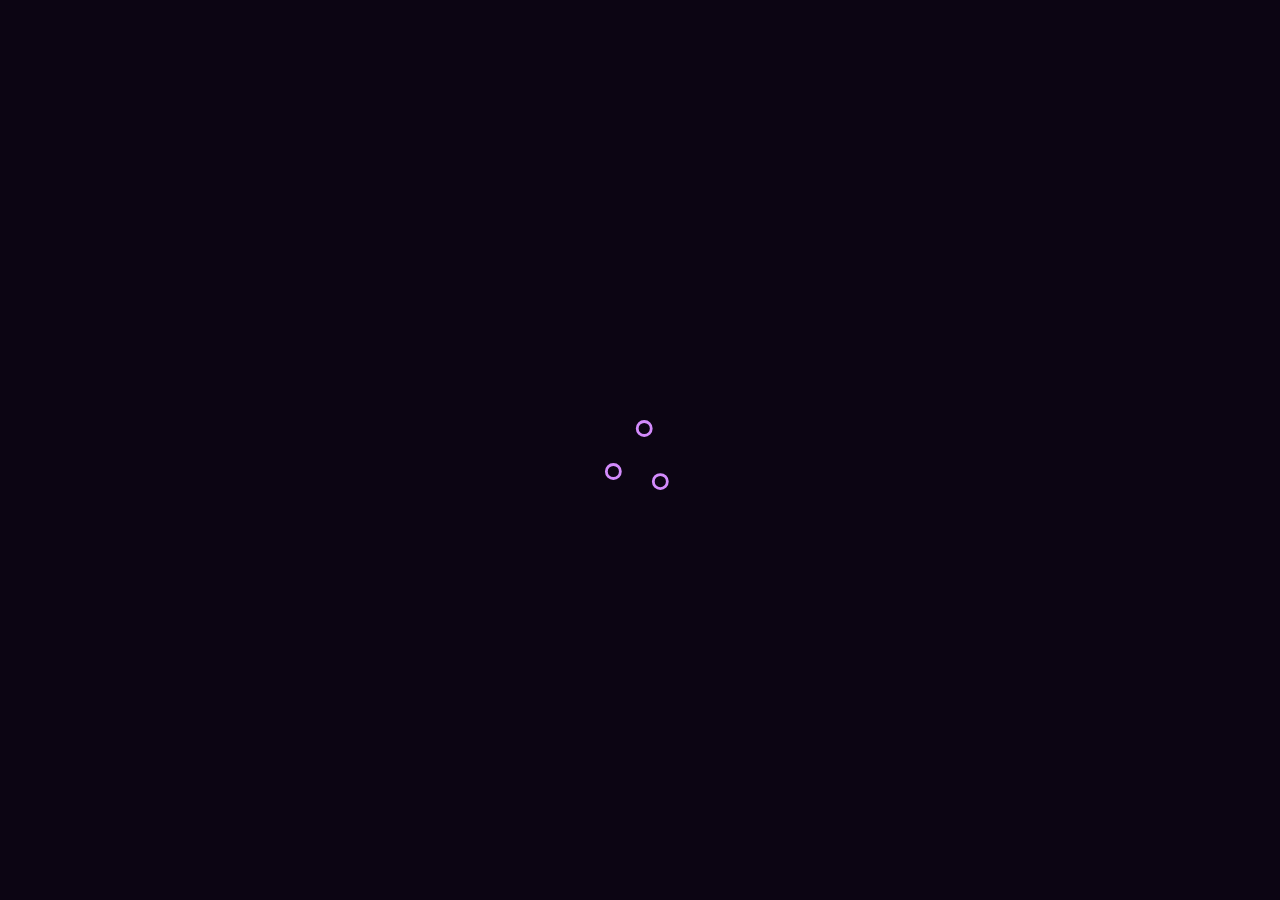
==== commit 387631f3: "Deploy from repo1" ====
--- a/index.html
+++ b/index.html
@@ -1 +1 @@
-<!doctype html><html lang="en"><head><meta charset="utf-8"/><link rel="icon" href="/favicon.png"/><meta name="viewport" content="width=device-width,initial-scale=1"/><meta name="theme-color" content="#000000"/><meta name="description" content="Web site created using create-react-app"/><link rel="manifest" href="/manifest.json"/><title>Shubham Kumar | Portfolio</title><meta name="description" content="Self Developed personal website build with React.js"/><meta itemprop="name" content="S0umyajit | Portfolio"/><meta itemprop="description" content="Self Developed personal website build with React.js"/><meta itemprop="image" content="https://raw.githubusercontent.com/soumyajit4419/Portfolio/master/Images/readme-img.png?token=AK7VCIF5RYEUZZAURELPTAC76U6AK"/><meta property="og:url" content="https://soumyajit.vercel.app"/><meta property="og:type" content="website"/><meta property="og:title" content="S0umyajit | Portfolio"/><meta property="og:description" content="Self Developed personal website build with React.js"/><meta property="og:image" content="https://raw.githubusercontent.com/soumyajit4419/Portfolio/master/Images/readme-img.png?token=AK7VCIF5RYEUZZAURELPTAC76U6AK"/><meta name="twitter:card" content="summary_large_image"/><meta name="twitter:title" content="S0umyajit | Portfolio"/><meta name="twitter:description" content="Self Developed personal website build with React.js"/><meta name="twitter:image" content="https://raw.githubusercontent.com/soumyajit4419/Portfolio/master/Images/readme-img.png?token=AK7VCIF5RYEUZZAURELPTAC76U6AK"/><script defer="defer" src="/static/js/main.a33f9d03.js"></script><link href="/static/css/main.6f245a4e.css" rel="stylesheet"></head><body><noscript>You need to enable JavaScript to run this app.</noscript><div id="root"></div></body></html>+<!doctype html><html lang="en"><head><meta charset="utf-8"/><link rel="icon" href="/favicon.png"/><meta name="viewport" content="width=device-width,initial-scale=1"/><meta name="theme-color" content="#000000"/><meta name="description" content="Web site created using create-react-app"/><link rel="manifest" href="/manifest.json"/><title>Shubham Kumar | Portfolio</title><meta name="description" content="Self Developed personal website build with React.js"/><meta itemprop="name" content="S0umyajit | Portfolio"/><meta itemprop="description" content="Self Developed personal website build with React.js"/><meta itemprop="image" content="https://raw.githubusercontent.com/soumyajit4419/Portfolio/master/Images/readme-img.png?token=AK7VCIF5RYEUZZAURELPTAC76U6AK"/><meta property="og:url" content="https://soumyajit.vercel.app"/><meta property="og:type" content="website"/><meta property="og:title" content="S0umyajit | Portfolio"/><meta property="og:description" content="Self Developed personal website build with React.js"/><meta property="og:image" content="https://raw.githubusercontent.com/soumyajit4419/Portfolio/master/Images/readme-img.png?token=AK7VCIF5RYEUZZAURELPTAC76U6AK"/><meta name="twitter:card" content="summary_large_image"/><meta name="twitter:title" content="S0umyajit | Portfolio"/><meta name="twitter:description" content="Self Developed personal website build with React.js"/><meta name="twitter:image" content="https://raw.githubusercontent.com/soumyajit4419/Portfolio/master/Images/readme-img.png?token=AK7VCIF5RYEUZZAURELPTAC76U6AK"/><script defer="defer" src="/static/js/main.7c715abf.js"></script><link href="/static/css/main.6f245a4e.css" rel="stylesheet"></head><body><noscript>You need to enable JavaScript to run this app.</noscript><div id="root"></div></body></html>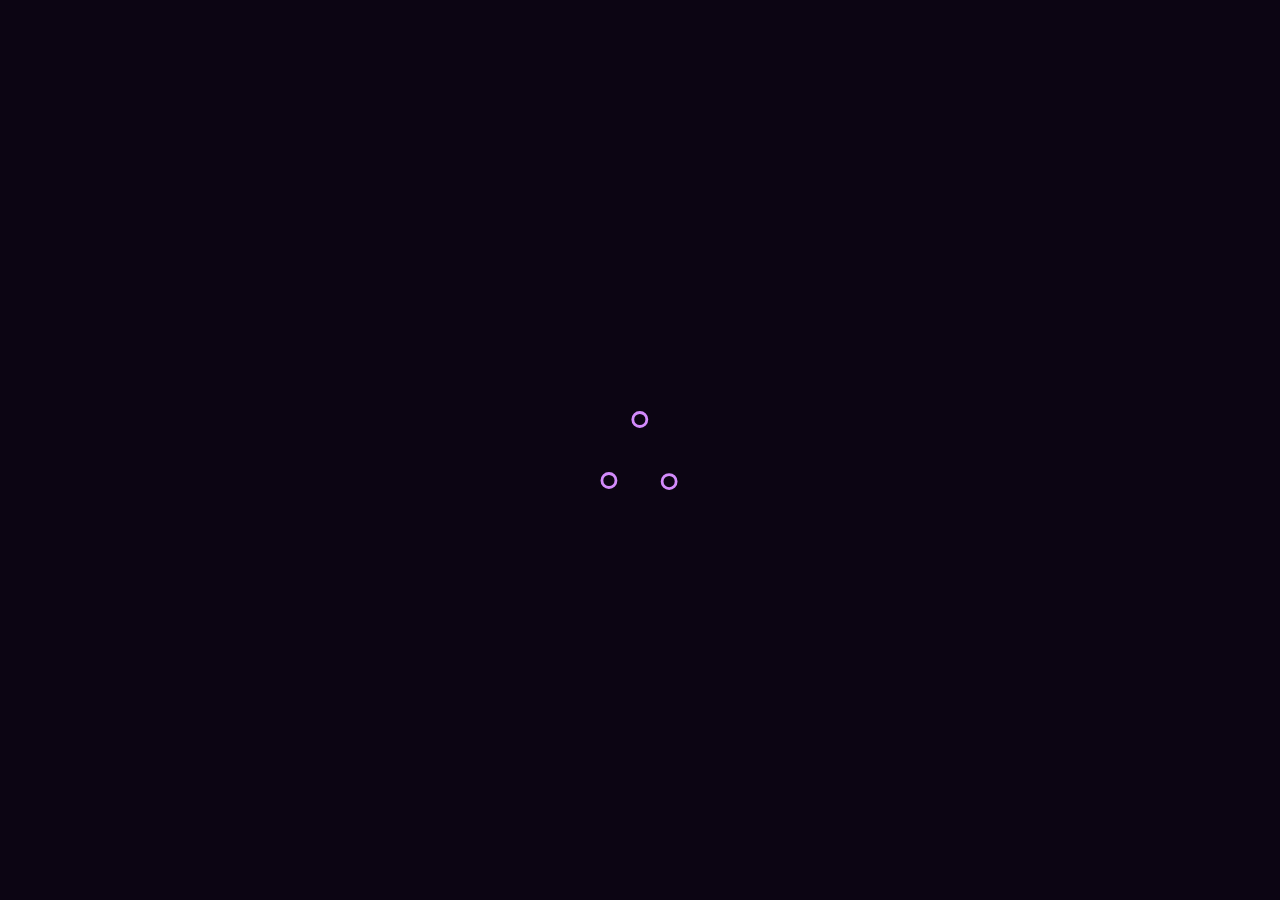
==== commit 22fb4800: "Deploy from repo1" ====
--- a/index.html
+++ b/index.html
@@ -1 +1 @@
-<!doctype html><html lang="en"><head><meta charset="utf-8"/><link rel="icon" href="/favicon.png"/><meta name="viewport" content="width=device-width,initial-scale=1"/><meta name="theme-color" content="#000000"/><meta name="description" content="Web site created using create-react-app"/><link rel="manifest" href="/manifest.json"/><title>Shubham Kumar | Portfolio</title><meta name="description" content="Self Developed personal website build with React.js"/><meta itemprop="name" content="S0umyajit | Portfolio"/><meta itemprop="description" content="Self Developed personal website build with React.js"/><meta itemprop="image" content="https://raw.githubusercontent.com/soumyajit4419/Portfolio/master/Images/readme-img.png?token=AK7VCIF5RYEUZZAURELPTAC76U6AK"/><meta property="og:url" content="https://soumyajit.vercel.app"/><meta property="og:type" content="website"/><meta property="og:title" content="S0umyajit | Portfolio"/><meta property="og:description" content="Self Developed personal website build with React.js"/><meta property="og:image" content="https://raw.githubusercontent.com/soumyajit4419/Portfolio/master/Images/readme-img.png?token=AK7VCIF5RYEUZZAURELPTAC76U6AK"/><meta name="twitter:card" content="summary_large_image"/><meta name="twitter:title" content="S0umyajit | Portfolio"/><meta name="twitter:description" content="Self Developed personal website build with React.js"/><meta name="twitter:image" content="https://raw.githubusercontent.com/soumyajit4419/Portfolio/master/Images/readme-img.png?token=AK7VCIF5RYEUZZAURELPTAC76U6AK"/><script defer="defer" src="/static/js/main.7c715abf.js"></script><link href="/static/css/main.6f245a4e.css" rel="stylesheet"></head><body><noscript>You need to enable JavaScript to run this app.</noscript><div id="root"></div></body></html>+<!doctype html><html lang="en"><head><meta charset="utf-8"/><link rel="icon" href="/favicon.png"/><meta name="viewport" content="width=device-width,initial-scale=1"/><meta name="theme-color" content="#000000"/><meta name="description" content="Web site created using create-react-app"/><link rel="manifest" href="/manifest.json"/><title>Shubham Kumar | Portfolio</title><meta name="description" content="Self Developed personal website build with React.js"/><meta itemprop="name" content="S0umyajit | Portfolio"/><meta itemprop="description" content="Self Developed personal website build with React.js"/><meta itemprop="image" content="https://raw.githubusercontent.com/soumyajit4419/Portfolio/master/Images/readme-img.png?token=AK7VCIF5RYEUZZAURELPTAC76U6AK"/><meta property="og:url" content="https://soumyajit.vercel.app"/><meta property="og:type" content="website"/><meta property="og:title" content="S0umyajit | Portfolio"/><meta property="og:description" content="Self Developed personal website build with React.js"/><meta property="og:image" content="https://raw.githubusercontent.com/soumyajit4419/Portfolio/master/Images/readme-img.png?token=AK7VCIF5RYEUZZAURELPTAC76U6AK"/><meta name="twitter:card" content="summary_large_image"/><meta name="twitter:title" content="S0umyajit | Portfolio"/><meta name="twitter:description" content="Self Developed personal website build with React.js"/><meta name="twitter:image" content="https://raw.githubusercontent.com/soumyajit4419/Portfolio/master/Images/readme-img.png?token=AK7VCIF5RYEUZZAURELPTAC76U6AK"/><script defer="defer" src="/static/js/main.ca62f5a2.js"></script><link href="/static/css/main.6f245a4e.css" rel="stylesheet"></head><body><noscript>You need to enable JavaScript to run this app.</noscript><div id="root"></div></body></html>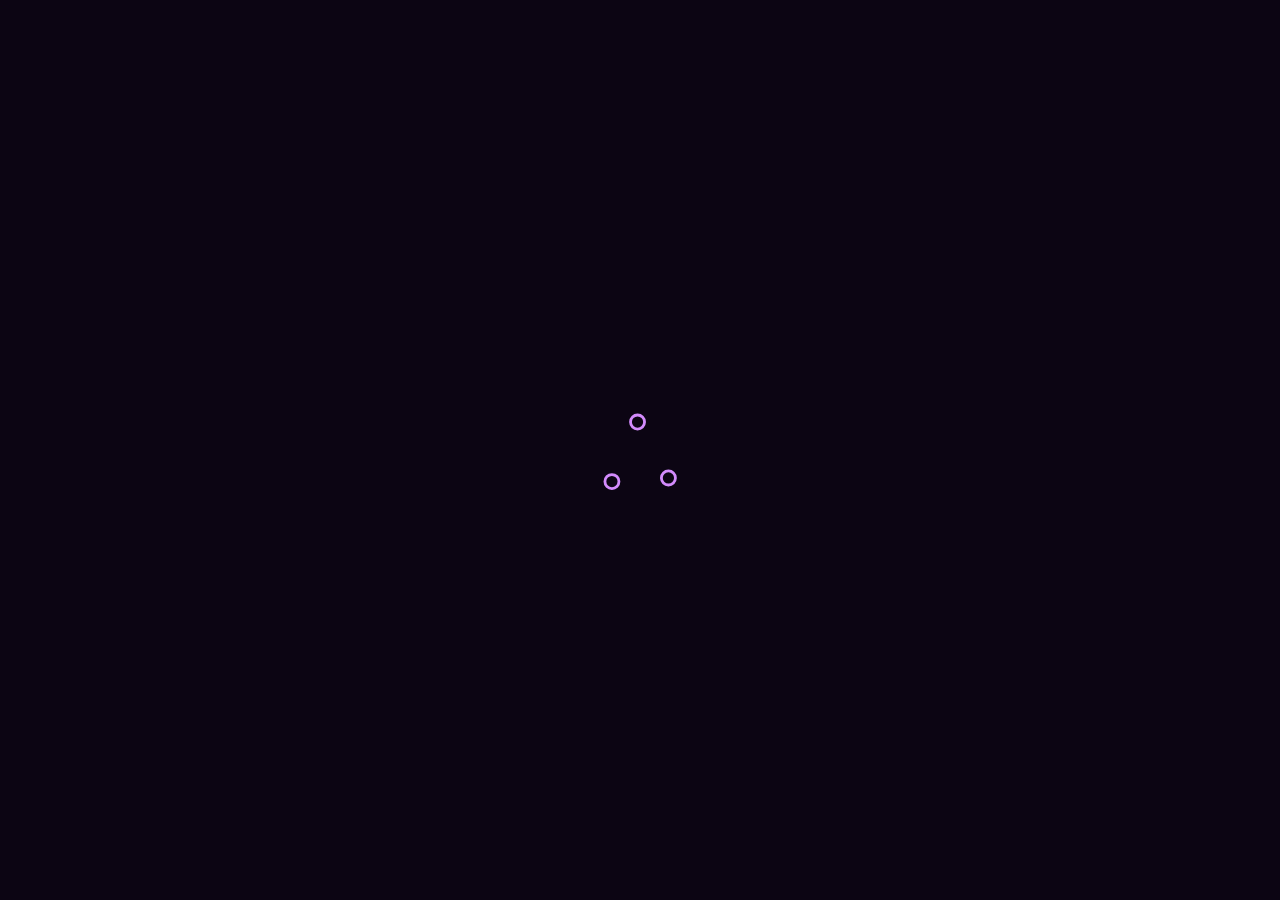
==== commit 8e4cb908: "Deploy from repo1" ====
--- a/index.html
+++ b/index.html
@@ -1 +1 @@
-<!doctype html><html lang="en"><head><meta charset="utf-8"/><link rel="icon" href="/favicon.png"/><meta name="viewport" content="width=device-width,initial-scale=1"/><meta name="theme-color" content="#000000"/><meta name="description" content="Web site created using create-react-app"/><link rel="manifest" href="/manifest.json"/><title>Shubham Kumar | Portfolio</title><meta name="description" content="Self Developed personal website build with React.js"/><meta itemprop="name" content="S0umyajit | Portfolio"/><meta itemprop="description" content="Self Developed personal website build with React.js"/><meta itemprop="image" content="https://raw.githubusercontent.com/soumyajit4419/Portfolio/master/Images/readme-img.png?token=AK7VCIF5RYEUZZAURELPTAC76U6AK"/><meta property="og:url" content="https://soumyajit.vercel.app"/><meta property="og:type" content="website"/><meta property="og:title" content="S0umyajit | Portfolio"/><meta property="og:description" content="Self Developed personal website build with React.js"/><meta property="og:image" content="https://raw.githubusercontent.com/soumyajit4419/Portfolio/master/Images/readme-img.png?token=AK7VCIF5RYEUZZAURELPTAC76U6AK"/><meta name="twitter:card" content="summary_large_image"/><meta name="twitter:title" content="S0umyajit | Portfolio"/><meta name="twitter:description" content="Self Developed personal website build with React.js"/><meta name="twitter:image" content="https://raw.githubusercontent.com/soumyajit4419/Portfolio/master/Images/readme-img.png?token=AK7VCIF5RYEUZZAURELPTAC76U6AK"/><script defer="defer" src="/static/js/main.ca62f5a2.js"></script><link href="/static/css/main.6f245a4e.css" rel="stylesheet"></head><body><noscript>You need to enable JavaScript to run this app.</noscript><div id="root"></div></body></html>+<!doctype html><html lang="en"><head><meta charset="utf-8"/><link rel="icon" href="/favicon.png"/><meta name="viewport" content="width=device-width,initial-scale=1"/><meta name="theme-color" content="#000000"/><meta name="description" content="Web site created using create-react-app"/><link rel="manifest" href="/manifest.json"/><title>Shubham Kumar | Portfolio</title><meta name="description" content="Self Developed personal website build with React.js"/><meta itemprop="name" content="S0umyajit | Portfolio"/><meta itemprop="description" content="Self Developed personal website build with React.js"/><meta itemprop="image" content="https://raw.githubusercontent.com/soumyajit4419/Portfolio/master/Images/readme-img.png?token=AK7VCIF5RYEUZZAURELPTAC76U6AK"/><meta property="og:url" content="https://soumyajit.vercel.app"/><meta property="og:type" content="website"/><meta property="og:title" content="S0umyajit | Portfolio"/><meta property="og:description" content="Self Developed personal website build with React.js"/><meta property="og:image" content="https://raw.githubusercontent.com/soumyajit4419/Portfolio/master/Images/readme-img.png?token=AK7VCIF5RYEUZZAURELPTAC76U6AK"/><meta name="twitter:card" content="summary_large_image"/><meta name="twitter:title" content="S0umyajit | Portfolio"/><meta name="twitter:description" content="Self Developed personal website build with React.js"/><meta name="twitter:image" content="https://raw.githubusercontent.com/soumyajit4419/Portfolio/master/Images/readme-img.png?token=AK7VCIF5RYEUZZAURELPTAC76U6AK"/><script defer="defer" src="/static/js/main.501a733c.js"></script><link href="/static/css/main.6f245a4e.css" rel="stylesheet"></head><body><noscript>You need to enable JavaScript to run this app.</noscript><div id="root"></div></body></html>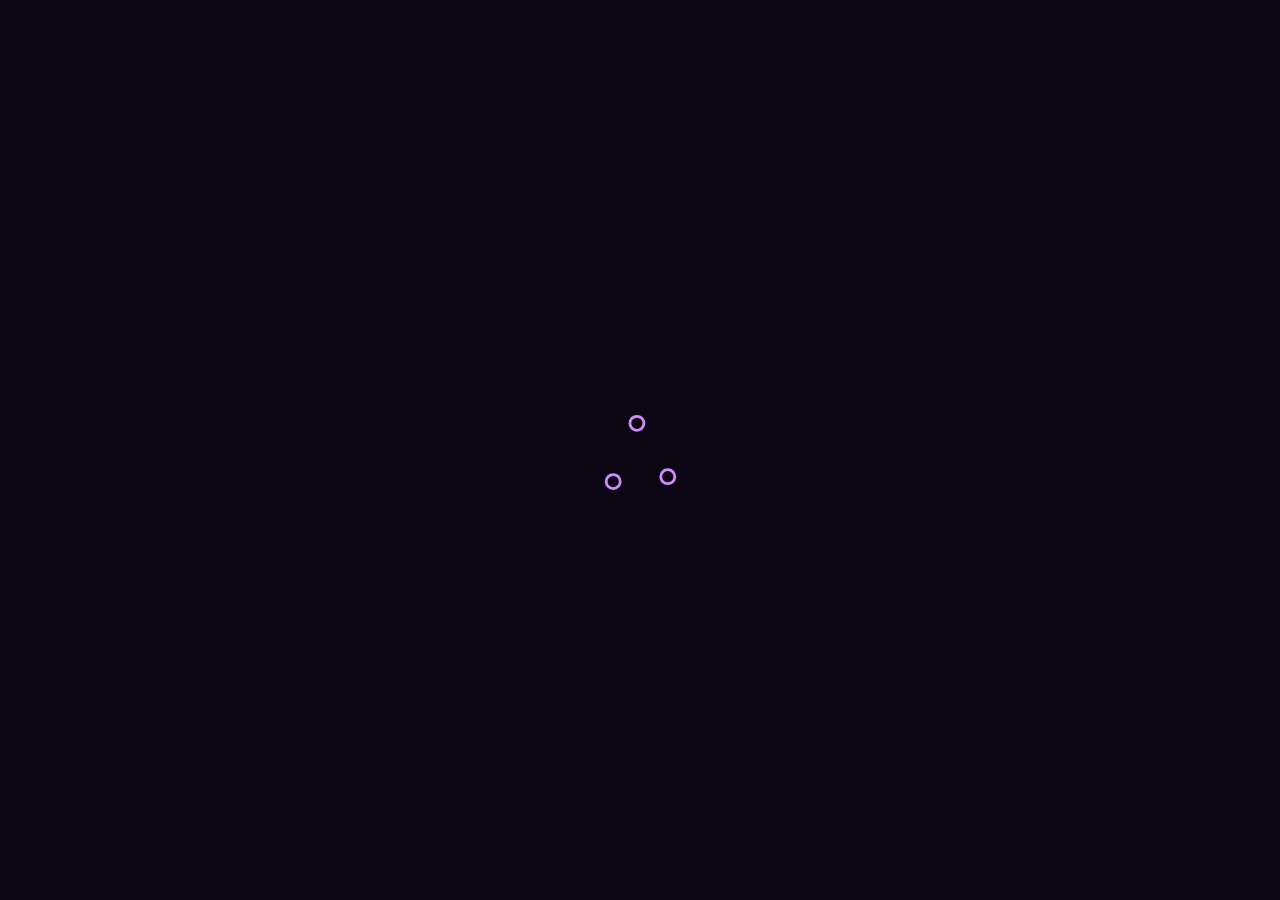
==== commit 848d93a5: "Deploy from repo1" ====
--- a/index.html
+++ b/index.html
@@ -1 +1 @@
-<!doctype html><html lang="en"><head><meta charset="utf-8"/><link rel="icon" href="/favicon.png"/><meta name="viewport" content="width=device-width,initial-scale=1"/><meta name="theme-color" content="#000000"/><meta name="description" content="Web site created using create-react-app"/><link rel="manifest" href="/manifest.json"/><title>Shubham Kumar | Portfolio</title><meta name="description" content="Self Developed personal website build with React.js"/><meta itemprop="name" content="S0umyajit | Portfolio"/><meta itemprop="description" content="Self Developed personal website build with React.js"/><meta itemprop="image" content="https://raw.githubusercontent.com/soumyajit4419/Portfolio/master/Images/readme-img.png?token=AK7VCIF5RYEUZZAURELPTAC76U6AK"/><meta property="og:url" content="https://soumyajit.vercel.app"/><meta property="og:type" content="website"/><meta property="og:title" content="S0umyajit | Portfolio"/><meta property="og:description" content="Self Developed personal website build with React.js"/><meta property="og:image" content="https://raw.githubusercontent.com/soumyajit4419/Portfolio/master/Images/readme-img.png?token=AK7VCIF5RYEUZZAURELPTAC76U6AK"/><meta name="twitter:card" content="summary_large_image"/><meta name="twitter:title" content="S0umyajit | Portfolio"/><meta name="twitter:description" content="Self Developed personal website build with React.js"/><meta name="twitter:image" content="https://raw.githubusercontent.com/soumyajit4419/Portfolio/master/Images/readme-img.png?token=AK7VCIF5RYEUZZAURELPTAC76U6AK"/><script defer="defer" src="/static/js/main.501a733c.js"></script><link href="/static/css/main.6f245a4e.css" rel="stylesheet"></head><body><noscript>You need to enable JavaScript to run this app.</noscript><div id="root"></div></body></html>+<!doctype html><html lang="en"><head><meta charset="utf-8"/><link rel="icon" href="/favicon.png"/><meta name="viewport" content="width=device-width,initial-scale=1"/><meta name="theme-color" content="#000000"/><meta name="description" content="Web site created using create-react-app"/><link rel="manifest" href="/manifest.json"/><title>Shubham Kumar | Portfolio</title><meta name="description" content="Self Developed personal website build with React.js"/><meta itemprop="name" content="S0umyajit | Portfolio"/><meta itemprop="description" content="Self Developed personal website build with React.js"/><meta itemprop="image" content="https://raw.githubusercontent.com/soumyajit4419/Portfolio/master/Images/readme-img.png?token=AK7VCIF5RYEUZZAURELPTAC76U6AK"/><meta property="og:url" content="https://soumyajit.vercel.app"/><meta property="og:type" content="website"/><meta property="og:title" content="S0umyajit | Portfolio"/><meta property="og:description" content="Self Developed personal website build with React.js"/><meta property="og:image" content="https://raw.githubusercontent.com/soumyajit4419/Portfolio/master/Images/readme-img.png?token=AK7VCIF5RYEUZZAURELPTAC76U6AK"/><meta name="twitter:card" content="summary_large_image"/><meta name="twitter:title" content="S0umyajit | Portfolio"/><meta name="twitter:description" content="Self Developed personal website build with React.js"/><meta name="twitter:image" content="https://raw.githubusercontent.com/soumyajit4419/Portfolio/master/Images/readme-img.png?token=AK7VCIF5RYEUZZAURELPTAC76U6AK"/><script defer="defer" src="/static/js/main.84fb5f7c.js"></script><link href="/static/css/main.6f245a4e.css" rel="stylesheet"></head><body><noscript>You need to enable JavaScript to run this app.</noscript><div id="root"></div></body></html>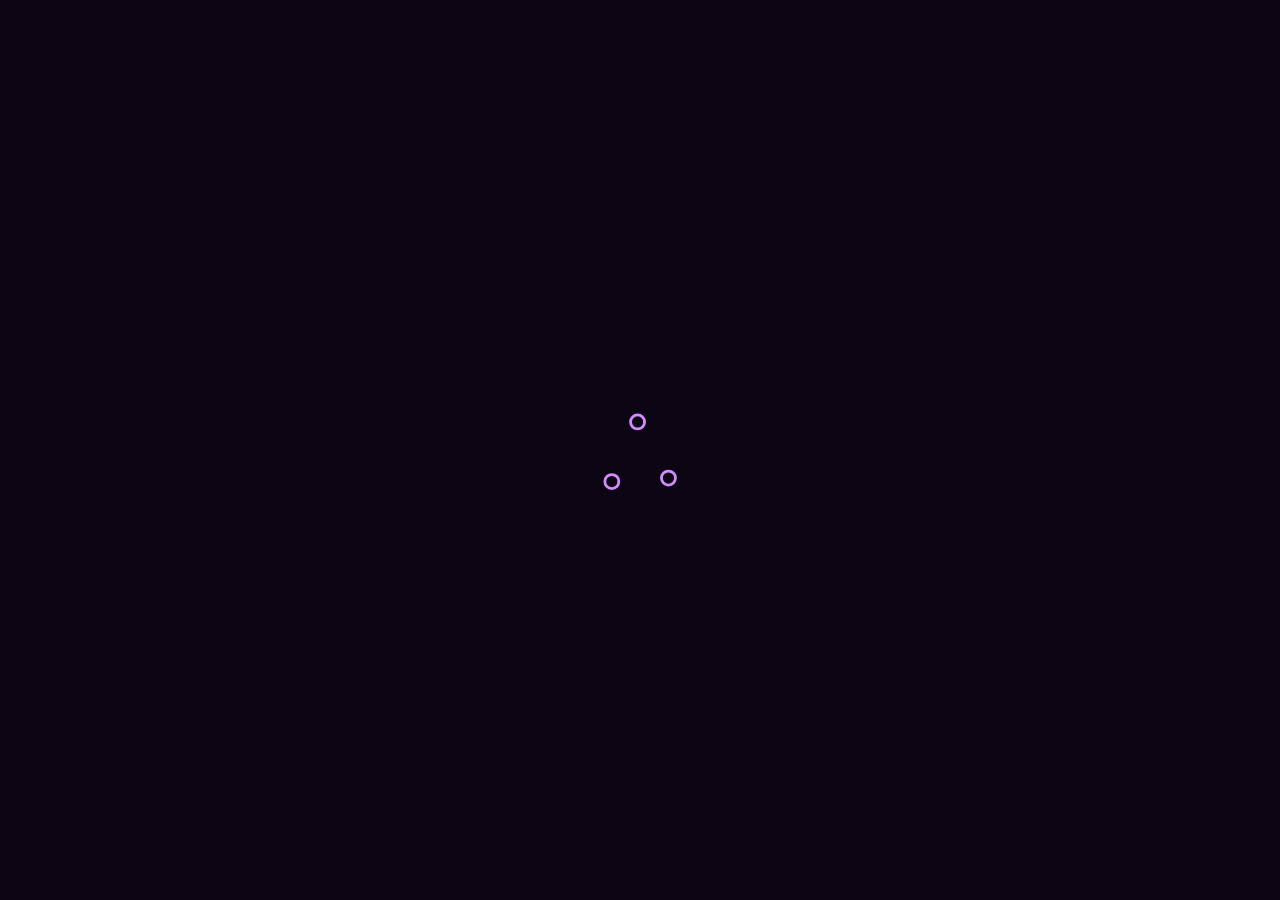
==== commit 35c58fe1: "Deploy from repo1" ====
--- a/index.html
+++ b/index.html
@@ -1 +1 @@
-<!doctype html><html lang="en"><head><meta charset="utf-8"/><link rel="icon" href="/favicon.png"/><meta name="viewport" content="width=device-width,initial-scale=1"/><meta name="theme-color" content="#000000"/><meta name="description" content="Web site created using create-react-app"/><link rel="manifest" href="/manifest.json"/><title>Shubham Kumar | Portfolio</title><meta name="description" content="Self Developed personal website build with React.js"/><meta itemprop="name" content="S0umyajit | Portfolio"/><meta itemprop="description" content="Self Developed personal website build with React.js"/><meta itemprop="image" content="https://raw.githubusercontent.com/soumyajit4419/Portfolio/master/Images/readme-img.png?token=AK7VCIF5RYEUZZAURELPTAC76U6AK"/><meta property="og:url" content="https://soumyajit.vercel.app"/><meta property="og:type" content="website"/><meta property="og:title" content="S0umyajit | Portfolio"/><meta property="og:description" content="Self Developed personal website build with React.js"/><meta property="og:image" content="https://raw.githubusercontent.com/soumyajit4419/Portfolio/master/Images/readme-img.png?token=AK7VCIF5RYEUZZAURELPTAC76U6AK"/><meta name="twitter:card" content="summary_large_image"/><meta name="twitter:title" content="S0umyajit | Portfolio"/><meta name="twitter:description" content="Self Developed personal website build with React.js"/><meta name="twitter:image" content="https://raw.githubusercontent.com/soumyajit4419/Portfolio/master/Images/readme-img.png?token=AK7VCIF5RYEUZZAURELPTAC76U6AK"/><script defer="defer" src="/static/js/main.84fb5f7c.js"></script><link href="/static/css/main.6f245a4e.css" rel="stylesheet"></head><body><noscript>You need to enable JavaScript to run this app.</noscript><div id="root"></div></body></html>+<!doctype html><html lang="en"><head><meta charset="utf-8"/><link rel="icon" href="/favicon.png"/><meta name="viewport" content="width=device-width,initial-scale=1"/><meta name="theme-color" content="#000000"/><meta name="description" content="Web site created using create-react-app"/><link rel="manifest" href="/manifest.json"/><title>Shubham Kumar | Portfolio</title><meta name="description" content="Self Developed personal website build with React.js"/><meta itemprop="name" content="S0umyajit | Portfolio"/><meta itemprop="description" content="Self Developed personal website build with React.js"/><meta itemprop="image" content="https://raw.githubusercontent.com/soumyajit4419/Portfolio/master/Images/readme-img.png?token=AK7VCIF5RYEUZZAURELPTAC76U6AK"/><meta property="og:url" content="https://soumyajit.vercel.app"/><meta property="og:type" content="website"/><meta property="og:title" content="S0umyajit | Portfolio"/><meta property="og:description" content="Self Developed personal website build with React.js"/><meta property="og:image" content="https://raw.githubusercontent.com/soumyajit4419/Portfolio/master/Images/readme-img.png?token=AK7VCIF5RYEUZZAURELPTAC76U6AK"/><meta name="twitter:card" content="summary_large_image"/><meta name="twitter:title" content="S0umyajit | Portfolio"/><meta name="twitter:description" content="Self Developed personal website build with React.js"/><meta name="twitter:image" content="https://raw.githubusercontent.com/soumyajit4419/Portfolio/master/Images/readme-img.png?token=AK7VCIF5RYEUZZAURELPTAC76U6AK"/><script defer="defer" src="/static/js/main.bf3e0f93.js"></script><link href="/static/css/main.6f245a4e.css" rel="stylesheet"></head><body><noscript>You need to enable JavaScript to run this app.</noscript><div id="root"></div></body></html>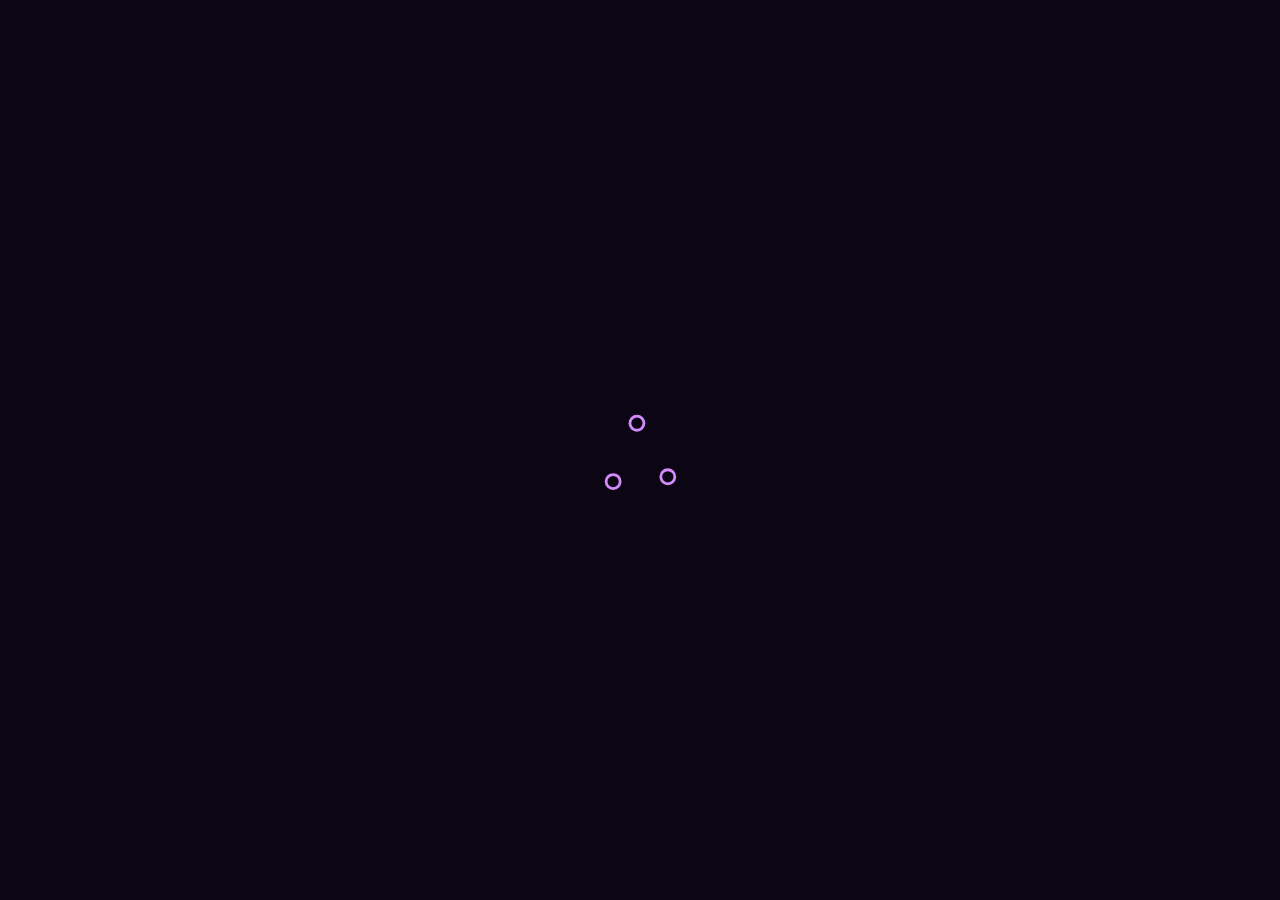
==== commit d94becbb: "Deploy from repo1" ====
--- a/index.html
+++ b/index.html
@@ -1 +1 @@
-<!doctype html><html lang="en"><head><meta charset="utf-8"/><link rel="icon" href="/favicon.png"/><meta name="viewport" content="width=device-width,initial-scale=1"/><meta name="theme-color" content="#000000"/><meta name="description" content="Web site created using create-react-app"/><link rel="manifest" href="/manifest.json"/><title>Shubham Kumar | Portfolio</title><meta name="description" content="Self Developed personal website build with React.js"/><meta itemprop="name" content="S0umyajit | Portfolio"/><meta itemprop="description" content="Self Developed personal website build with React.js"/><meta itemprop="image" content="https://raw.githubusercontent.com/soumyajit4419/Portfolio/master/Images/readme-img.png?token=AK7VCIF5RYEUZZAURELPTAC76U6AK"/><meta property="og:url" content="https://soumyajit.vercel.app"/><meta property="og:type" content="website"/><meta property="og:title" content="S0umyajit | Portfolio"/><meta property="og:description" content="Self Developed personal website build with React.js"/><meta property="og:image" content="https://raw.githubusercontent.com/soumyajit4419/Portfolio/master/Images/readme-img.png?token=AK7VCIF5RYEUZZAURELPTAC76U6AK"/><meta name="twitter:card" content="summary_large_image"/><meta name="twitter:title" content="S0umyajit | Portfolio"/><meta name="twitter:description" content="Self Developed personal website build with React.js"/><meta name="twitter:image" content="https://raw.githubusercontent.com/soumyajit4419/Portfolio/master/Images/readme-img.png?token=AK7VCIF5RYEUZZAURELPTAC76U6AK"/><script defer="defer" src="/static/js/main.bf3e0f93.js"></script><link href="/static/css/main.6f245a4e.css" rel="stylesheet"></head><body><noscript>You need to enable JavaScript to run this app.</noscript><div id="root"></div></body></html>+<!doctype html><html lang="en"><head><meta charset="utf-8"/><link rel="icon" href="/favicon.png"/><meta name="viewport" content="width=device-width,initial-scale=1"/><meta name="theme-color" content="#000000"/><meta name="description" content="Web site created using create-react-app"/><link rel="manifest" href="/manifest.json"/><title>Shubham Kumar | Portfolio</title><meta name="description" content="Self Developed personal website build with React.js"/><meta itemprop="name" content="S0umyajit | Portfolio"/><meta itemprop="description" content="Self Developed personal website build with React.js"/><meta itemprop="image" content="https://raw.githubusercontent.com/soumyajit4419/Portfolio/master/Images/readme-img.png?token=AK7VCIF5RYEUZZAURELPTAC76U6AK"/><meta property="og:url" content="https://soumyajit.vercel.app"/><meta property="og:type" content="website"/><meta property="og:title" content="S0umyajit | Portfolio"/><meta property="og:description" content="Self Developed personal website build with React.js"/><meta property="og:image" content="https://raw.githubusercontent.com/soumyajit4419/Portfolio/master/Images/readme-img.png?token=AK7VCIF5RYEUZZAURELPTAC76U6AK"/><meta name="twitter:card" content="summary_large_image"/><meta name="twitter:title" content="S0umyajit | Portfolio"/><meta name="twitter:description" content="Self Developed personal website build with React.js"/><meta name="twitter:image" content="https://raw.githubusercontent.com/soumyajit4419/Portfolio/master/Images/readme-img.png?token=AK7VCIF5RYEUZZAURELPTAC76U6AK"/><script defer="defer" src="/static/js/main.0ff973bb.js"></script><link href="/static/css/main.6f245a4e.css" rel="stylesheet"></head><body><noscript>You need to enable JavaScript to run this app.</noscript><div id="root"></div></body></html>